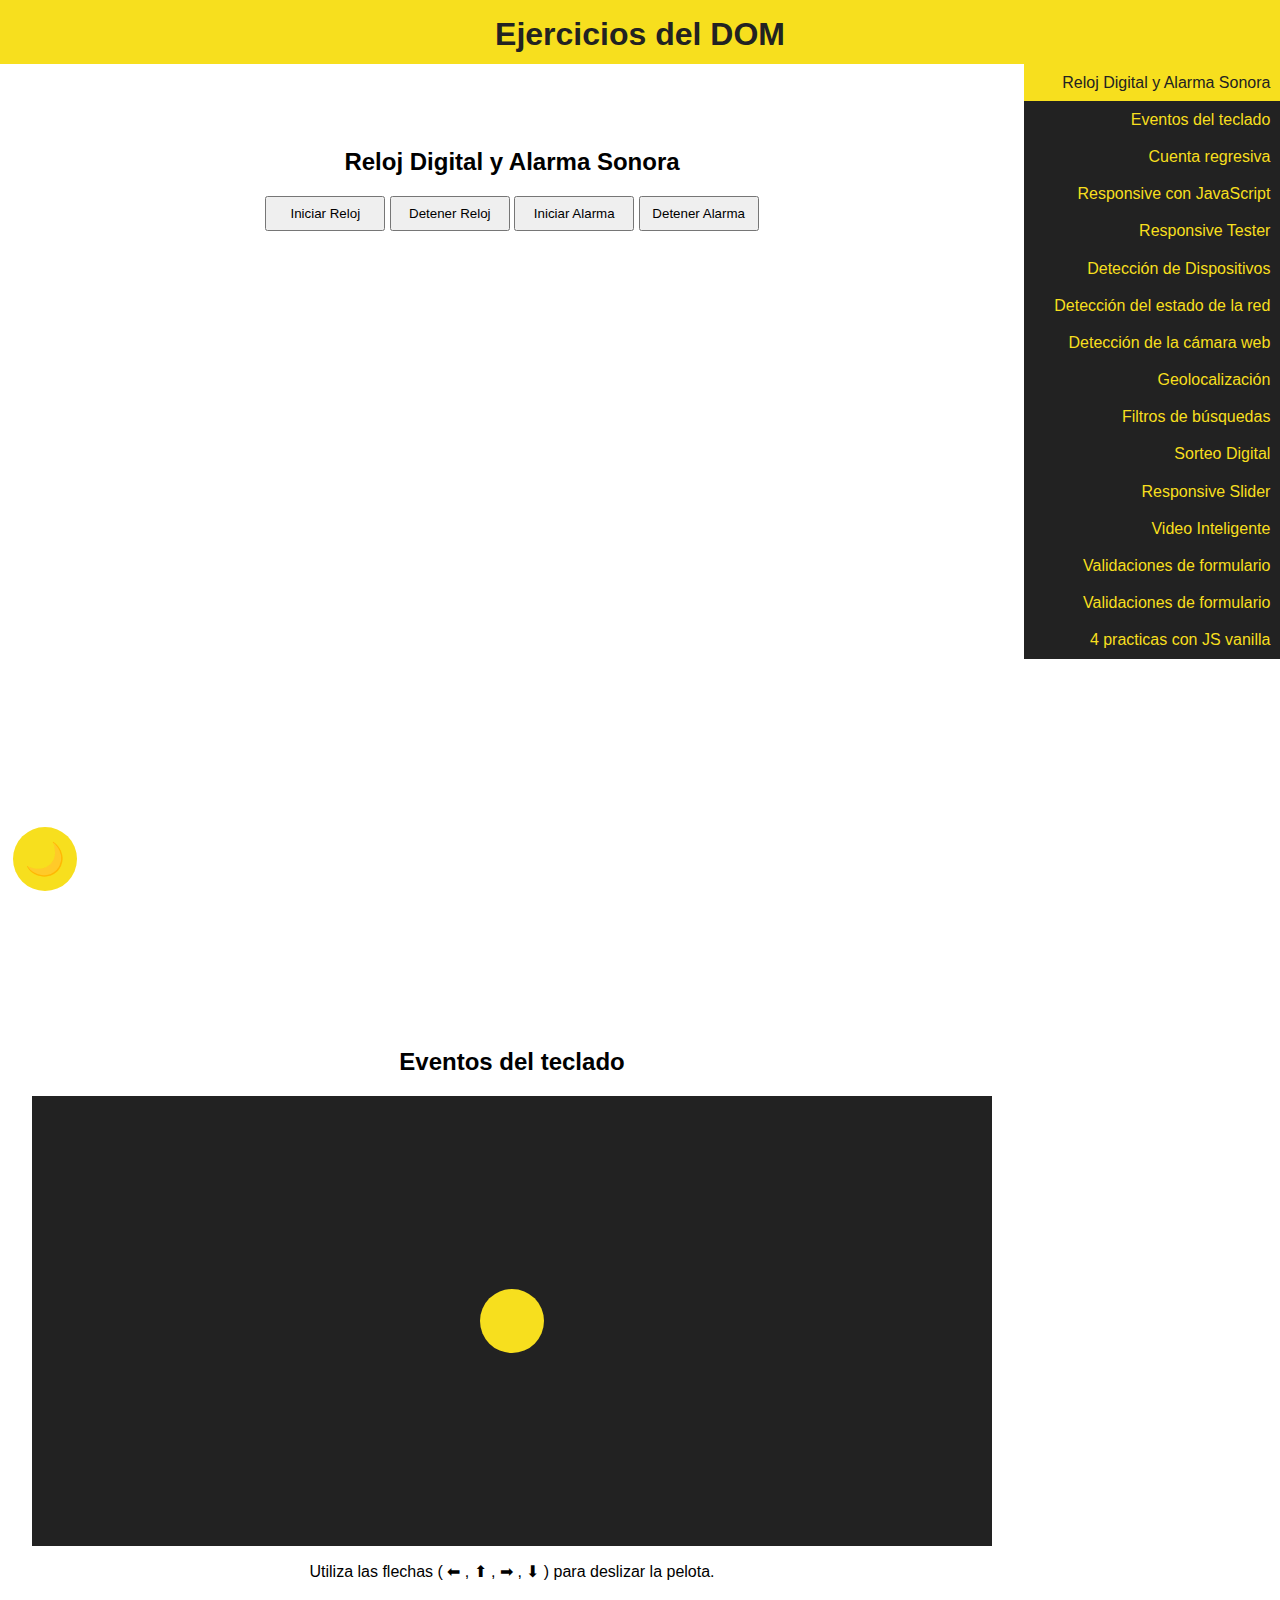
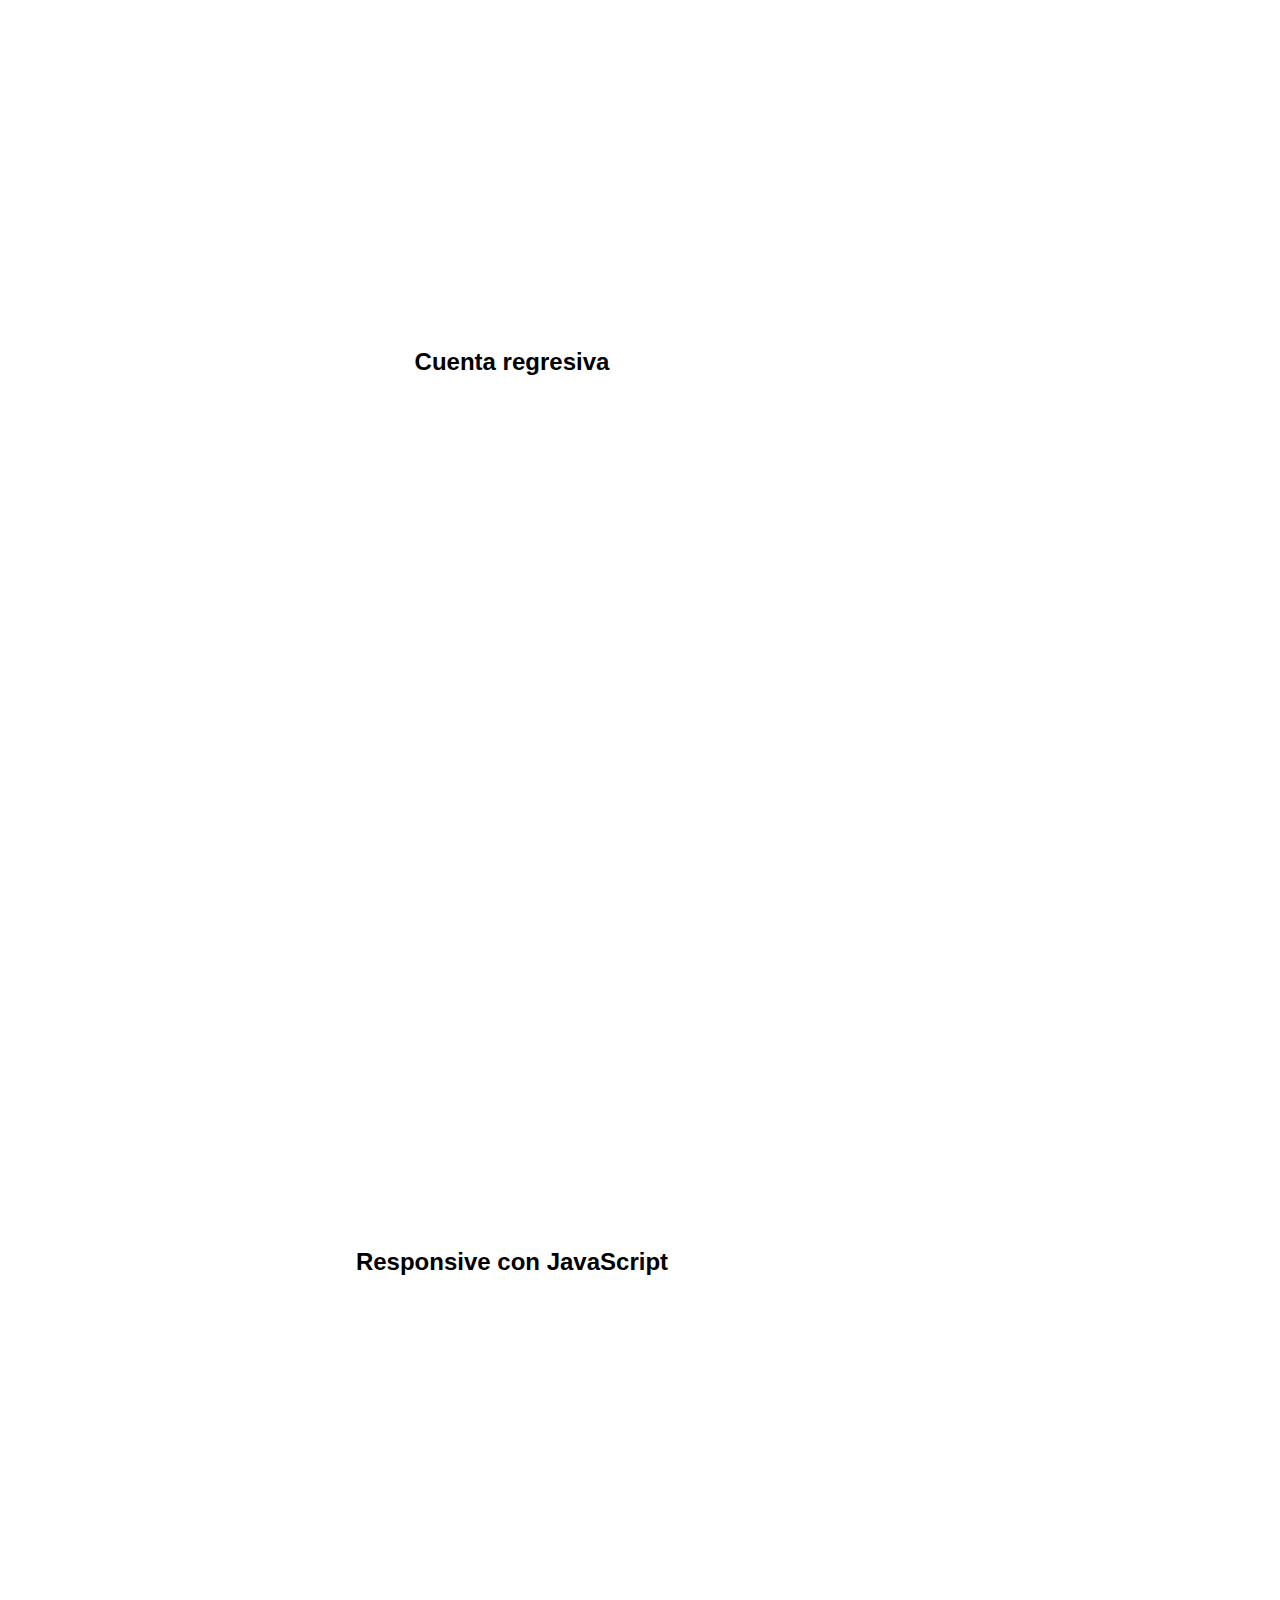
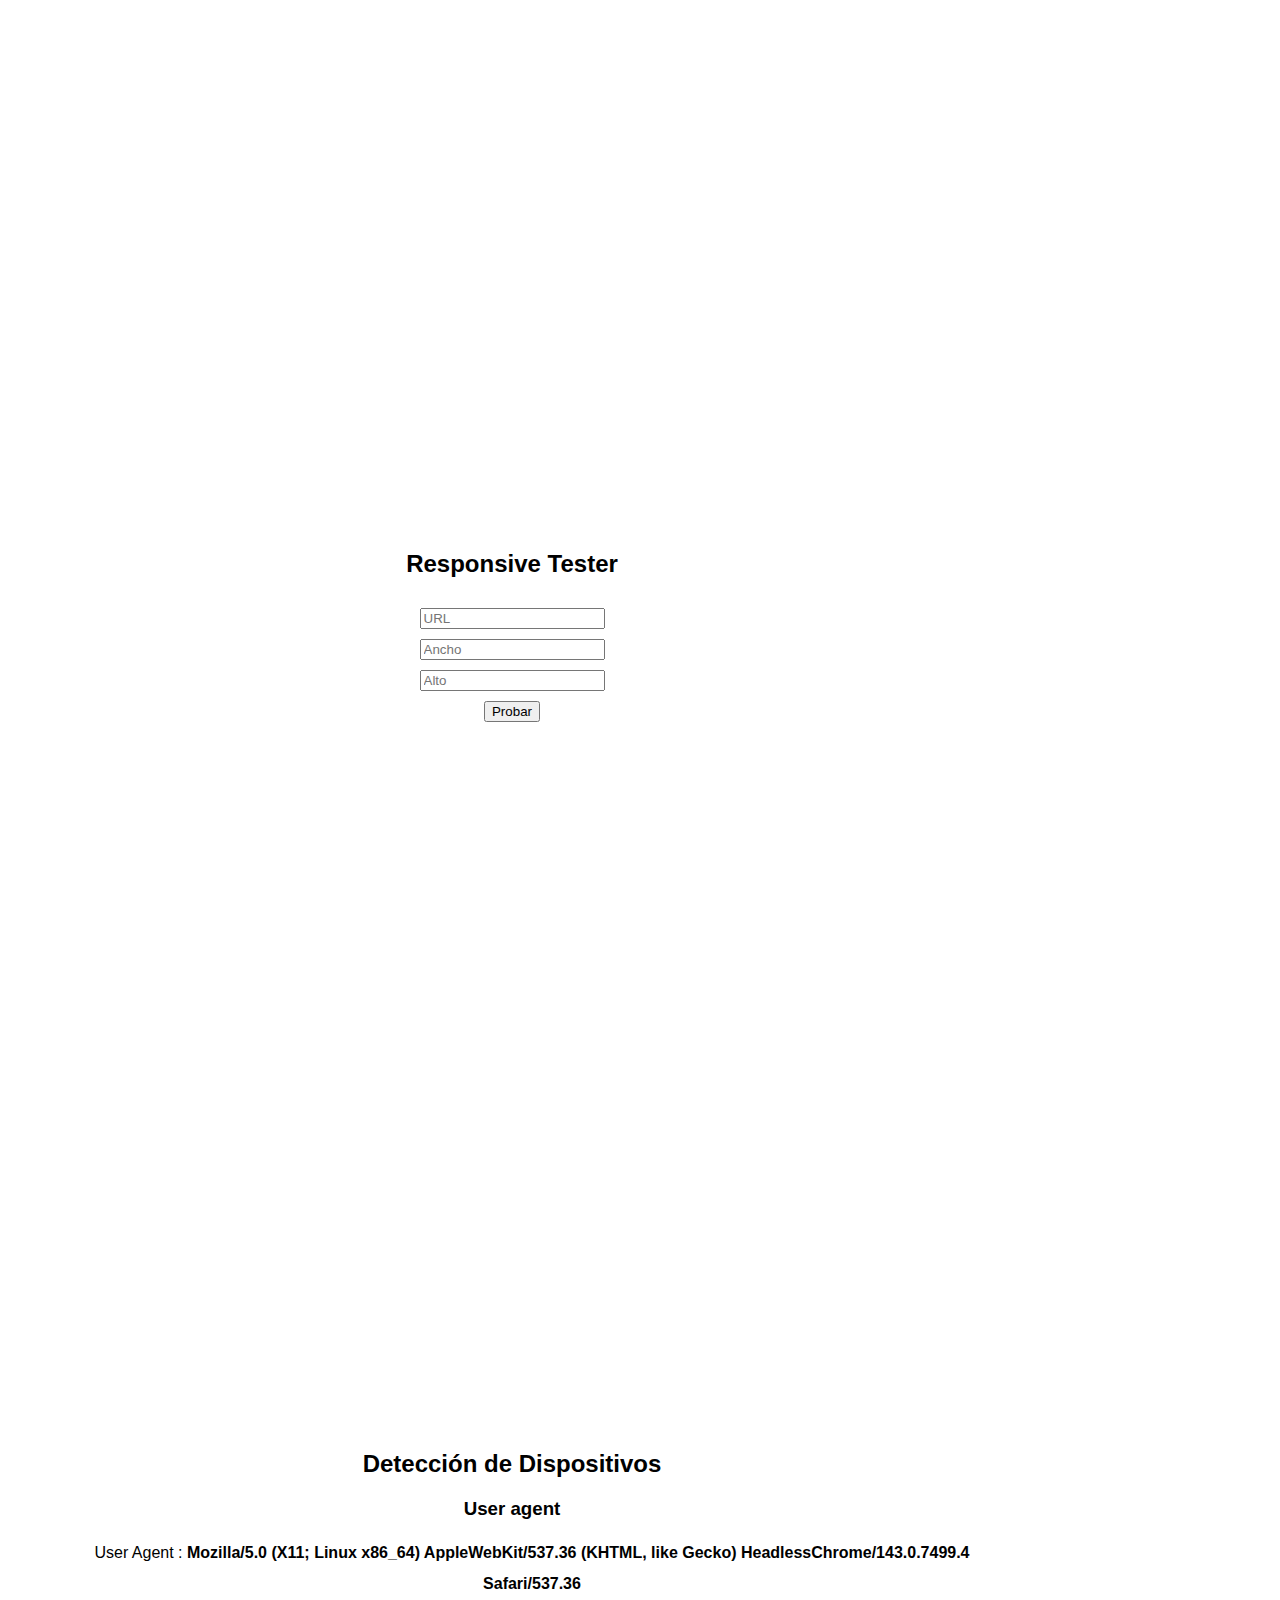
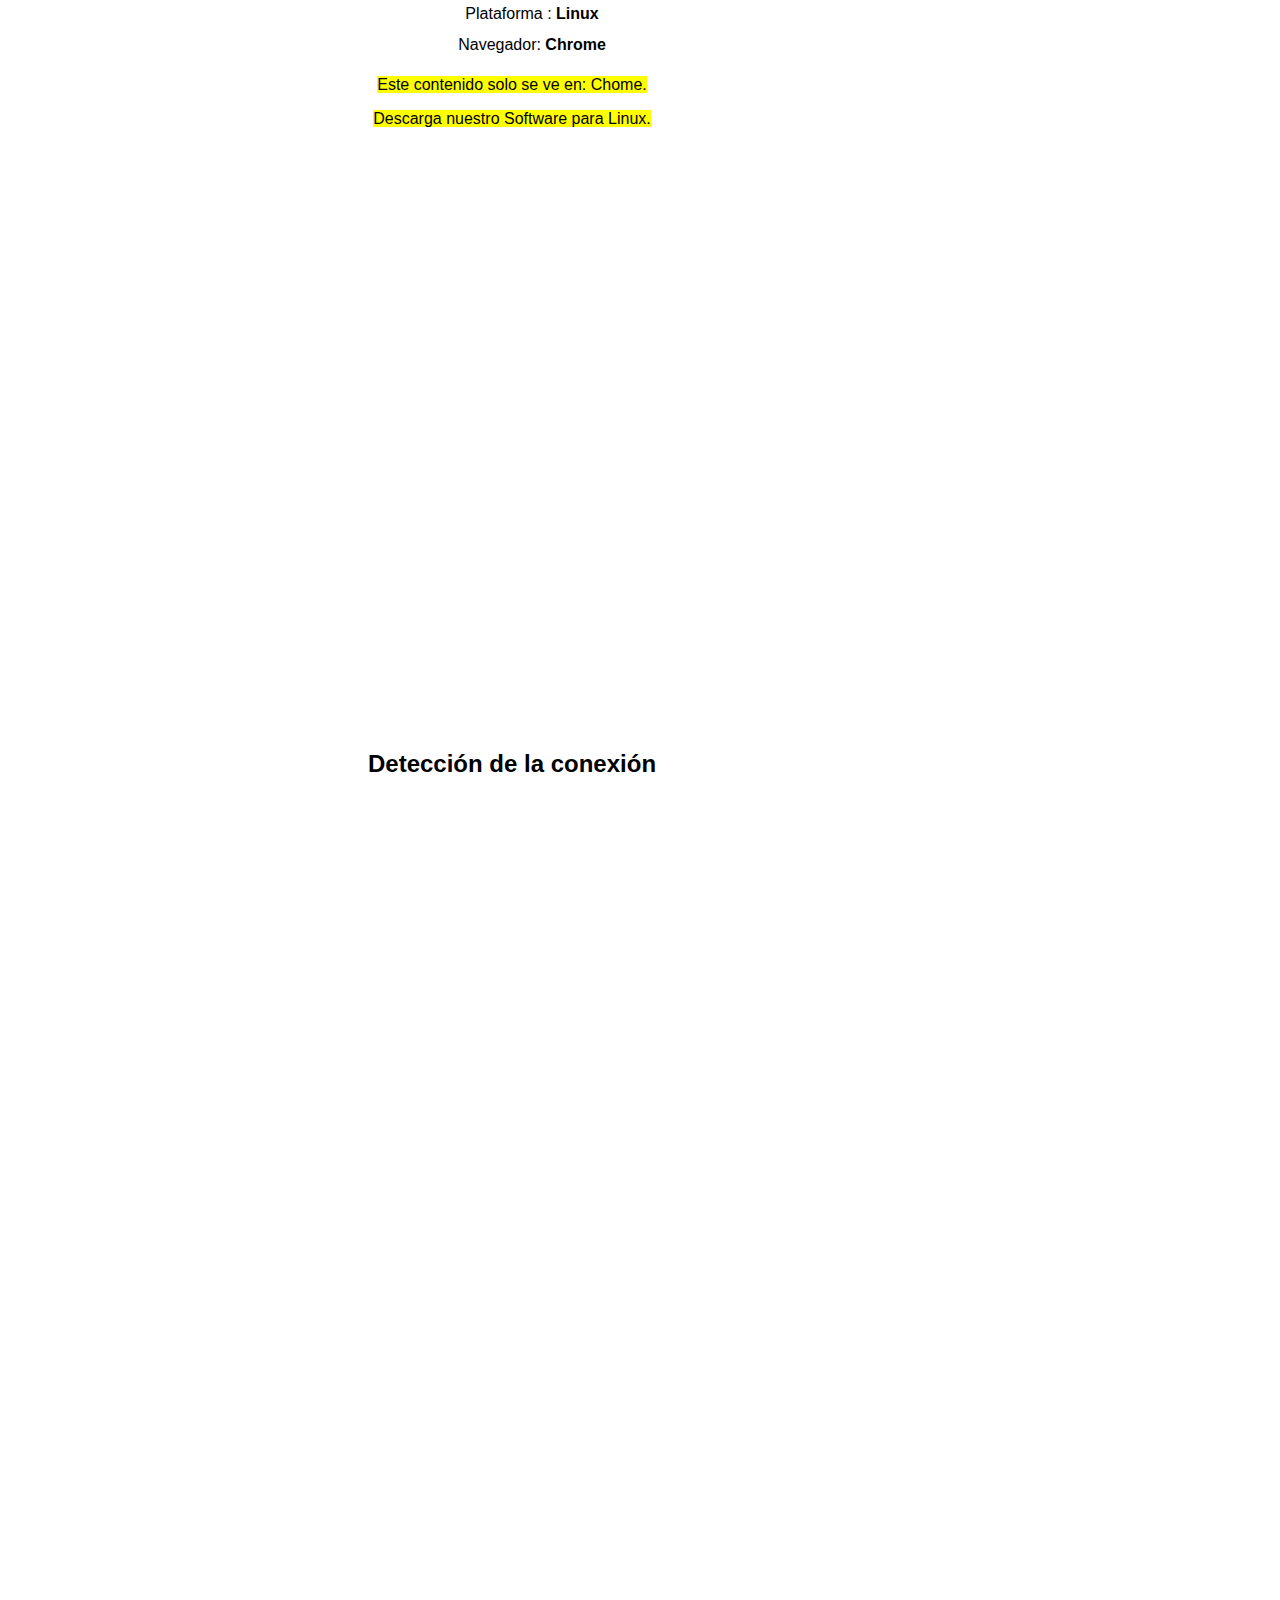
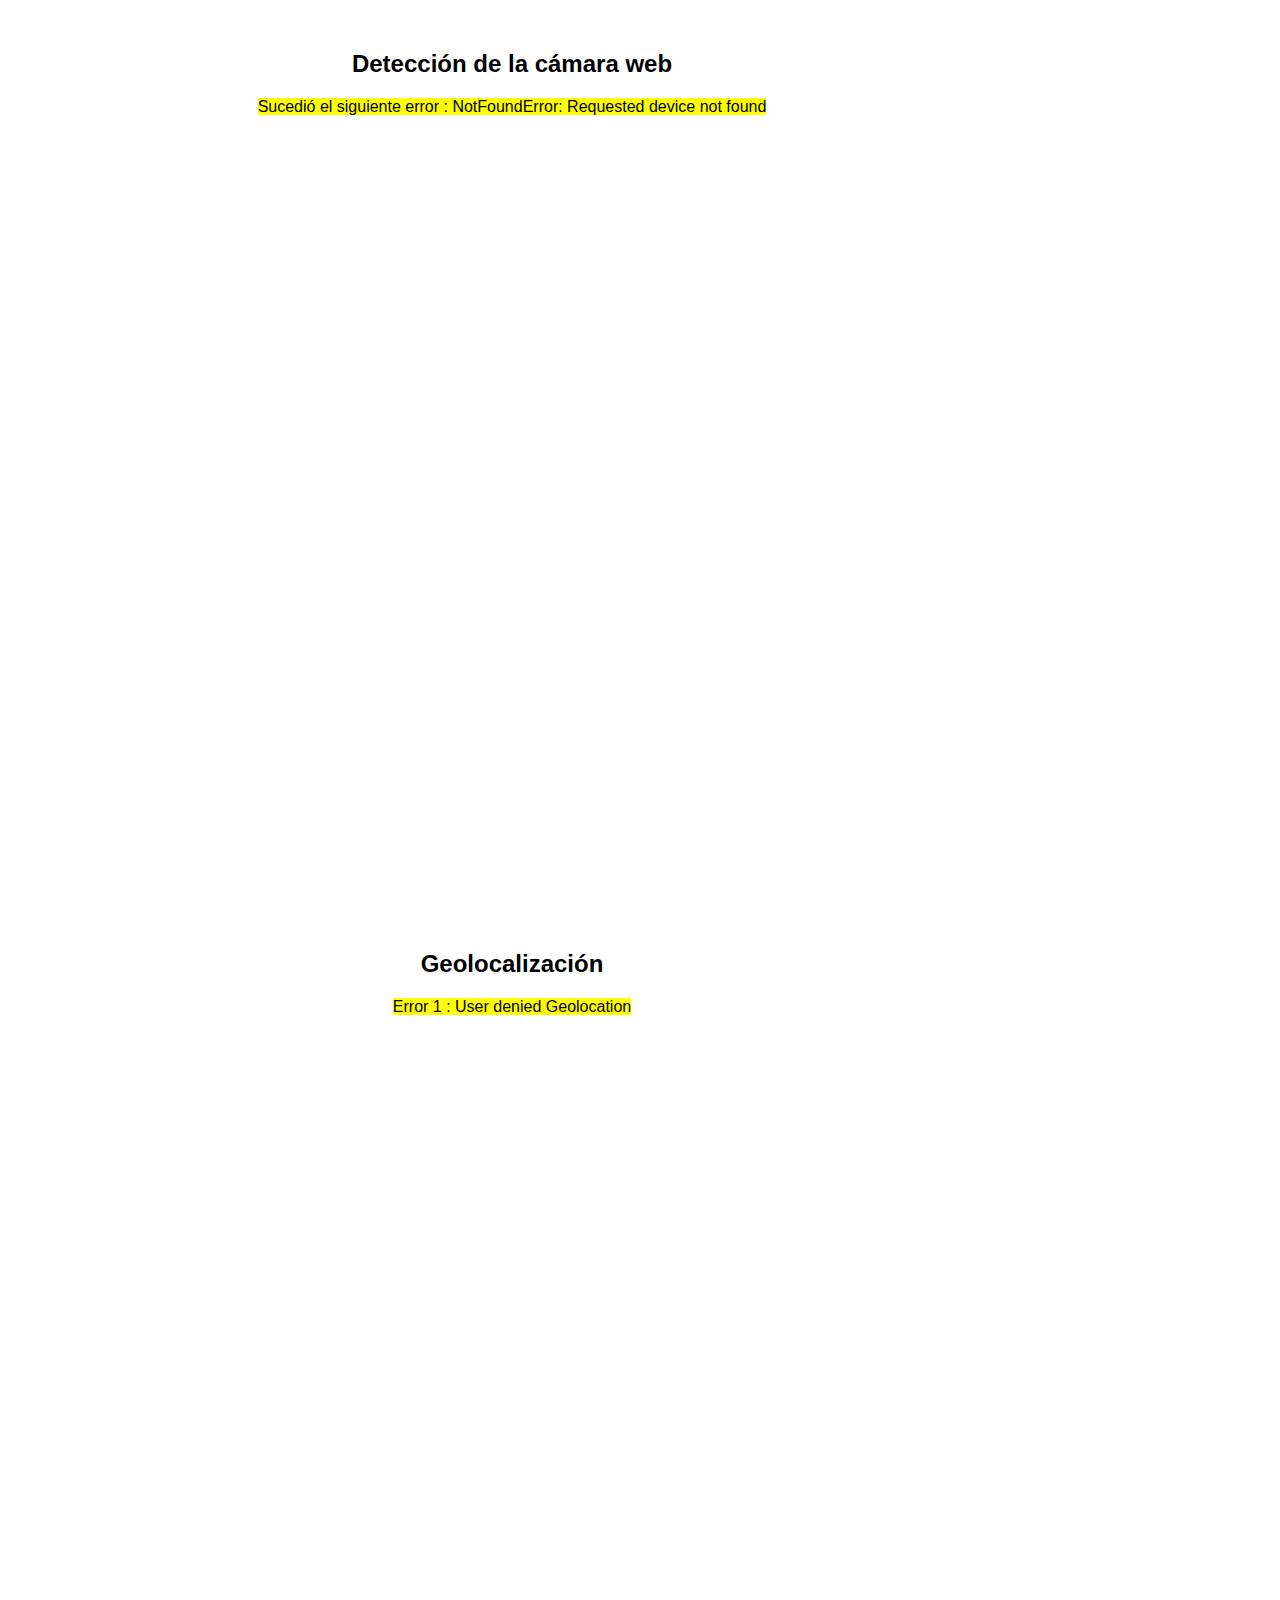
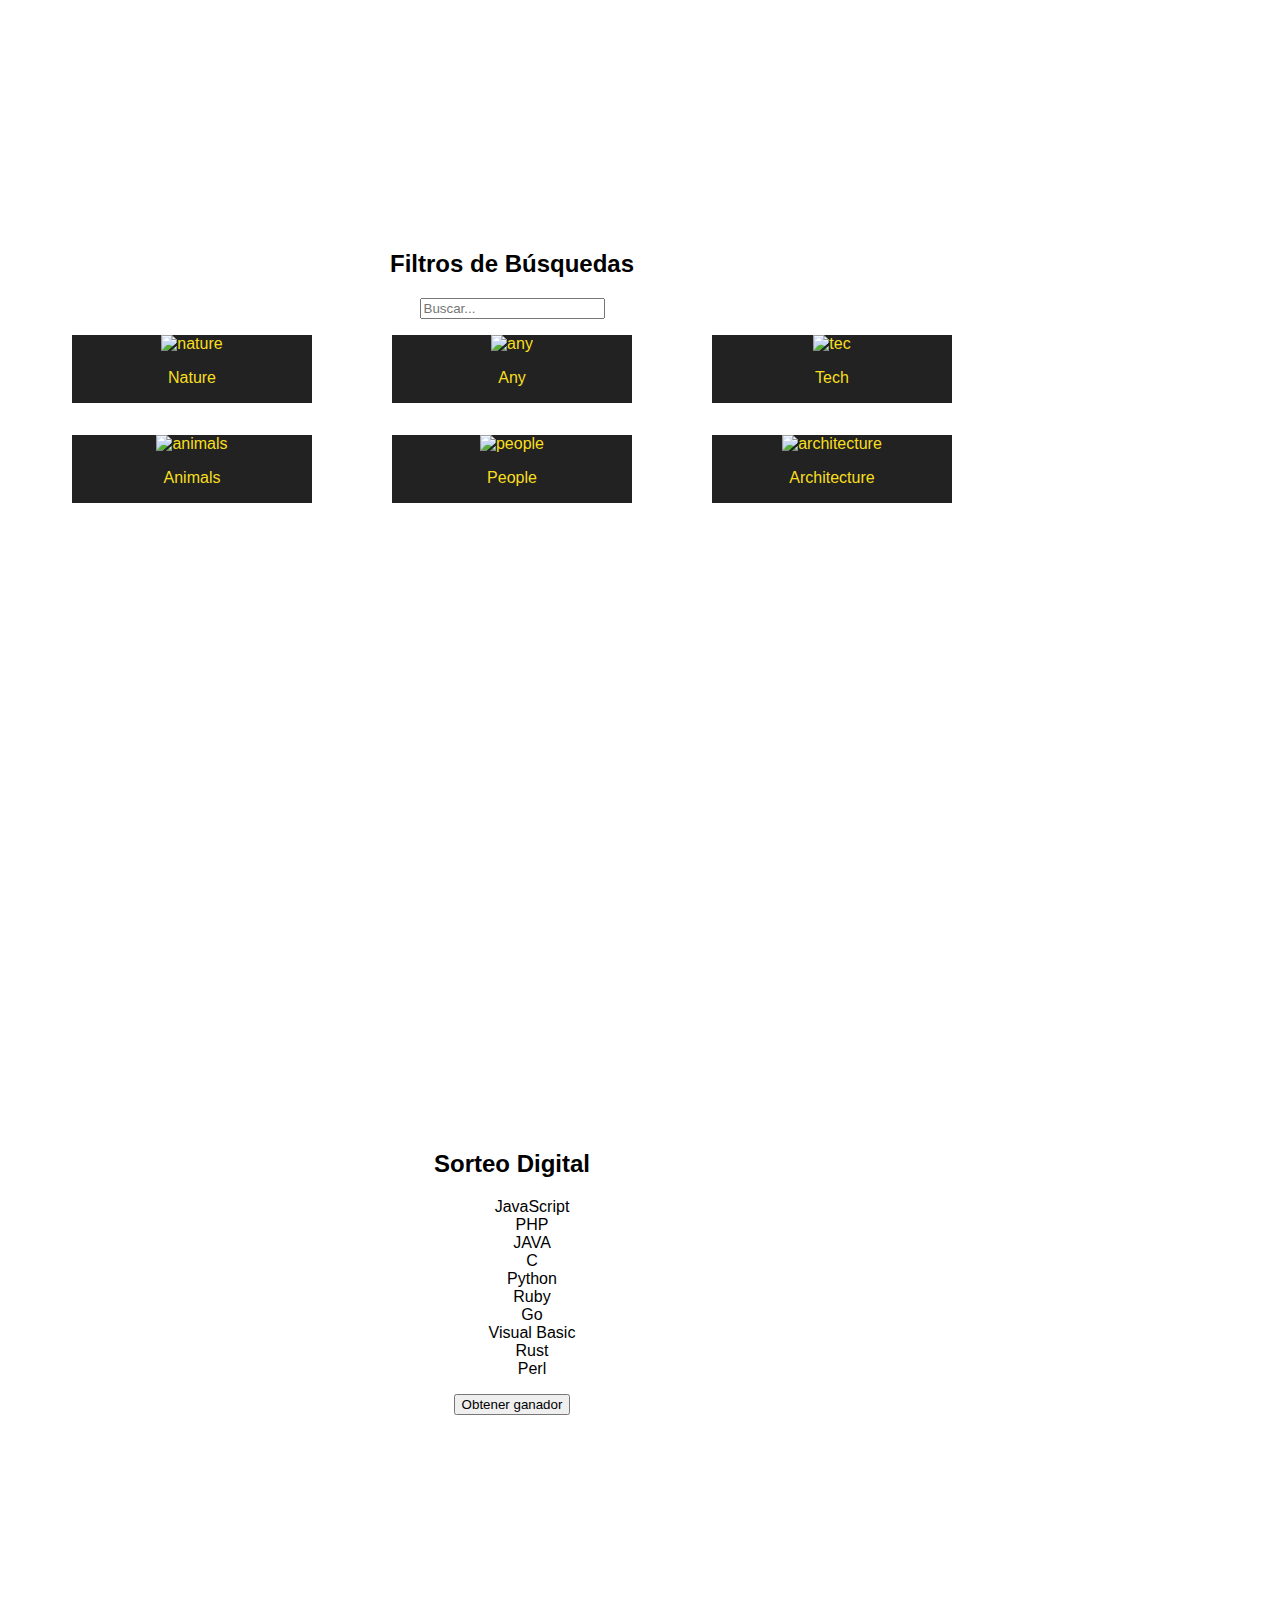
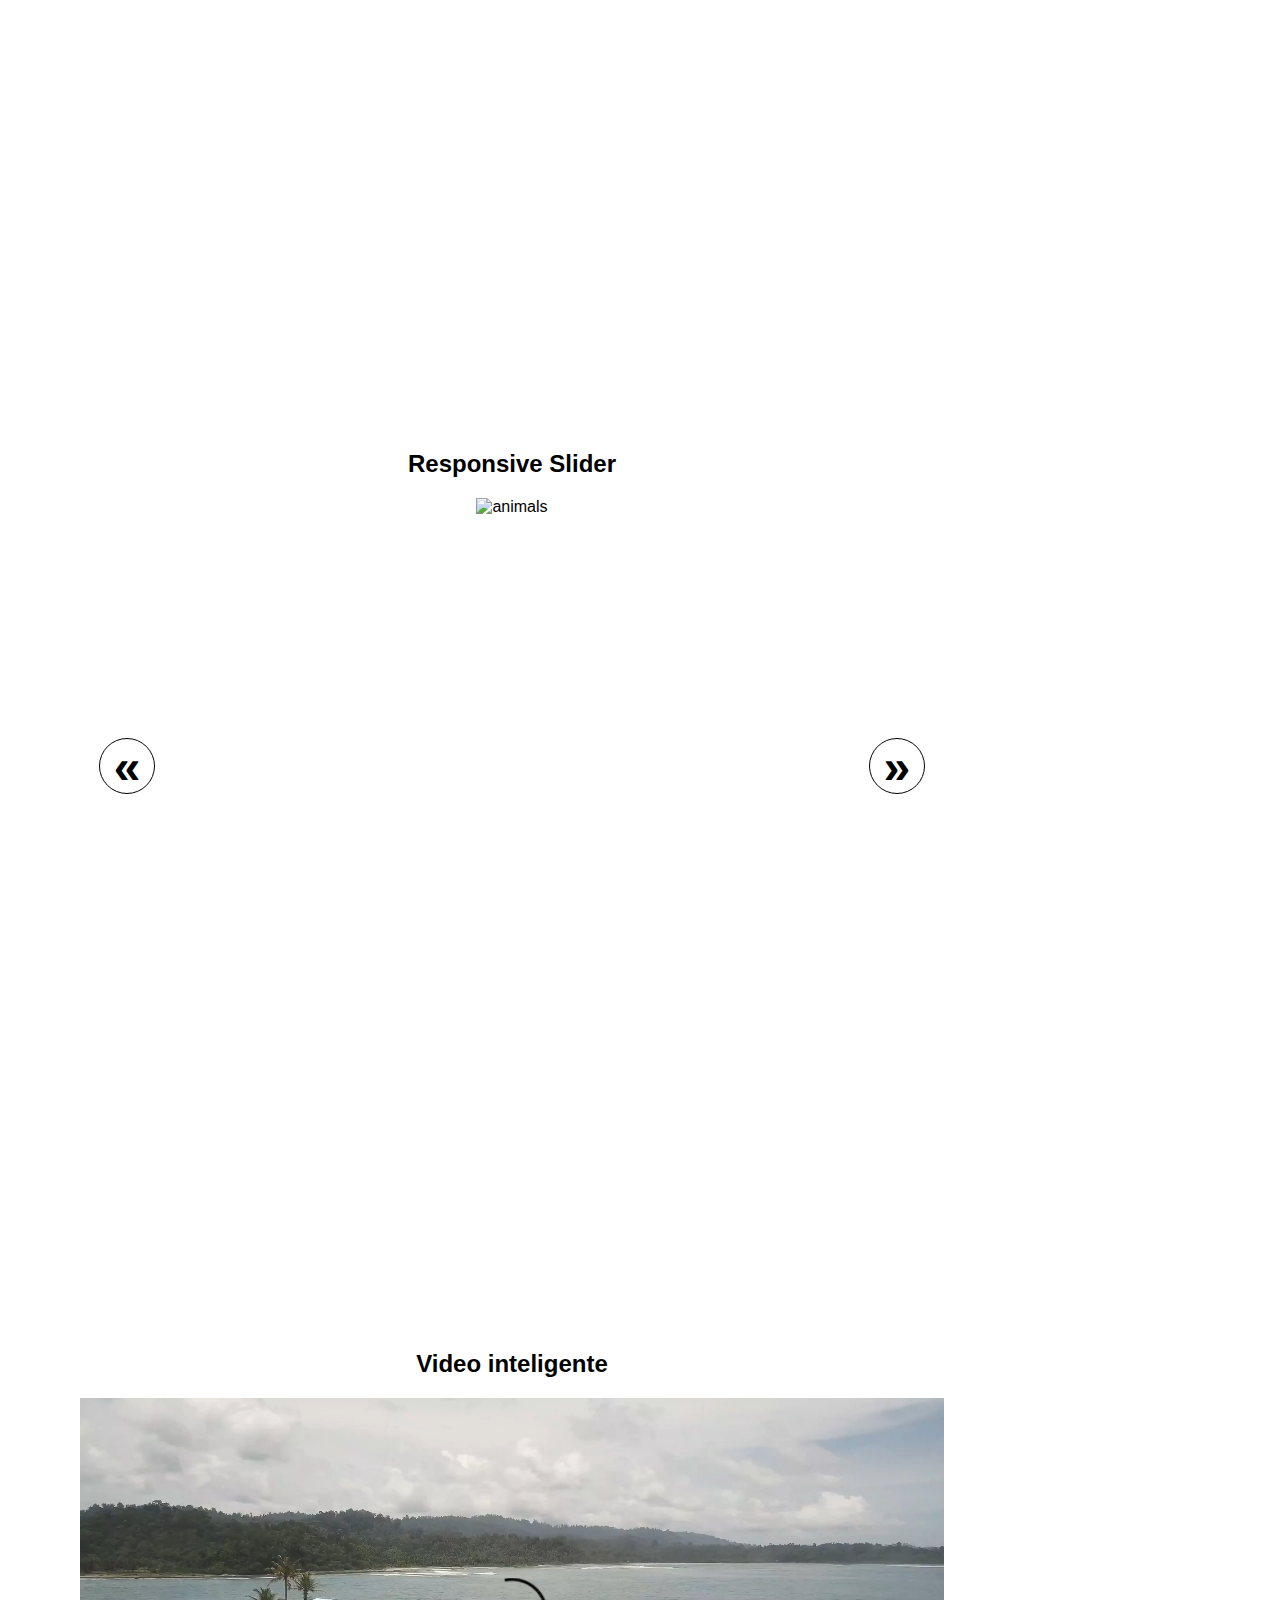
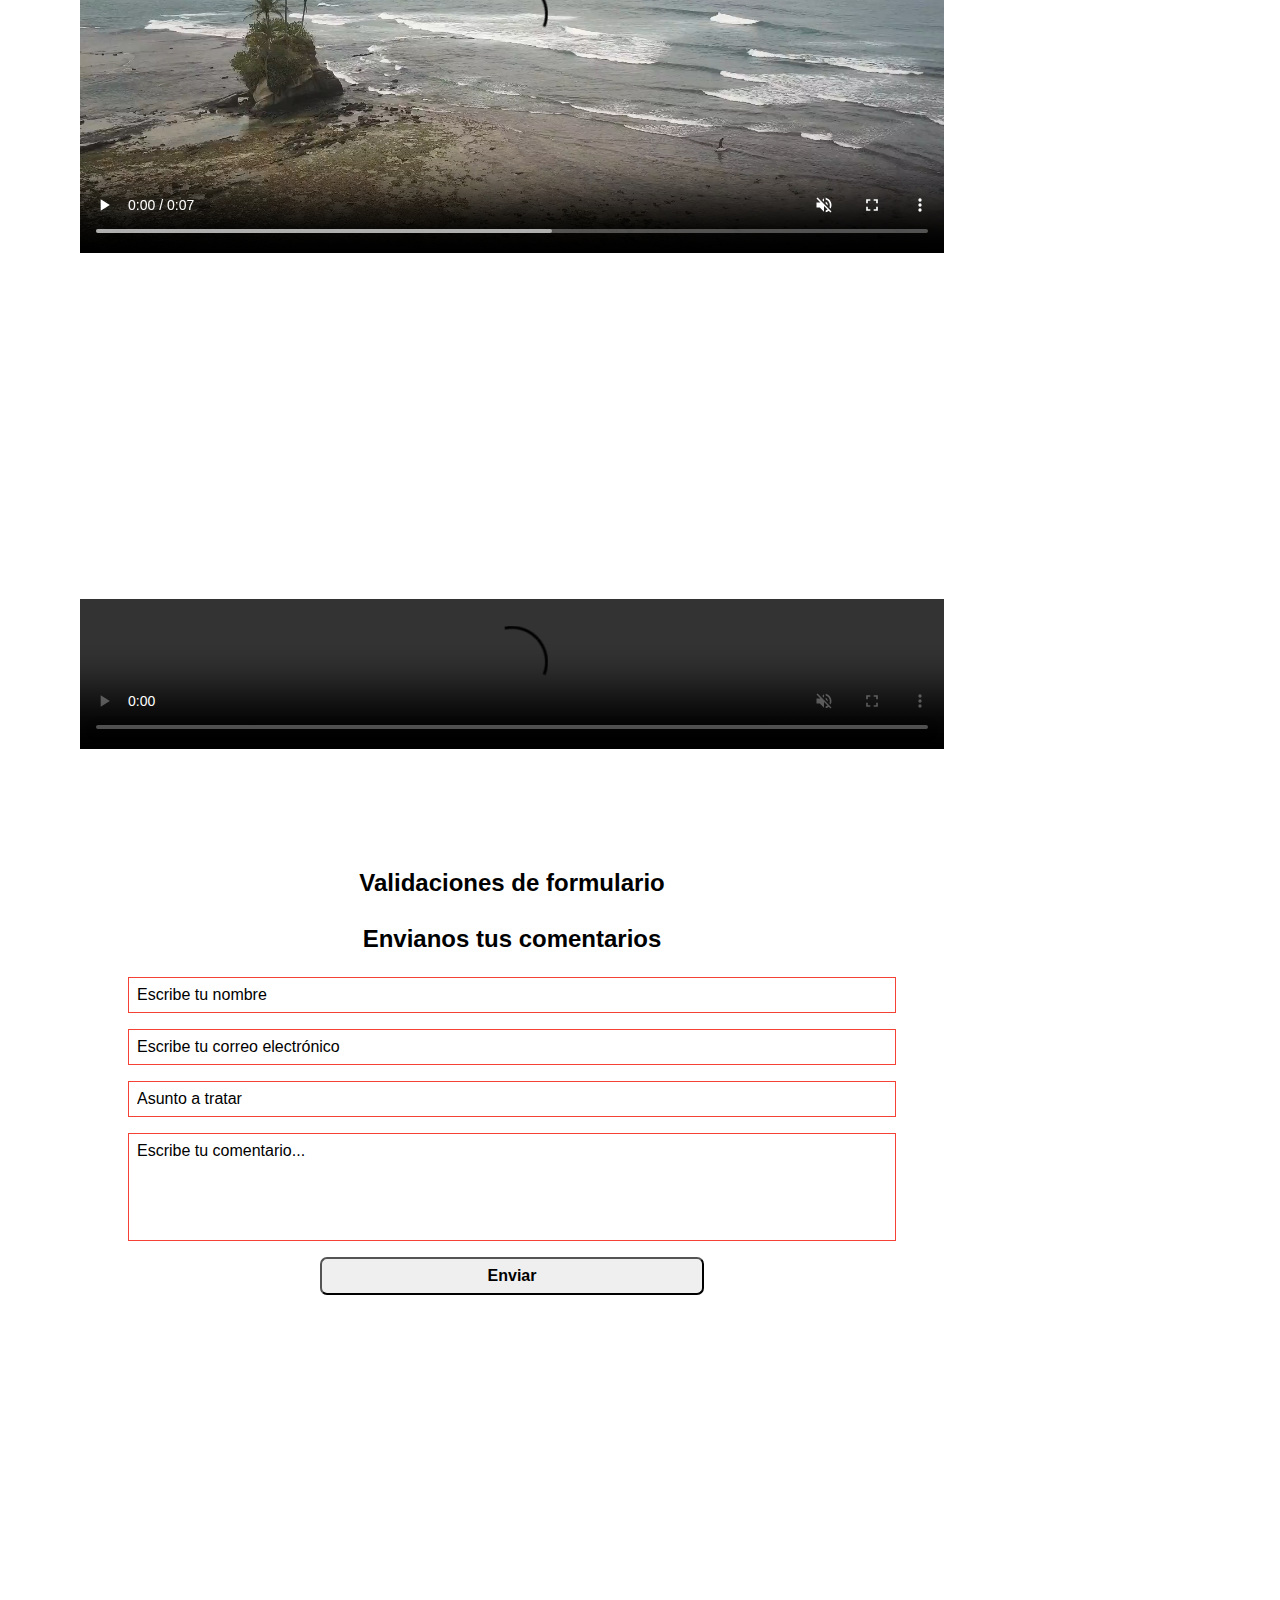
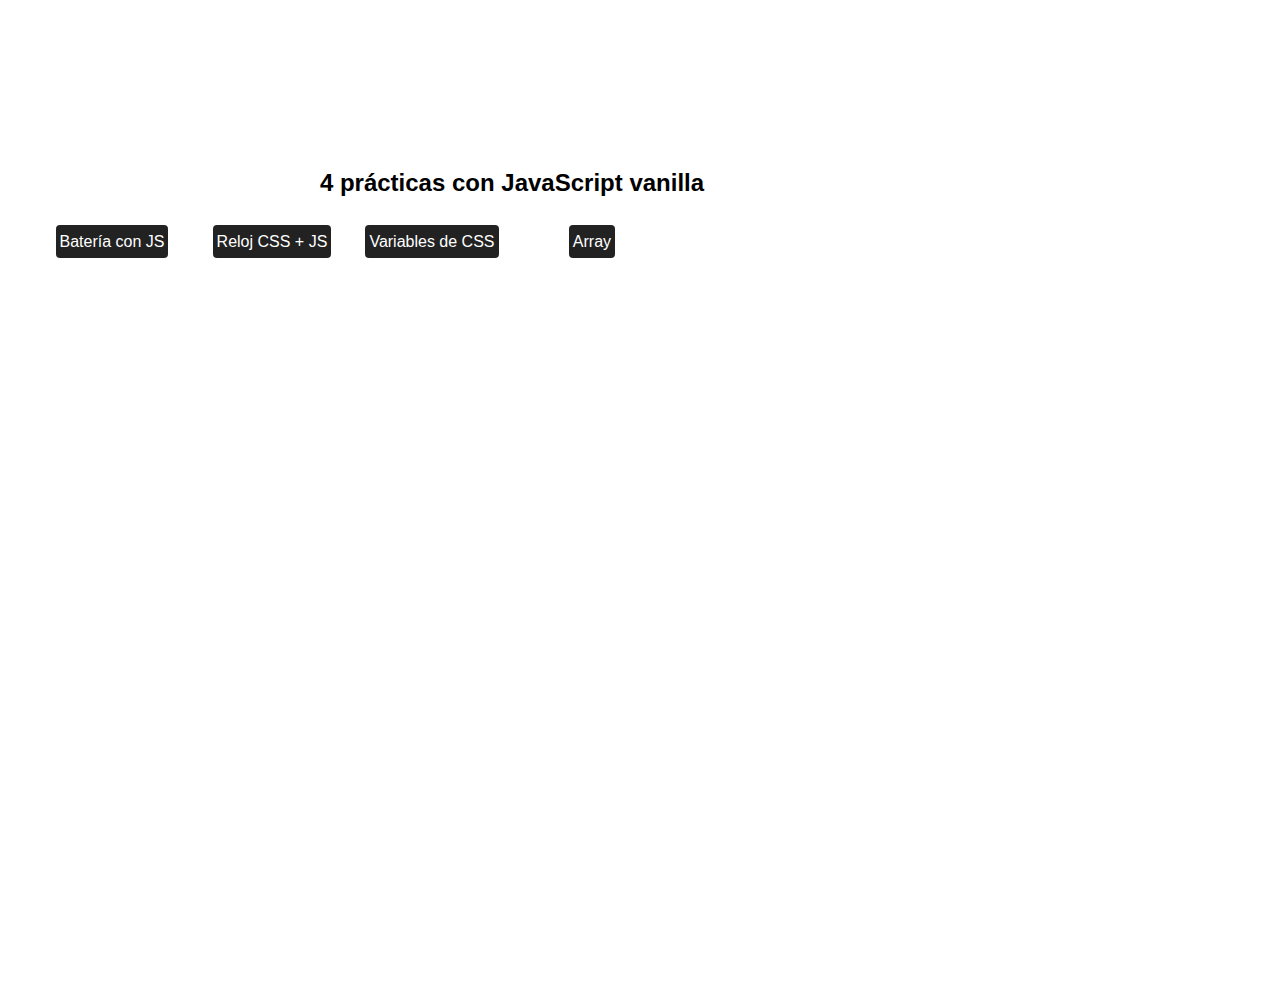
==== index.html @ 79c233e4 "agrego un cuarto ejercicio de JS vanilla, se ve en la consola del navegador, deje explicado el codig" ====
<!DOCTYPE html>
<html lang="es" data-dark> <!--Para aplicar a todo mi HTML el efecto de claro / oscuro-->
<head>
  <meta charset="UTF-8">
  <meta http-equiv="X-UA-Compatible" content="IE=edge">
  <meta name="viewport" content="width=device-width, initial-scale=1.0">
  <title>Ejercicios de práctica con JS</title>
  <!--CDN de hamburguer para la X del menu hamburguesa-->
  <link rel="stylesheet" href="https://cdnjs.cloudflare.com/ajax/libs/hamburgers/1.1.3/hamburgers.min.css">
  <!--Mi CSS-->
  <link rel="stylesheet" href="./css/style.css">
  <!-- Favicon-->
  <link rel="shortcut icon" href="./assets/img/js.png" type="image/x-icon">
  <!--Para el SEO -->
  <meta name="description"
  content="Hola bienvenidos! Soy Maria Eugenia Costa y veras mis ejercicios de practica con JavaScript">
  <link rel="apple-touch-icon" href="./assets/img/js.png">
  <meta name="theme-color" content="#d5197a">
  <meta name="twitter:card" content="summary">
  <meta property="og:type" content="website">
  <meta property="og:title" name="twitter:title" content="Ejercicios de practica con JS">
  <meta property="og:description" name="twitter:description"
    content="Hola bienvenidos! Soy Maria Eugenia Costa y veras mis ejercicios para practica con JavaScript">
  <meta property="og:image" name="twitter:image"
    content="./assets/img/js.png">
  <meta property="og:url" name="twitter:url"
    content="https://eugenia1984.github.io/ejercicios-dom">
</head>
<body data-dark> <!--Para aplicar a todo mi HTML el efecto de claro / oscuro-->
  <header class="header">
    <h1>Ejercicios del DOM</h1>
  </header>
  <!--Boton de hamburguesa CSS-->
  <button class="panel-btn hamburger hamburger--vortex" type="button">
    <span class="hamburger-box">
      <span class="hamburger-inner"></span>
    </span>
  </button>
  <!--Panel del menu-->
  <aside class="panel">
    <nav class="menu">
      <a href="#seccion1" data-scroll-spy> Reloj Digital y Alarma Sonora</a>
      <a href="#seccion2" data-scroll-spy> Eventos del teclado</a>
      <a href="#seccion3" data-scroll-spy> Cuenta regresiva</a>
      <a href="#seccion4" data-scroll-spy> Responsive con JavaScript</a>
      <a href="#seccion5" data-scroll-spy> Responsive Tester</a>
      <a href="#seccion6" data-scroll-spy> Detección de Dispositivos</a>
      <a href="#seccion7" data-scroll-spy> Detección del estado de la red</a>
      <a href="#seccion8" data-scroll-spy> Detección de la cámara web</a>
      <a href="#seccion9" data-scroll-spy> Geolocalización</a>
      <a href="#seccion10" data-scroll-spy>Filtros de búsquedas</a>
      <a href="#seccion11" data-scroll-spy>Sorteo Digital</a>
      <a href="#seccion12" data-scroll-spy>Responsive Slider</a>
      <a href="#seccion13" data-scroll-spy>Video Inteligente</a>
      <a href="#seccion14" data-scroll-spy>Validaciones de formulario</a>
      <a href="#seccion14" data-scroll-spy>Validaciones de formulario</a>
      <a href="#seccion15" data-scroll-spy>4 practicas con JS vanilla</a>
    </nav>
  </aside>
  <!--Main con las secciones a las que lleva el menú-->
  <main>
    <!--------Seccion 1 - REloj Digital y Alarma sonora------>
    <section id="seccion1" class="section" data-scroll-spy>
      <h2>Reloj Digital y Alarma Sonora</h2>
      <div id="reloj">  </div>
      <div>
        <button id="activar-reloj">Iniciar Reloj</button>
        <button id="desactivar-reloj">Detener Reloj</button>
        <button id="activar-alarma">Iniciar Alarma</button>
        <button id="desactivar-alarma">Detener Alarma</button>
      </div>
    </section>
    <!--------Seccion 2 - Eventos del teclado----->
    <section id="seccion2" class="section" data-scroll-spy>
      <h2>Eventos del teclado</h2>
      <article class="stage">
        <div class="ball">
        </div>
      </article>
      <article><p>Utiliza las flechas ( ⬅ , ⬆  , ➡ , ⬇ ) para deslizar la pelota.</p></article>
    <!--------Seccion 3 - Cuenta regresiva------>  
    </section>
    <section id="seccion3" class="section" data-scroll-spy>
      <h2>Cuenta regresiva</h2>
      <div id="countdown"></div>
    </section>
    <!----Seccion 4 - Responsive Resposable JS------>
    <section id="seccion4" class="section" data-scroll-spy>
      <h2>Responsive con JavaScript</h2>
      <div id="youtube"></div>
      <div id="gmaps"></div>
    </section>
    <!-------Seccion 5 - REsponsive Tester--------->
    <section id="seccion5" class="section" data-scroll-spy>
      <h2>Responsive Tester</h2>
      <form  id="responsive-tester">
        <input name="direccion" type="url" placeholder="URL" required>
        <br>
        <input name="ancho" type="text" placeholder="Ancho" required>
        <br>
        <input name="alto" type="text" placeholder="Alto" required>
        <br>
        <input name="probar" type="submit" value="Probar">
      </form>
    </section>
    <!------Seccion 6 Deteccion de dispositivos------>
    <section id="seccion6" class="section" data-scroll-spy>
      <h2>Detección de Dispositivos</h2>
      <h3>User agent</h3>
      <div id="user-device">
      </div>
    </section>
    <!----Seccion 7 Detexión de conexion----->
    <section id="seccion7" class="section" data-scroll-spy>
      <h2>Detección de la conexión</h2>
    </section>
    <!---Seccion 8 Camara Web---->
    <section id="seccion8" class="section" data-scroll-spy>
      <h2>Detección de la cámara web</h2>
      <video id="webcam" src=""></video>
    </section>
    <!---Seccion 9 Geolocalizacion----->
    <section id="seccion9" class="section" data-scroll-spy>
      <h2>Geolocalización</h2>
      <div id="geolocation"></div>
    </section>
    <!---Seccion 10 Filtros de Búsqueda----->
    <section id="seccion10" class="section" data-scroll-spy>
      <h2>Filtros de Búsquedas</h2>
      <input type="search" placeholder="Buscar..." class="card-filter">
      <article class="cards">
        <figure class="card">
          <img src="https://placeimg.com/200/200/nature" alt="nature">
          <figcaption>Nature</figcaption>
        </figure>
        <figure class="card">
          <img src="https://placeimg.com/200/200/any" alt="any">
          <figcaption>Any</figcaption>
        </figure>
        <figure class="card">
          <img src="https://placeimg.com/200/200/tech" alt="tec">
          <figcaption>Tech</figcaption>
        </figure>
        <figure class="card">
          <img src="https://placeimg.com/200/200/animals" alt="animals">
          <figcaption>Animals</figcaption>
        </figure>
        <figure class="card">
          <img src="https://placeimg.com/200/200/people" alt="people">
          <figcaption>People</figcaption>
        </figure>
        <figure class="card">
          <img src="https://placeimg.com/200/200/arch" alt="architecture">
          <figcaption>Architecture</figcaption>
        </figure>
      </article>
    </section>
    <!---Seccion 11 Sorteo Digital----->
    <section id="seccion11" class="section" data-scroll-spy>
      <h2>Sorteo Digital</h2>
      <ul class="players">
        <li class="player">JavaScript</li>
        <li class="player">PHP</li>
        <li class="player">JAVA</li>
        <li class="player">C</li>
        <li class="player">Python</li>
        <li class="player">Ruby</li>
        <li class="player">Go</li>
        <li class="player">Visual Basic</li>
        <li class="player">Rust</li>
        <li class="player">Perl</li>
      </ul>
      <button id="winner-btn">Obtener ganador</button>
    </section> 
    <!---Seccion 12 Responsive Slider--->
    <section id="seccion12" class="section" data-scroll-spy>
      <h2>Responsive Slider</h2>
      <div class="slider">
        <div class="slider-slides">
          <div class="slider-slide active">
            <img src="https://placeimg.com/400/400/animals" alt="animals">
          </div>
          <div class="slider-slide">
            <h4>Diapositiva 2</h4>
            <p>Este es un ejemplo <br>de que el slider puede <br>tener texto además de imagenes.</p>
          </div>
          <div class="slider-slide">
            <img src="https://placeimg.com/400/400/nature" alt="nature">
          </div>
          <div class="slider-slide">
            <img src="https://placeimg.com/200/200/arch" alt="architecture">
          </div>
          <div class="slider-slide">
            <img src="https://placeimg.com/200/200/tech" alt="technology">
          </div>
        </div>
        <div class="slider-btns">
          <a class="prev" href="#">&laquo;</a>
          <a class="next" href="#">&raquo;</a>
        </div>
      </div>
    </section>
    <!---Seccion 13 Video Inteligentey--->
    <section id="seccion13" class="section" data-scroll-spy>
      <h2>Video inteligente</h2>
      <video src="./assets/surferattheisland.mp4" muted controls loop data-smart-video></video>
      <br>
      <br>
      <br>
      <br>
      <br>
      <br>
      <br>
      <br>
      <br>
      <br>
      <br>
      <br>
      <br>
      <br>
      <br>
      <br>
      <br>
      <br>
      <br>
      <br>
      <video src="./assets/sun_shining_palm_tree.mp4" muted controls loop data-smart-video></video>
    </section>
    <!---Seccion 14 Video Inteligentey--->
    <section id="seccion14" class="section" data-scroll-spy>
      <h2>Validaciones de formulario</h2>
      <form class="contact-form" action="https://formsubmit.co/costamariaeugenia1@gmail.com" method="POST" target="_blank">
        <legend>Envianos tus comentarios</legend>
        <!--Nombre-->
        <input type="text" name="name" placeholder="Escribe tu nombre" title="Nombre sólo acepta letras y espacios en blanco" pattern="^[A-Za-zÑñÁáÉéÍíÓóÚúÜü\s]+$" required>
        <!--Email-->
        <input type="email" name="email" placeholder="Escribe tu correo electrónico" title="Email incorrecto" pattern="^^[a-z0-9]+(\.[_a-z0-9]+)*@[a-z0-9-]+(\.[a-z0-9-]+)*(\.[a-z]{2,15})$" required>
        <!--Asunto-->
        <input type="text" name="asunto" placeholder="Asunto a tratar" title="El asunto es requerido" required>
        <!--TextArea-->
        <textarea name="comments" cols="50" rows="5" placeholder="Escribe tu comentario..." title="Tu comentario no debe exceder los 255 caracteres" data-pattern="^.{1,255}$" required></textarea>
          <!--Submit-->
        <input type="submit" value="Enviar">
        <div class="contact-form-loader none">
          <img src="./assets/oval.svg" alt="cargando">
        </div>
        <div class="contact-form-response none">
          <p>Los datos han sido enviados.</p>
        </div>
      </form>
    </section>
    <!--Seccion 15 - 30 practicas con JS vanilla-->
    <section id="seccion15" class="section" data-scroll-spy>
      <h2>4 prácticas con JavaScript vanilla</h2>
      <section class="row links-exercises">
        <article class="col-12 col-sm-6 col-md-4 col-lg-3 col-xl-2">
          <p><a href="bateria.html" target="_blank" rel="noopener noreferrer"> Batería con JS</a></p>
        </article>
        <article class="col-12 col-sm-6 col-md-4 col-lg-3 col-xl-2">
          <p><a href="reloj.html" target="_blank" rel="noopener noreferrer">Reloj CSS + JS</a></p>
        </article>
        <article class="col-12 col-sm-6 col-md-4 col-lg-3 col-xl-2">
          <p><a href="variables_css.html" target="_blank" rel="noopener noreferrer">Variables de CSS</a></p>
        </article>
        <article class="col-12 col-sm-6 col-md-4 col-lg-3 col-xl-2">
          <p><a href="array.html" target="_blank" rel="noopener noreferrer">Array</a></p>
        </article>
      </section>

    </section>
  </main>
  <!--EL botón para el scroll-->
  <button class="scroll-top-btn hidden"> &#11014;</button>
  <!--El boton para el dark/light-->
  <button class="dark-theme-btn"> 🌙 </button>

  
  <script src="js/index_dom.js" type="module"></script>
</body>
</html>
---- css/style.css ----
/******************Reseteo********************/
:root {
  --main-font: sans-serif;
  --font-size: 16px;
  --main-color: #f7df1e;
  --second-color: #222;
  --main-modal-color: rgba(247, 222, 30, 0.85);
  --second-modal-color: rgba(34, 34, 34, 0.85);
  --white-color: #fff;
  --container-width: 1200px;
}
html {
  box-sizing: border-box;
  font-family: var(--main-font);
  font-size: var(--font-size);
  scroll-behavior: smooth;
}
*, *:before, *:after {box-sizing: inherit;}
body {
  margin: 0;
  overflow-x: hidden;
}
img {
  max-width: 100%;
  height: auto;
}
/******************Menu Hamburguesa********************/
.header {
  position: sticky;
  z-index: 997; /*Para que el slider que tiene position relative no me lo tape*/
  top: 0;
  padding: 1rem;
  background-color: var(--main-color);
  color: var(--second-color);
}
.header h1 {
  margin: 0;
  text-align: center;
}
.section {
  padding: 2rem;
  padding-top: 4rem;
  margin-left: auto;
  margin-right: auto;
  width: 100%;
  max-width: var(--container-width);
  min-height: 100vh;
  text-align: center;
}
.panel {
  position: fixed;
  z-index: 998;
  /*Unnumeromenoralbotónasinolotapa*/top: 0;
  bottom: 0;
  right: 0;
  left: 0;
  width: 100%;
  overflow-y: auto;
  background-color: var(--second-modal-color);
  opacity: 0;
  visibility: hidden; /*Para que el menu no este, en realidad esta oculto, y luego al cambiar la visibilidad y la opacidad se ve*/
  transition: transform 0.3s ease,opacity 0.5s ease;
}
.panel.is-active {
  opacity: 1;  /*Para que se vea el menu al hacer click en el menu hamburguesa*/
  visibility: visible;
}
.panel-btn {
  position: fixed;
  z-index: 999;  /*Asi me aseguro que no tenga ningun otro elemento que me tape el boton*/
  bottom: 1vh;
  right: 1vh;
  width: 4rem;
  height: 4rem;
  border-radius: 50%;
  -webkit-border-radius: 50%;
  -moz-border-radius: 50%;
  -ms-border-radius: 50%;
  -o-border-radius: 50%;
  padding: 0;
  display: flex;  /*Uso flexbox para alinear las rayitas del menu en el centro*/
  justify-content: center;
  align-items: center;
  background-color: var(--main-color);
}
/**Panel del menu**/
.menu {
  width: inherit;
  display: flex;
  flex-direction: column;
  justify-content: space-evenly;
  text-align: center;
}
.menu a {
  padding: 1.75rem;
  width: inherit;
  display: block;
  font-size: 1.25rem;
  text-decoration: none;
  color: var(--main-color);
  transition: all 0.3 ease;
  -webkit-transition: all 0.3 ease;
  -moz-transition: all 0.3 ease;
  -ms-transition: all 0.3 ease;
  -o-transition: all 0.3 ease;
}
.menu a:hover{
  font-weight: bold;
  color: var(--second-color);
  background-color: var(--main-modal-color);
}

/****************Reloj digital y alarma sonora****************/

#seccion1 button {
  min-width: 120px;
  min-height: 35px;
}
/**********Eventos del teclado************/

.stage {
  display: flex;
  min-height: 50vh;
  background-color: var(--second-color);
}
.ball {
  margin: auto;
  width: 4rem; /*le doy mismo ancho y alto para hacer un cuadrado*/
  height: 4rem;
  border-radius: 50%; /*la redondeo para hacerla pelota*/
  background-color: var(--main-color);
  -webkit-border-radius: 50%;
  -moz-border-radius: 50%;
  -ms-border-radius: 50%;
  -o-border-radius: 50%;
}

/****************Botón de scroll*************/

.scroll-top-btn {
  position: fixed;
  z-index: 999;
  /*Tieneelmismoz-indezqueelmenuhamburgueza*/bottom: 1vh;
  right: calc(4.25rem + 1vh);
  /*hagoelcalculoparanotaparelmenuhamburguesauetiene4rem*/width: 4rem;
  height: 4rem;
  border-radius: 50%;
  /*Loconviertoencirculo*/-webkit-border-radius: 50%;
  -moz-border-radius: 50%;
  -ms-border-radius: 50%;
  -o-border-radius: 50%;
  font-size: 2rem;
  font-weight: bold;
  background-color: var(--main-color);
  /*lepongocolordefondoycoloralaflecha*/color: var(--second-color);
  cursor: pointer;
  outline: 0;
  border: 0;
  transition:all 0.3s esase-out;
  -moz-transition:all 0.3s esase-out;
  -ms-transition:all 0.3s esase-out;
  -o-transition:all 0.3s esase-out;
  -webkit-transition:all 0.3s esase-out;
}
/*En el estado hover invierto los colores del boton y con una transicion*/
.scroll-top-btn:hover {
  background-color: var(--second-color);
  color: var(--main-color);
} 
.hidden {
  visibility: hidden;
  opacity: 0;
}

/*********Botón de Dark / Ligth *********/

.dark-theme-btn {
  position: fixed;
  z-index: 999;
  /*Tieneelmismoz-indezqueelmenuhamburgueza*/bottom: 1vh;
  left: 1vw;
  /*hagoelcalculoparanotaparelmenuhamburguesauetiene4rem*/width: 4rem;
  height: 4rem;
  border-radius: 50%;
  /*Loconviertoencirculo*/-webkit-border-radius: 50%;
  -moz-border-radius: 50%;
  -ms-border-radius: 50%;
  -o-border-radius: 50%;
  font-size: 2rem;
  font-weight: bold;
  background-color: var(--main-color);
  /*lepongocolordefondoycoloralaflecha*/color: var(--second-color);
  cursor: pointer;
  outline: 0;
  border: 0;
  transition:all 0.3s esase-out;
  -moz-transition:all 0.3s esase-out;
  -ms-transition:all 0.3s esase-out;
  -o-transition:all 0.3s esase-out;
  -webkit-transition:all 0.3s esase-out;
}
/*En el estado hover invierto los colores del boton y con una transicion*/
.dark-theme-btn:hover {
  background-color: var(--second-color);
  color: var(--main-color);
} 
.hidden {
  visibility: hidden;
  opacity: 0;
}
/*la clase dark-mode para pasar de un estado al otro*/
.dark-mode{
  background-color: var(--second-color);
  color: var(--main-color);
}

/*****************Responsive Tester*********************/

#responsive-tester input {
  margin-top: 10px;
}

/************User Device***************/
#user-device ul li {
  list-style: none;
  line-height: 1.9;
}

/***************Network Status******************/
.online, .offline {
  position: sticky;
  top: 0;
  z-index: 1000;
  padding: 1rem;
  font-size: 1.5rem;
  font-weight: bold;
  text-align: center;
  background-color: #1b5e20;
  color: #fff;
}
.offline {
  background-color: #b71c1c;
}

/**************Geolocalizacion*************/
#geolocation ul {
  margin-bottom: 2rem;
}
#geolocation ul li {
  list-style: none;
  line-height: 1.9;
}
#geolocation a {
  padding: 0.75rem;
  background-color: var(--main-modal-color);
  border-radius: 7px;
  -webkit-border-radius: 7px;
  -moz-border-radius: 7px;
  -ms-border-radius: 7px;
  -o-border-radius: 7px;
}

/*************Filtros de Búsqueda************/
.cards {
  display: grid;
  grid-template-columns: repeat(auto-fit,minmax(250px, 1fr));
}
.card {
  background-color: var(--second-color);
  color: var(--main-color);
  transition: all 0.3s ease-out;
  -webkit-transition: all 0.3s ease-out;
  -moz-transition: all 0.3s ease-out;
  -ms-transition: all 0.3s ease-out;
  -o-transition: all 0.3s ease-out;
}
.card img {
  width: 100%;
  height: auto;
}
.card figcaption {
  padding: 1rem;
}
/*Con JS voy a agregar la propiedad a las imagenes que no coincidan con la búsqueda, para ocultarlas*/
.filter {
  visibility: hidden;
  opacity: 0;
  order: 1; /*Con este order 1 paso adelante las trjetas que quiero se vean y paso al final las que no quiero que se vean*/
}

/**********Sorteo Digital*********/
.player {
  list-style: none;
}

/************Responsive Slider**********/
.slider {
  position: relative;
  width: 86%;
  margin: 1rem auto;
  text-align: center;
}
.slider-slides{
  position: relative;
  height: 480px;
}
.slider-slide {
  position: absolute;
  top:0;
  left:0;
  height: 100%;
  width: 100%;
  opacity: 0; /*solo oculto le contenido pero sigue estando*/
  visibility: hidden;
  transition: opacity 1s ease;
  -webkit-transition: opacity 1s ease;
  -moz-transition: opacity 1s ease;
  -ms-transition: opacity 1s ease;
  -o-transition: opacity 1s ease;
}
.slider-slide img {
  height: inherit;
  width: inherit;
  object-fit: cover;
  object-position: 50% 10%;
}
.slider-slide.active {
  opacity: 1;
  visibility: visible;
}
.slider-btns {
  position: absolute;
  width: 100%;
  top: 50%;
  display: flex;
  justify-content: space-between;
  font-size: 3rem;
  font-weight: bold;
}
.slider a {
  display: block;
  width: 3.5rem;
  height: 3.5rem;
  border-radius: 50%;
  -webkit-border-radius: 50%;
  -moz-border-radius: 50%;
  -ms-border-radius: 50%;
  -o-border-radius: 50%;
  border: thin solid #000;
  text-decoration: none;
  background-color: #fff;
  color: #000;
  transition: all 0.3s ease;
  -webkit-transition: all 0.3s ease;
  -moz-transition: all 0.3s ease;
  -ms-transition: all 0.3s ease;
  -o-transition: all 0.3s ease;
}

.slider a:hover {
  color: #4d4d4d;
}
/************** Scroll Spy*****************/
@media screen and (min-width: 1024px) {
  body {
    display: grid;
    grid-template-columns: 80% 20%;
    grid-template-rows: 4rem auto;
    grid-template-areas: 
    "header header"
    "main   panel";
  }
  main {
    grid-area: main;
  }
  .header {
    grid-area: header;
  }

  .panel {
    grid-area: panel;
    align-self: start;
    position: sticky;
    top: 4rem;
    justify-content: flex-start;
    background-color: var(--second-color);
    opacity: 1;  
    visibility: visible;
  }
  .panel-btn {
    display: none;
  }
  .menu {
    justify-content: start;
    text-align: right;
  }
  .menu a {
    font-size: 1rem;
    padding: 0.60rem;
  }
  .menu a:hover, 
  .menu a.active {
    color: var(--second-color);
    background-color: var(--main-color);
  }
  .scroll-top-btn {
    right: initial;
    left: calc(4.25rem + 1vw);
  }
}

/*******Seccion 13 Video inteligente*******/
#seccion13 video {
  width: 90%;
}

/************Seccion 14 Validacion de Formularios**********/
.contact-form {
  --form-ok-color: #333333;
  --form-error-color: #f44336;
  margin-left: auto;
  margin-right: auto;
  width: 80%;
}
.contact-form>* {
  padding: 0.5rem;
  margin: 1rem auto;
  display:block;
  width: 100%;
}
.contact-form textarea {
  resize: none;  /*Para que el textarea no pueda ser redimensionado, que no tenga la esquina abajo a la derrecha para redimensionar, queda al 100% de ancho de lo que ocupa el formulario*/
}
.contact-form legend,
.contact-form-response {
  font-size: 1.5rem;
  font-weight: bold;
  text-align: center;
}

.contact-form input,
.contact-form textarea {
  font-size: 1rem;
  font-family: sans-serif;
}

.contact-form input[type="submit"] {
  width: 50%;
  font-weight: bold;
  cursor: pointer;
  border-radius: 7px;
  -webkit-border-radius: 7px;
  -moz-border-radius: 7px;
  -ms-border-radius: 7px;
  -o-border-radius: 7px;
}

.contact-form *::placeholder {
  color: #000;
}

.contact-form [required]:valid {
  border: thin solid var(--form-ok-color);
}

.contact-form [required]:invalid {
  border: thin solid var(--form-error-color);
}

.contact-form-error {
  margin-top: -1rem; /*para que este pegado al input*/
  font-size: 80%;
  background-color: var(--form-error-color);
  color: #fff;
  transition: all 800ms ease; /*para que aparezcan y desaparezcan con animacion*/
  -webkit-transition: all 800ms ease;
  -moz-transition: all 800ms ease;
  -ms-transition: all 800ms ease;
  -o-transition: all 800ms ease;
}

.contact-form-error.is-active {
  display: block;
  animation: show-message 1s 1 normal 0s ease-out both;
  -webkit-animation: show-message 1s 1 normal 0s ease-out both;
}

.none {
  display: none;
}

@keyframes show-message {
  0% {
    visibility: hidden;
    opacity: 0;
  }
  
  100% {
    visibility: visible;
    opacity: 1;
  }
}

/* 30 ejercicios de JS vanilla*/
.row {
  display: flex;
  flex-wrap: wrap;
}


.col-1 {  width: 8.33333333333333333%;}
.col-2 {  width: 16.6666666666667%;}
.col-3 {  width: 25%;}
.col-4 {  width: 33.33333333333333%;}
.col-5 {  width: 41.666666666666667%;}
.col-6 {  width: 50%;}
.col-7 {  width: 58.3333333333333%;}
.col-8 {  width: 66.666666666666667%;}
.col-9 {  width: 75%;}
.col-10 {  width: 83.3333333333333333%;}
.col-11 {  width: 91.6666666666666667%;}
.col-12 {  width: 100%;}

@media screen and (min-width: 30em) {
  .col-sm-1 {  width: 8.33333333333333333%;}
  .col-sm-2 {  width: 16.6666666666667%;}
  .col-sm-3 {  width: 25%;}
  .col-sm-4 {  width: 33.33333333333333%;}
  .col-sm-5 {  width: 41.666666666666667%;}
  .col-sm-6 {  width: 50%;}
  .col-sm-7 {  width: 58.3333333333333%;}
  .col-sm-8 {  width: 66.666666666666667%;}
  .col-sm-9 {  width: 75%;}
  .col-sm-10 {  width: 83.3333333333333333%;}
  .col-sm-11 {  width: 91.6666666666666667%;}
  .col-sm-12 {  width: 100%;}
}

@media screen and (min-width: 48em) {
  .col-md-1 {  width: 8.33333333333333333%;}
  .col-md-2 {  width: 16.6666666666667%;}
  .col-md-3 {  width: 25%;}
  .col-md-4 {  width: 33.33333333333333%;}
  .col-md-5 {  width: 41.666666666666667%;}
  .col-md-6 {  width: 50%;}
  .col-md-7 {  width: 58.3333333333333%;}
  .col-md-8 {  width: 66.666666666666667%;}
  .col-md-9 {  width: 75%;}
  .col-md-10 {  width: 83.3333333333333333%;}
  .col-md-11 {  width: 91.6666666666666667%;}
  .col-md-12 {  width: 100%;}
}

@media screen and (min-width: 62em) {
  .col-lg-1 {  width: 8.33333333333333333%;}
  .col-lg-2 {  width: 16.6666666666667%;}
  .col-lg-3 {  width: 25%;}
  .col-lg-4 {  width: 33.33333333333333%;}
  .col-lg-5 {  width: 41.666666666666667%;}
  .col-lg-6 {  width: 50%;}
  .col-lg-7 {  width: 58.3333333333333%;}
  .col-lg-8 {  width: 66.666666666666667%;}
  .col-lg-9 {  width: 75%;}
  .col-lg-10 { width: 83.3333333333333333%;}
  .col-lg-11 {  width: 91.6666666666666667%;}
  .col-lg-12 {  width: 100%;}
}

@media screen and (min-width: 75em) {
  .col-xl-1 {  width: 8.33333333333333333%;}
  .col-xl-2 {  width: 16.6666666666667%;}
  .col-xl-3 {  width: 25%;}
  .col-xl-4 {  width: 33.33333333333333%;}
  .col-xl-5 {  width: 41.666666666666667%;}
  .col-xl-6 {  width: 50%;}
  .col-xl-7 {  width: 58.3333333333333%;}
  .col-xl-8 {  width: 66.666666666666667%;}
  .col-xl-9 {  width: 75%;}
  .col-xl-10 {  width: 83.3333333333333333%;}
  .col-xl-11 {  width: 91.6666666666666667%;}
  .col-xl-12 {  width: 100%;}
}

.links-exercises a {
  text-decoration: none;
  background-color: var(--second-color);
  color: var(--white-color);
  padding: 0.50rem 0.25rem;
  border-radius: 0.25rem;
  -webkit-border-radius: 0.25rem;
  -moz-border-radius: 0.25rem;
  -ms-border-radius: 0.25rem;
  -o-border-radius: 0.25rem;
}

.links-exercises a:hover {
  background-color: var(--main-color);
  color: var(--second-color);
}
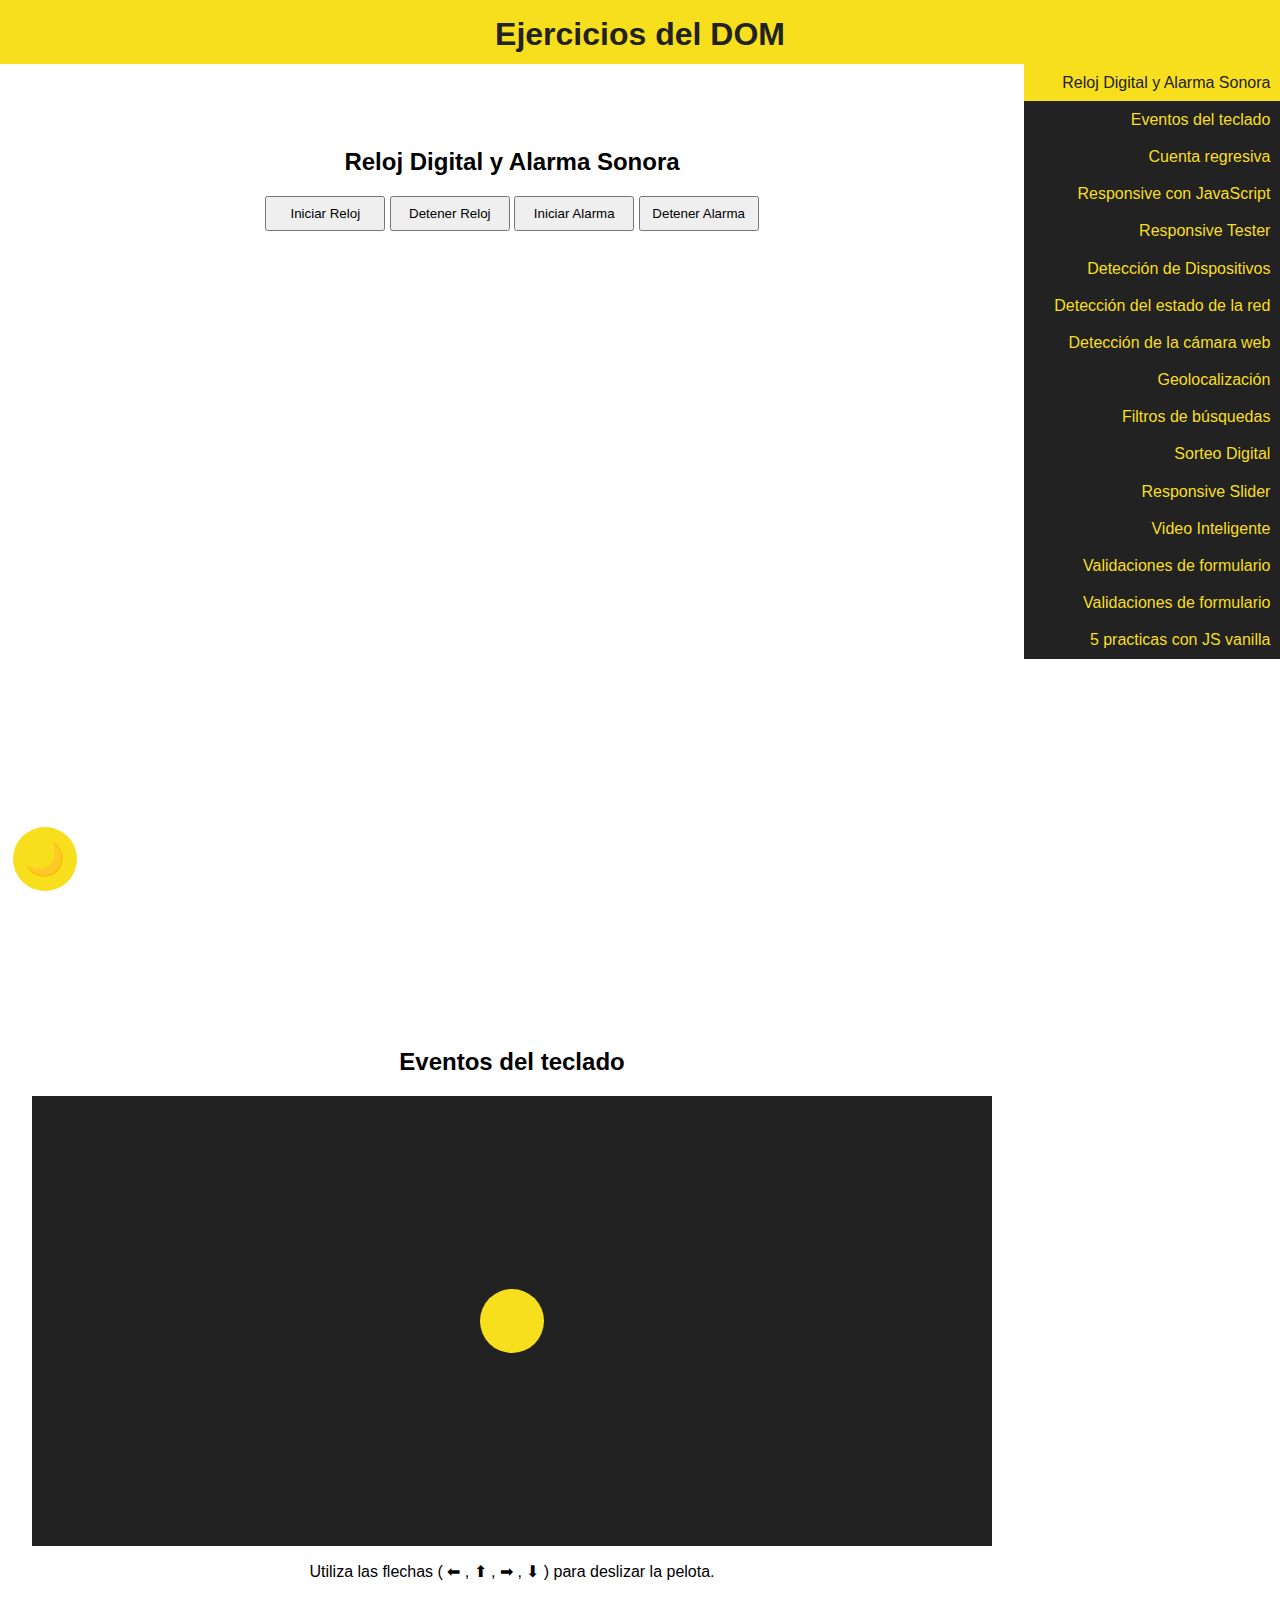
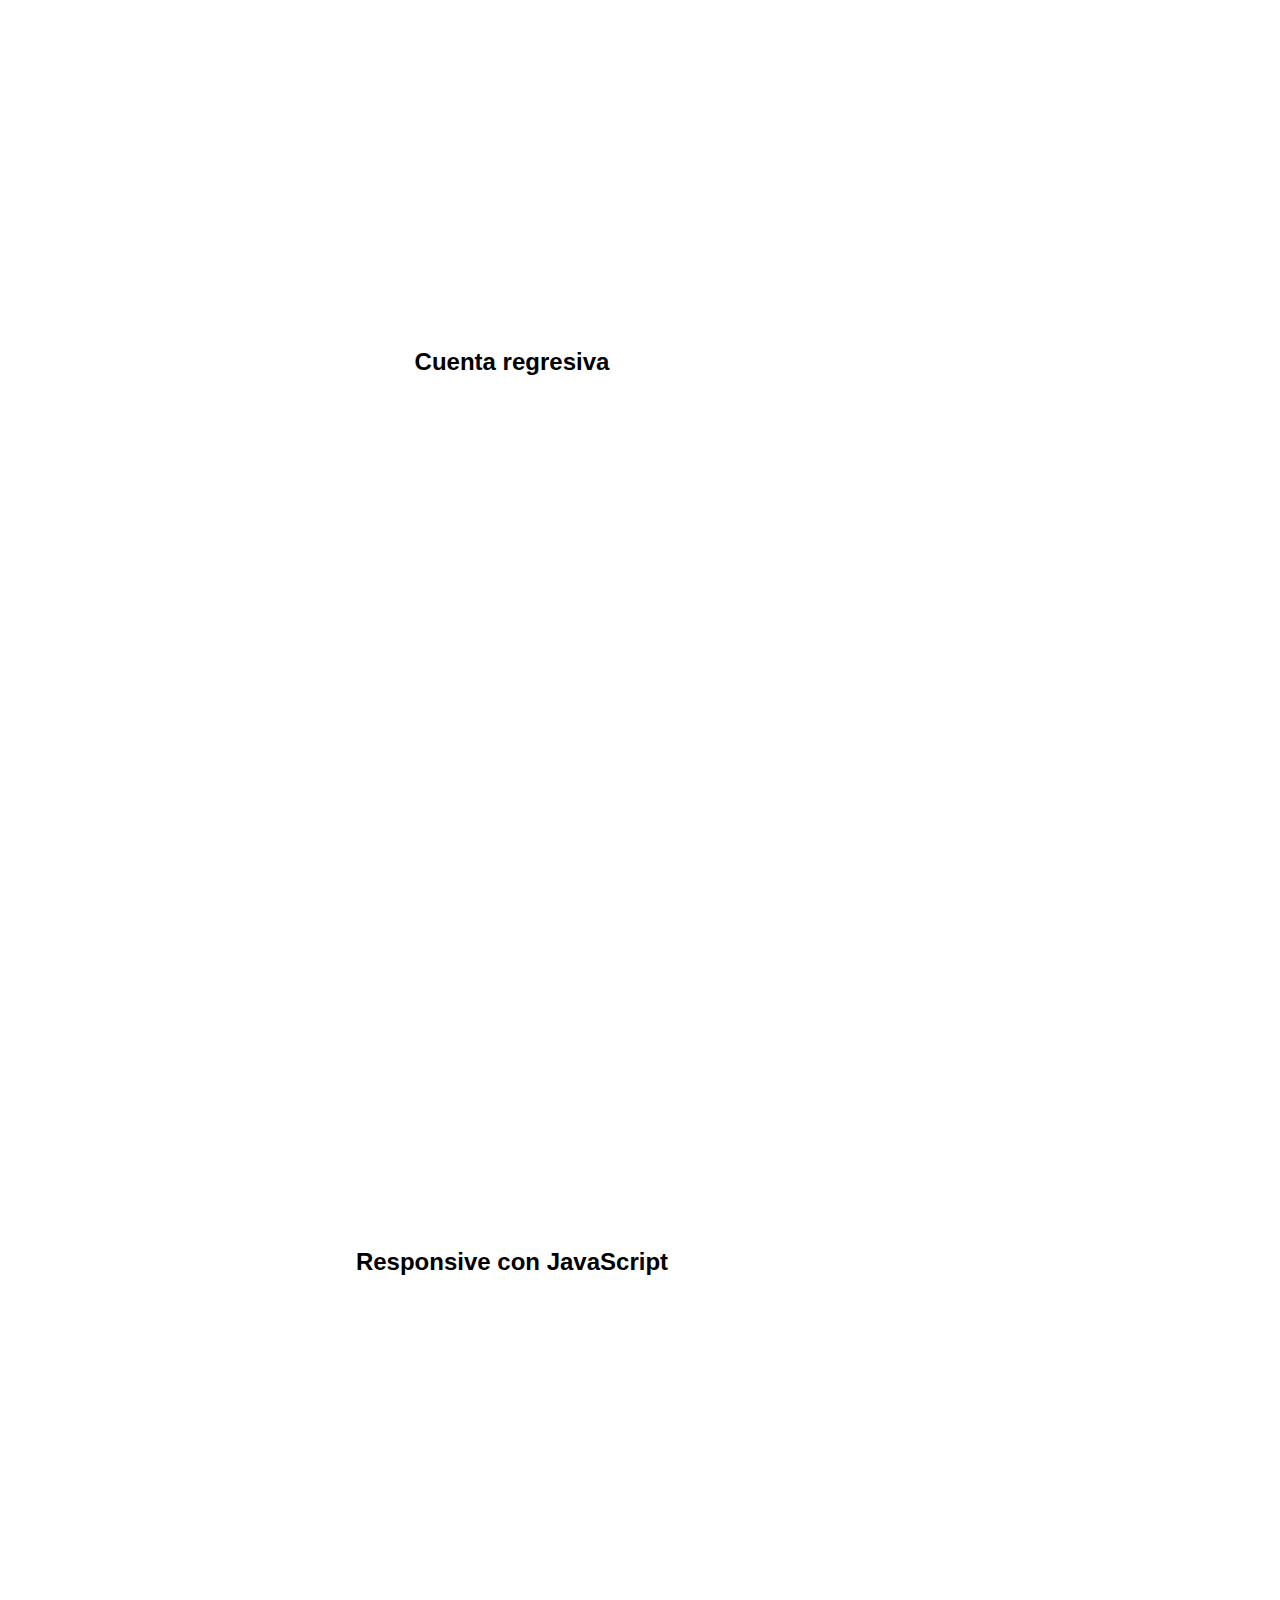
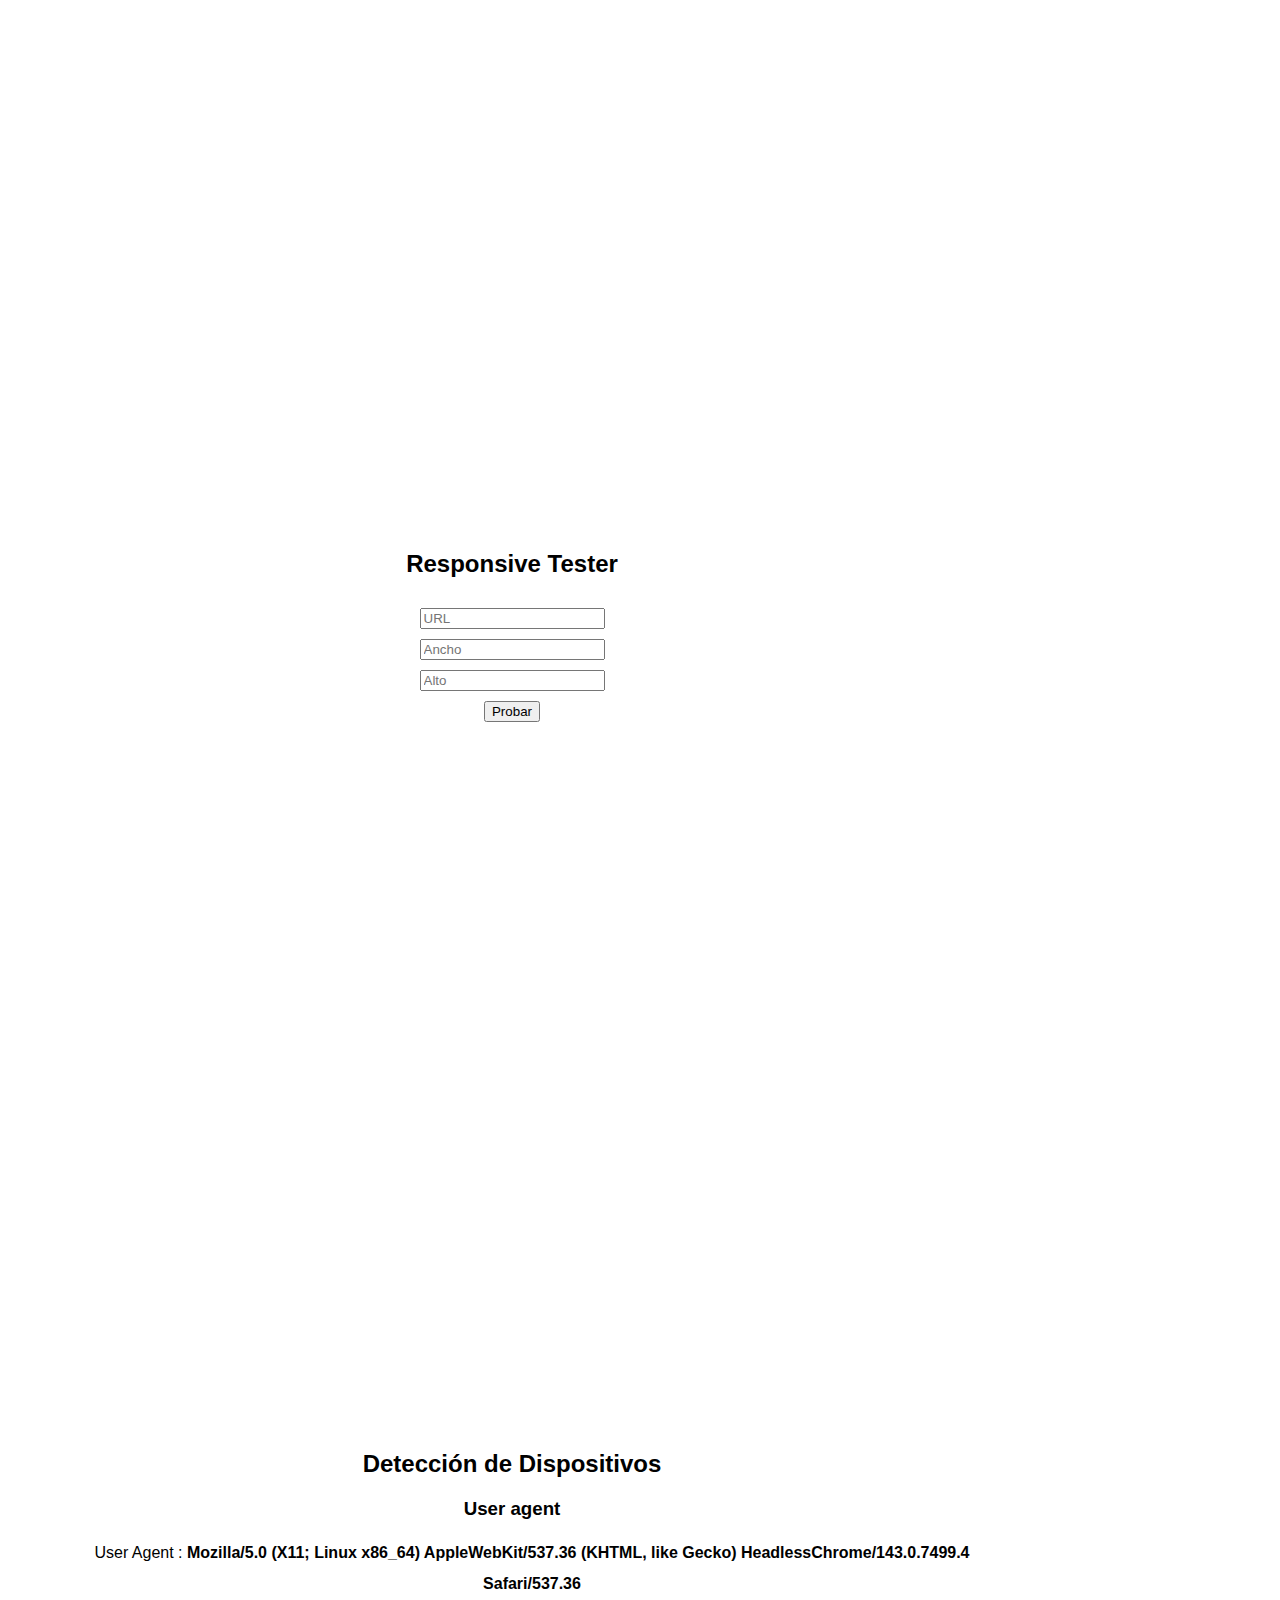
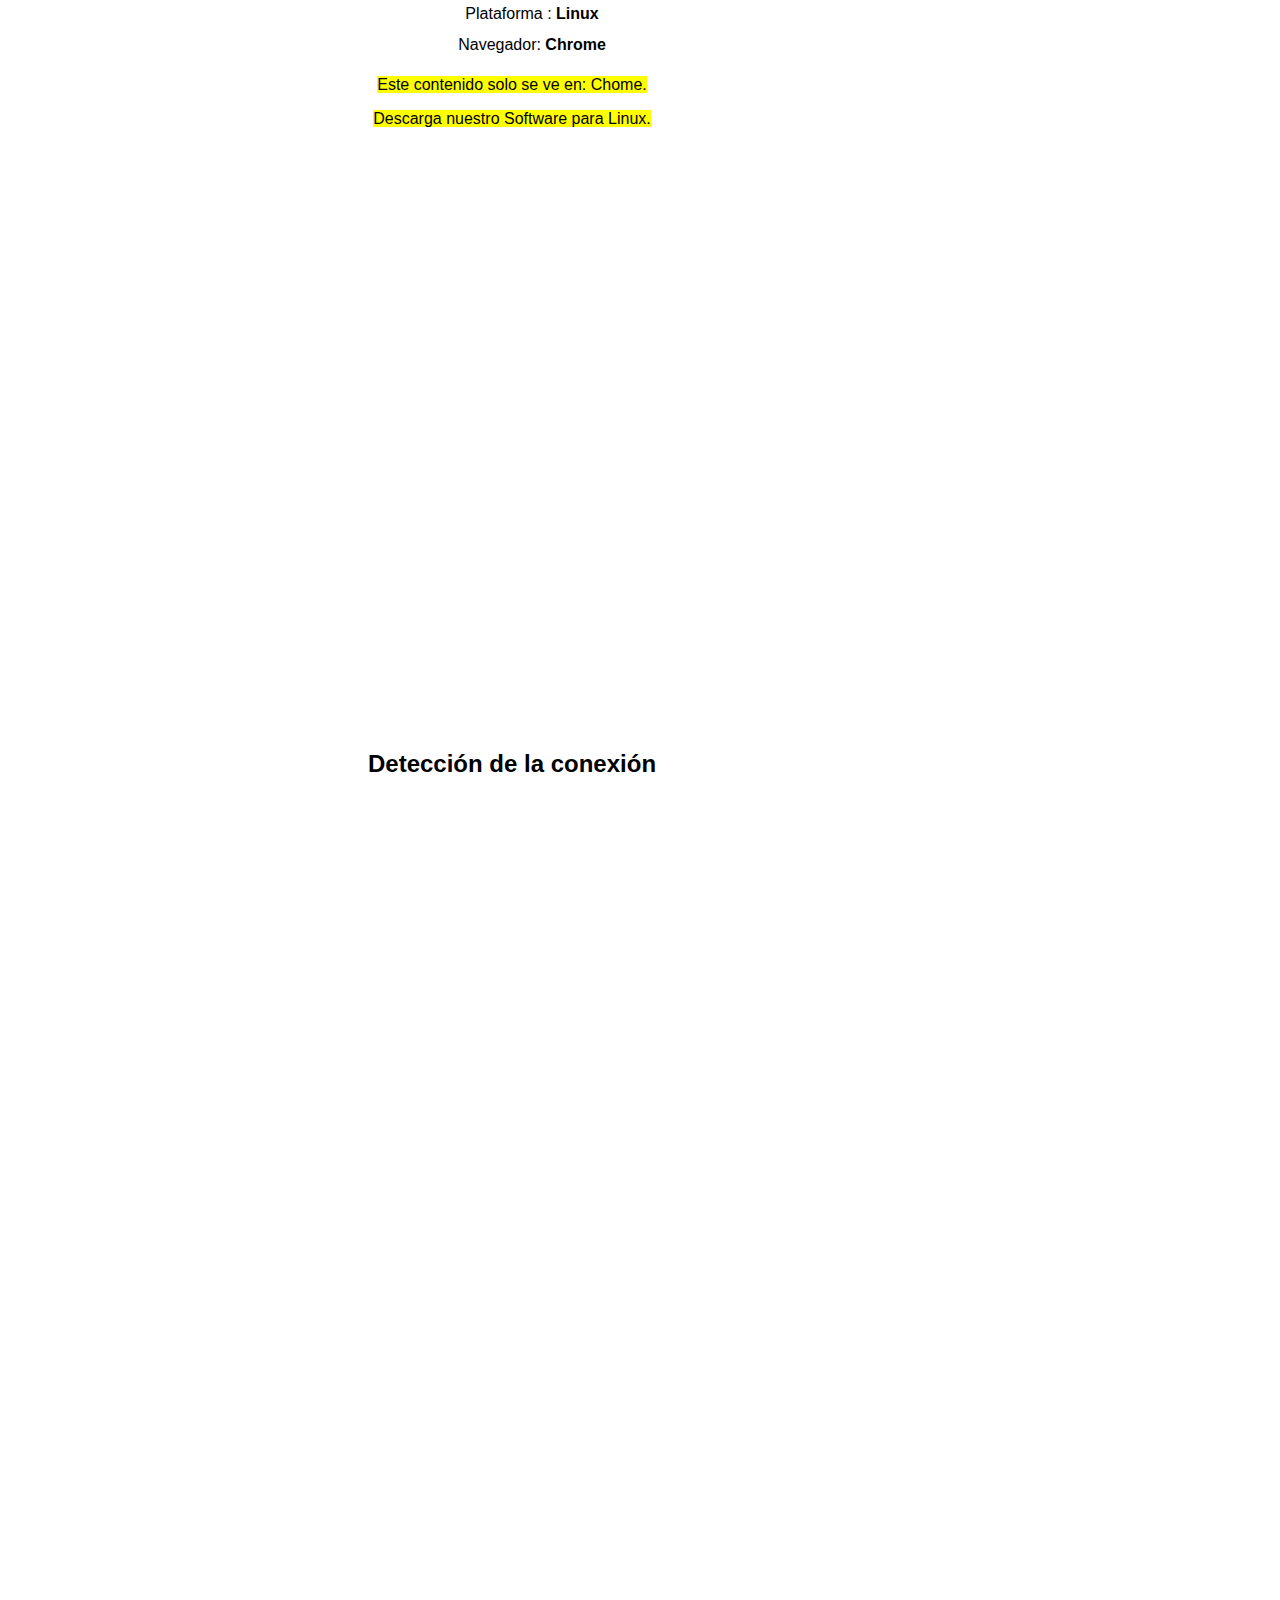
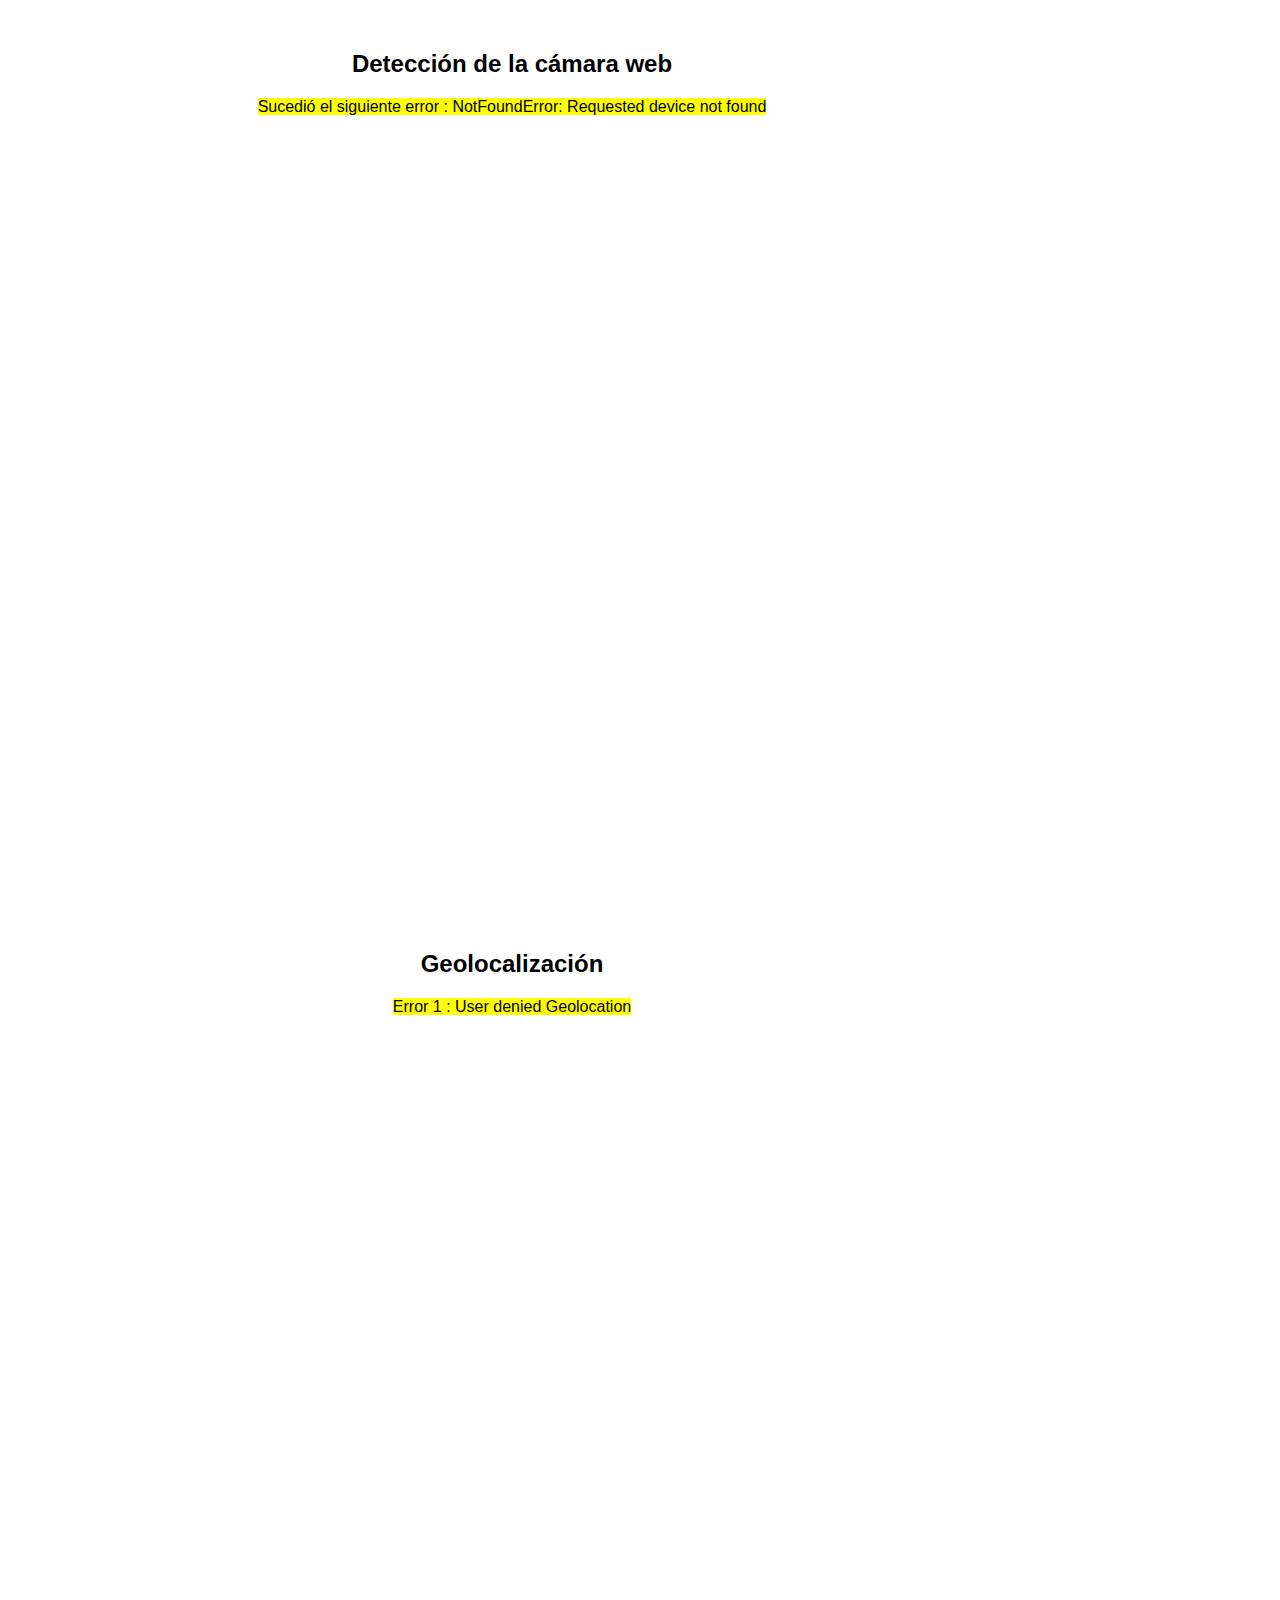
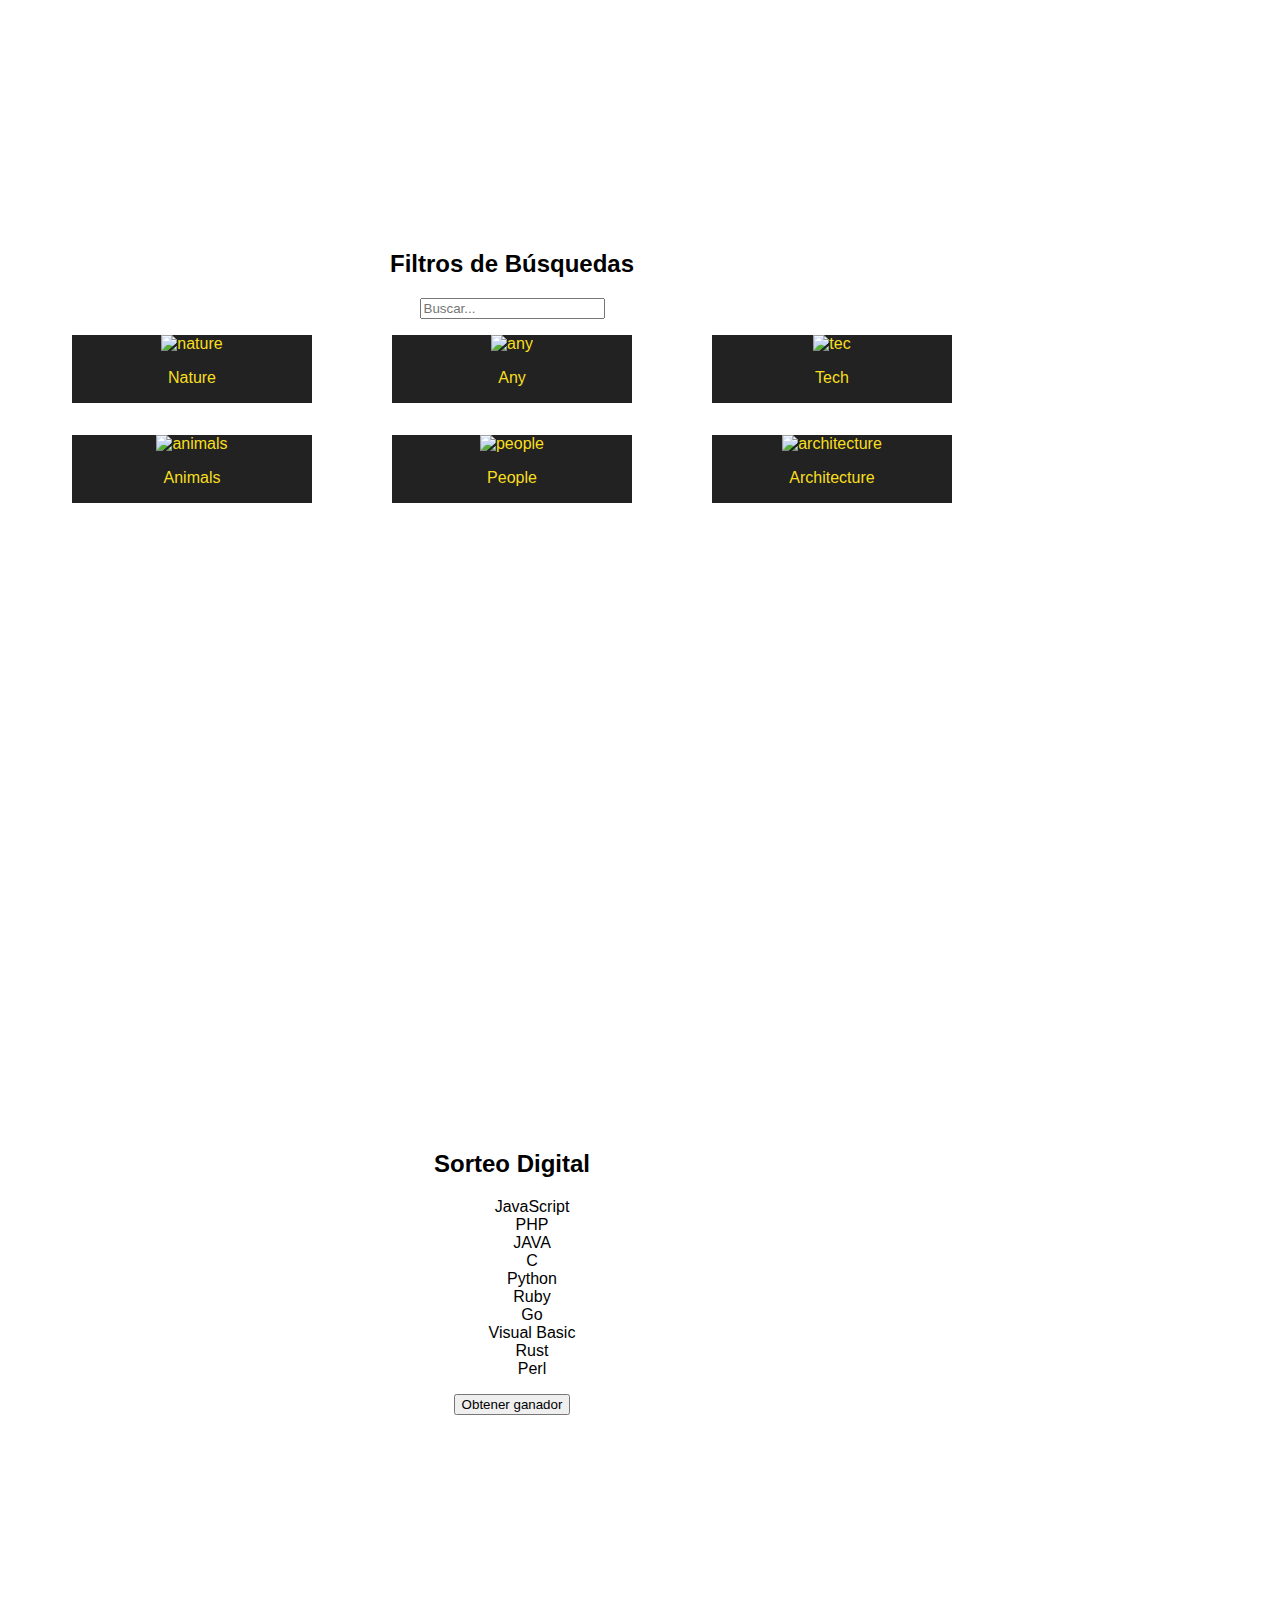
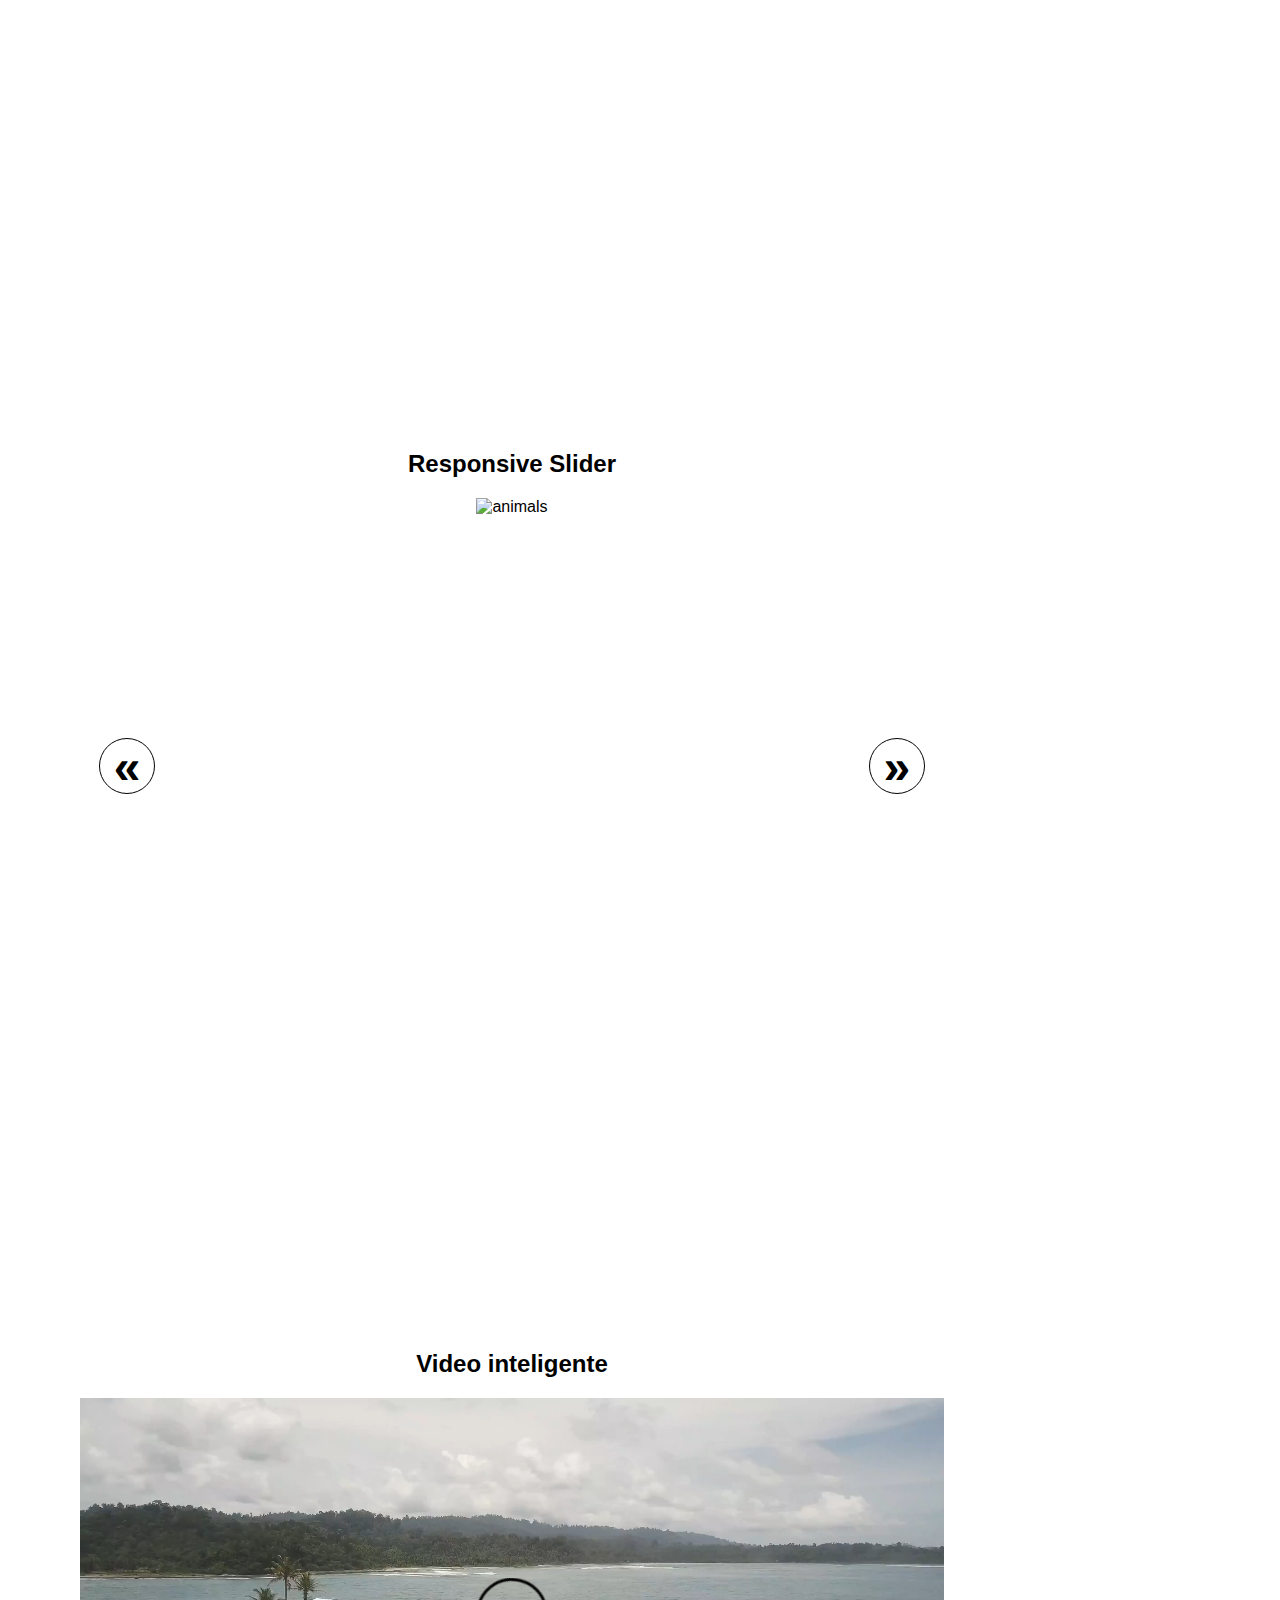
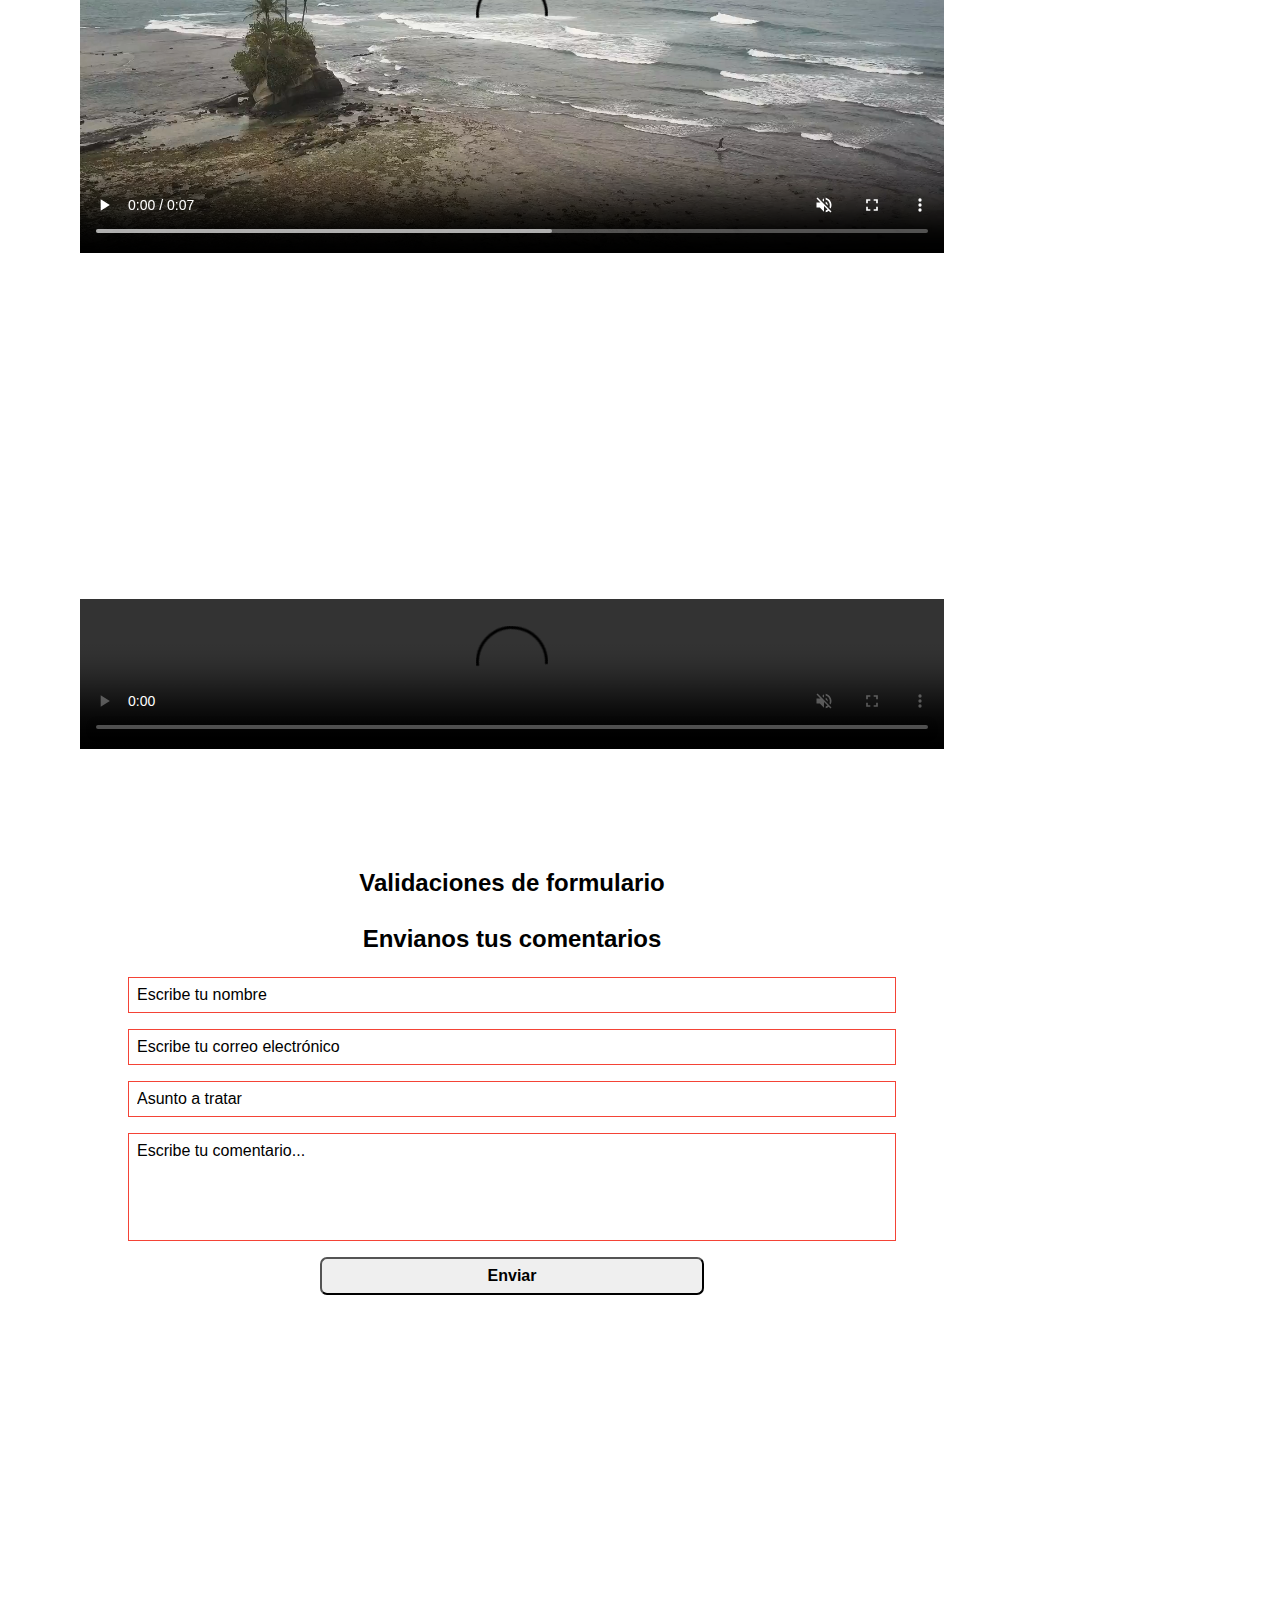
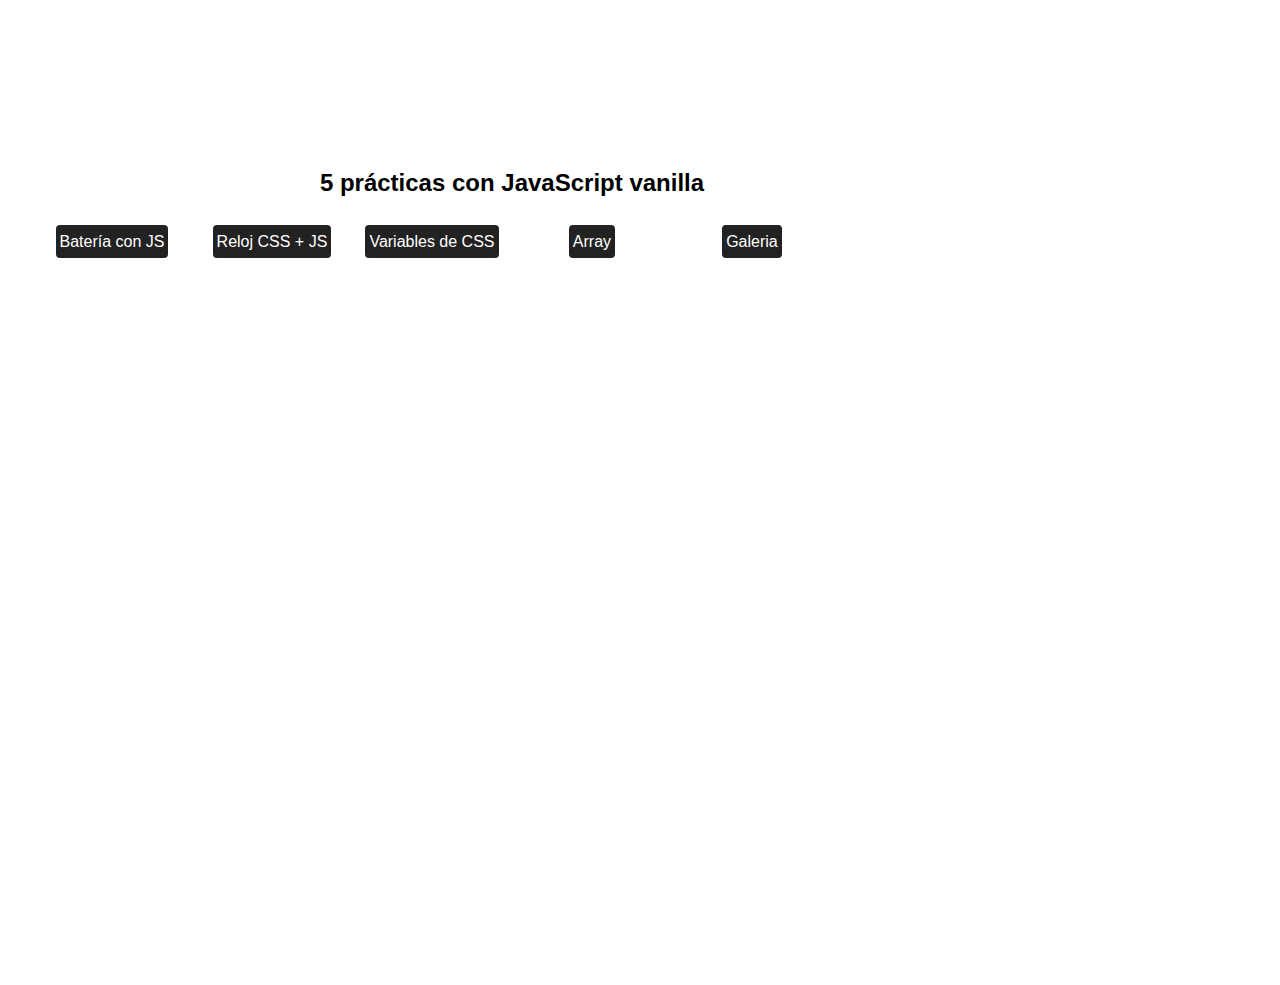
==== commit 41144c16: "agrego una nueva practica con JavaScript, una galeria de imagenes con flex-box que cambiar las clase" ====
--- a/index.html
+++ b/index.html
@@ -54,7 +54,7 @@
       <a href="#seccion13" data-scroll-spy>Video Inteligente</a>
       <a href="#seccion14" data-scroll-spy>Validaciones de formulario</a>
       <a href="#seccion14" data-scroll-spy>Validaciones de formulario</a>
-      <a href="#seccion15" data-scroll-spy>4 practicas con JS vanilla</a>
+      <a href="#seccion15" data-scroll-spy>5 practicas con JS vanilla</a>
     </nav>
   </aside>
   <!--Main con las secciones a las que lleva el menú-->
@@ -251,7 +251,7 @@
     </section>
     <!--Seccion 15 - 30 practicas con JS vanilla-->
     <section id="seccion15" class="section" data-scroll-spy>
-      <h2>4 prácticas con JavaScript vanilla</h2>
+      <h2>5 prácticas con JavaScript vanilla</h2>
       <section class="row links-exercises">
         <article class="col-12 col-sm-6 col-md-4 col-lg-3 col-xl-2">
           <p><a href="bateria.html" target="_blank" rel="noopener noreferrer"> Batería con JS</a></p>
@@ -264,6 +264,9 @@
         </article>
         <article class="col-12 col-sm-6 col-md-4 col-lg-3 col-xl-2">
           <p><a href="array.html" target="_blank" rel="noopener noreferrer">Array</a></p>
+        </article>
+        <article class="col-12 col-sm-6 col-md-4 col-lg-3 col-xl-2">
+          <p><a href="galeria.html" target="_blank" rel="noopener noreferrer">Galeria</a></p>
         </article>
       </section>
 
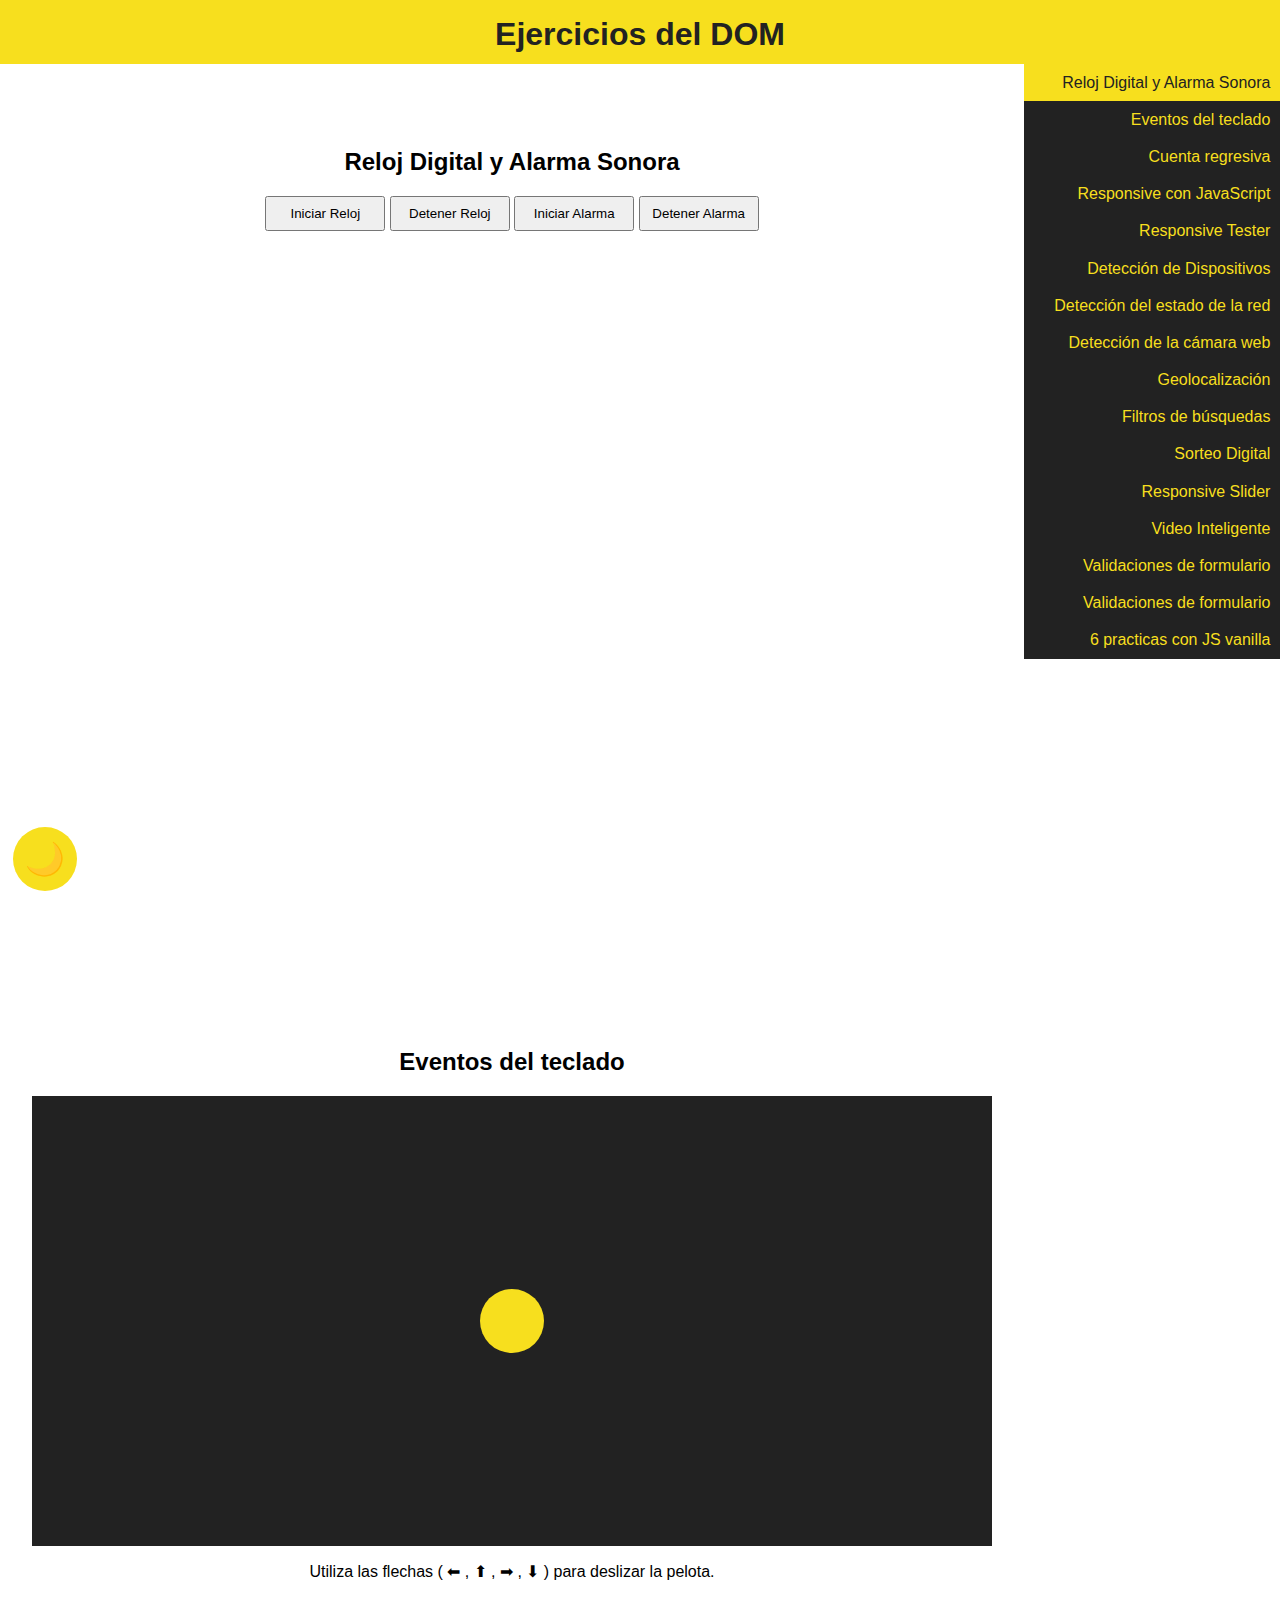
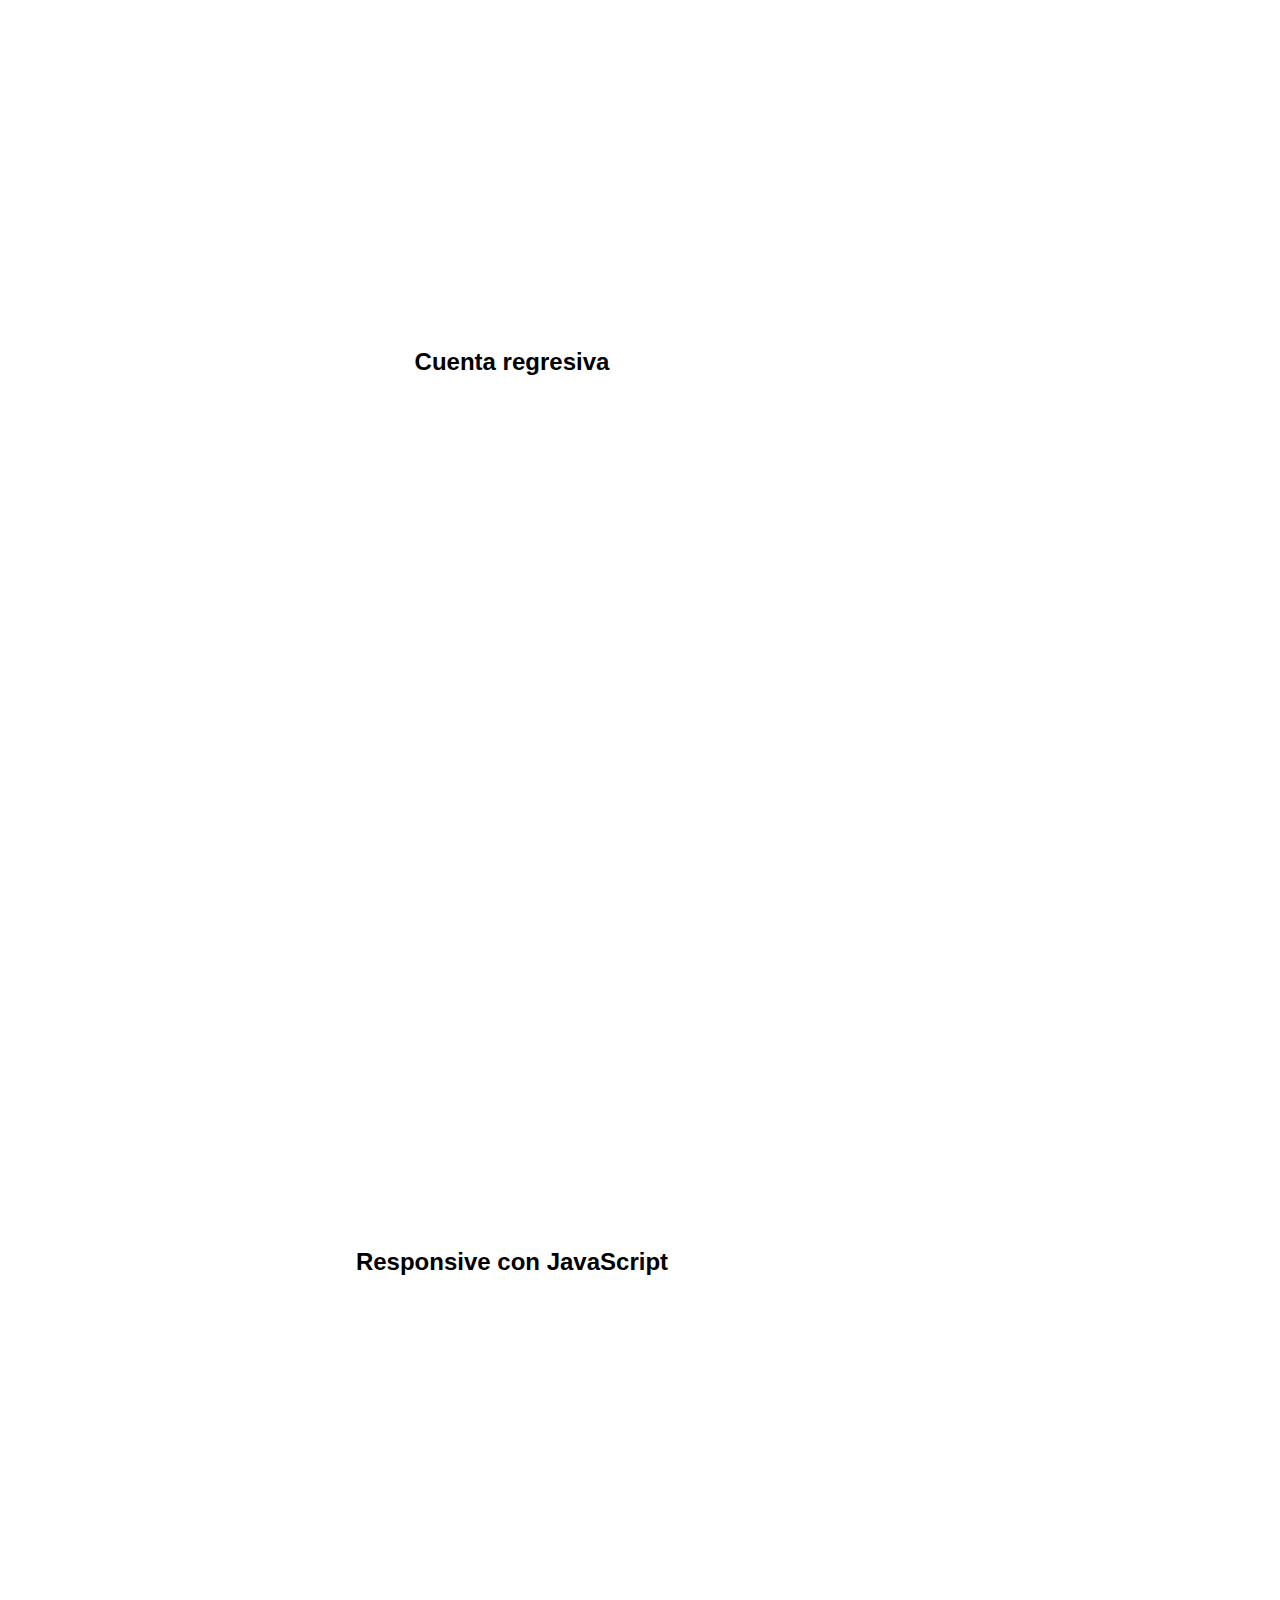
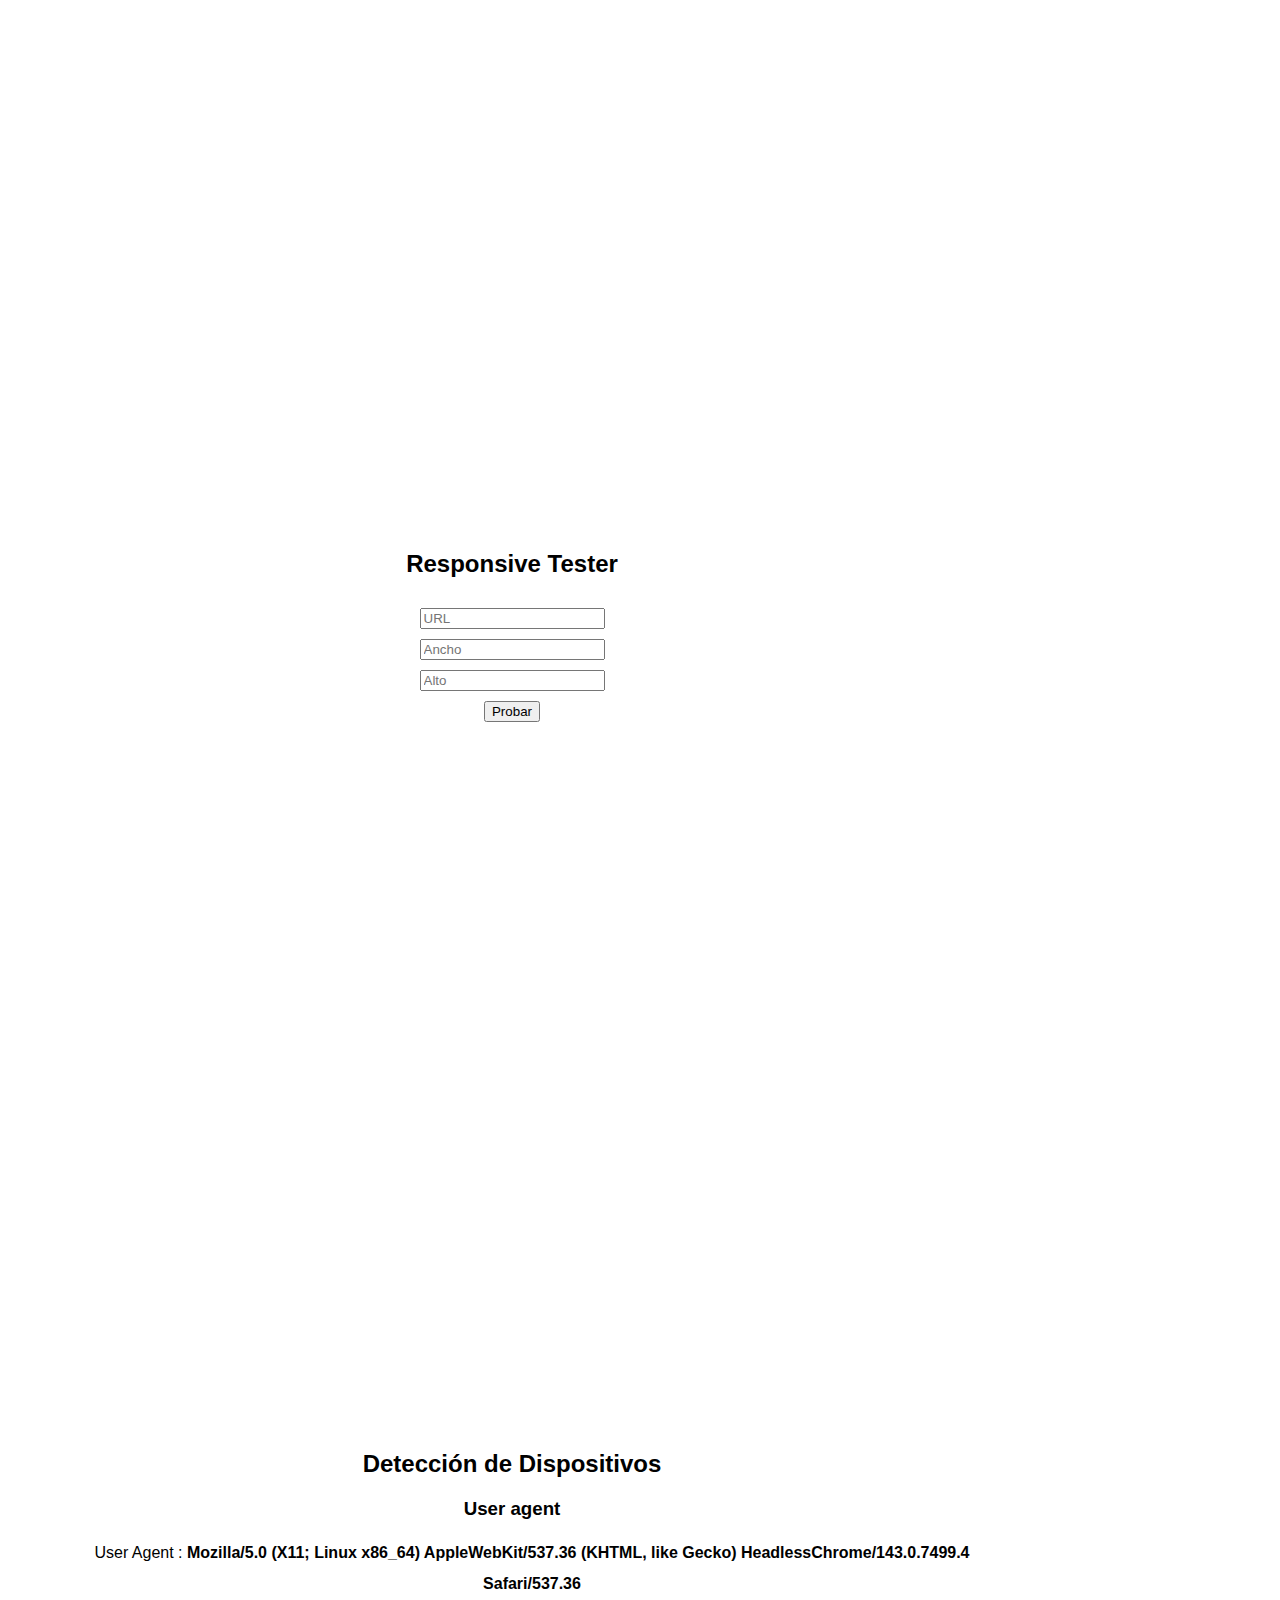
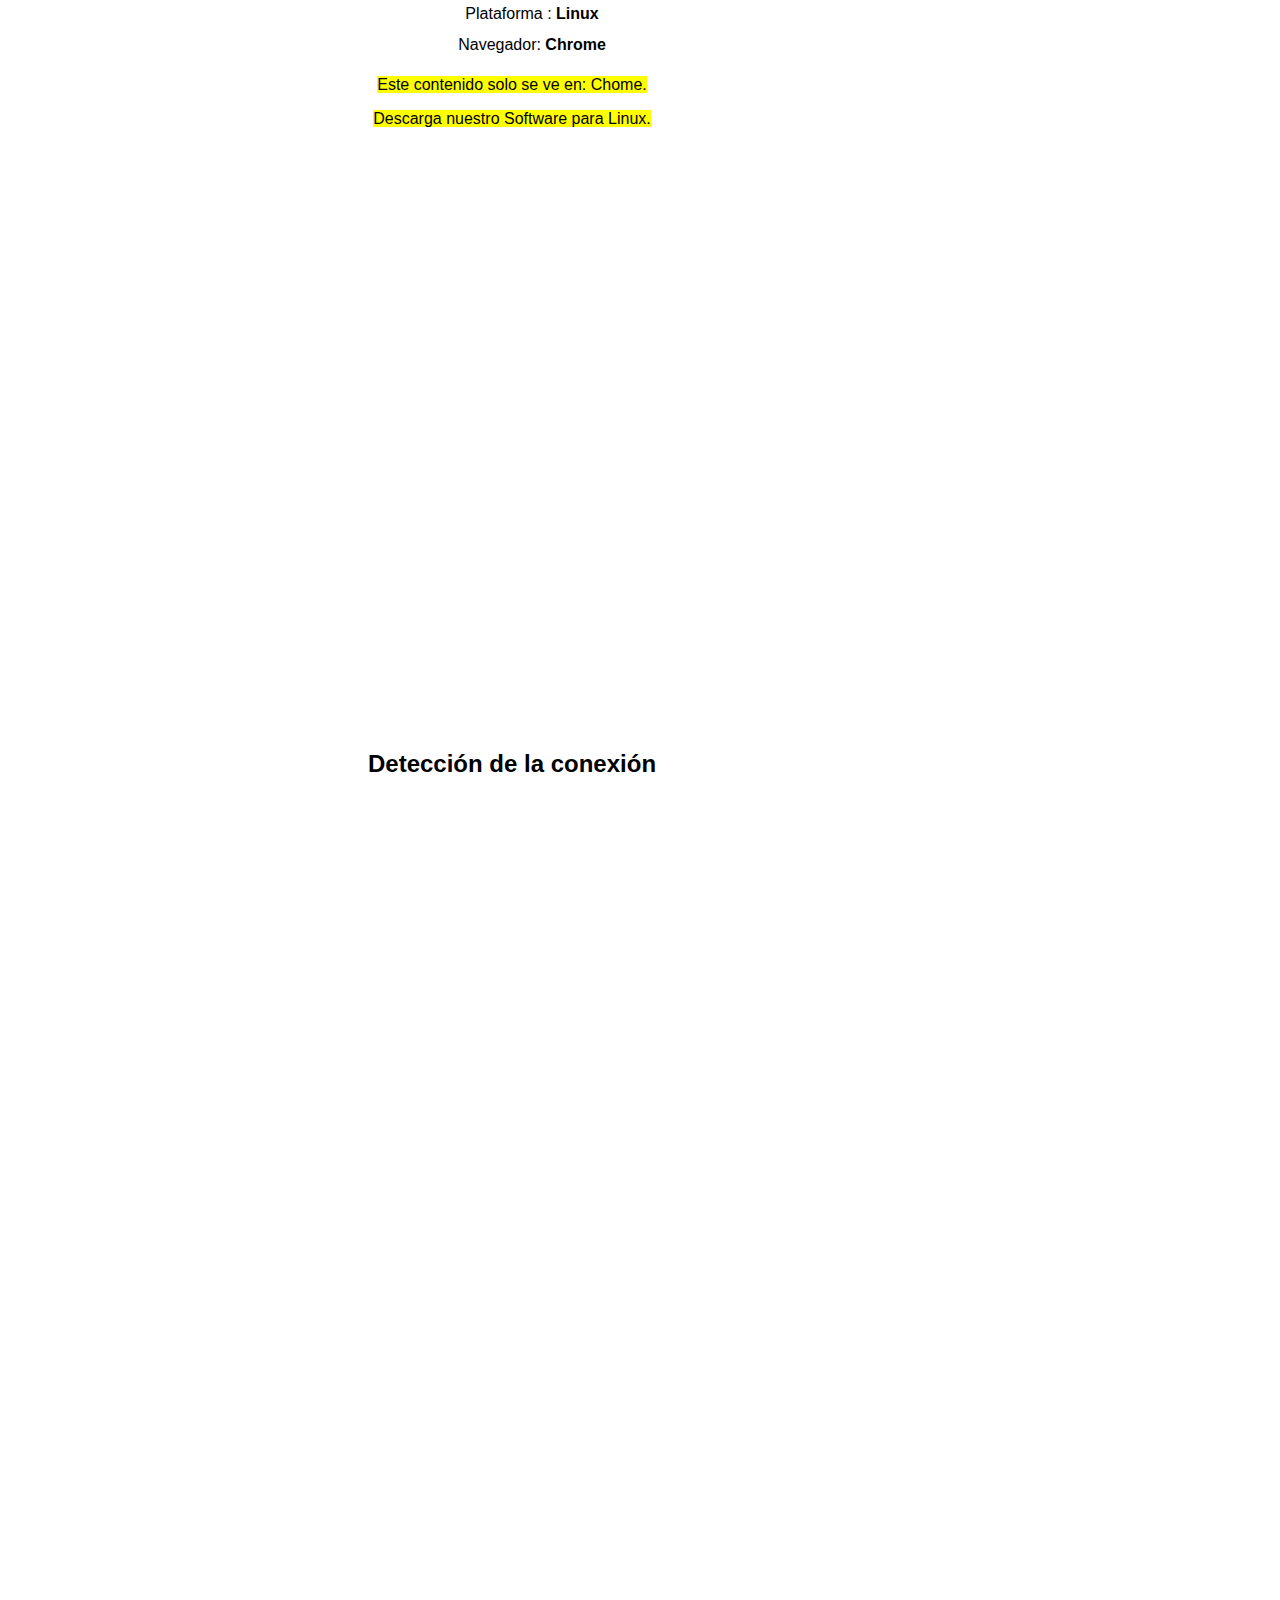
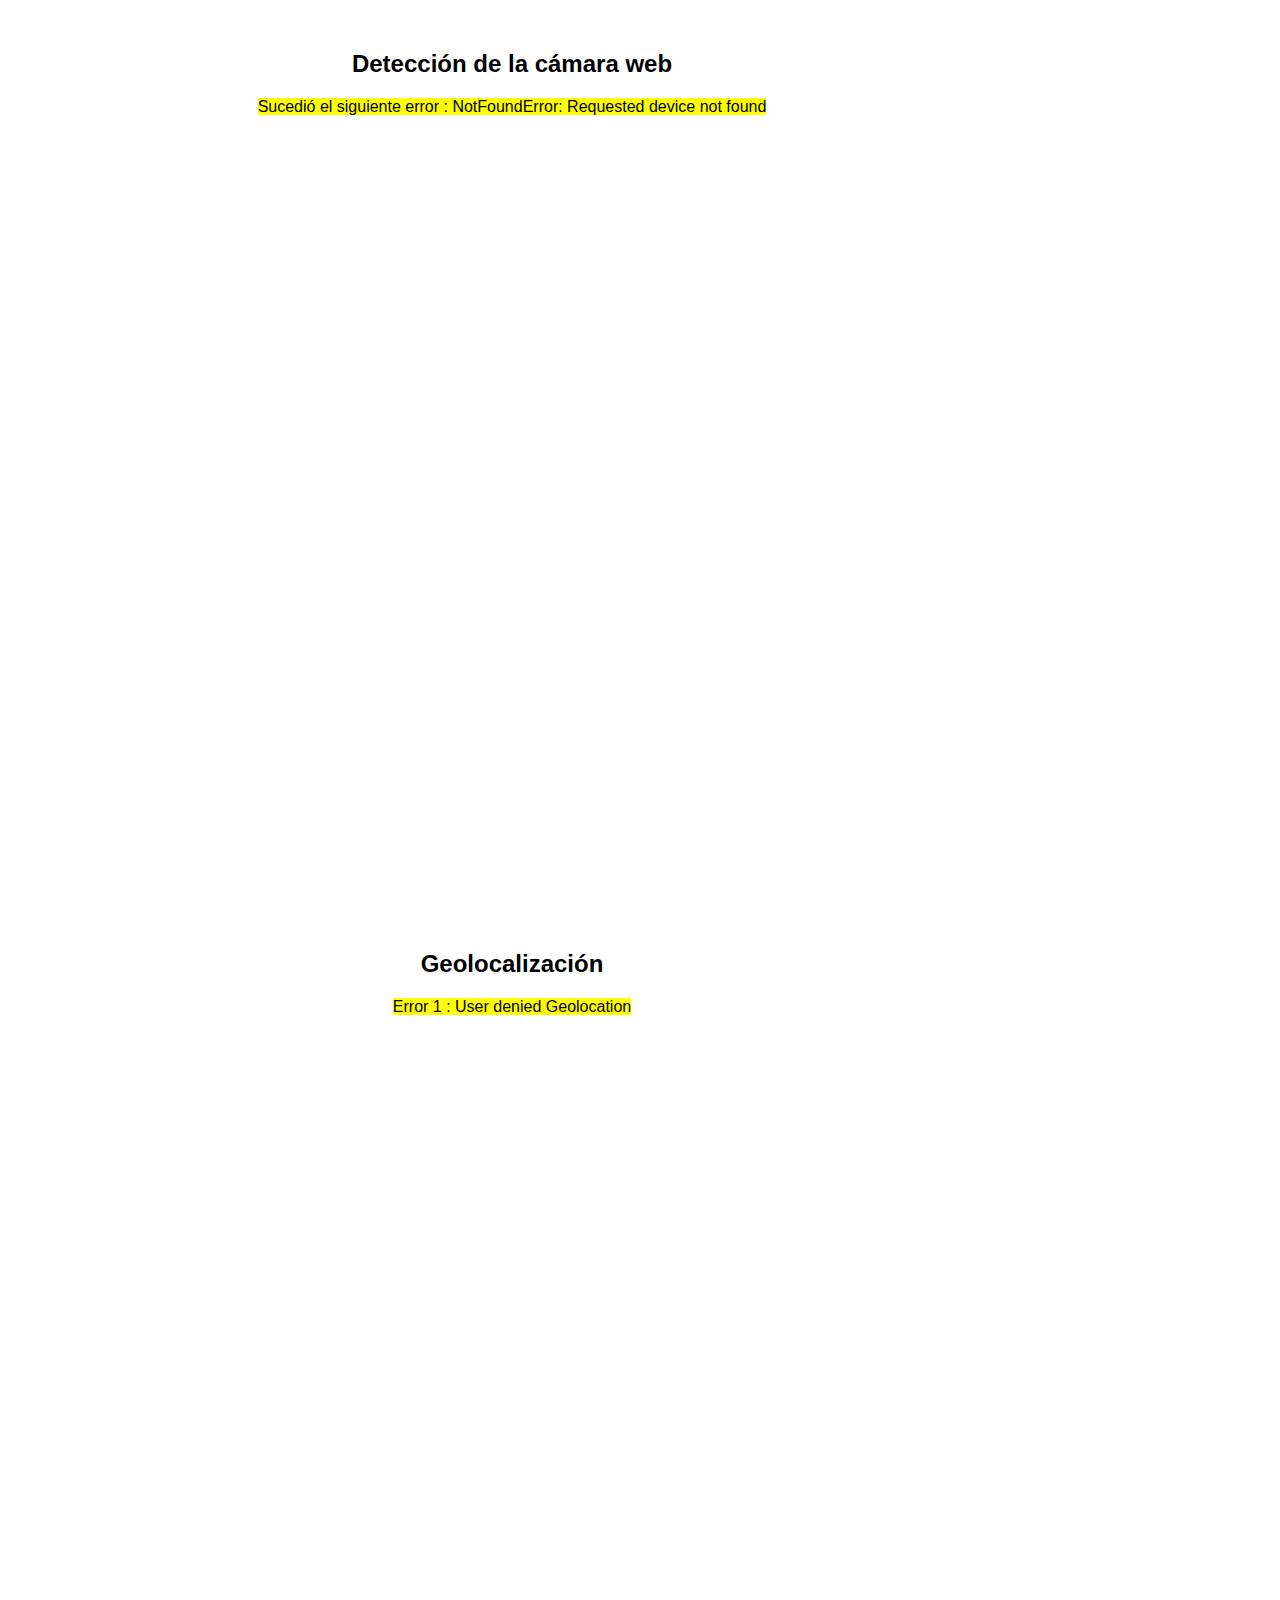
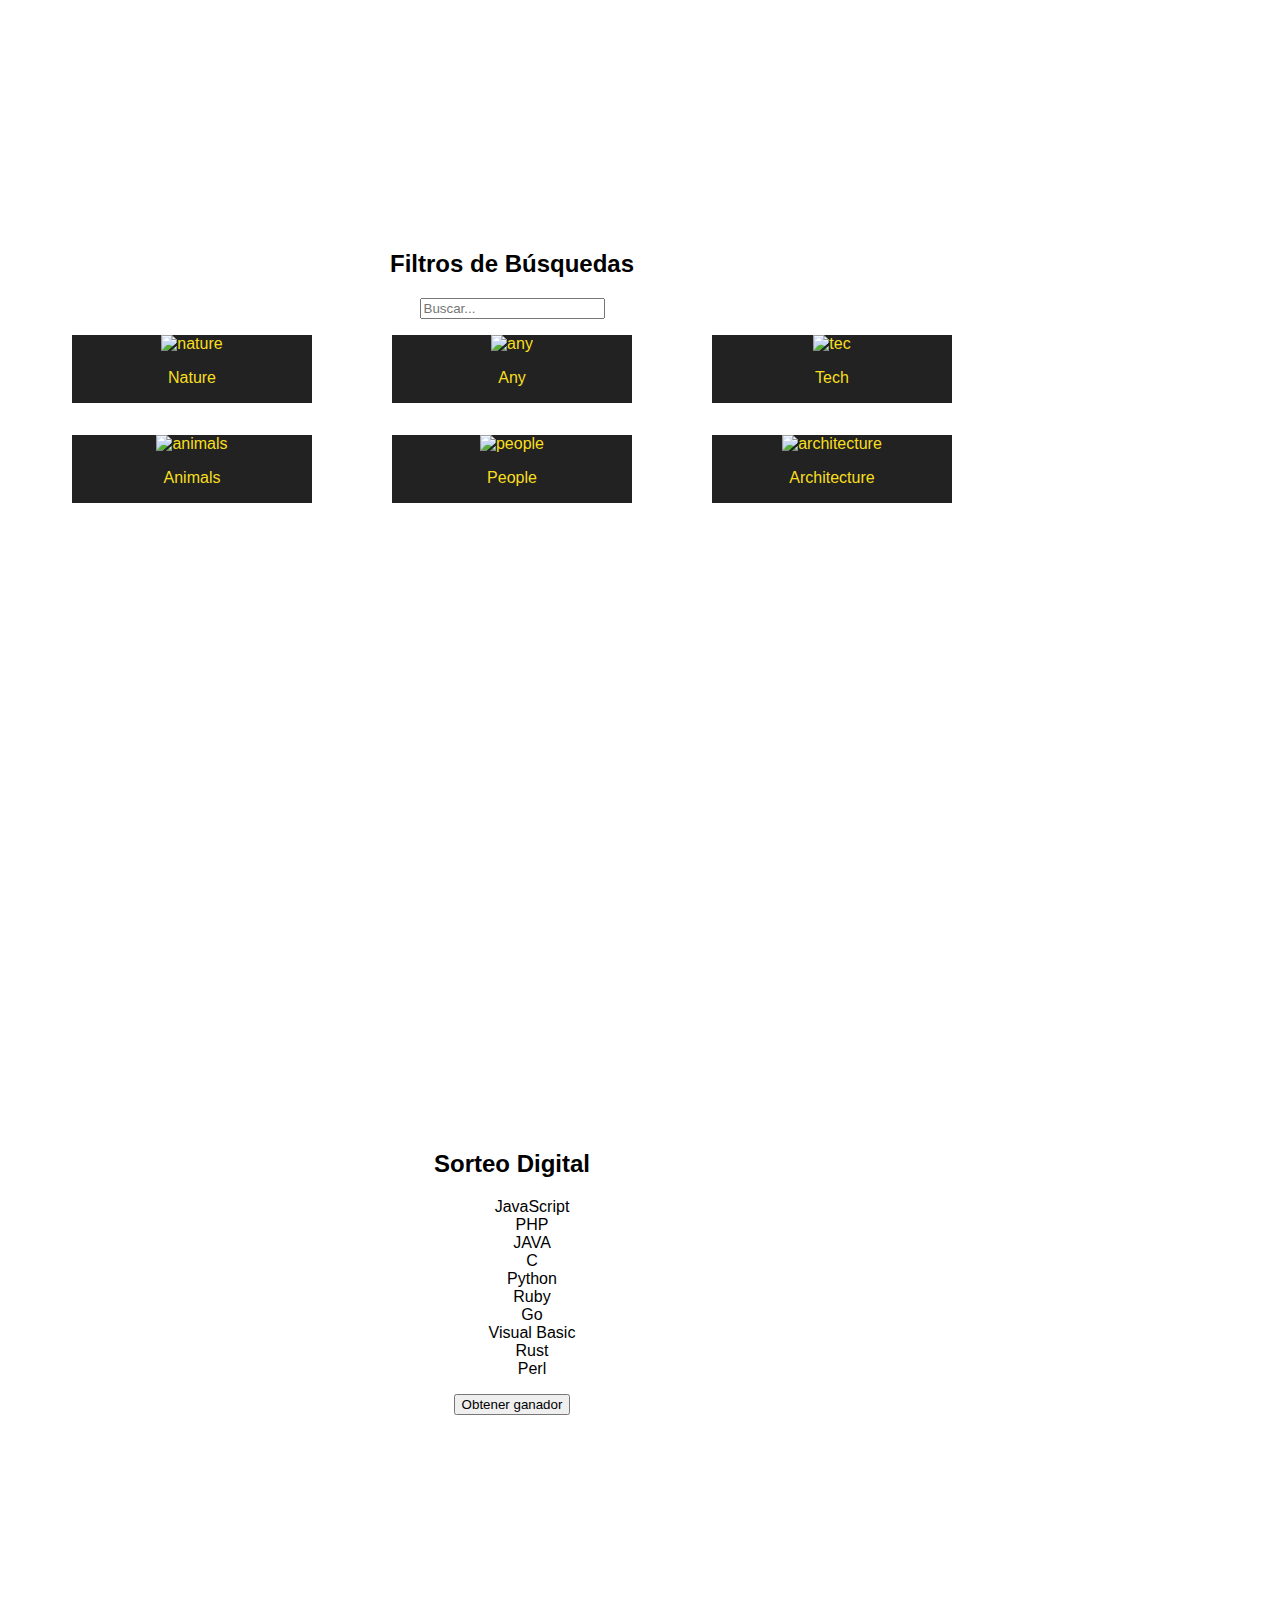
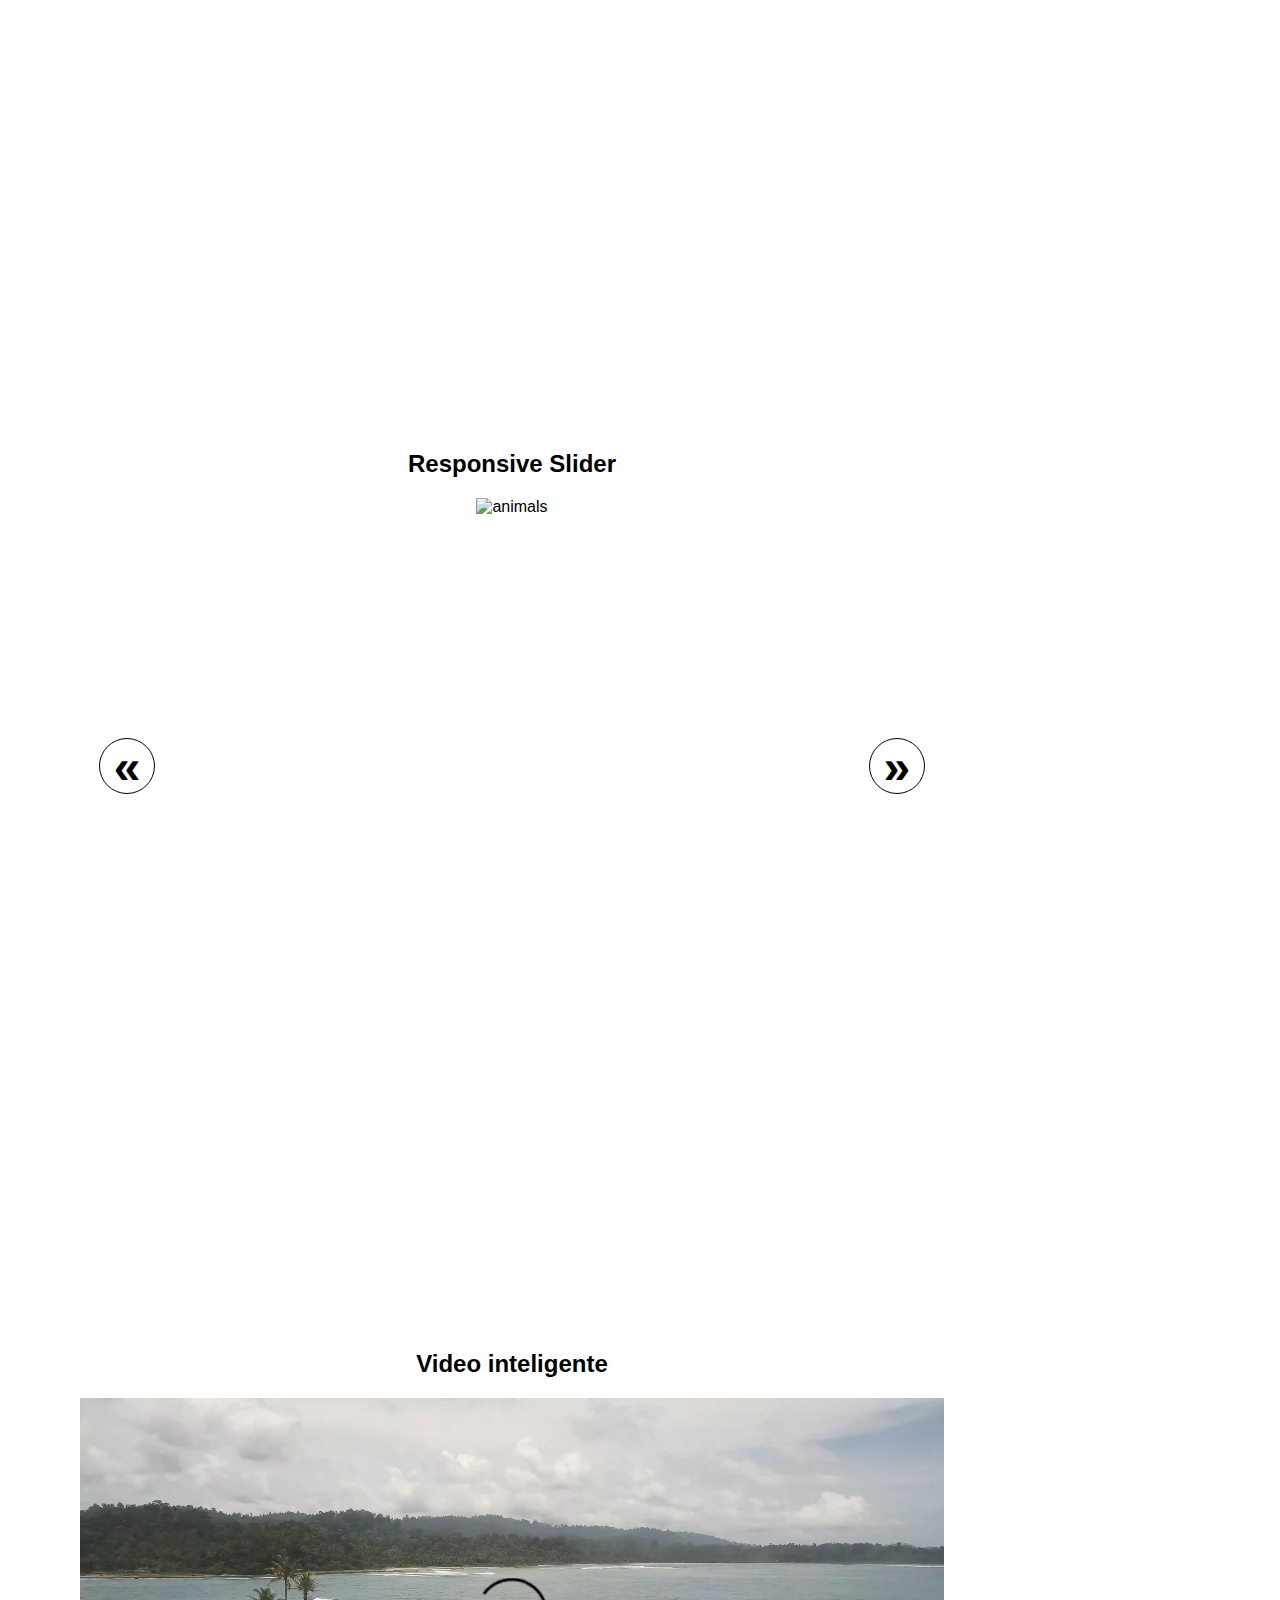
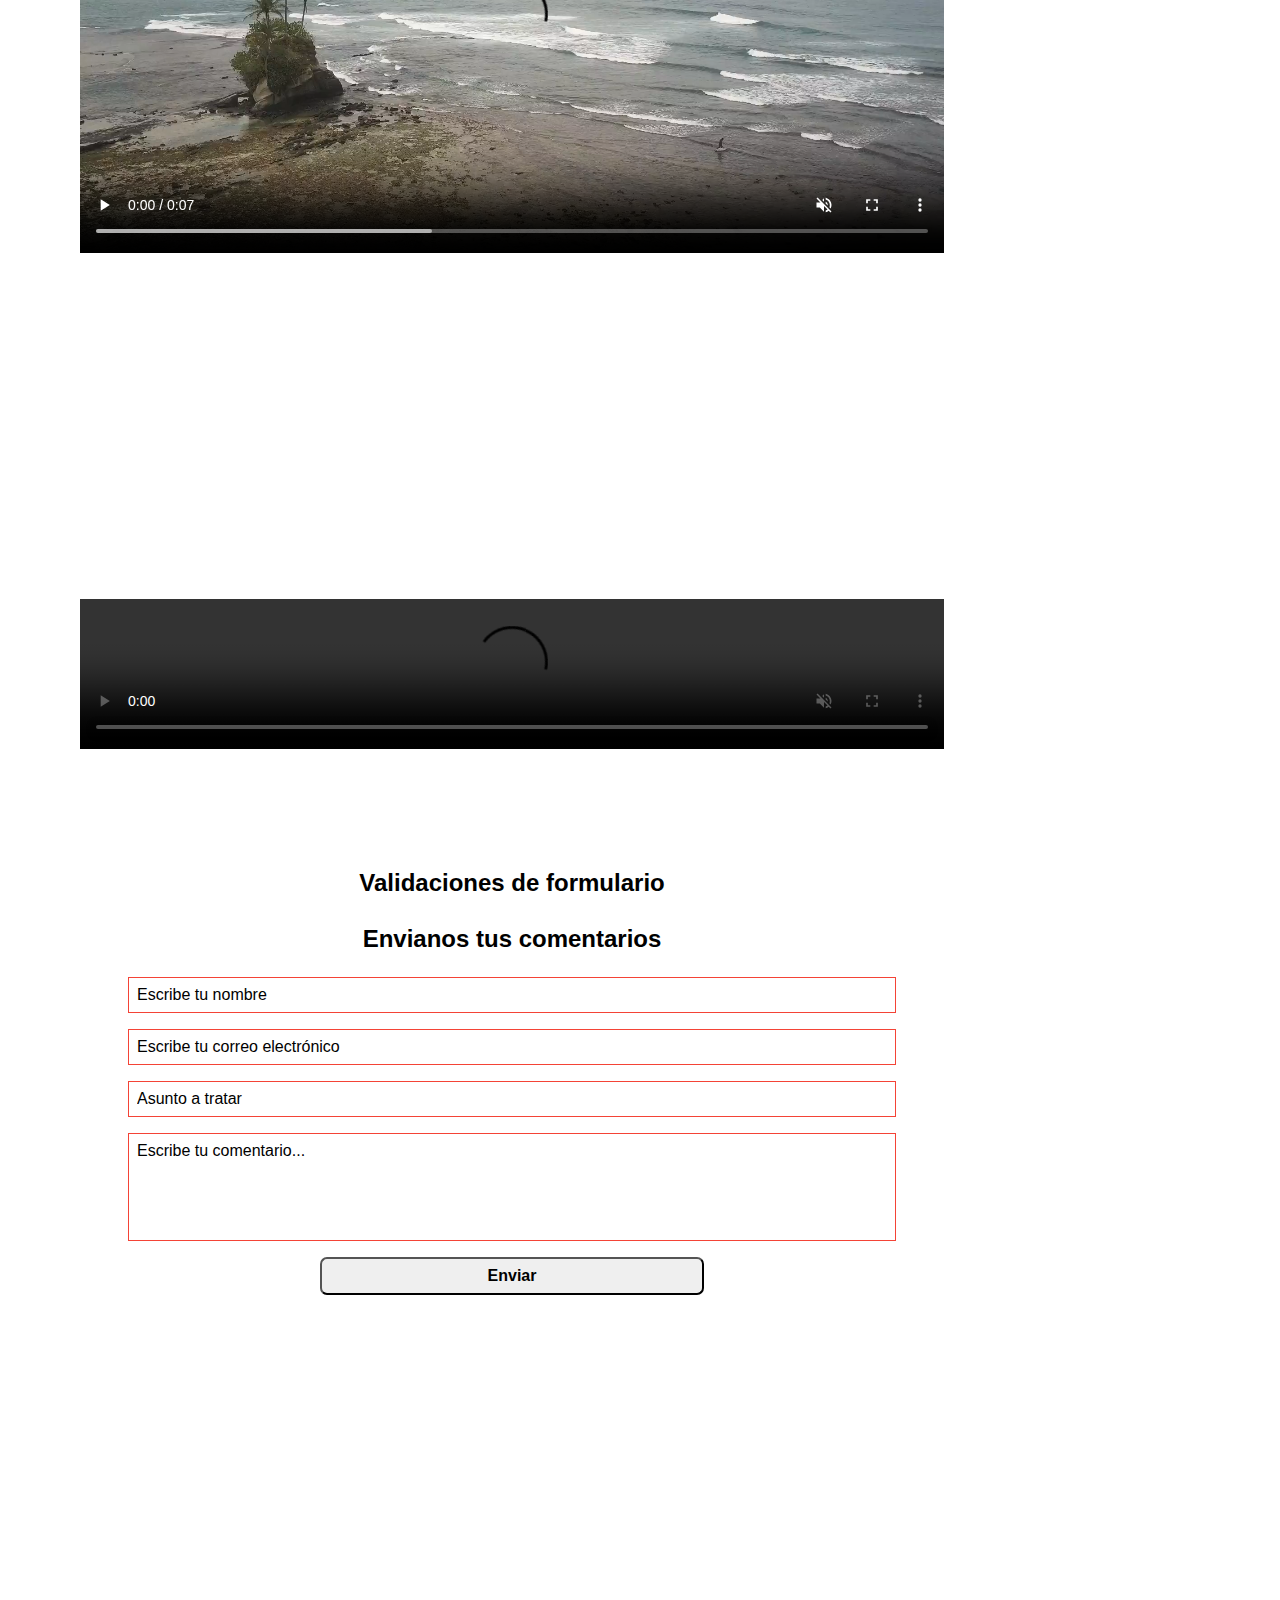
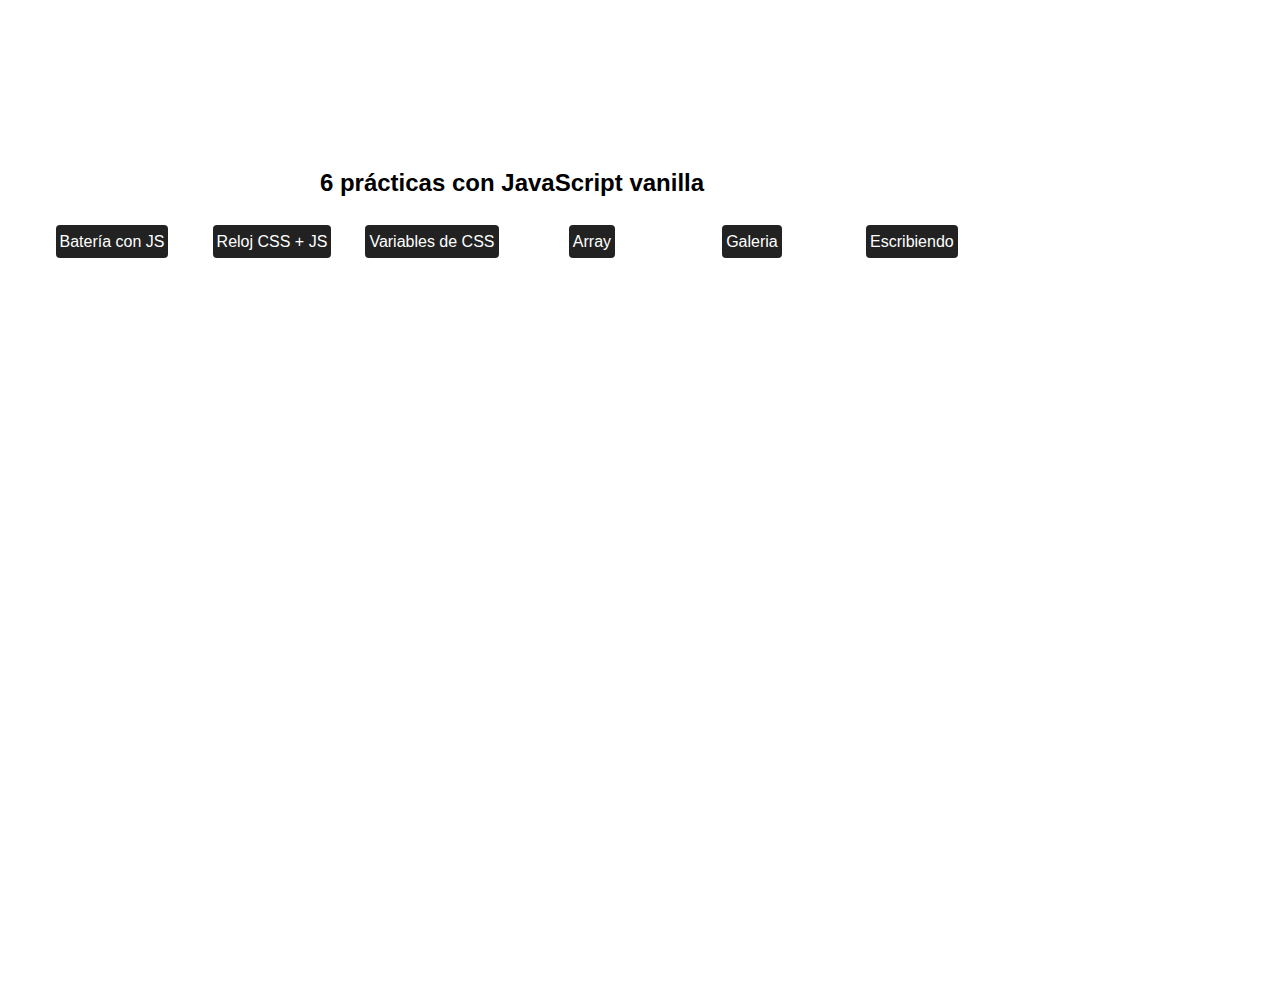
==== commit 94ae12a1: "agrego un nuevo ejercicio de JavaScript" ====
--- a/index.html
+++ b/index.html
@@ -54,7 +54,7 @@
       <a href="#seccion13" data-scroll-spy>Video Inteligente</a>
       <a href="#seccion14" data-scroll-spy>Validaciones de formulario</a>
       <a href="#seccion14" data-scroll-spy>Validaciones de formulario</a>
-      <a href="#seccion15" data-scroll-spy>5 practicas con JS vanilla</a>
+      <a href="#seccion15" data-scroll-spy>6 practicas con JS vanilla</a>
     </nav>
   </aside>
   <!--Main con las secciones a las que lleva el menú-->
@@ -251,7 +251,7 @@
     </section>
     <!--Seccion 15 - 30 practicas con JS vanilla-->
     <section id="seccion15" class="section" data-scroll-spy>
-      <h2>5 prácticas con JavaScript vanilla</h2>
+      <h2>6 prácticas con JavaScript vanilla</h2>
       <section class="row links-exercises">
         <article class="col-12 col-sm-6 col-md-4 col-lg-3 col-xl-2">
           <p><a href="bateria.html" target="_blank" rel="noopener noreferrer"> Batería con JS</a></p>
@@ -267,6 +267,9 @@
         </article>
         <article class="col-12 col-sm-6 col-md-4 col-lg-3 col-xl-2">
           <p><a href="galeria.html" target="_blank" rel="noopener noreferrer">Galeria</a></p>
+        </article>
+        <article class="col-12 col-sm-6 col-md-4 col-lg-3 col-xl-2">
+          <p><a href="escribiendo.html" target="_blank" rel="noopener noreferrer">Escribiendo</a></p>
         </article>
       </section>
 
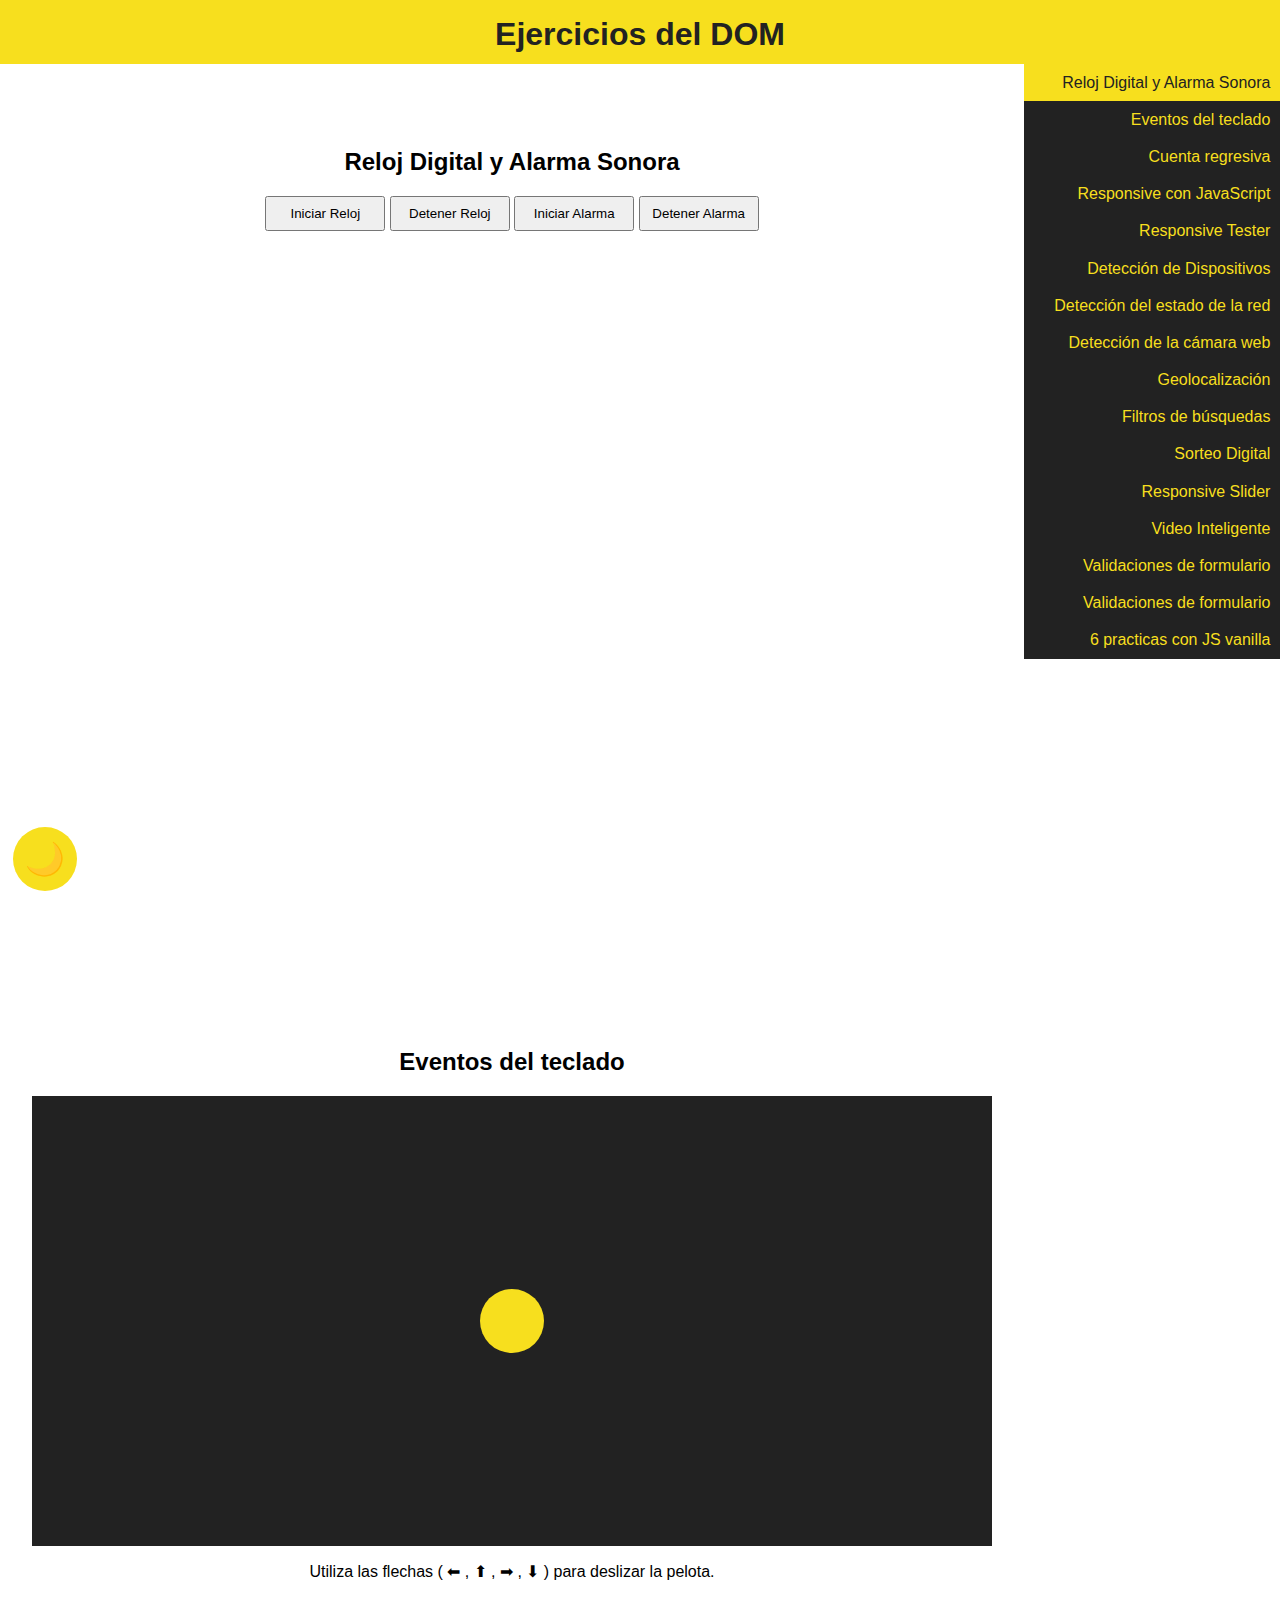
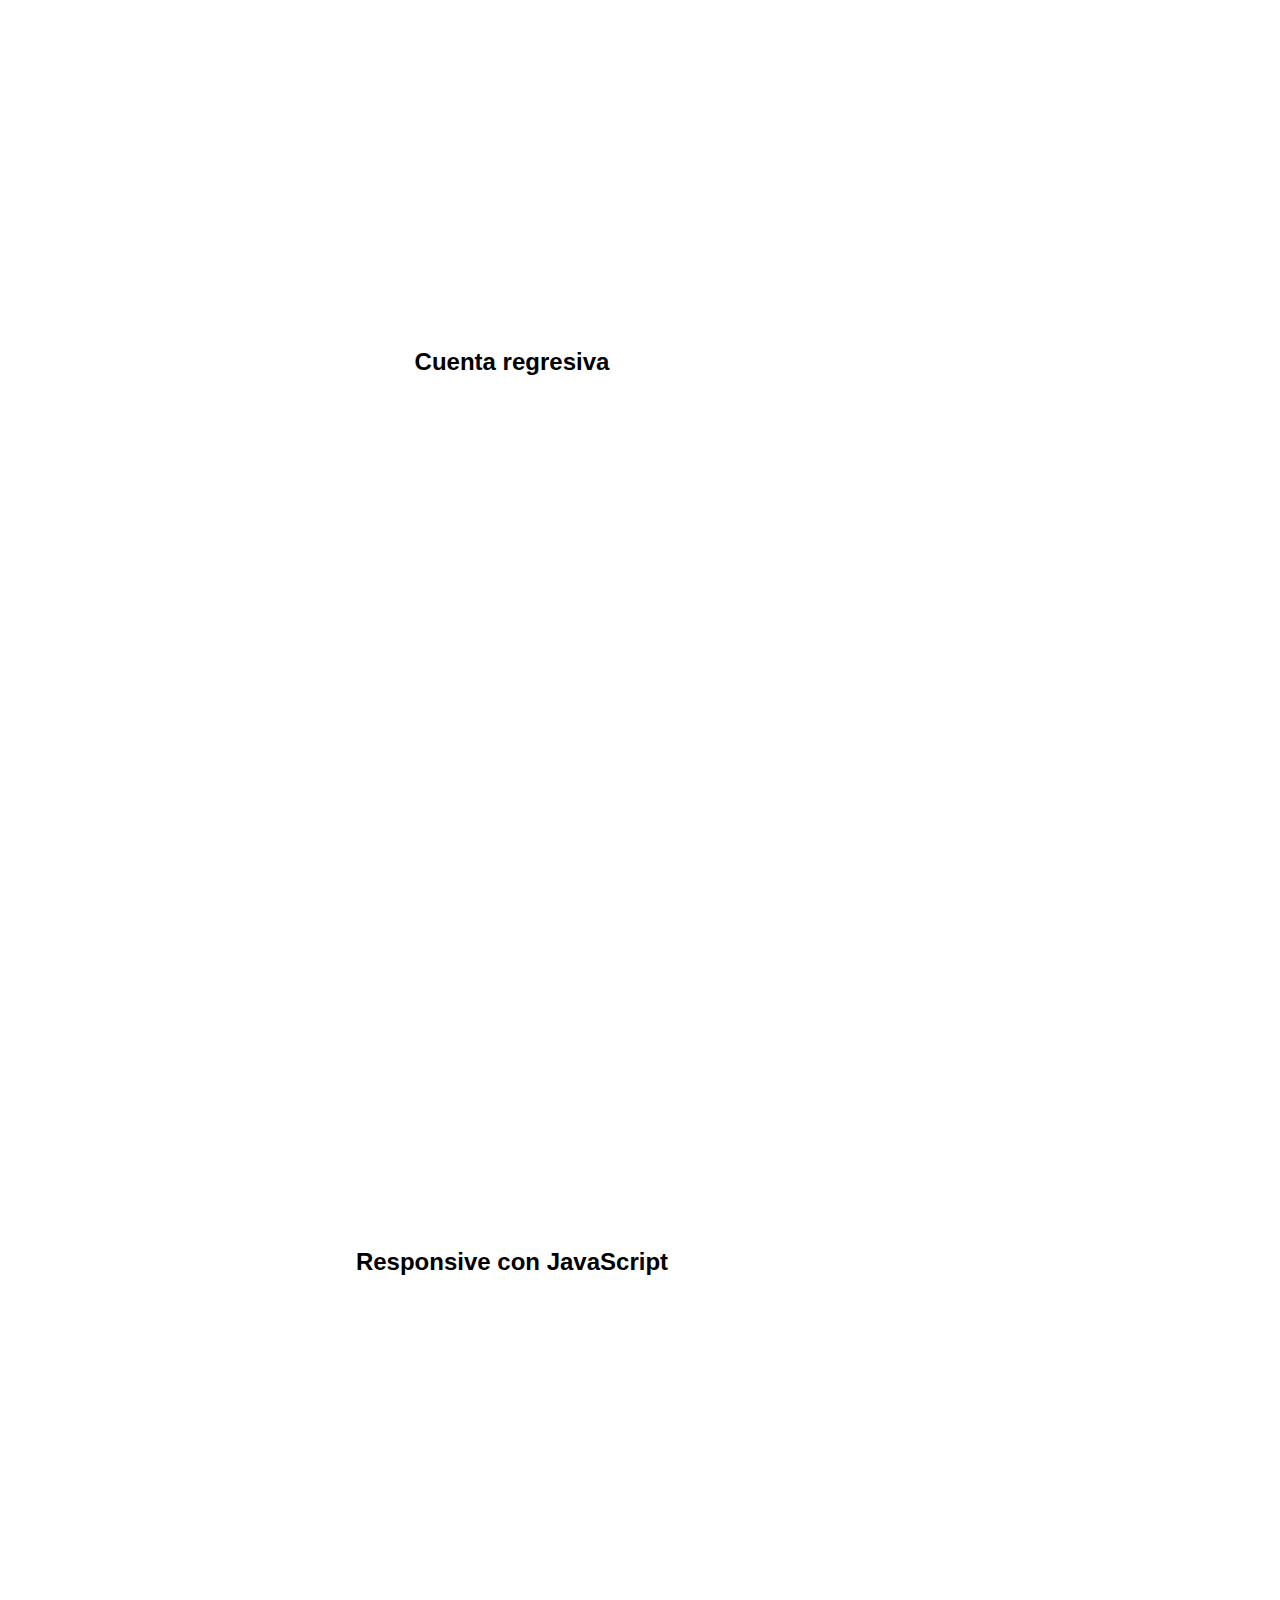
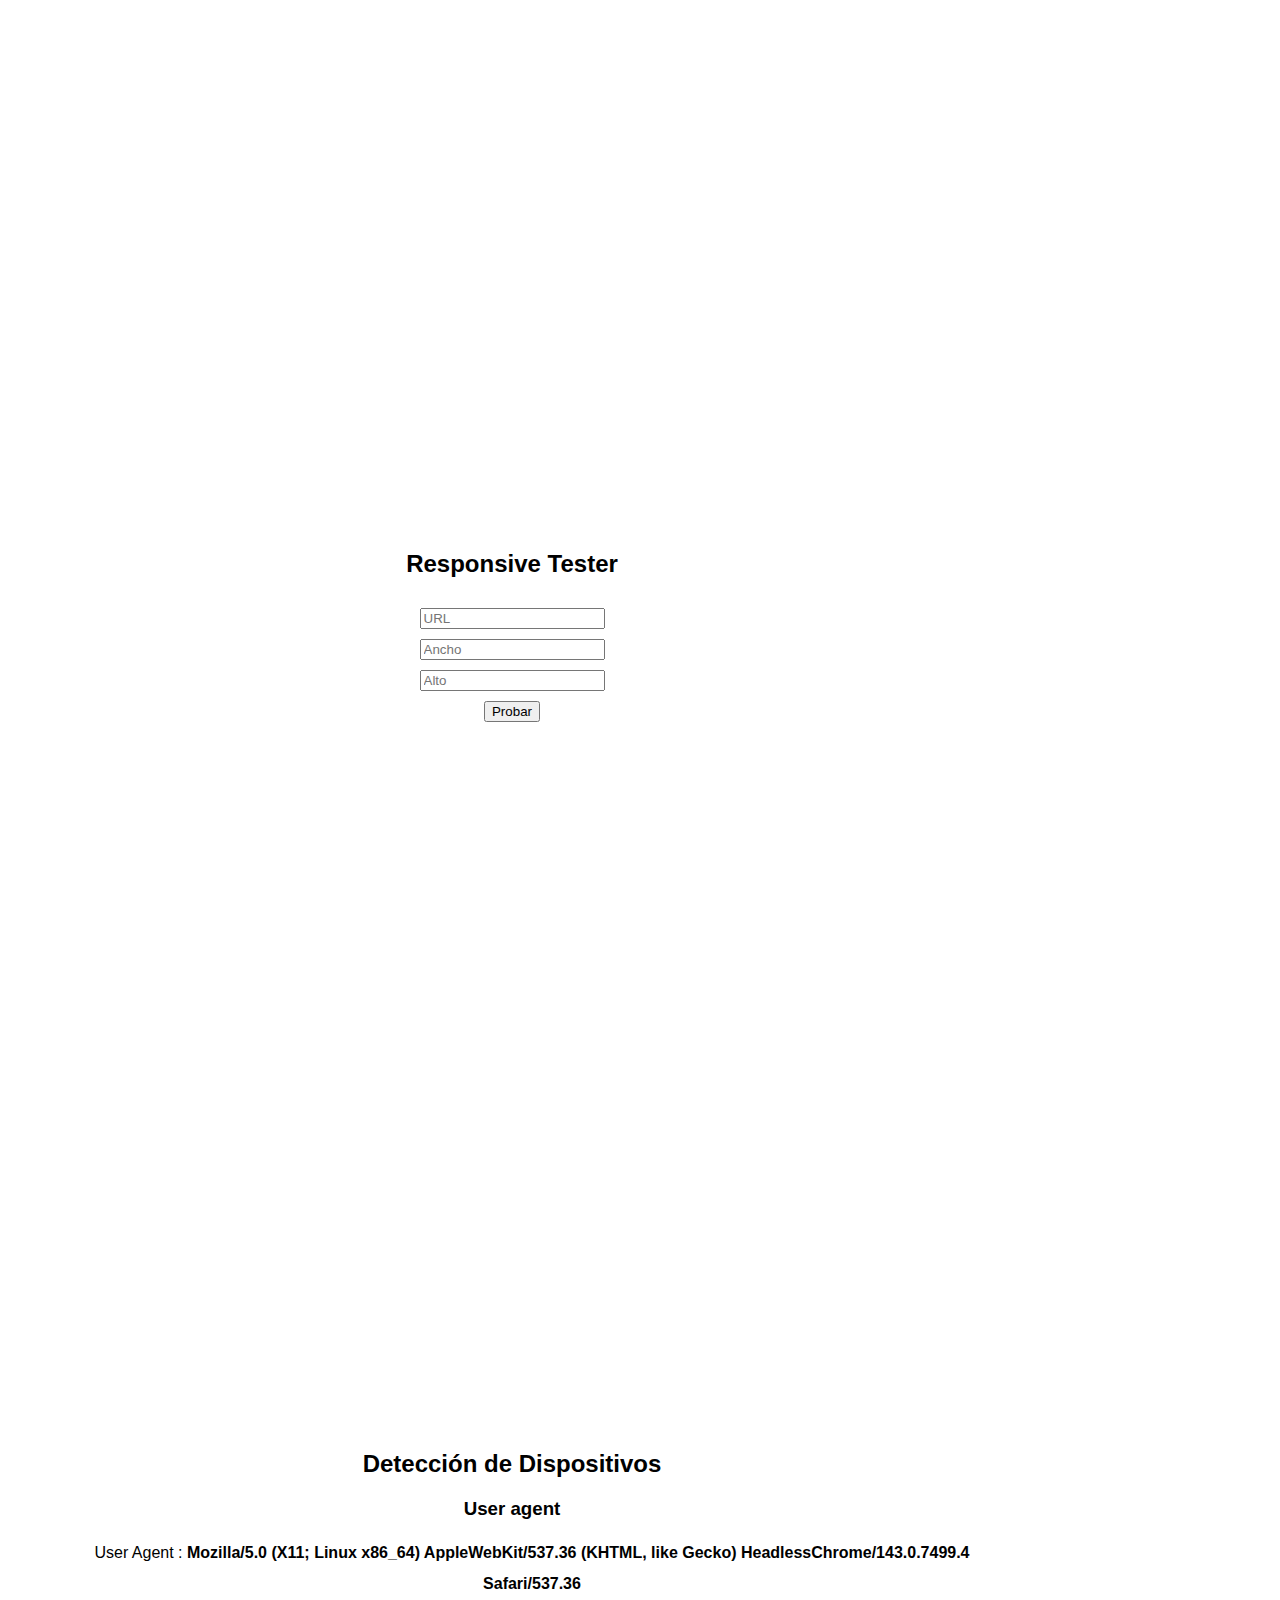
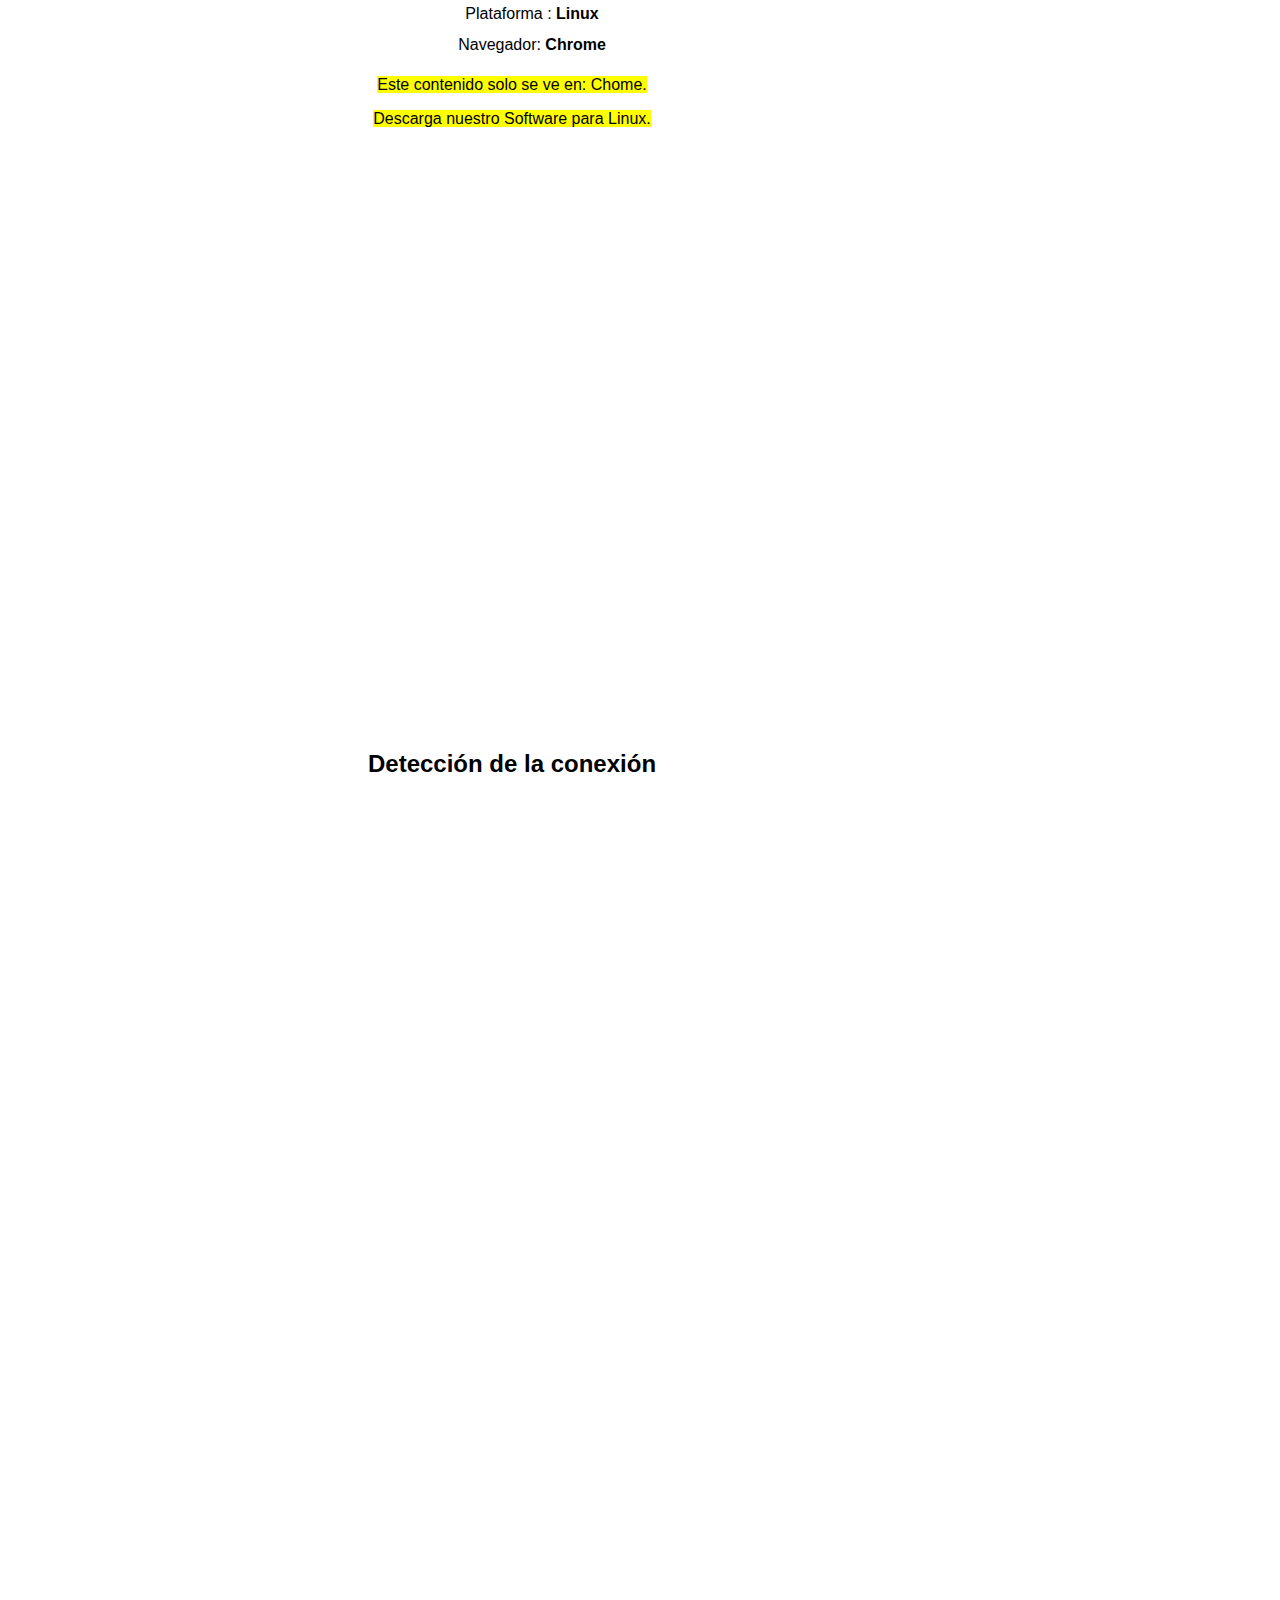
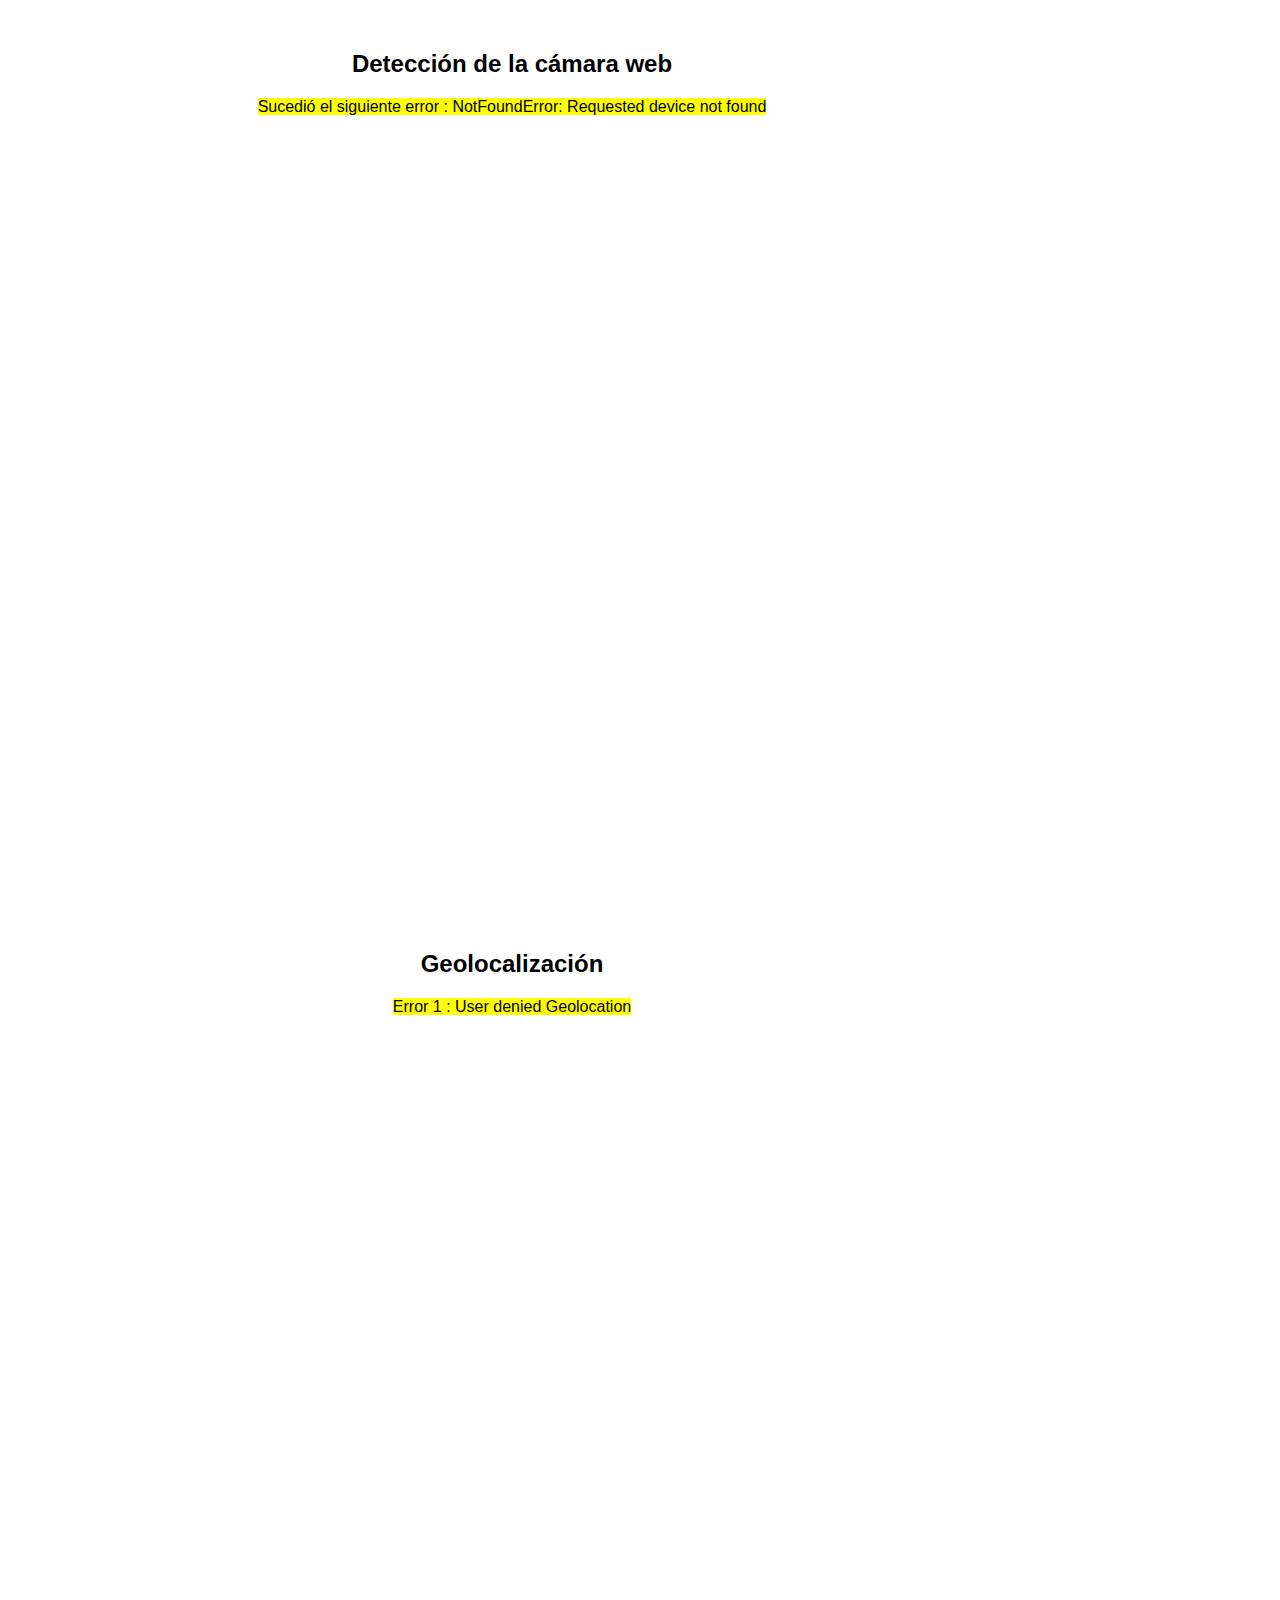
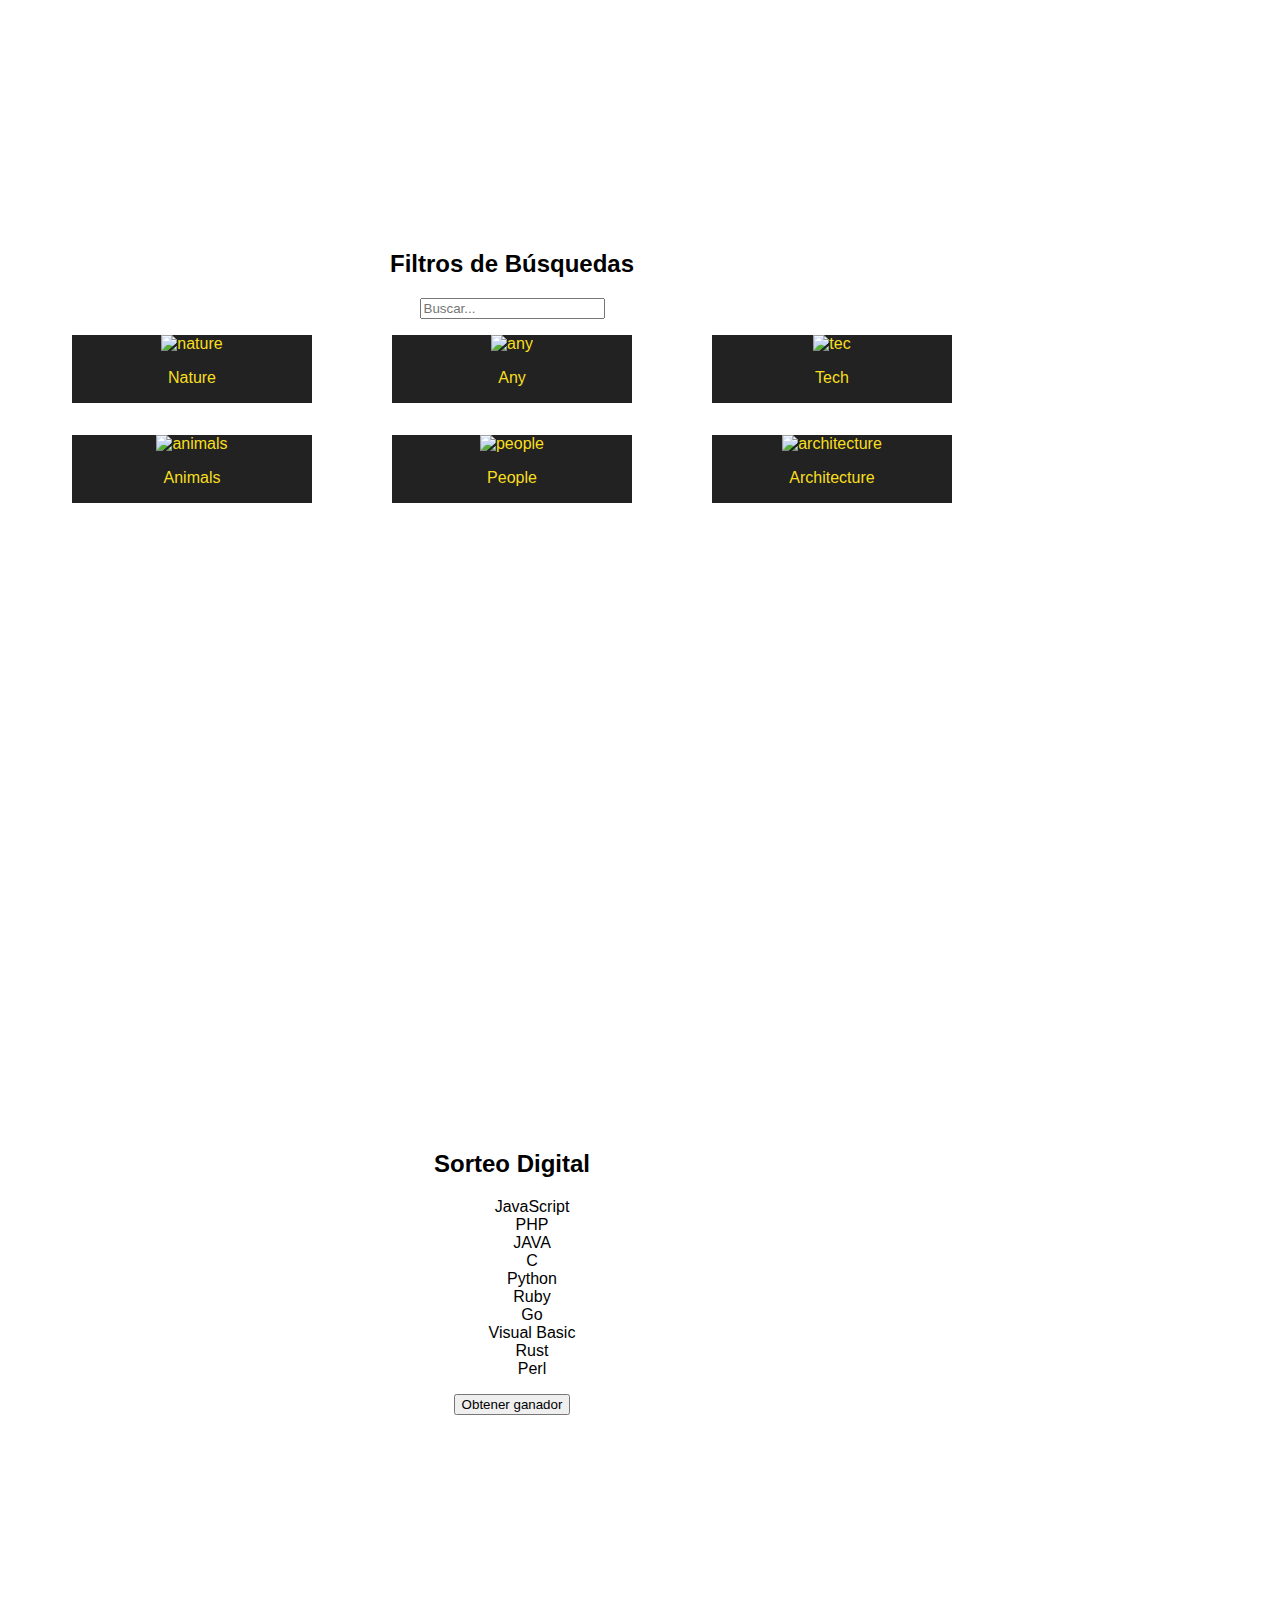
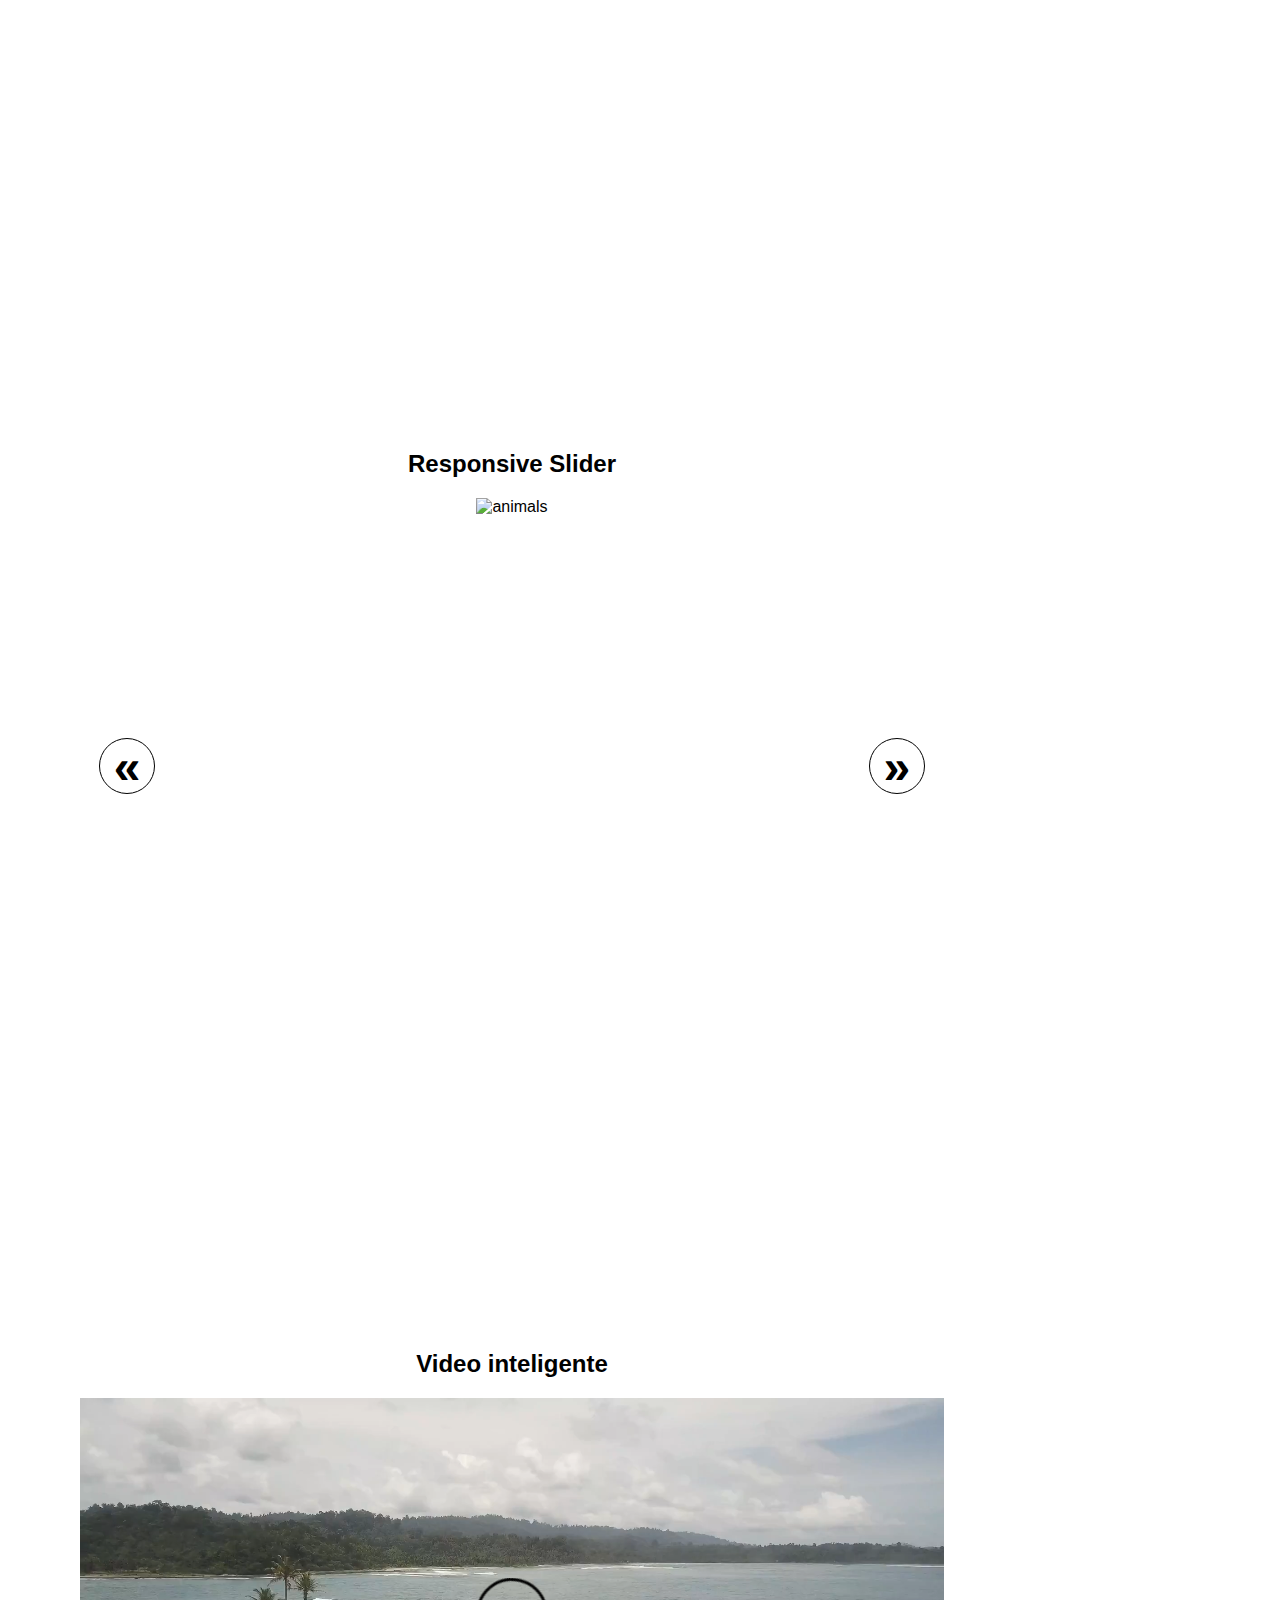
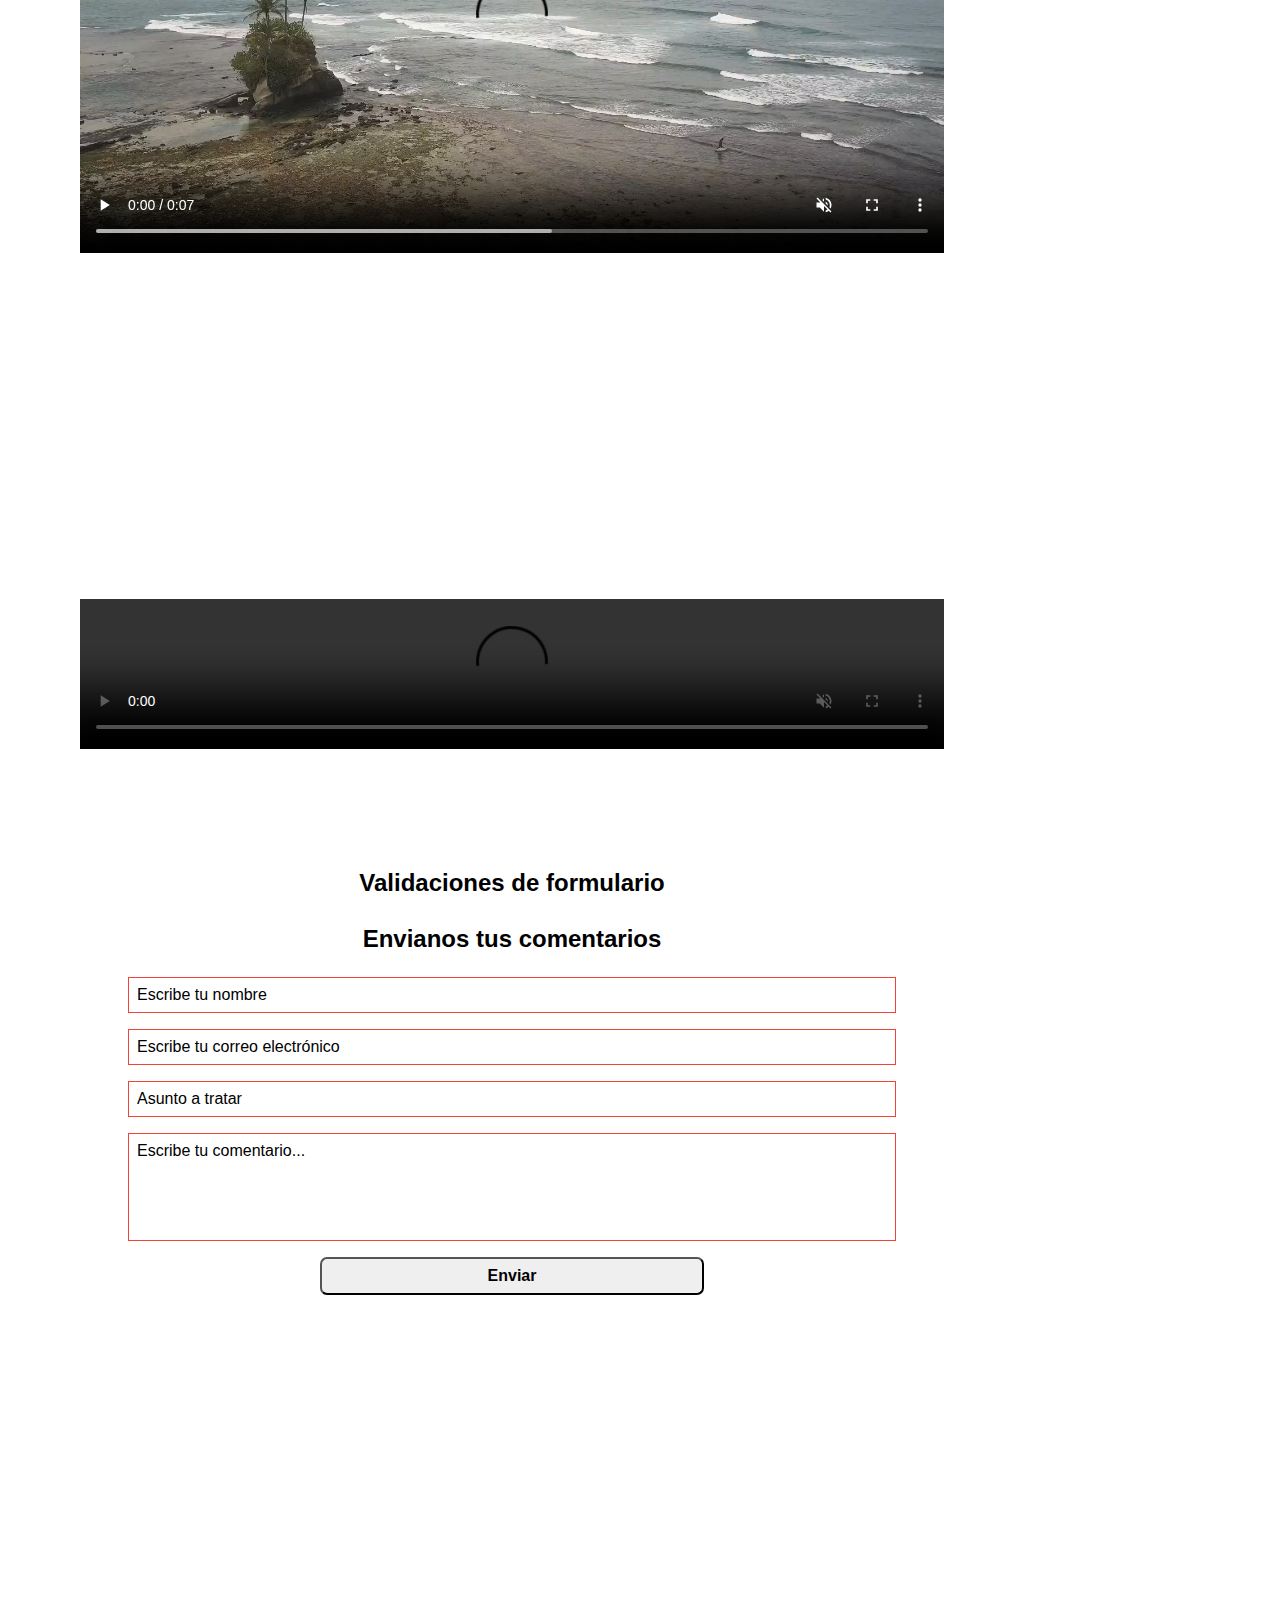
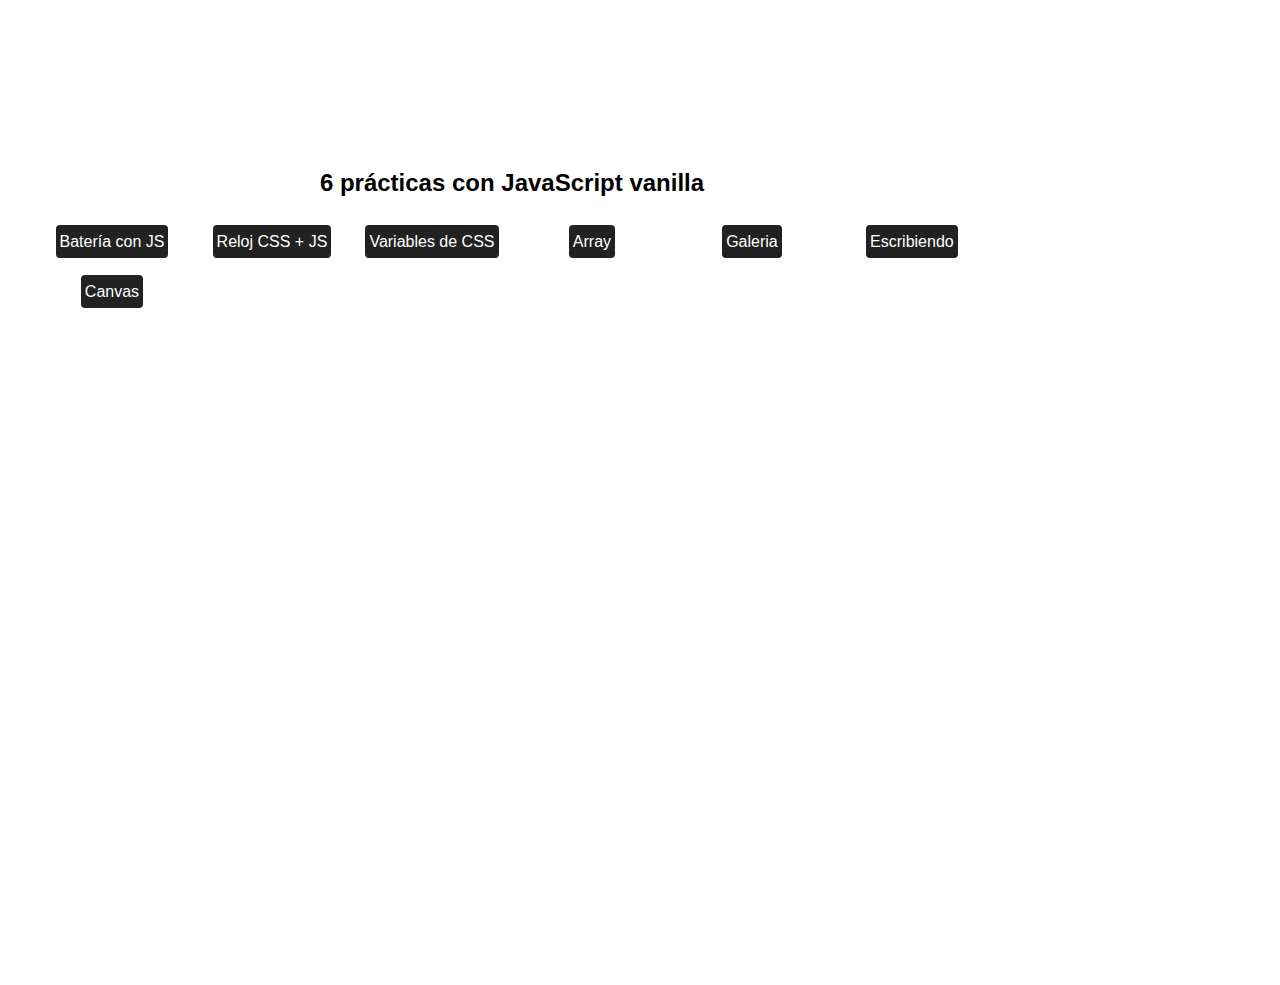
==== commit e4880171: "agrego en el readme general los detalles de los ejercicios que voy agregando. Agrego un ejercicio de" ====
--- a/index.html
+++ b/index.html
@@ -271,6 +271,9 @@
         <article class="col-12 col-sm-6 col-md-4 col-lg-3 col-xl-2">
           <p><a href="escribiendo.html" target="_blank" rel="noopener noreferrer">Escribiendo</a></p>
         </article>
+        <article class="col-12 col-sm-6 col-md-4 col-lg-3 col-xl-2">
+          <p><a href="canvas.html" target="_blank" rel="noopener noreferrer">Canvas</a></p>
+        </article>
       </section>
 
     </section>
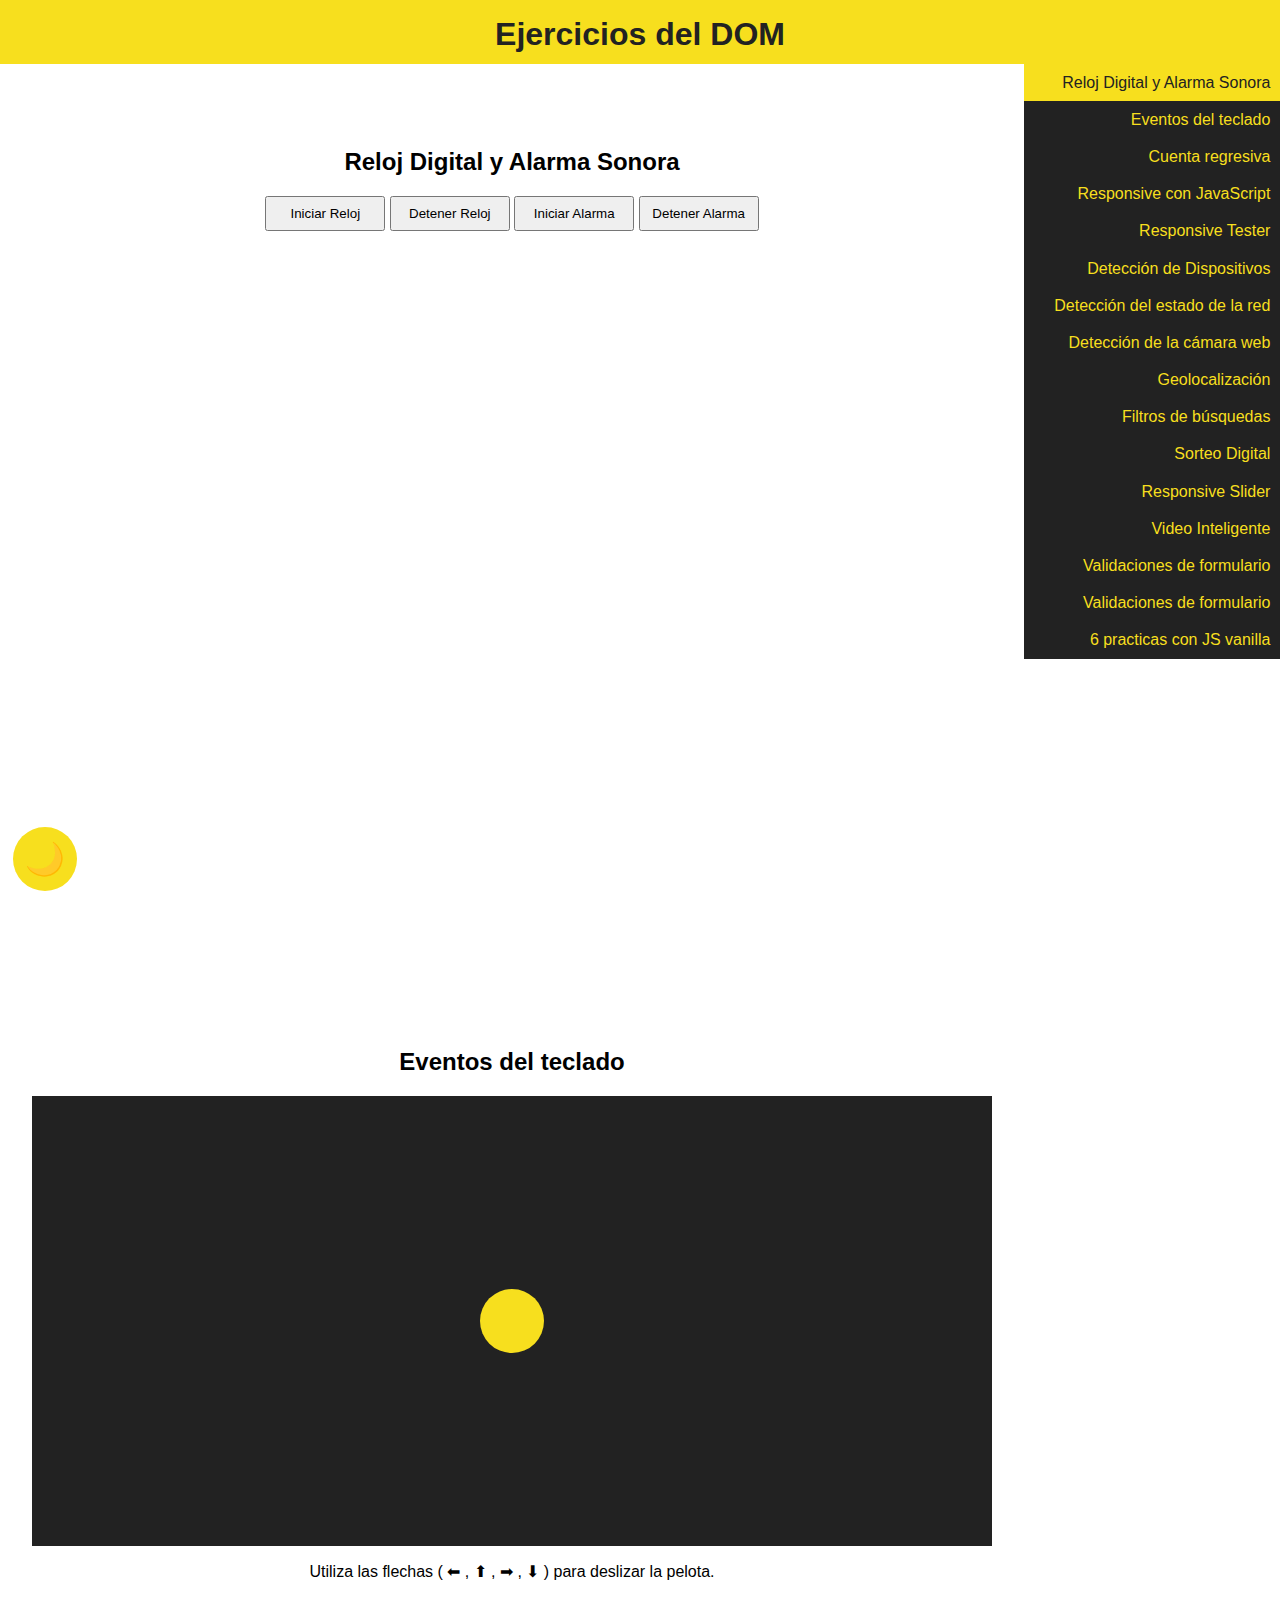
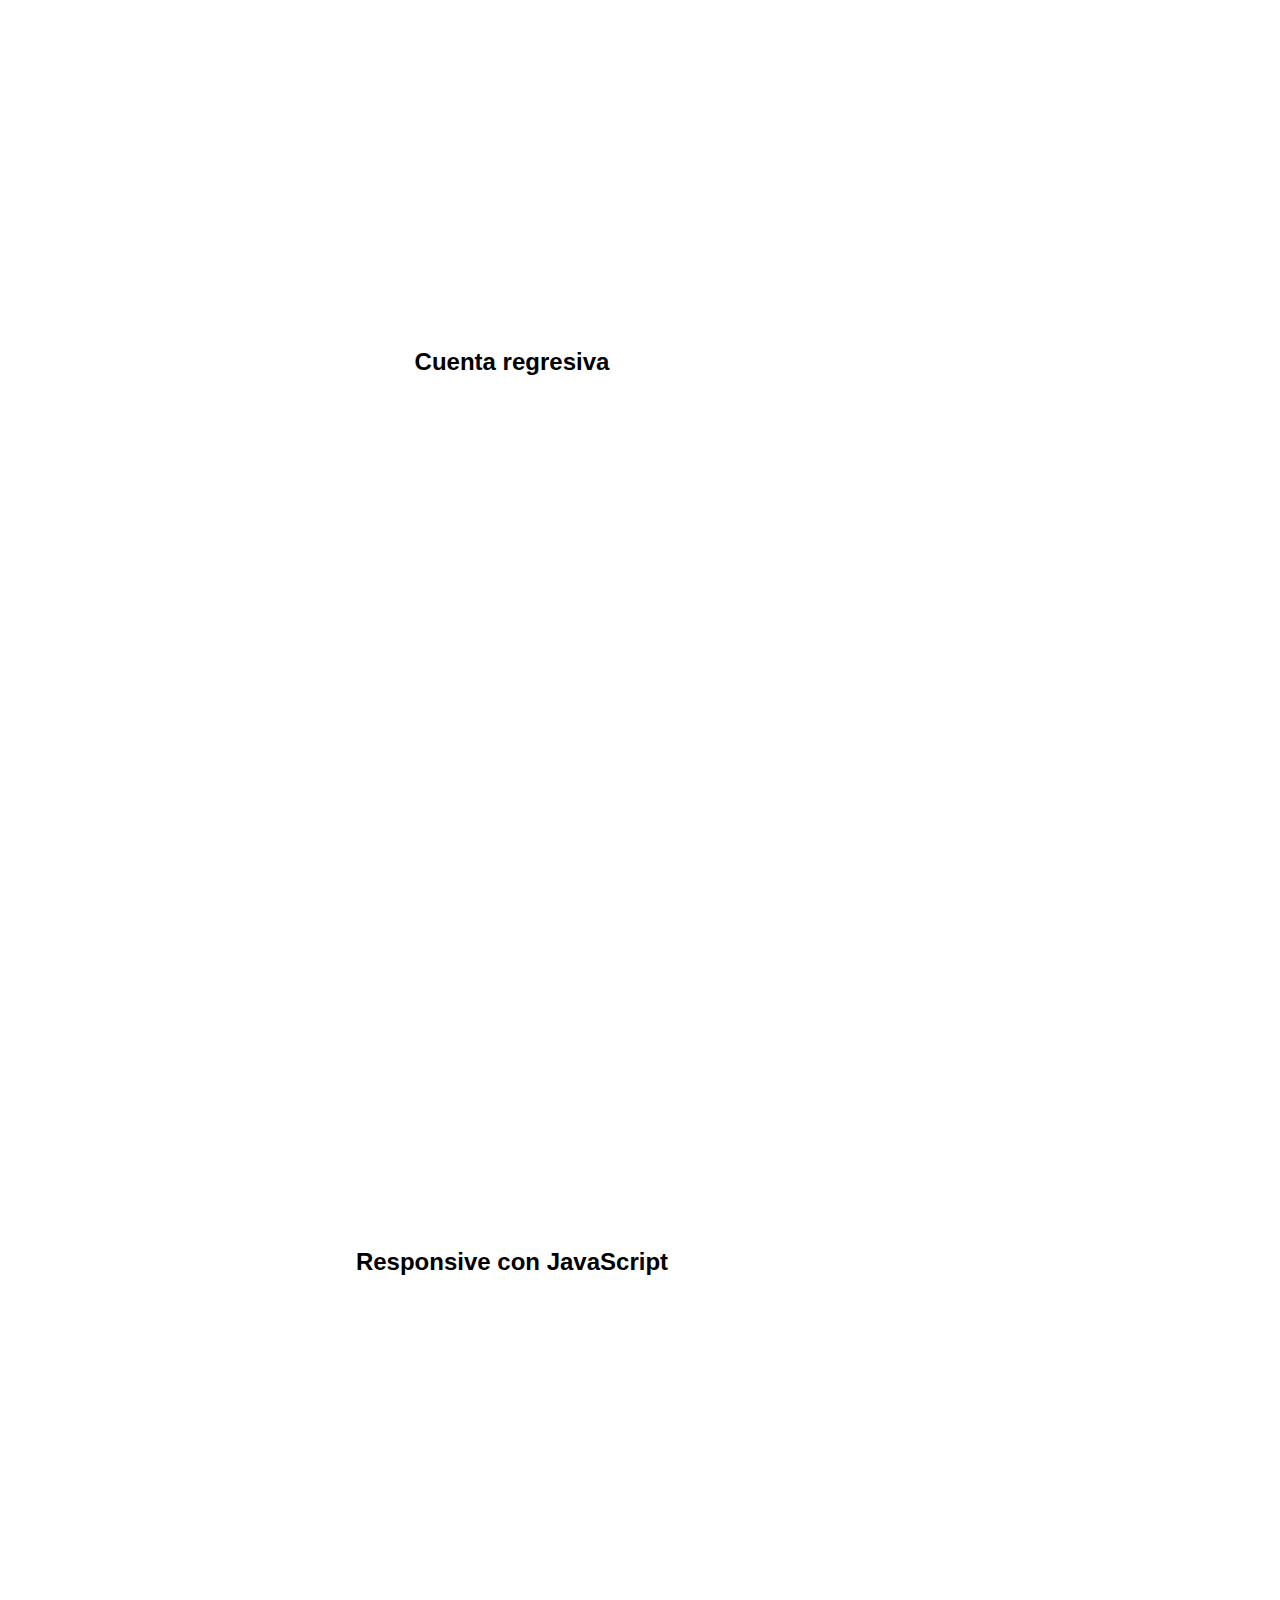
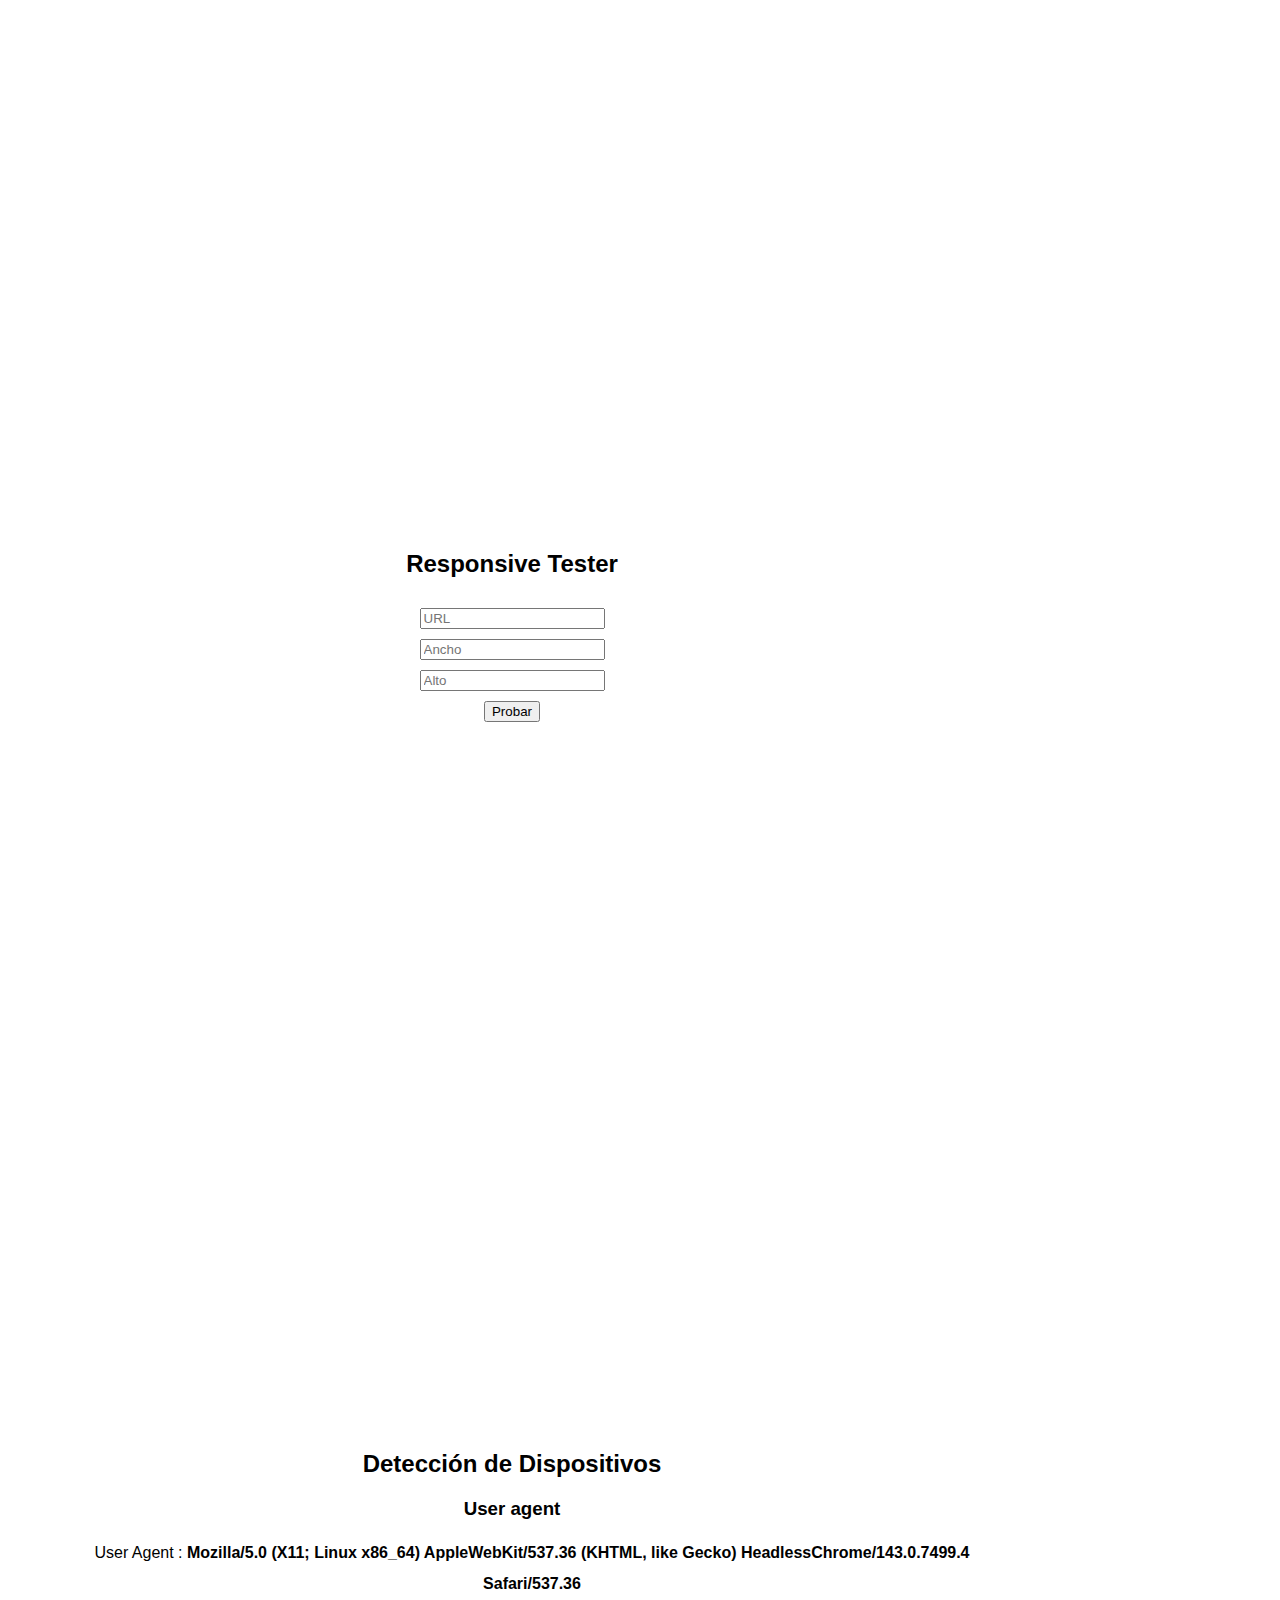
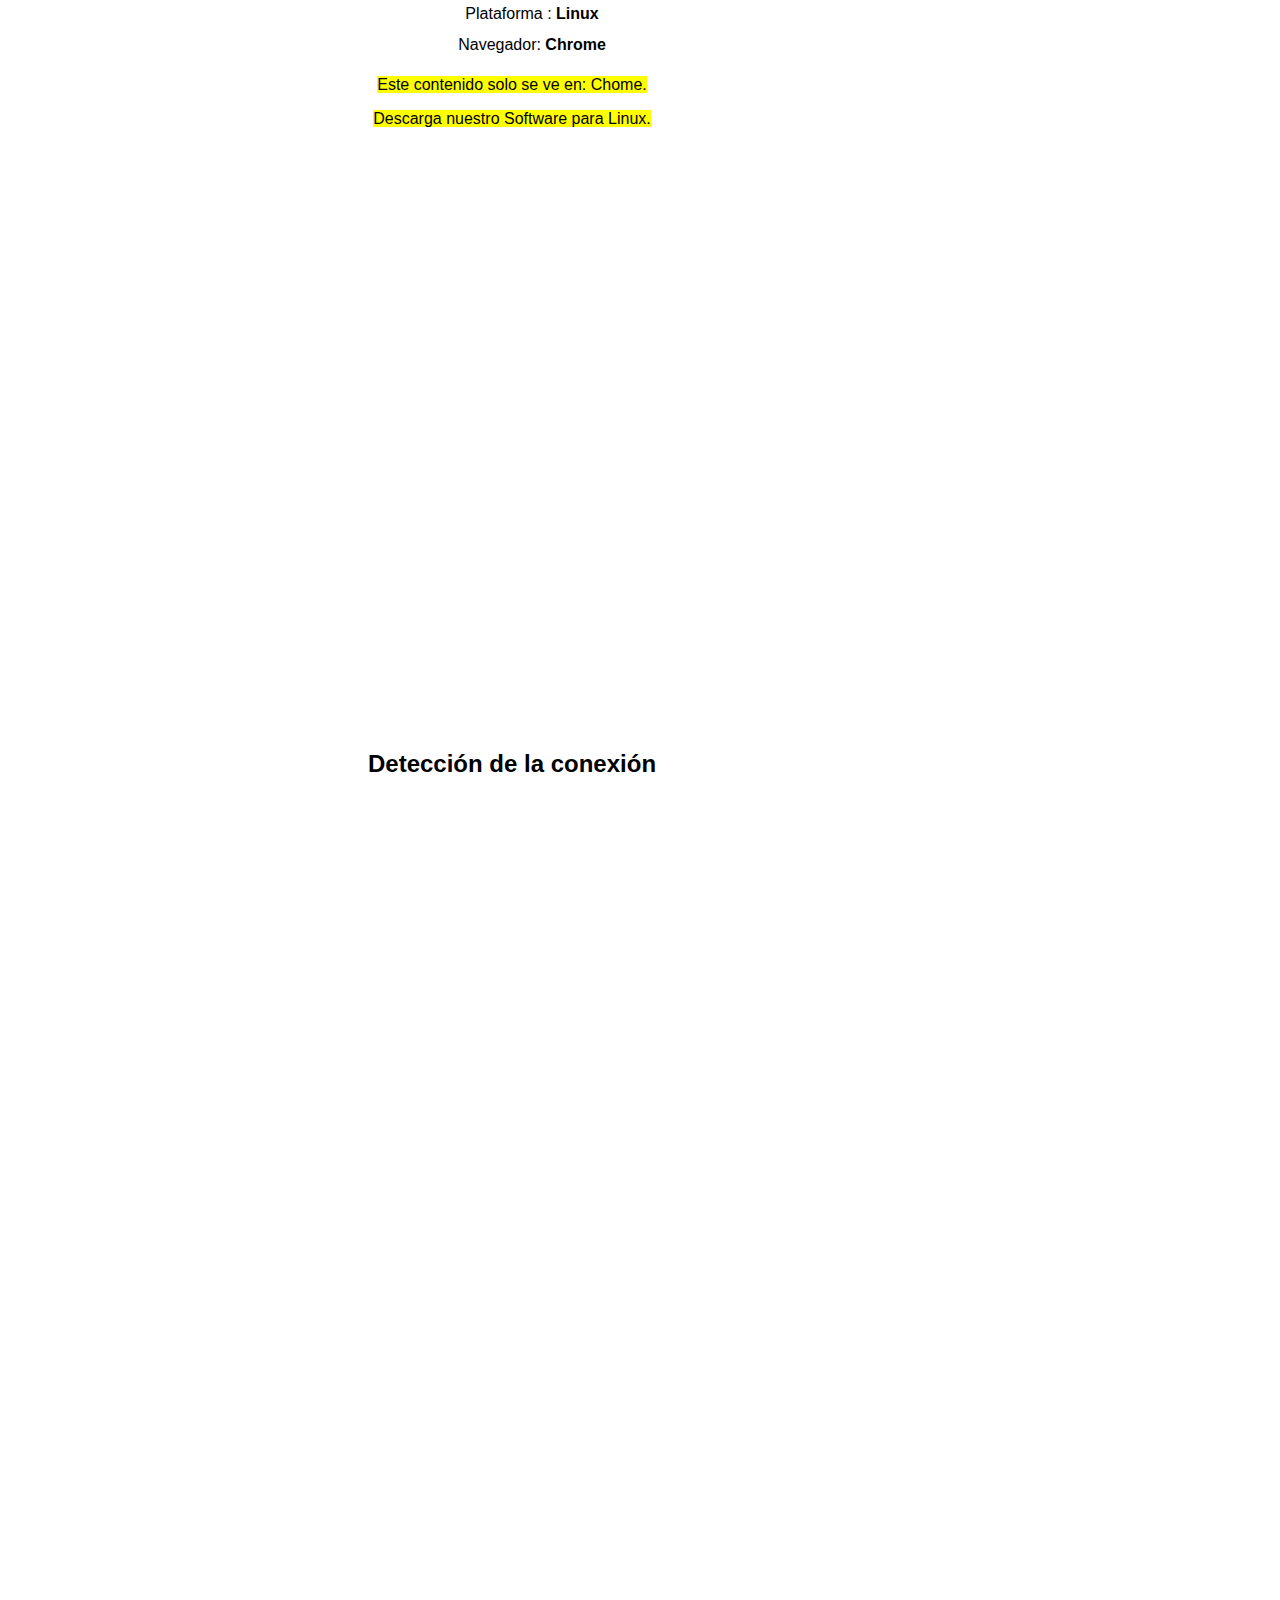
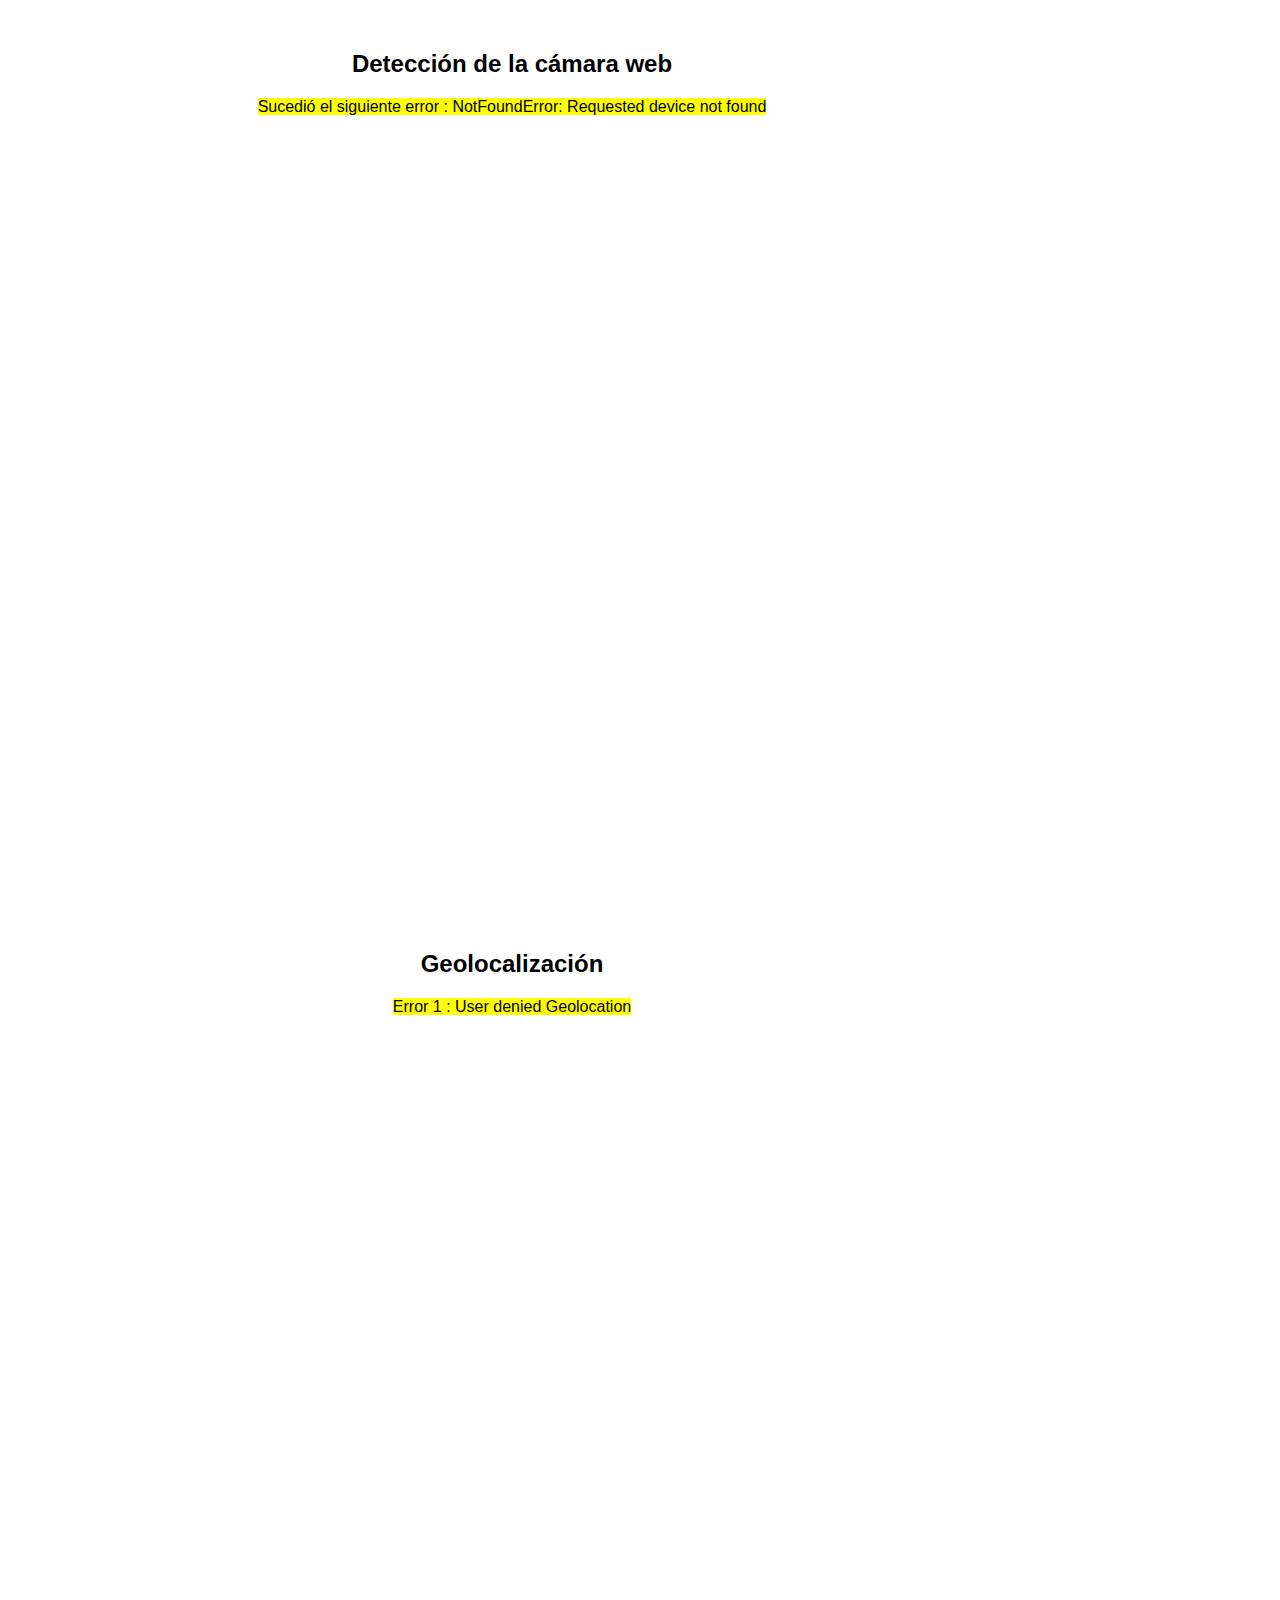
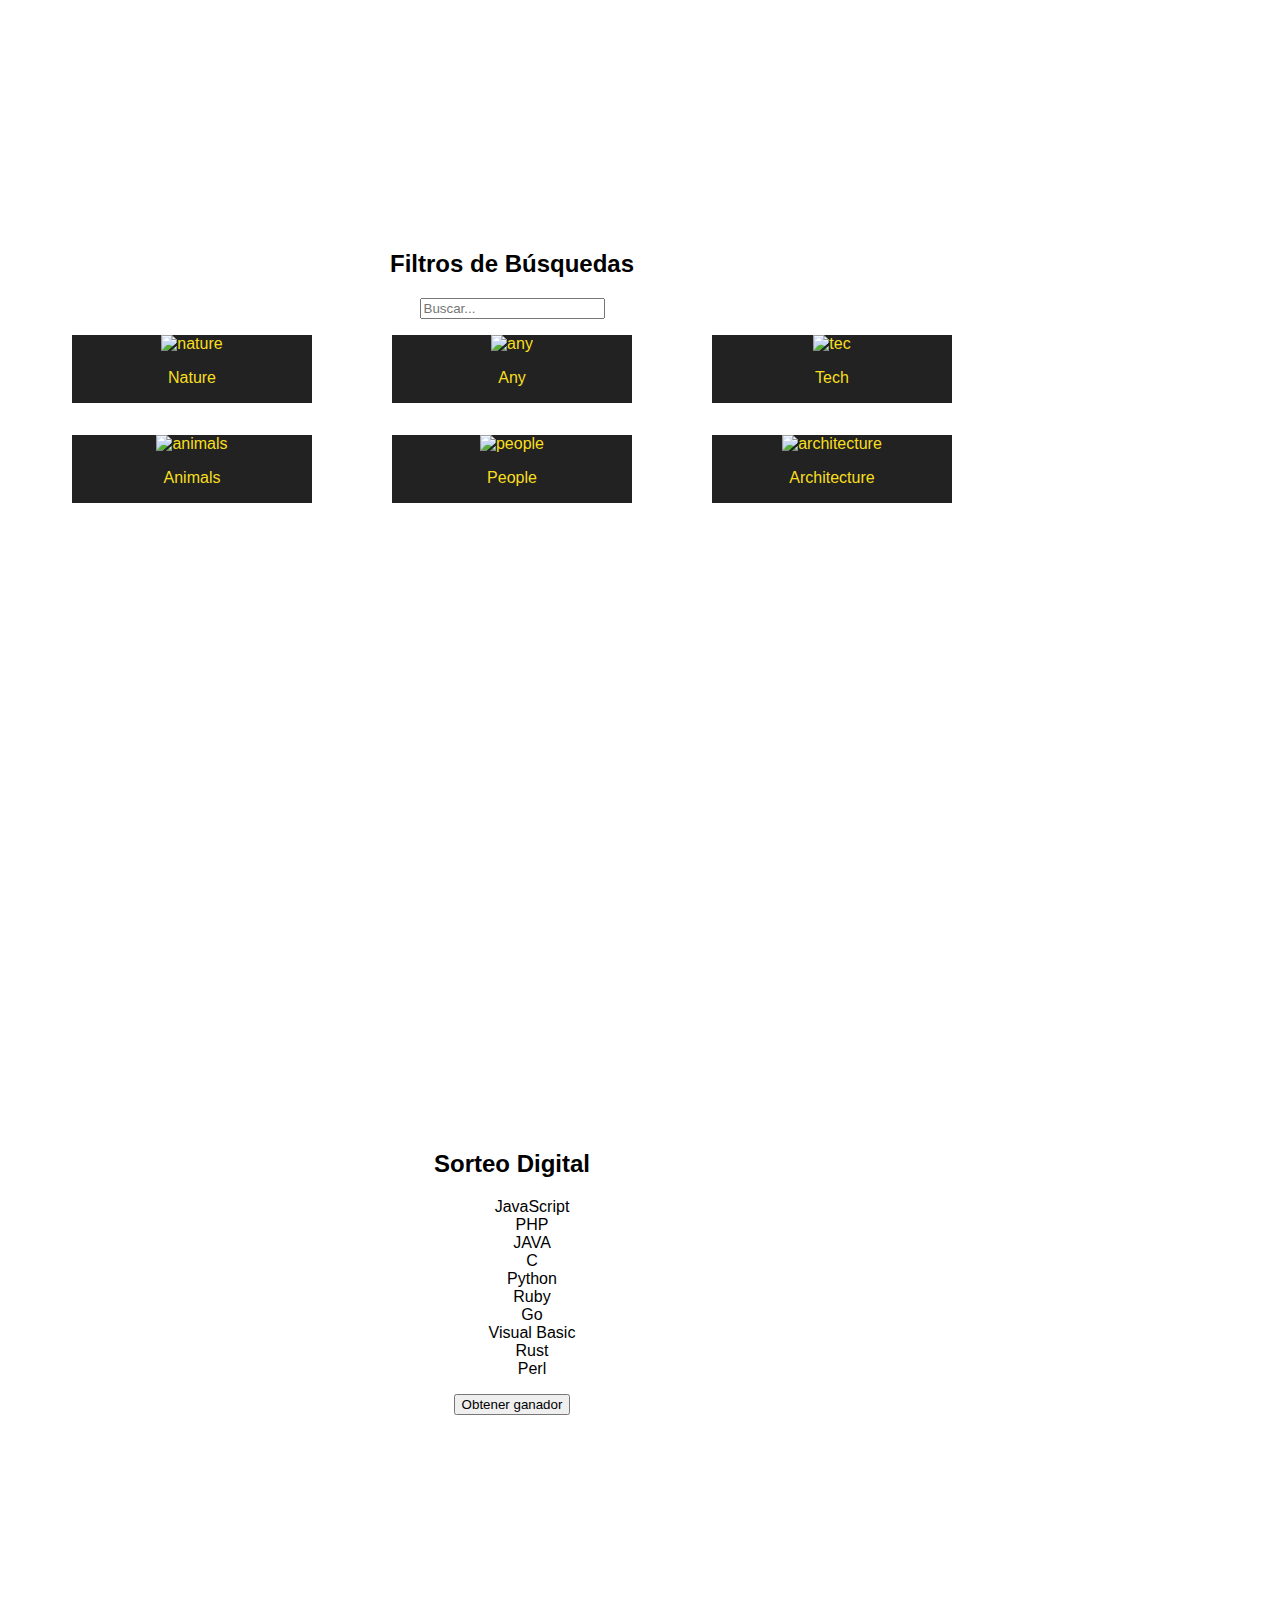
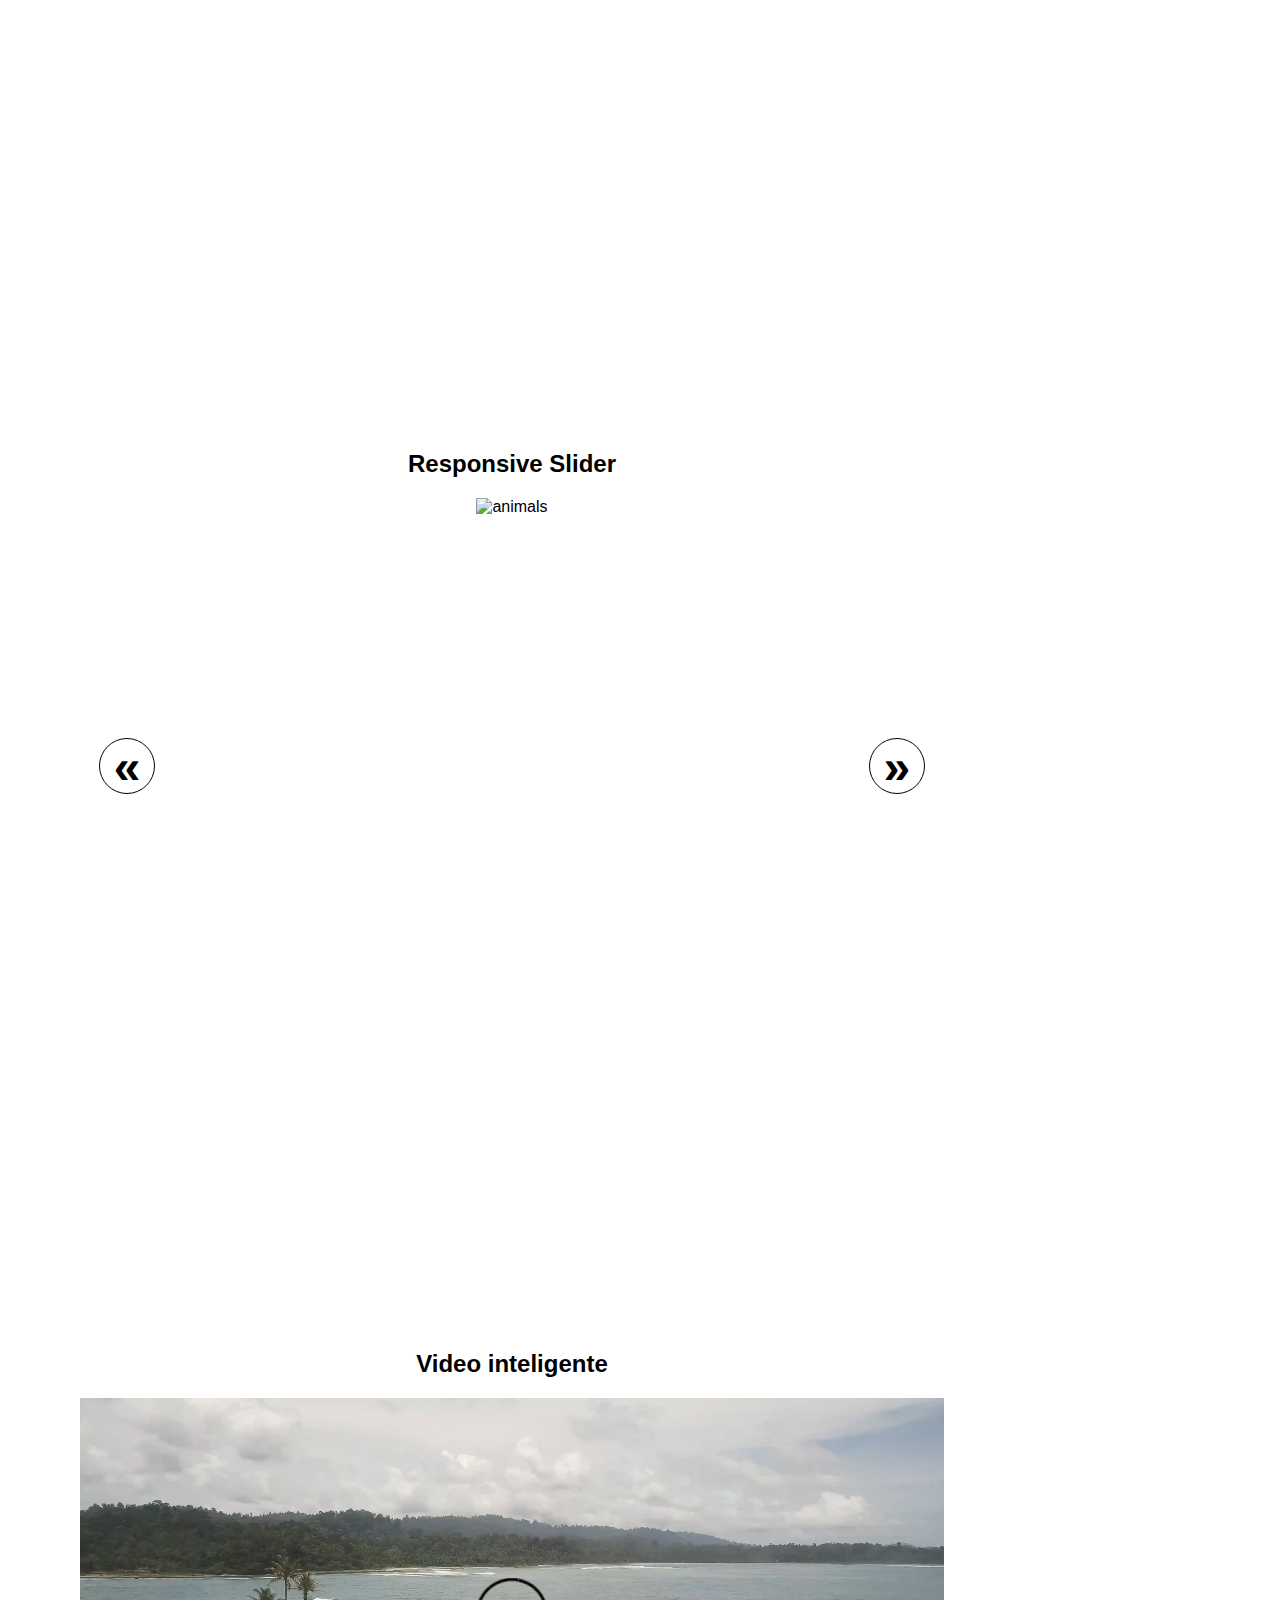
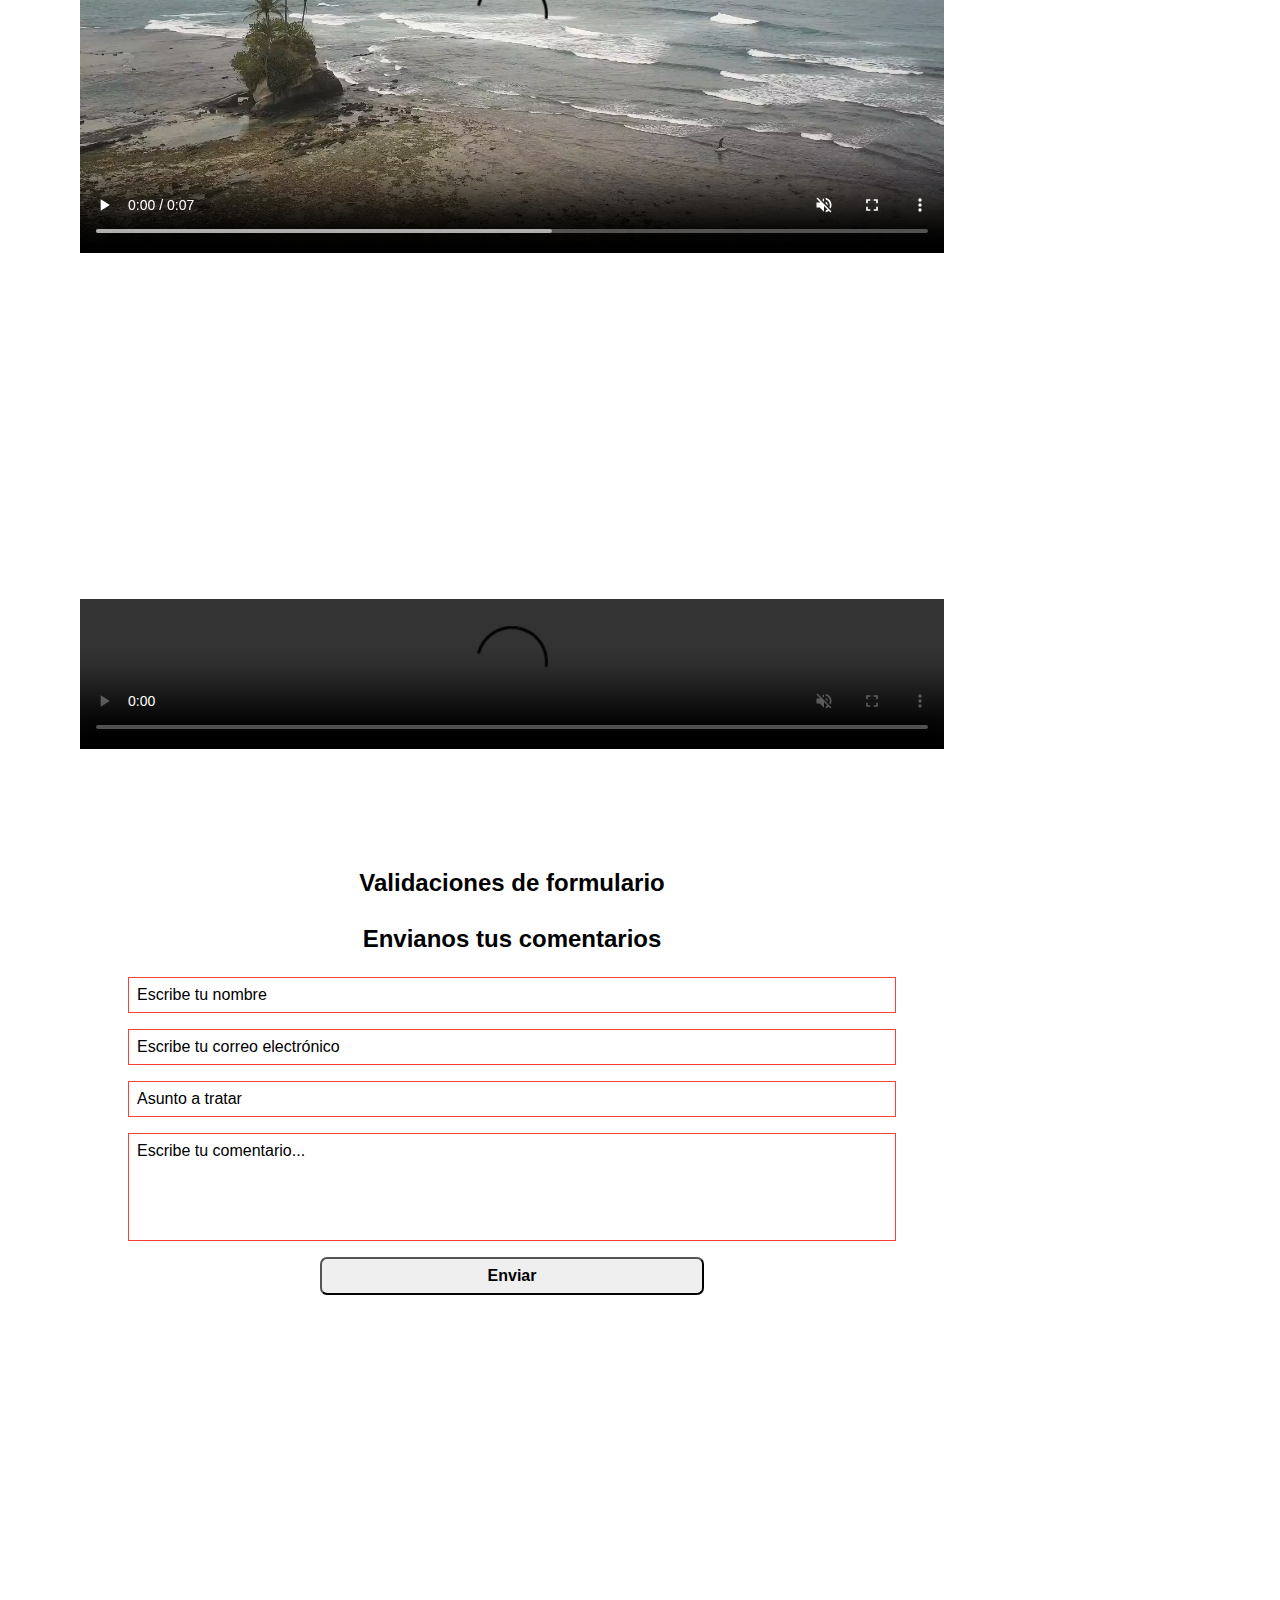
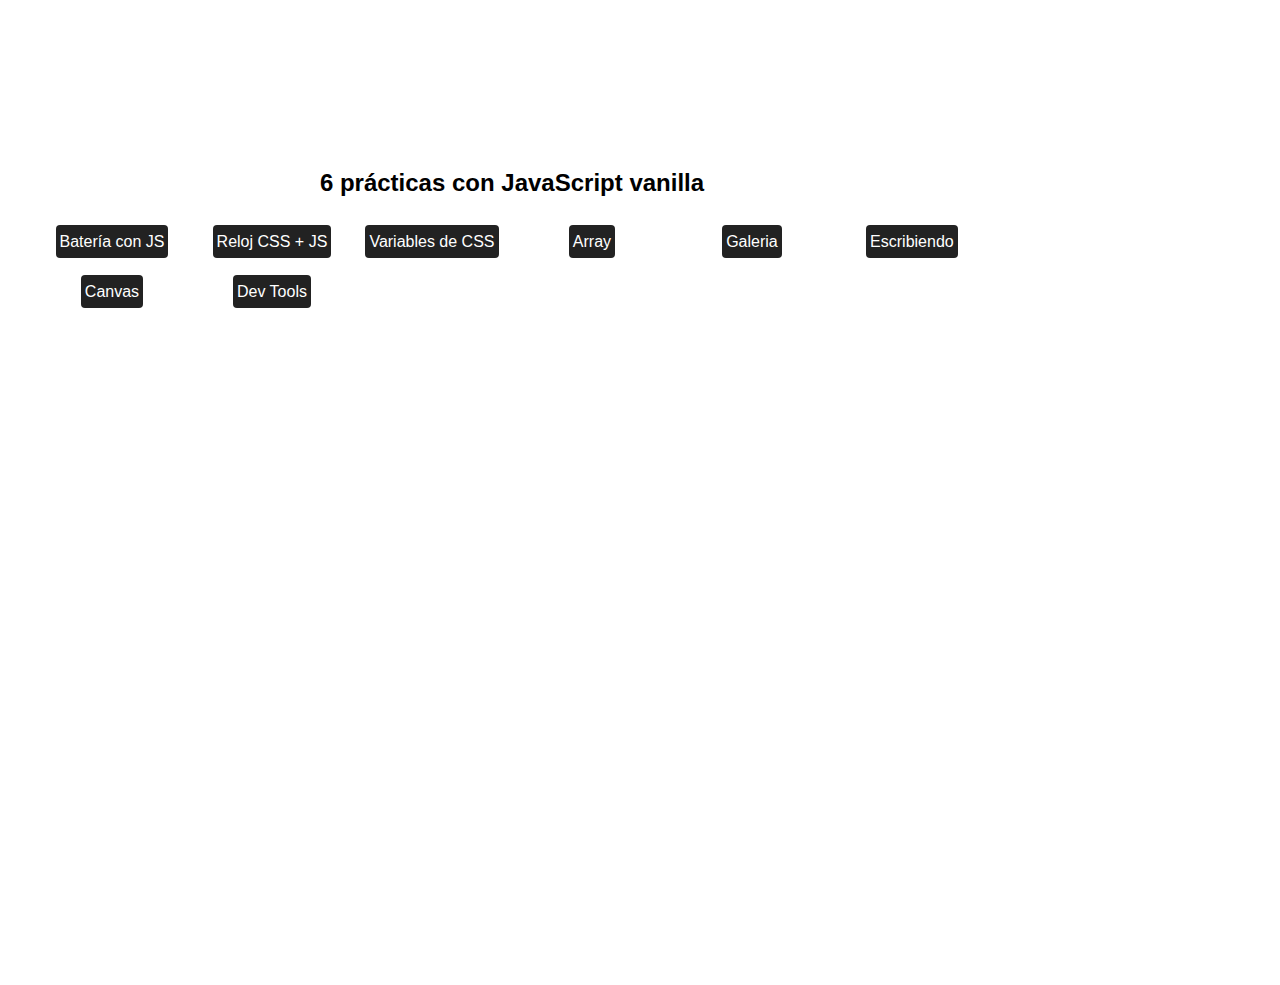
==== commit 2af9191a: "agrego un nuevo ejercicio de javascript" ====
--- a/index.html
+++ b/index.html
@@ -274,6 +274,9 @@
         <article class="col-12 col-sm-6 col-md-4 col-lg-3 col-xl-2">
           <p><a href="canvas.html" target="_blank" rel="noopener noreferrer">Canvas</a></p>
         </article>
+        <article class="col-12 col-sm-6 col-md-4 col-lg-3 col-xl-2">
+          <p><a href="dev_tools.html" target="_blank" rel="noopener noreferrer">Dev Tools</a></p>
+        </article>
       </section>
 
     </section>
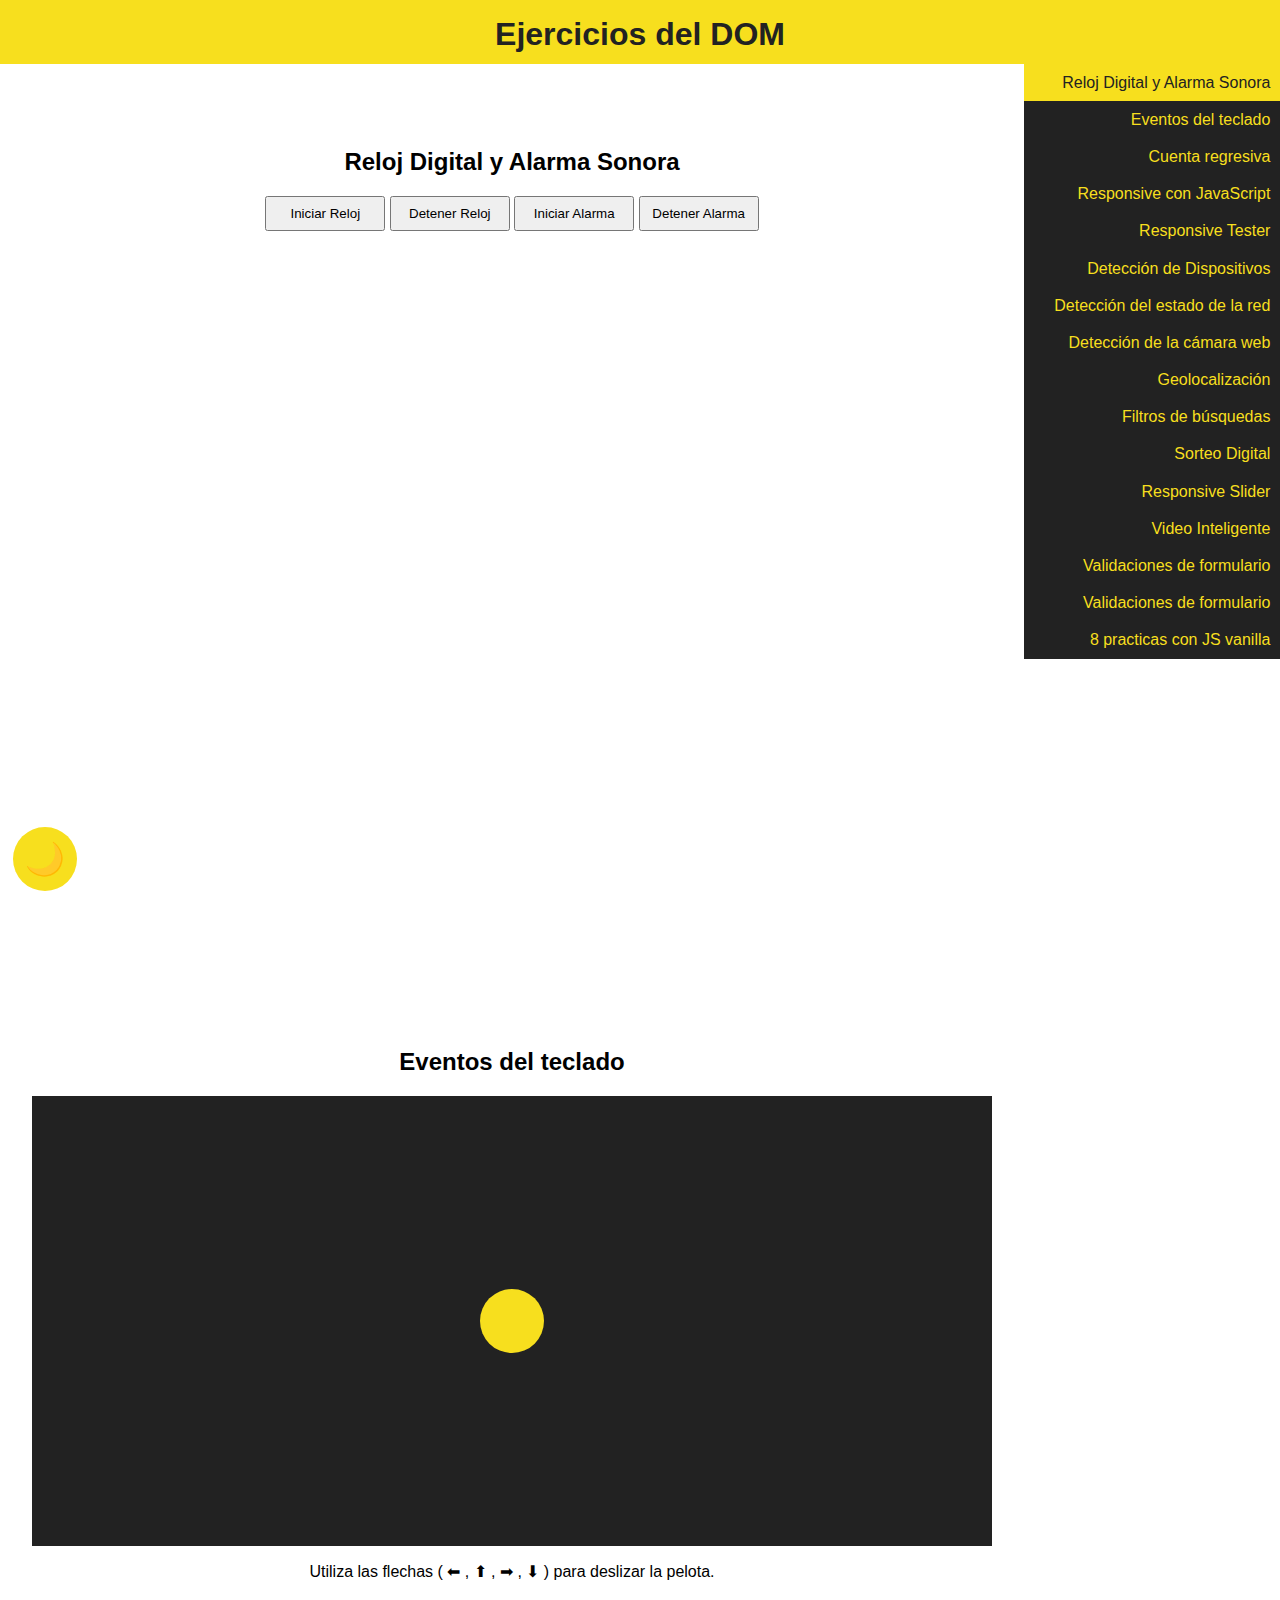
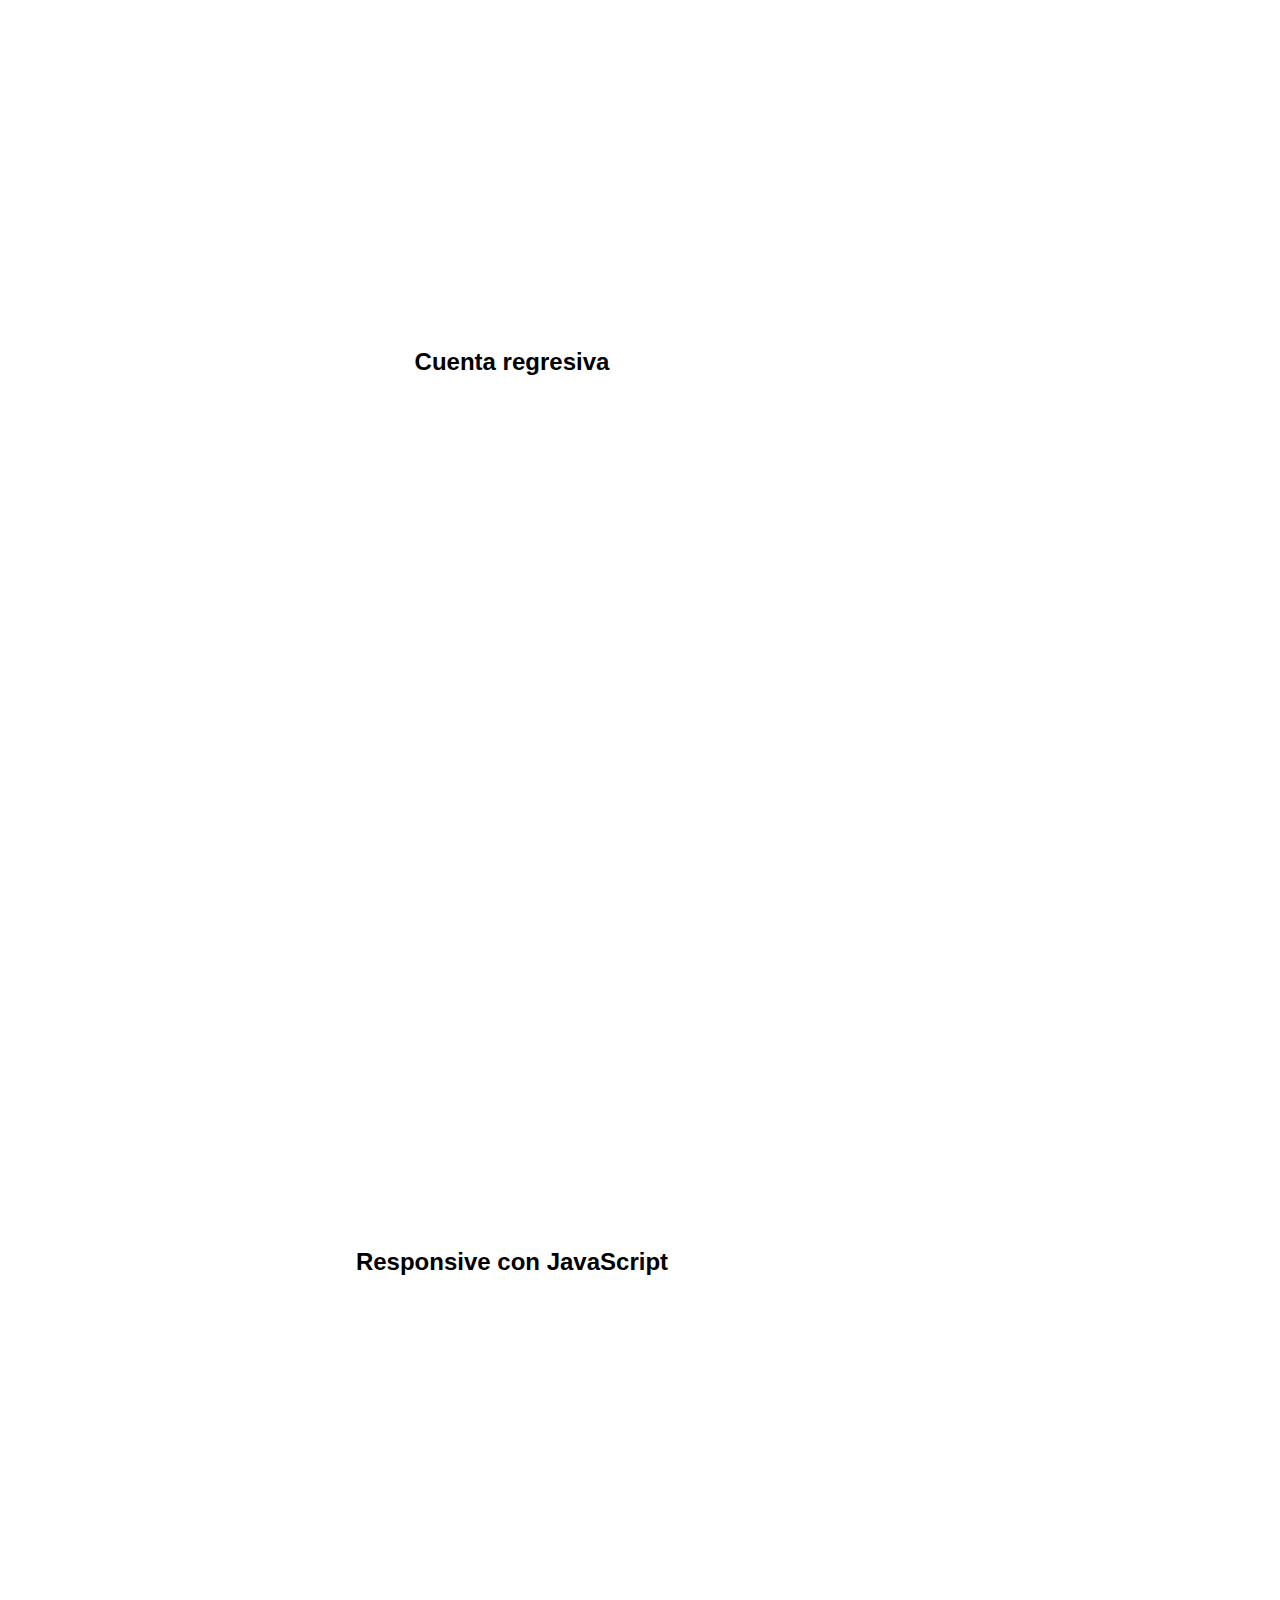
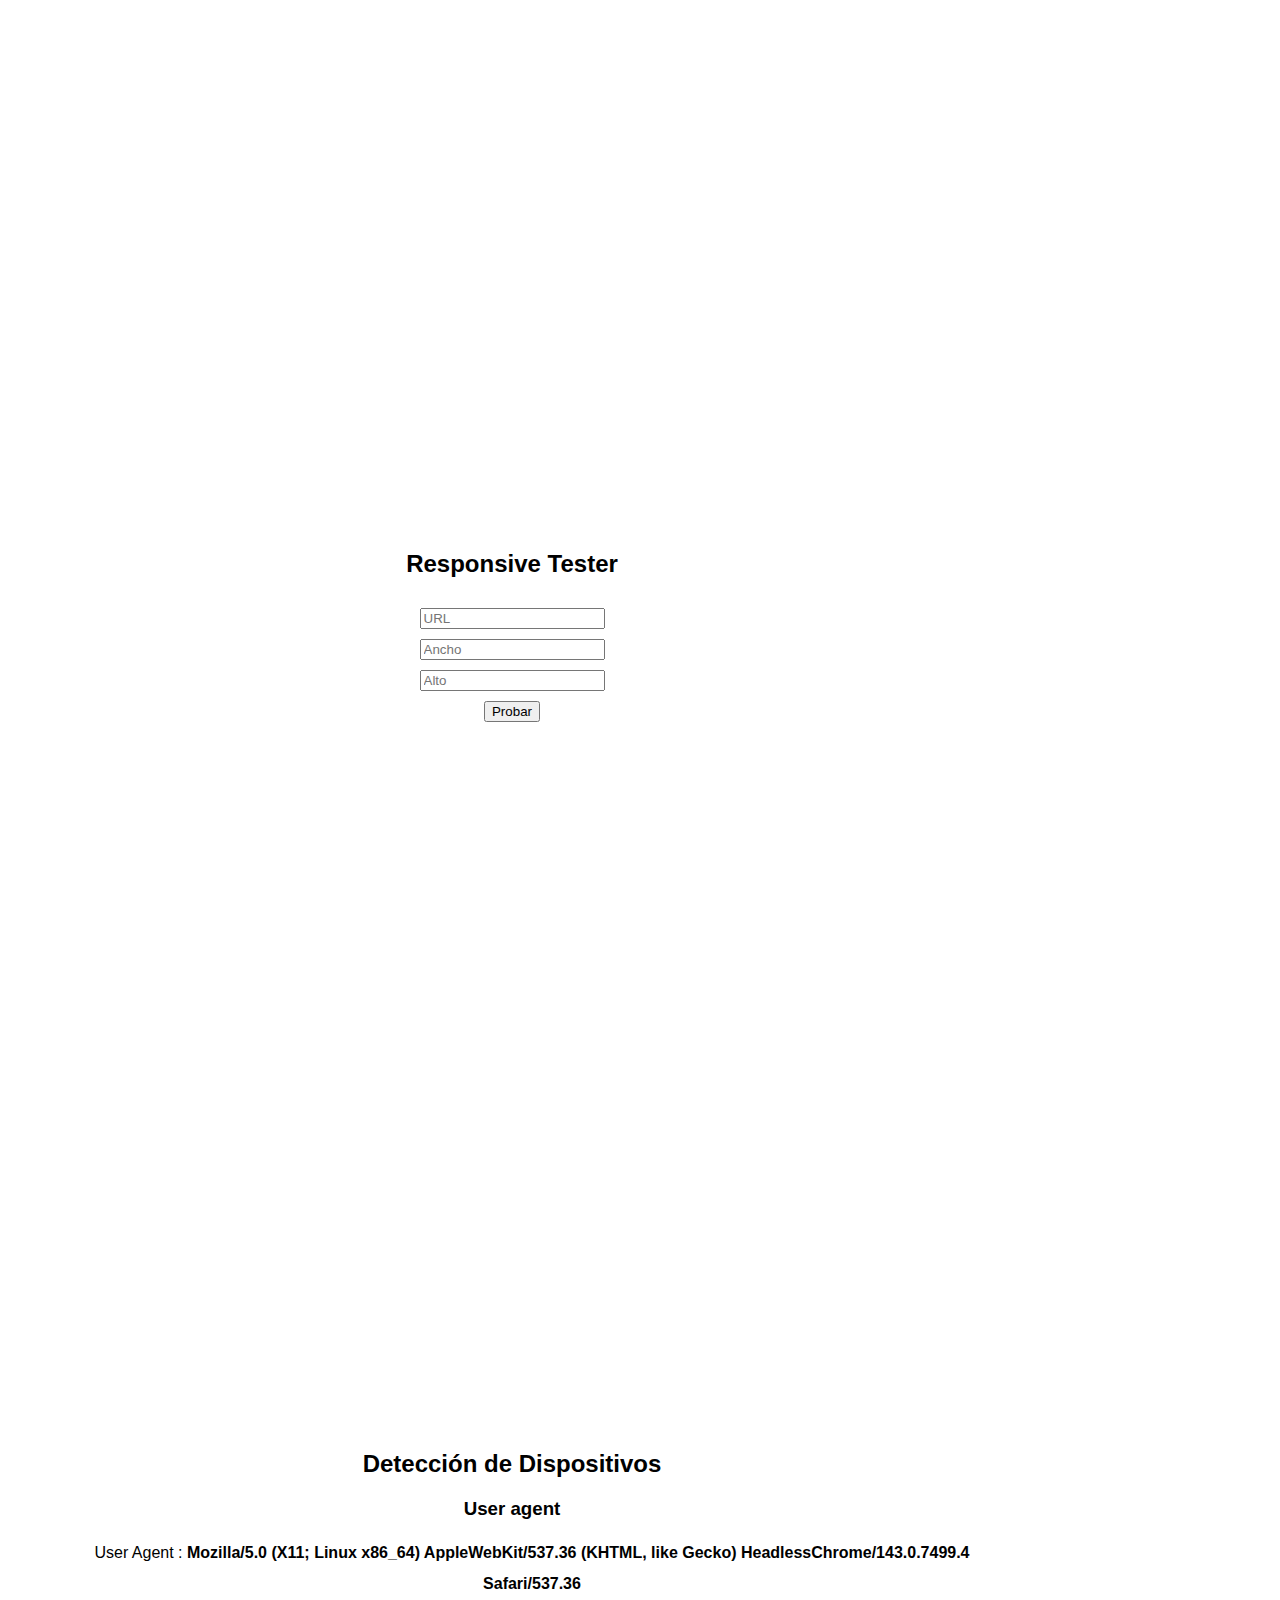
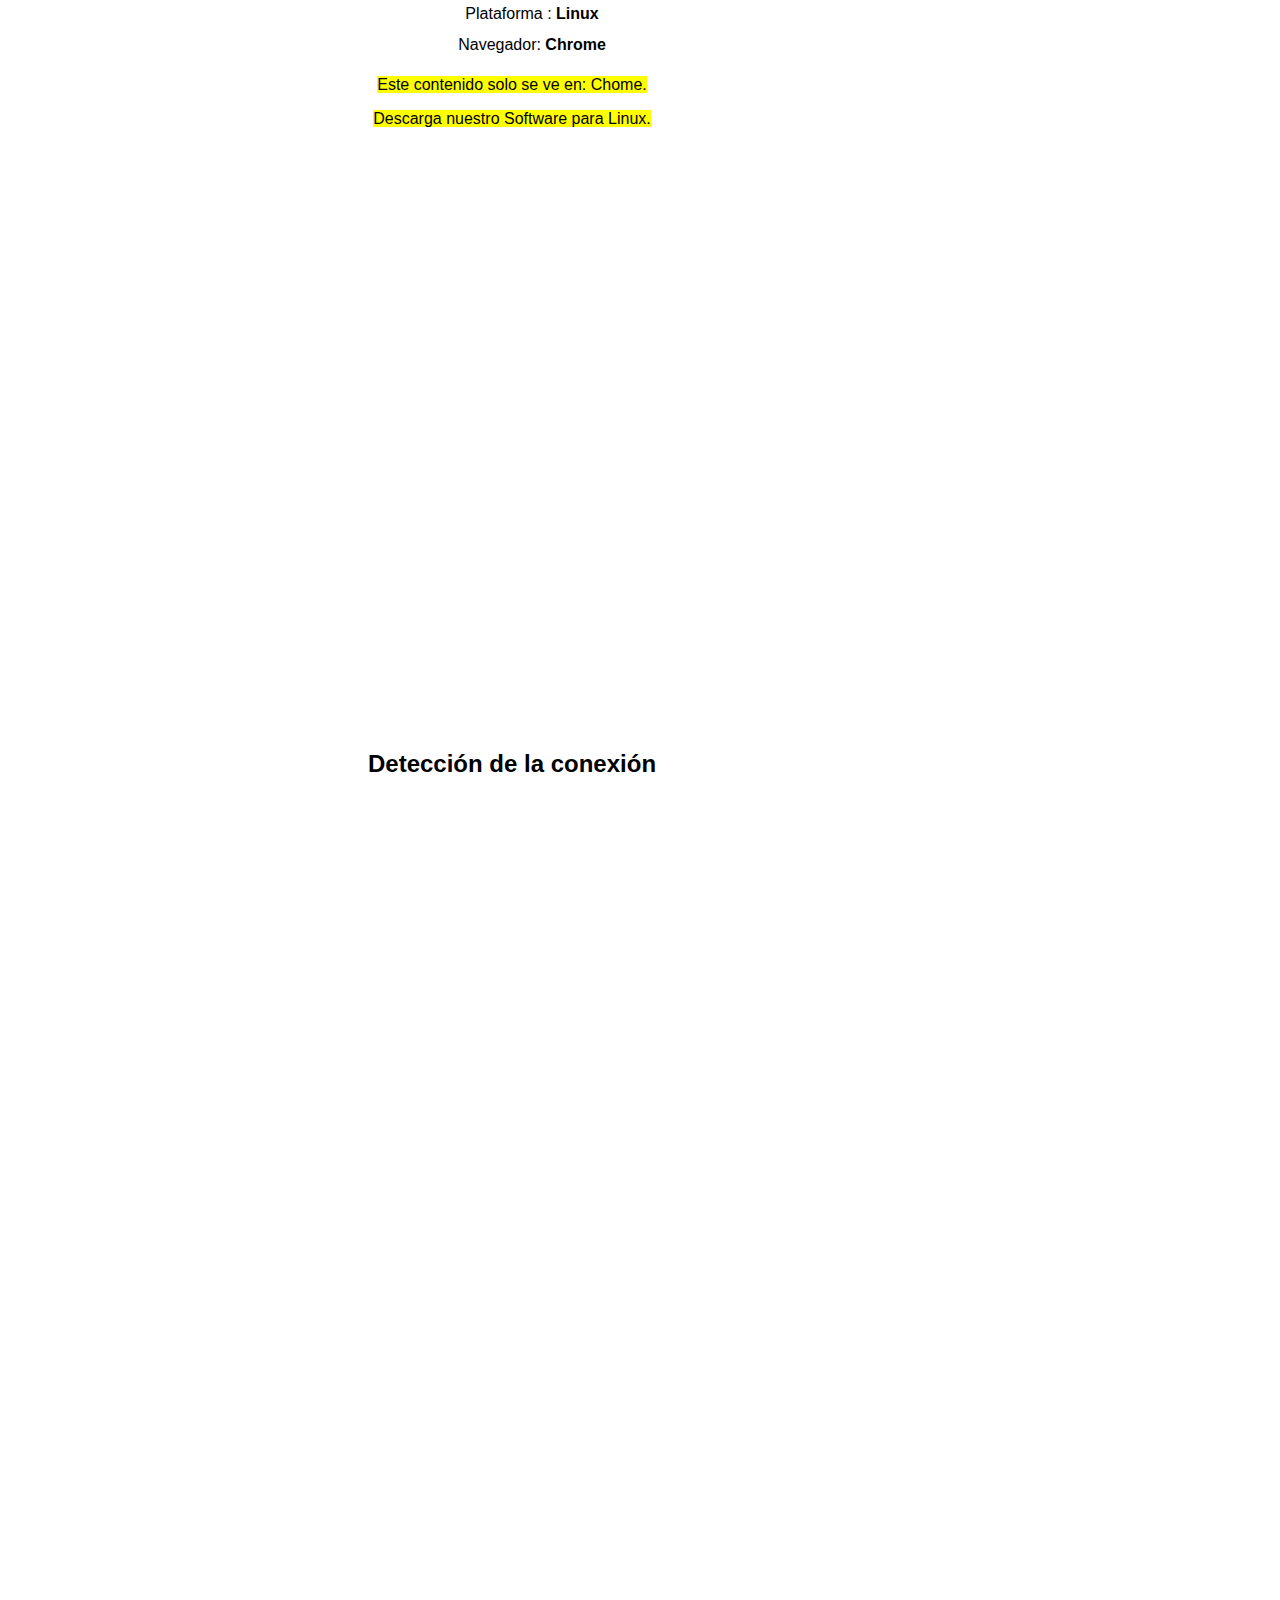
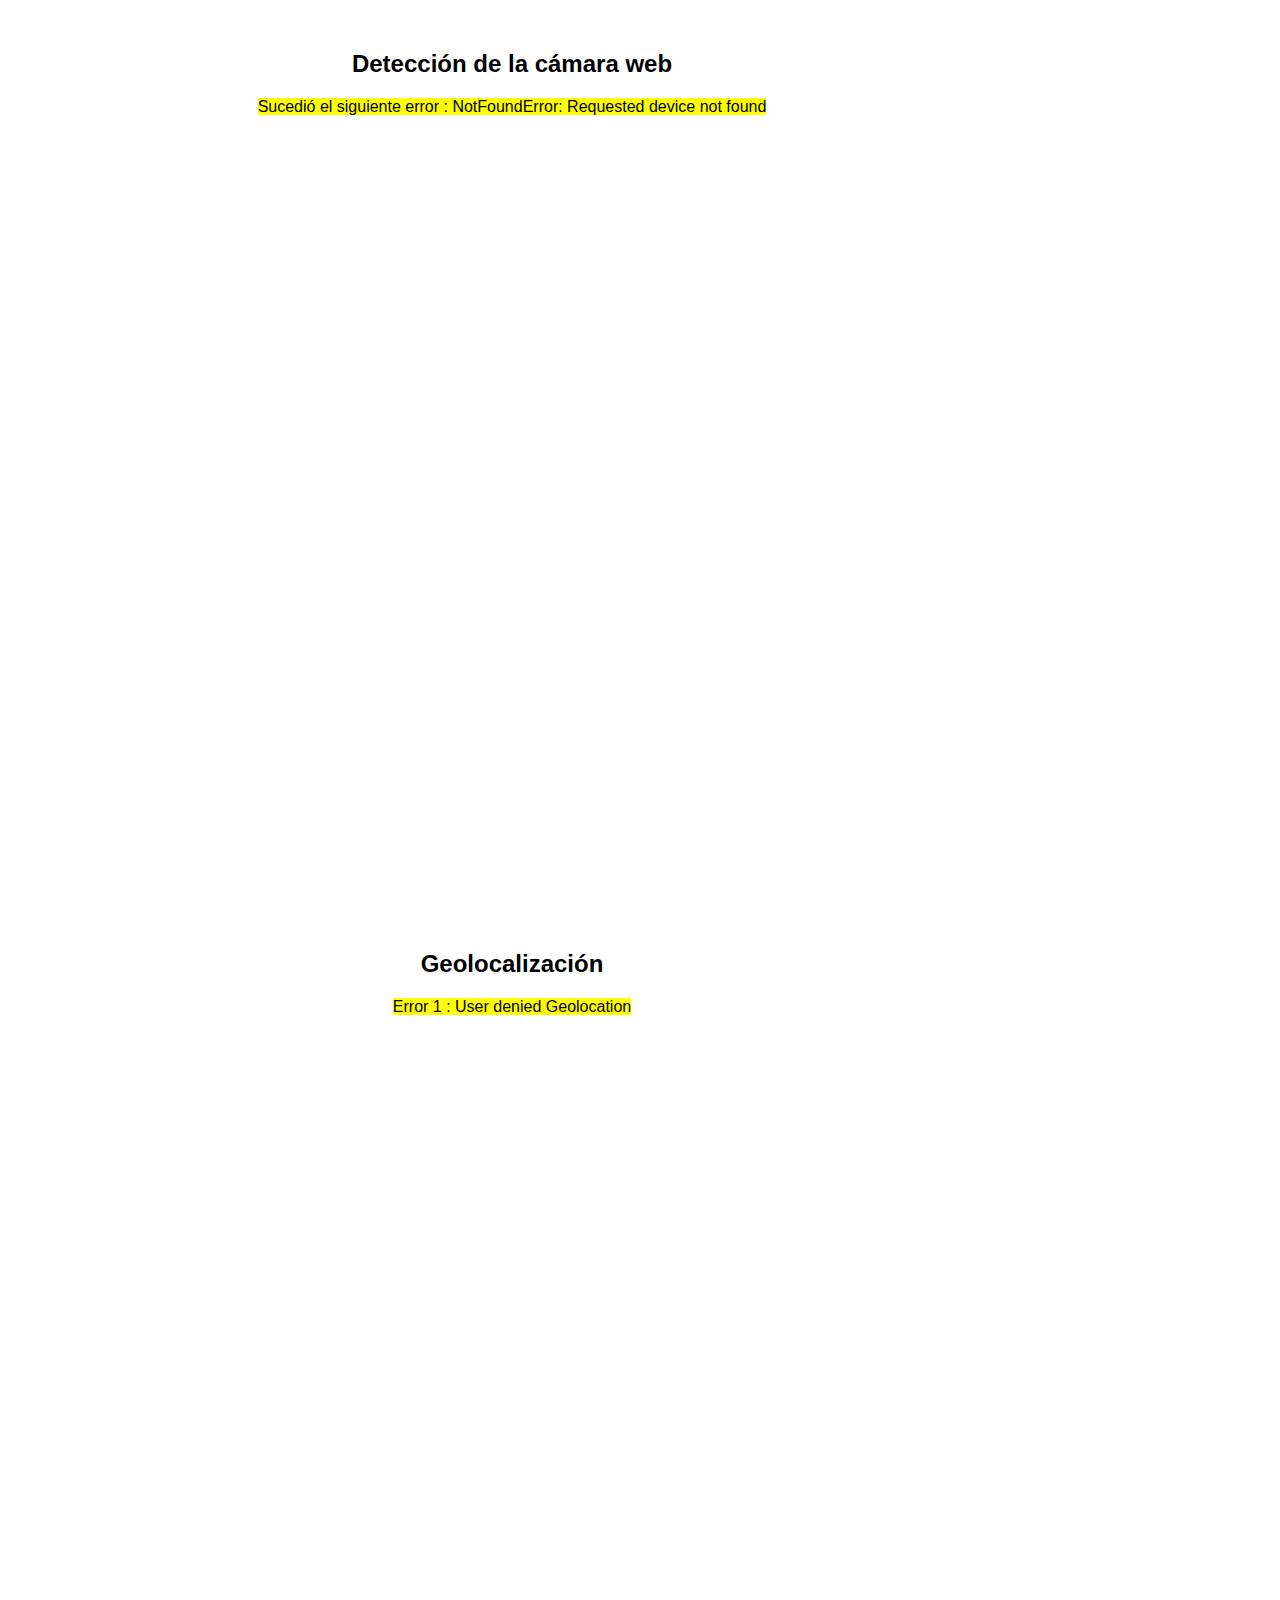
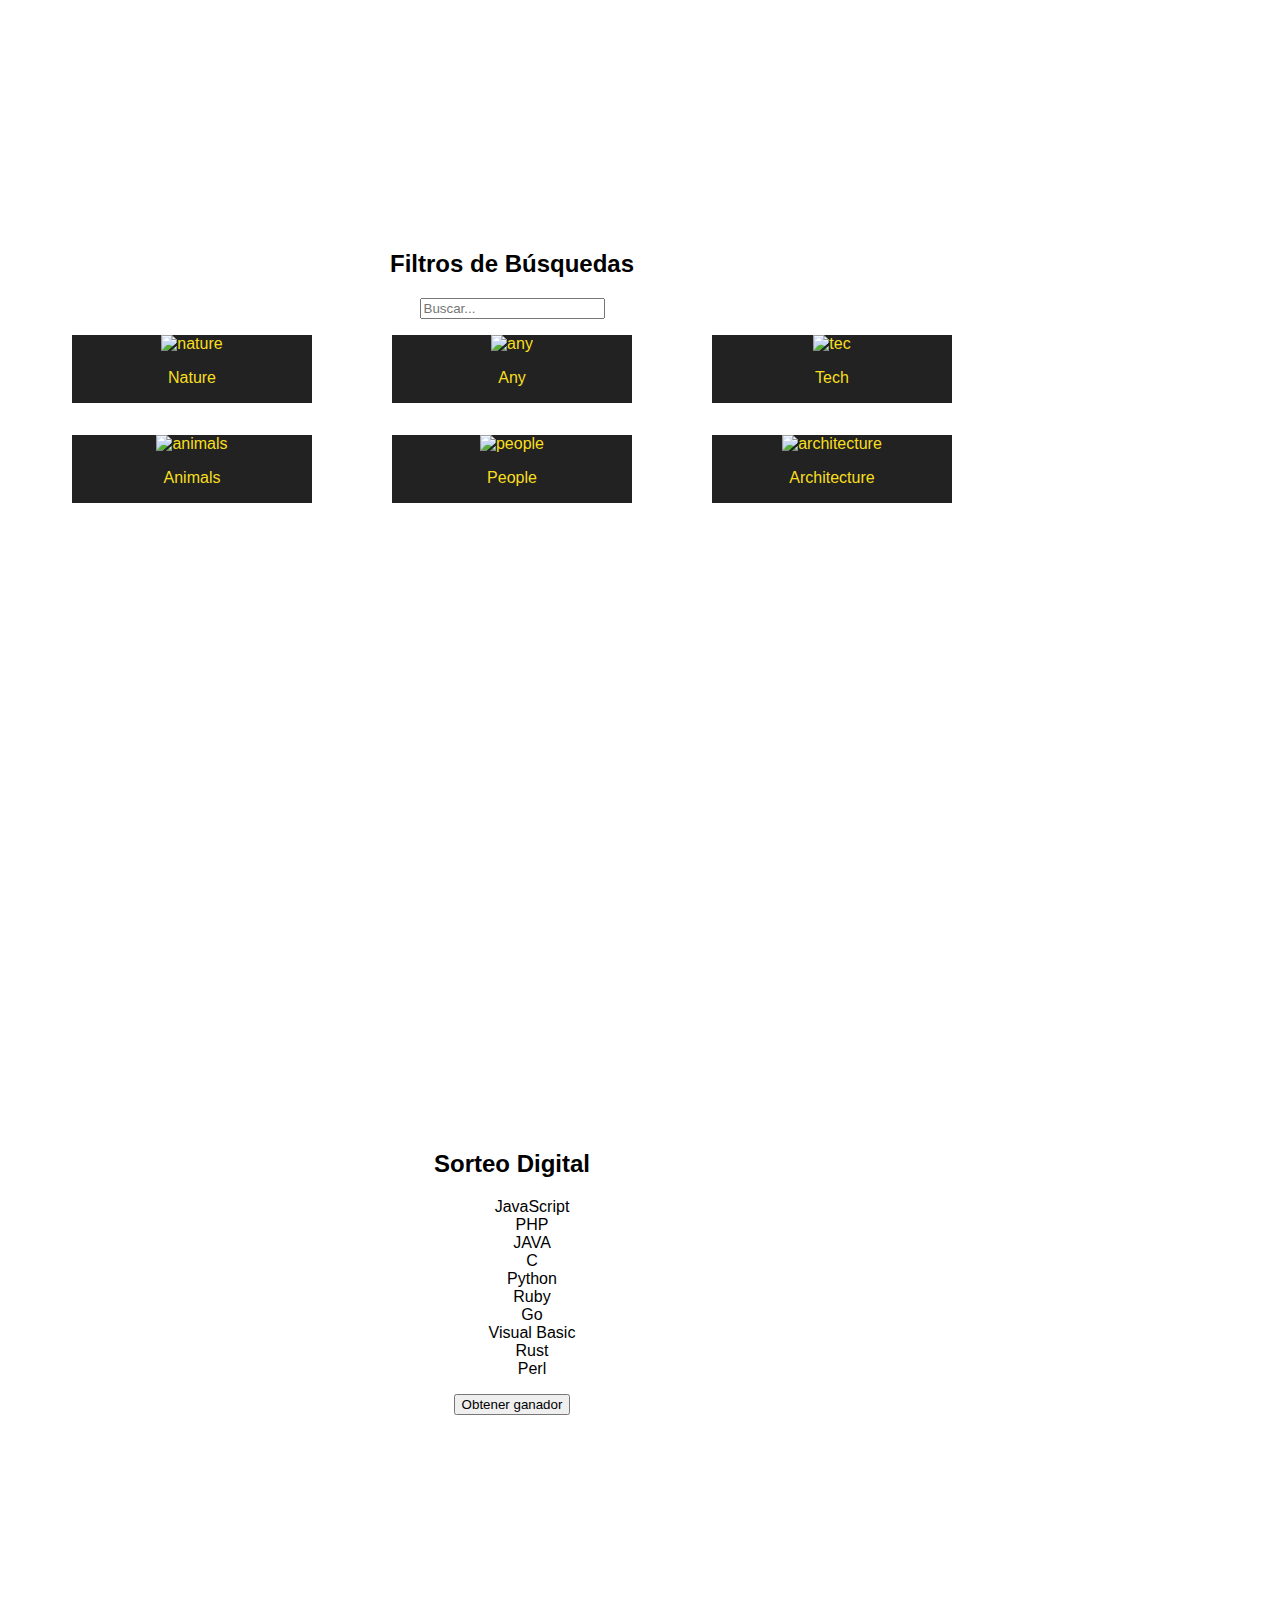
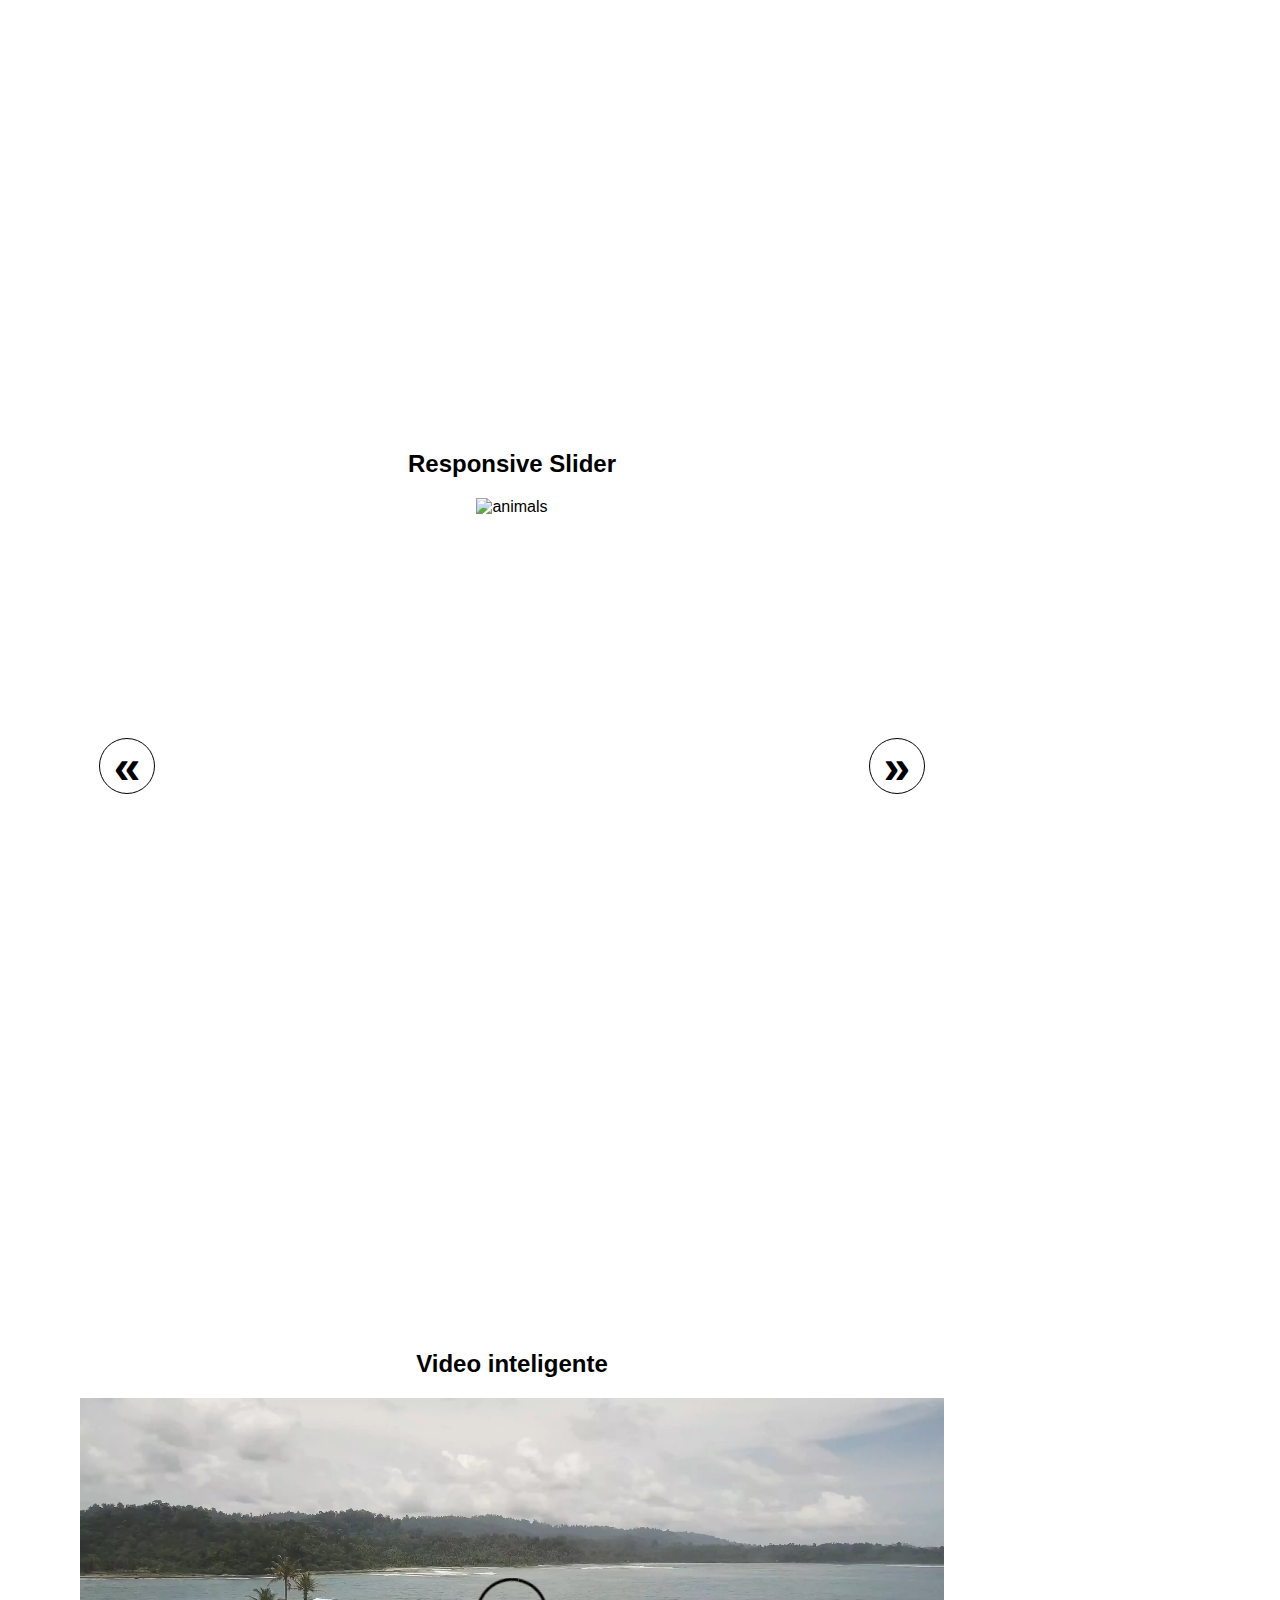
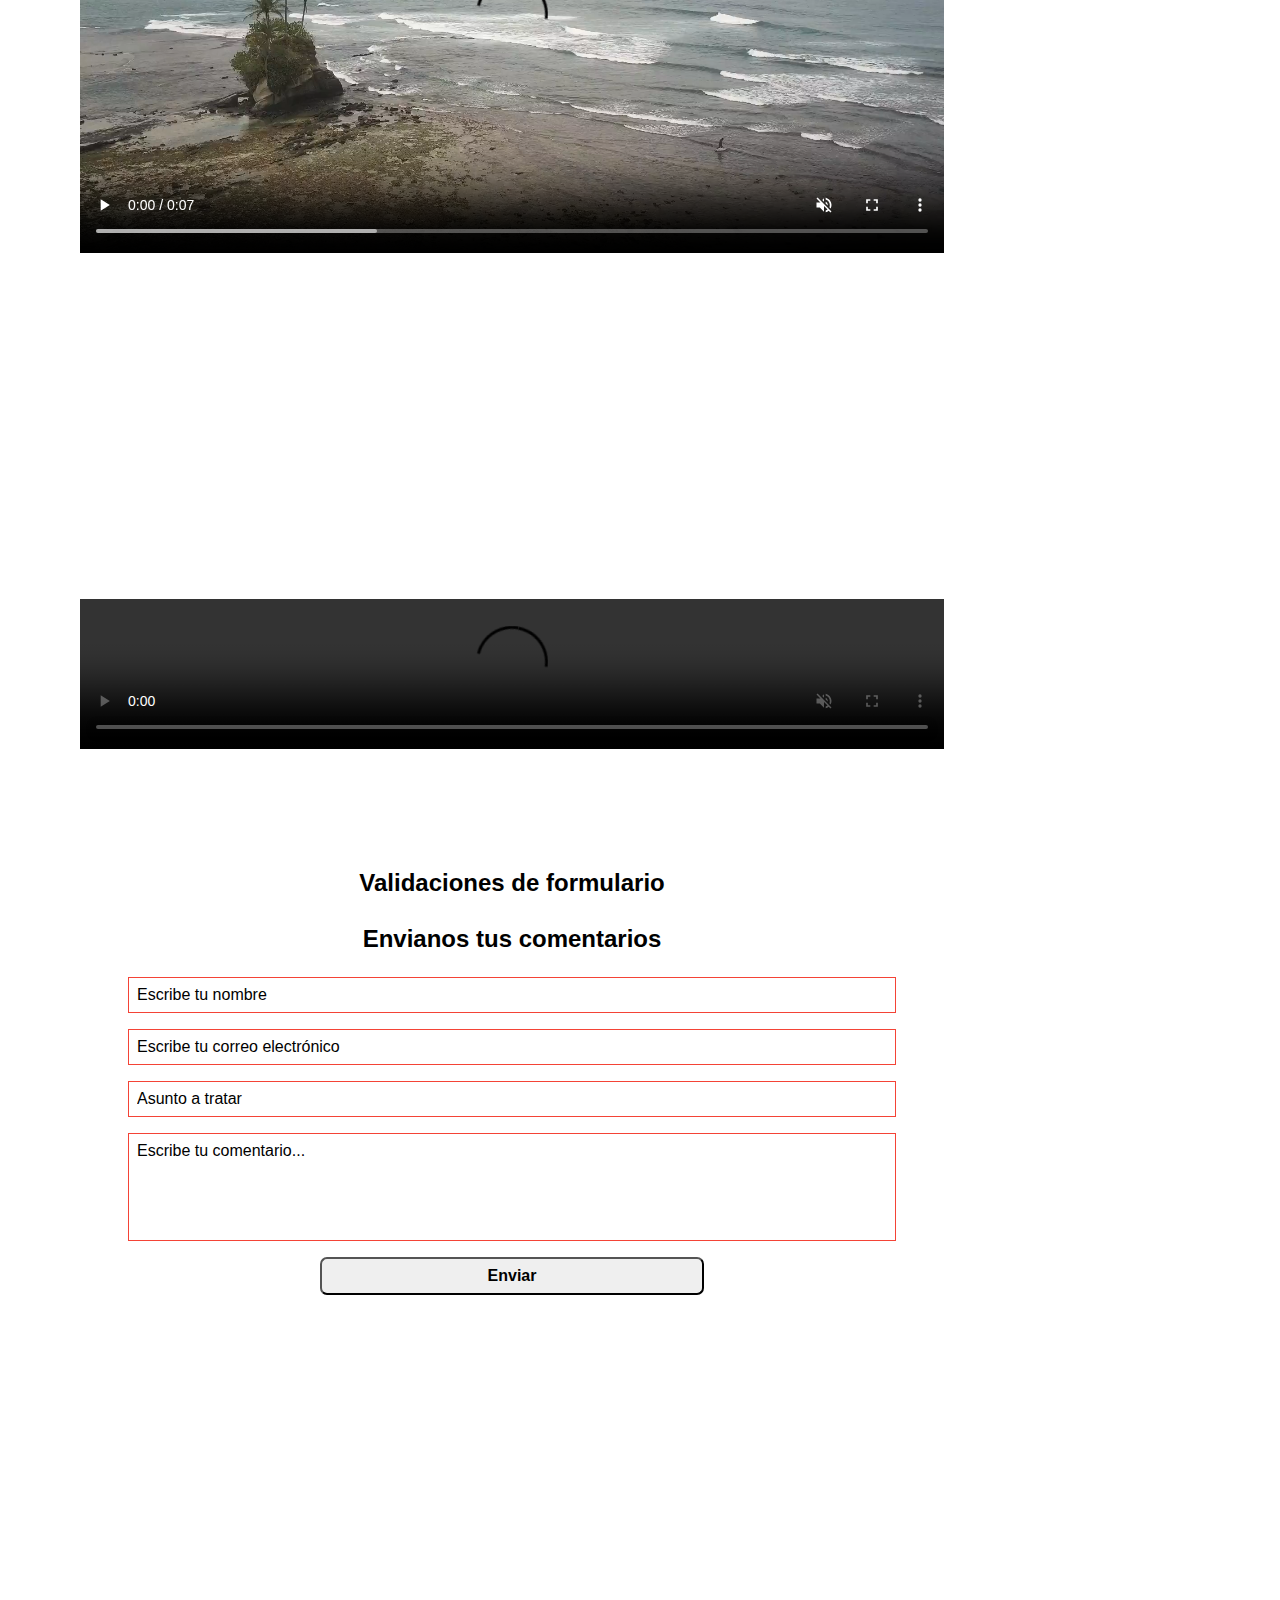
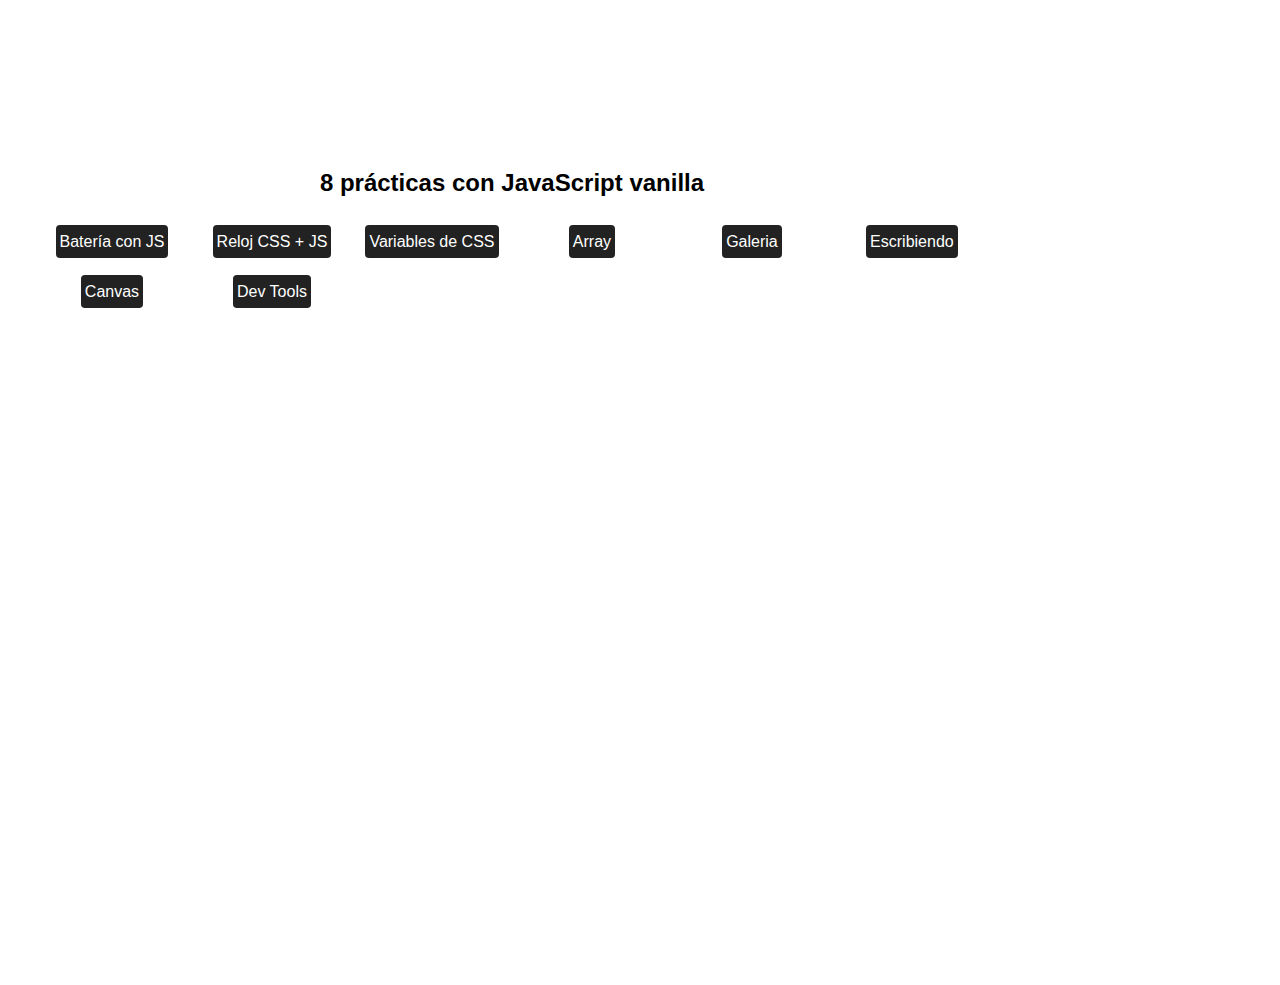
==== commit 43a509b7: "actualizo la cantidad de ejericios de practica de JS" ====
--- a/index.html
+++ b/index.html
@@ -54,7 +54,7 @@
       <a href="#seccion13" data-scroll-spy>Video Inteligente</a>
       <a href="#seccion14" data-scroll-spy>Validaciones de formulario</a>
       <a href="#seccion14" data-scroll-spy>Validaciones de formulario</a>
-      <a href="#seccion15" data-scroll-spy>6 practicas con JS vanilla</a>
+      <a href="#seccion15" data-scroll-spy>8 practicas con JS vanilla</a>
     </nav>
   </aside>
   <!--Main con las secciones a las que lleva el menú-->
@@ -251,7 +251,7 @@
     </section>
     <!--Seccion 15 - 30 practicas con JS vanilla-->
     <section id="seccion15" class="section" data-scroll-spy>
-      <h2>6 prácticas con JavaScript vanilla</h2>
+      <h2>8 prácticas con JavaScript vanilla</h2>
       <section class="row links-exercises">
         <article class="col-12 col-sm-6 col-md-4 col-lg-3 col-xl-2">
           <p><a href="bateria.html" target="_blank" rel="noopener noreferrer"> Batería con JS</a></p>
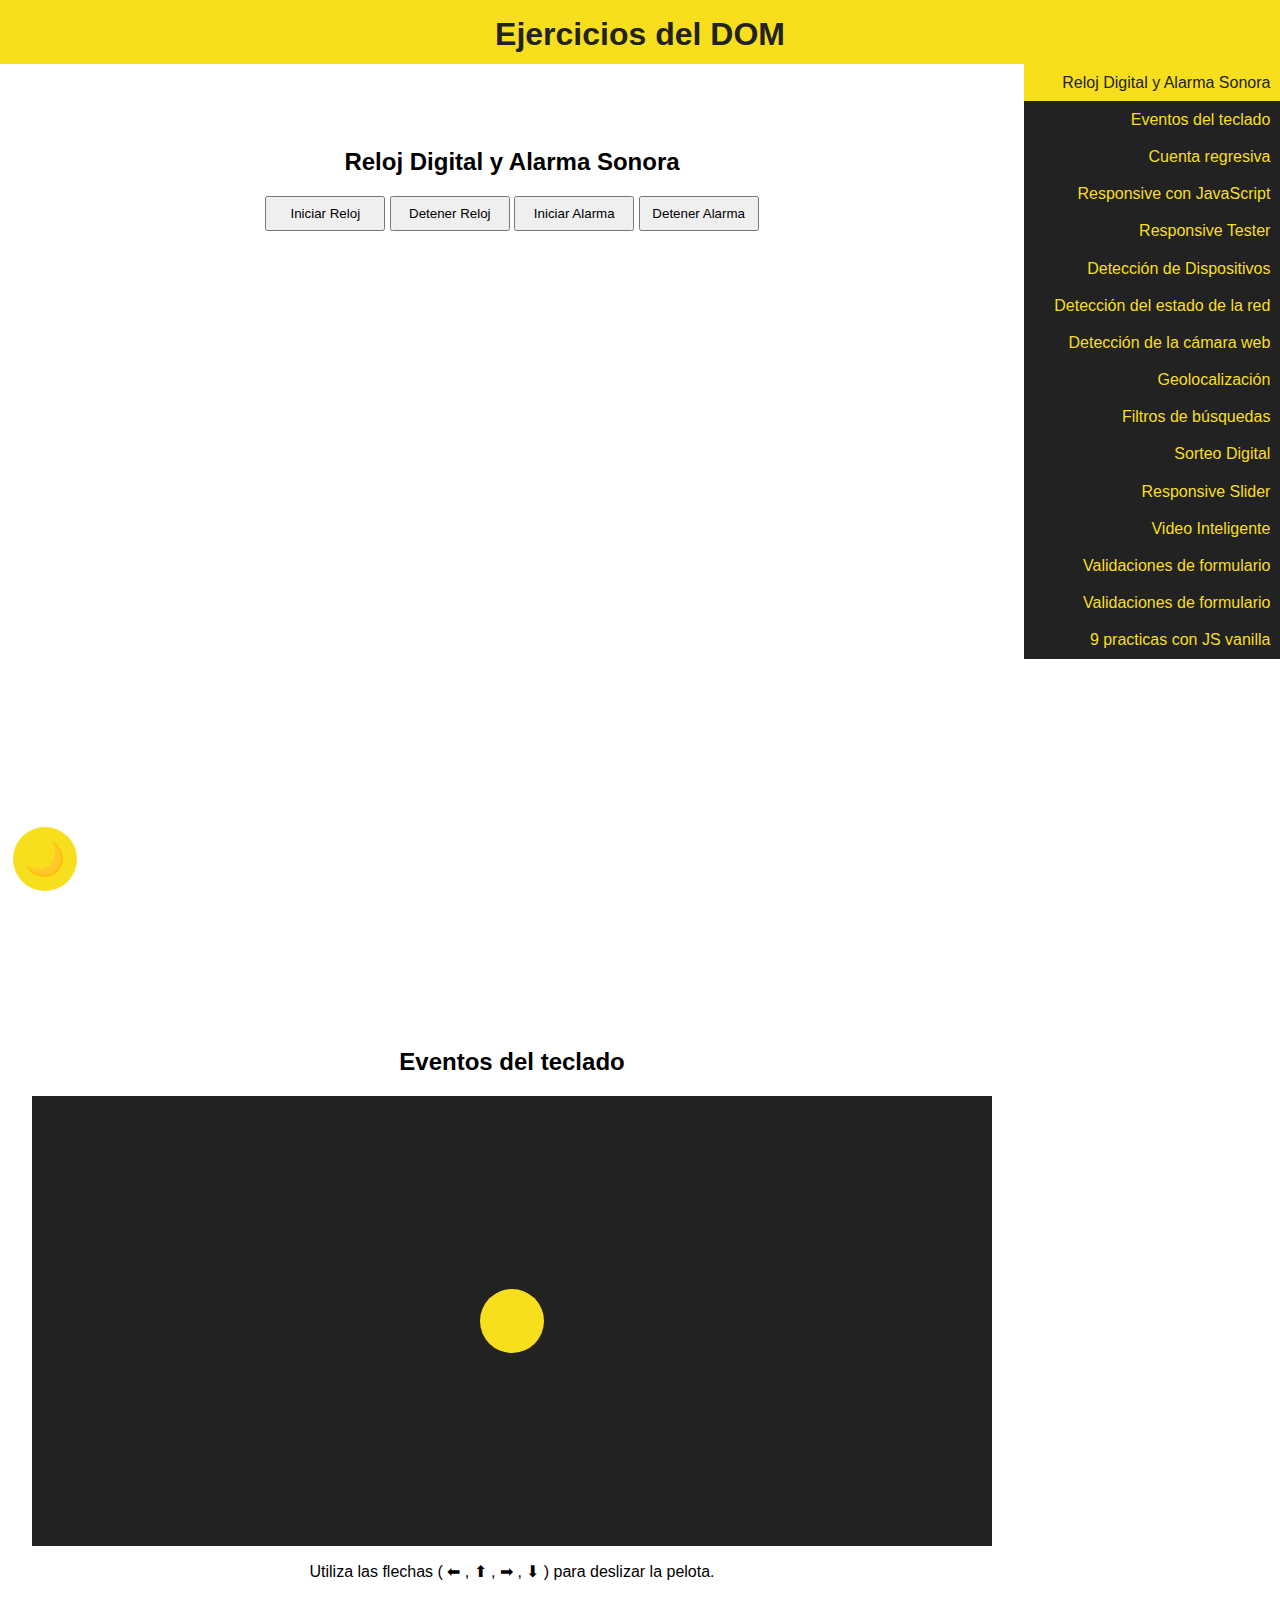
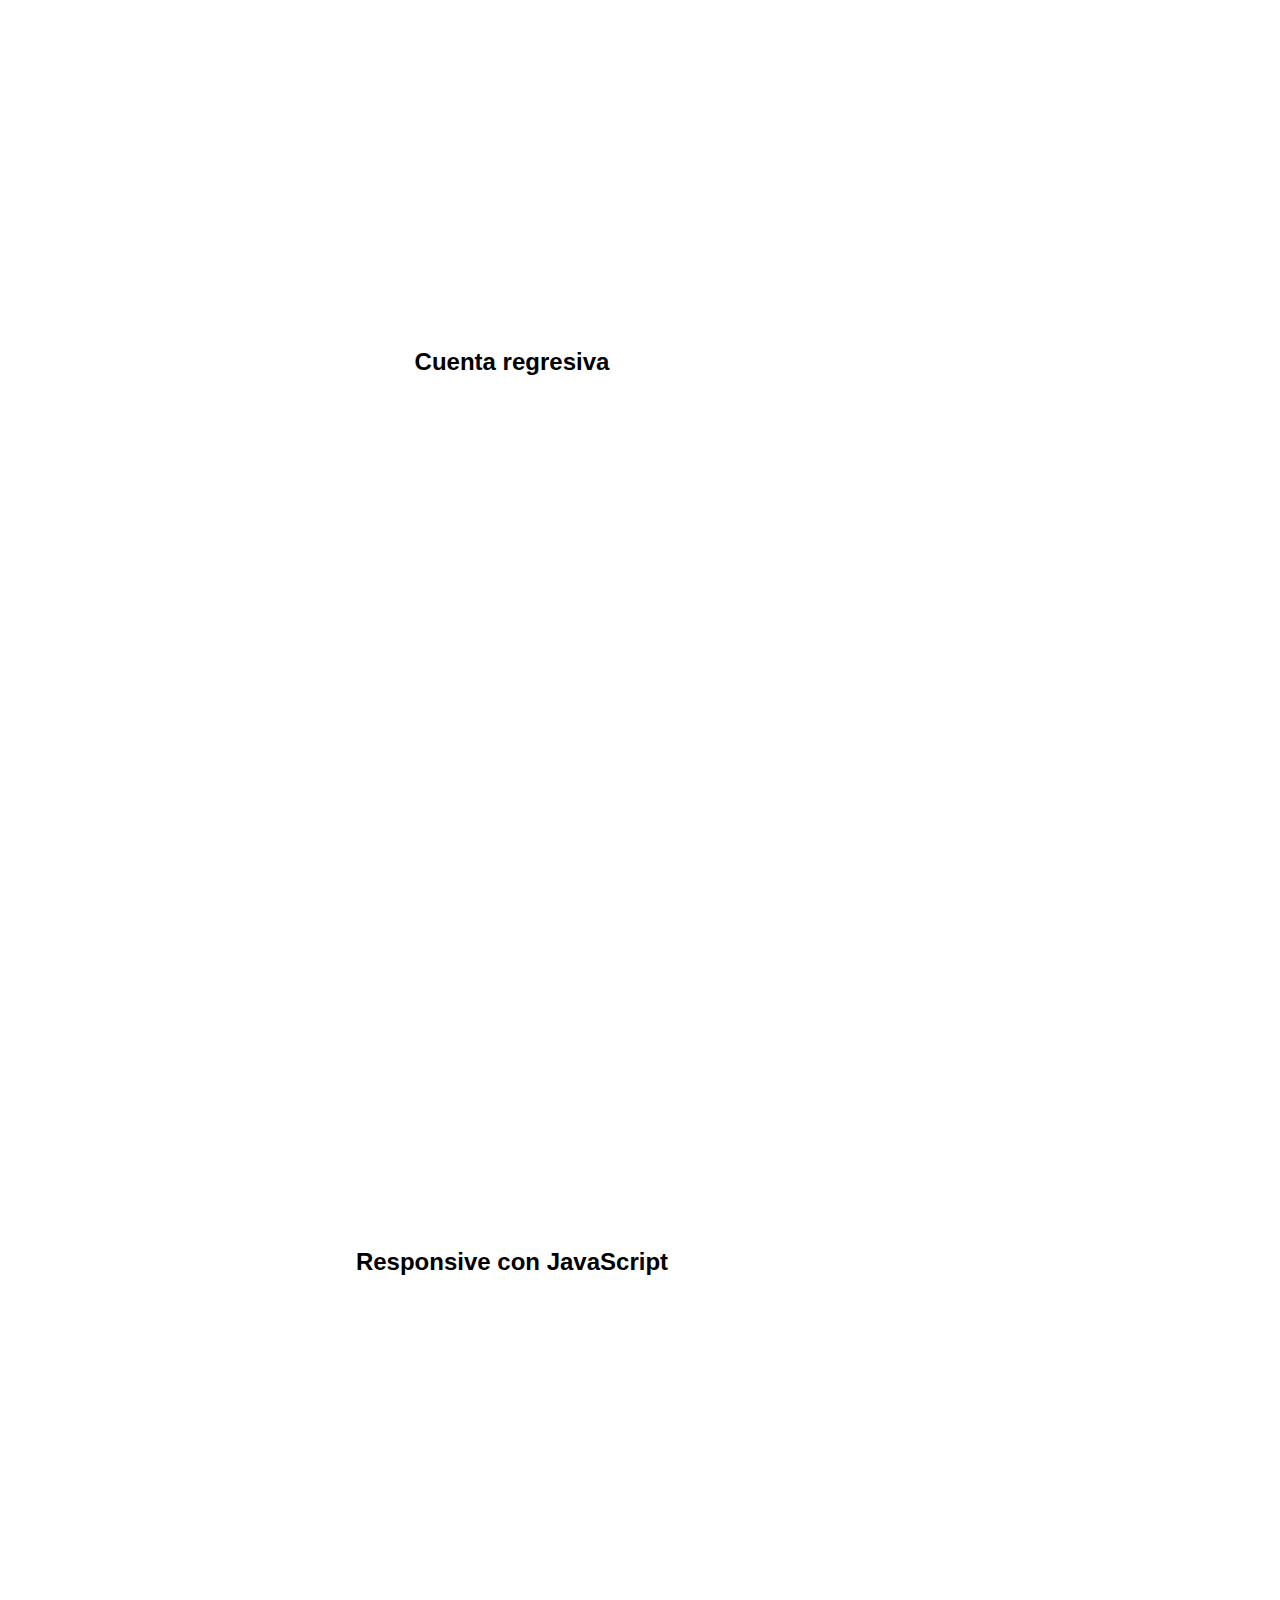
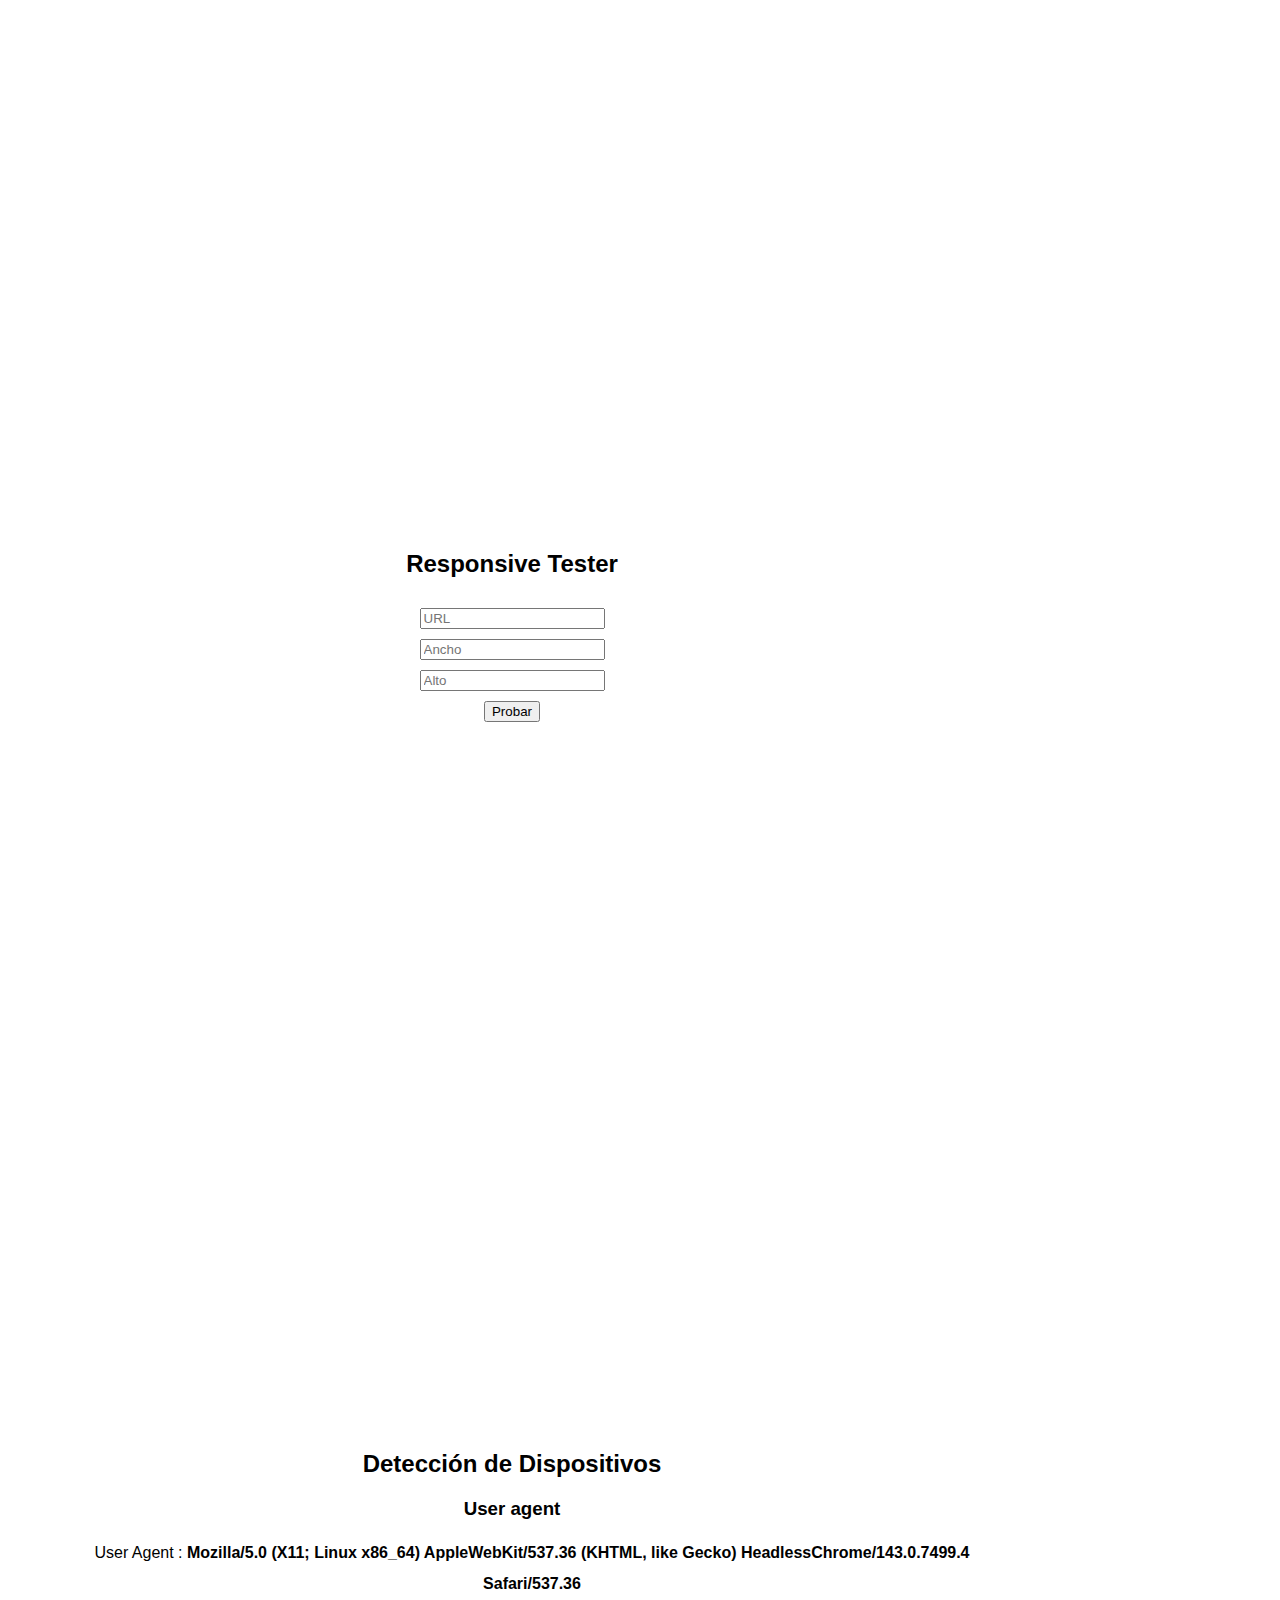
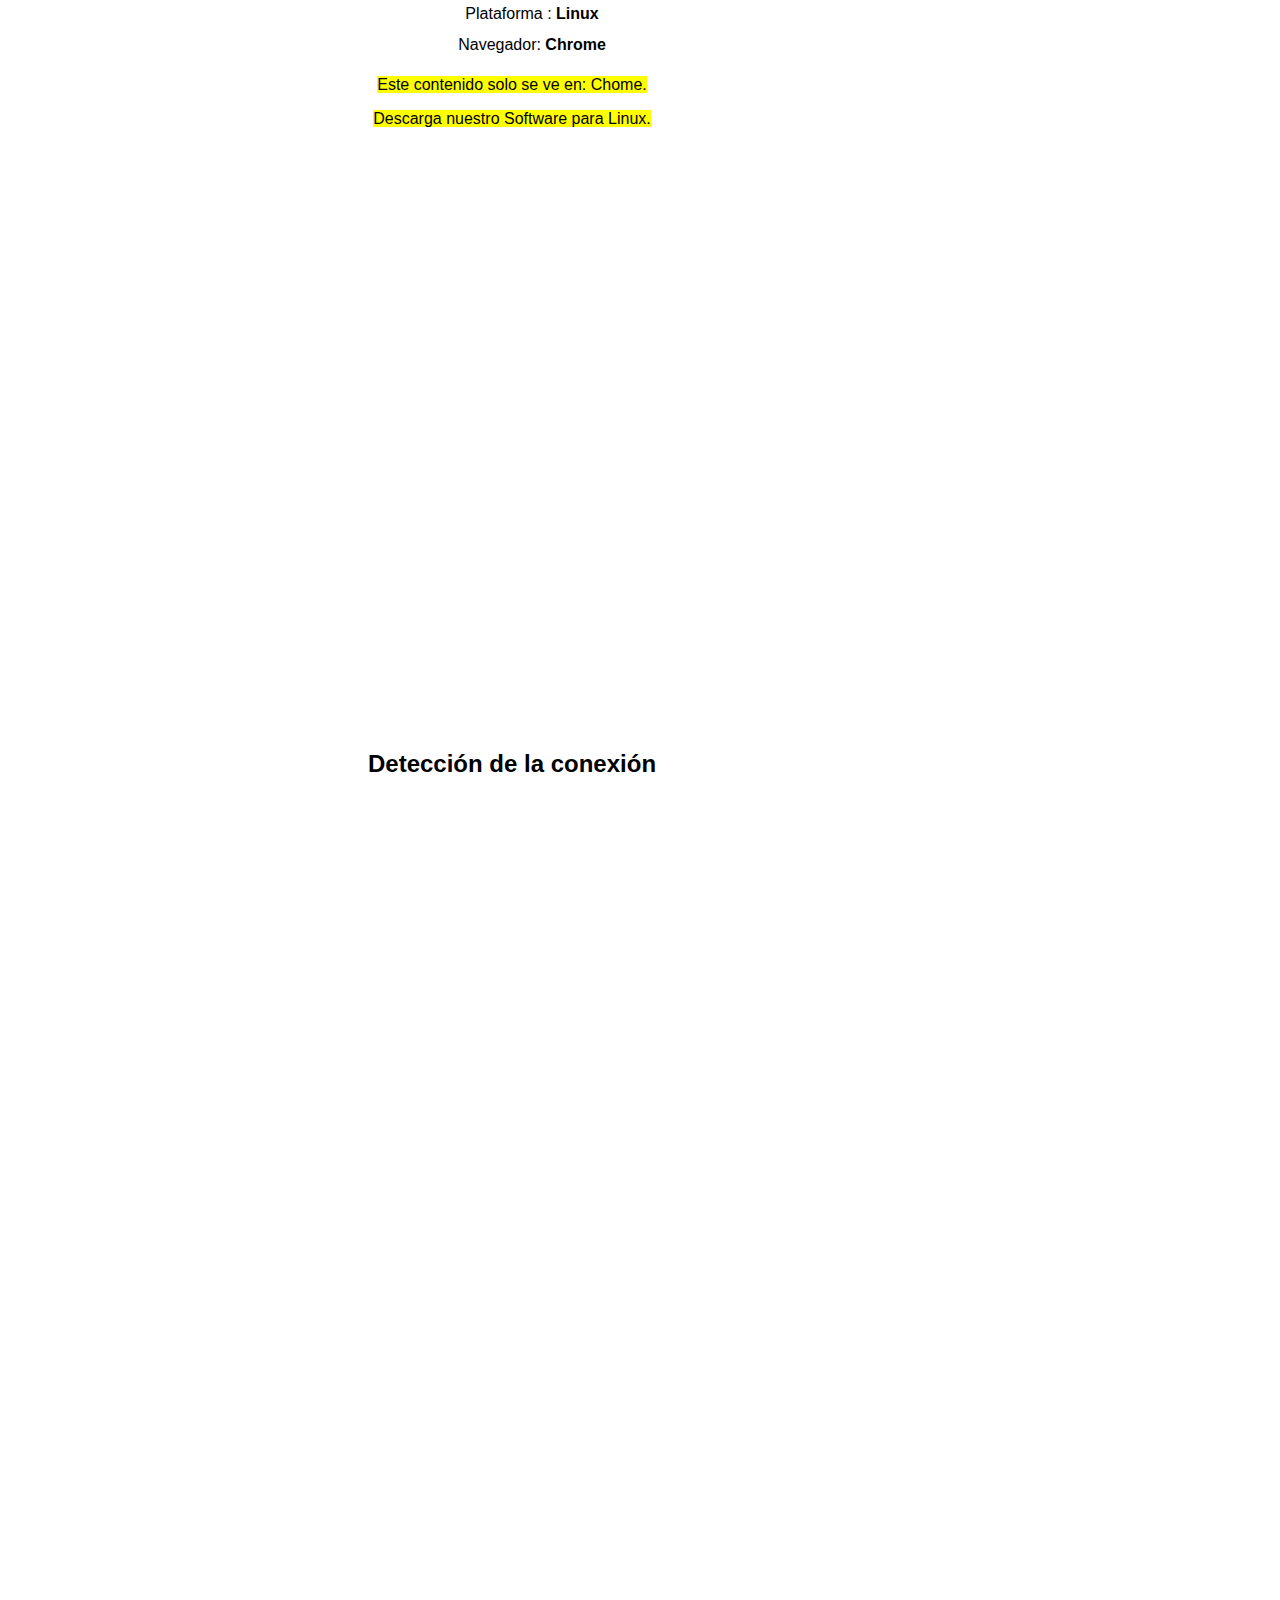
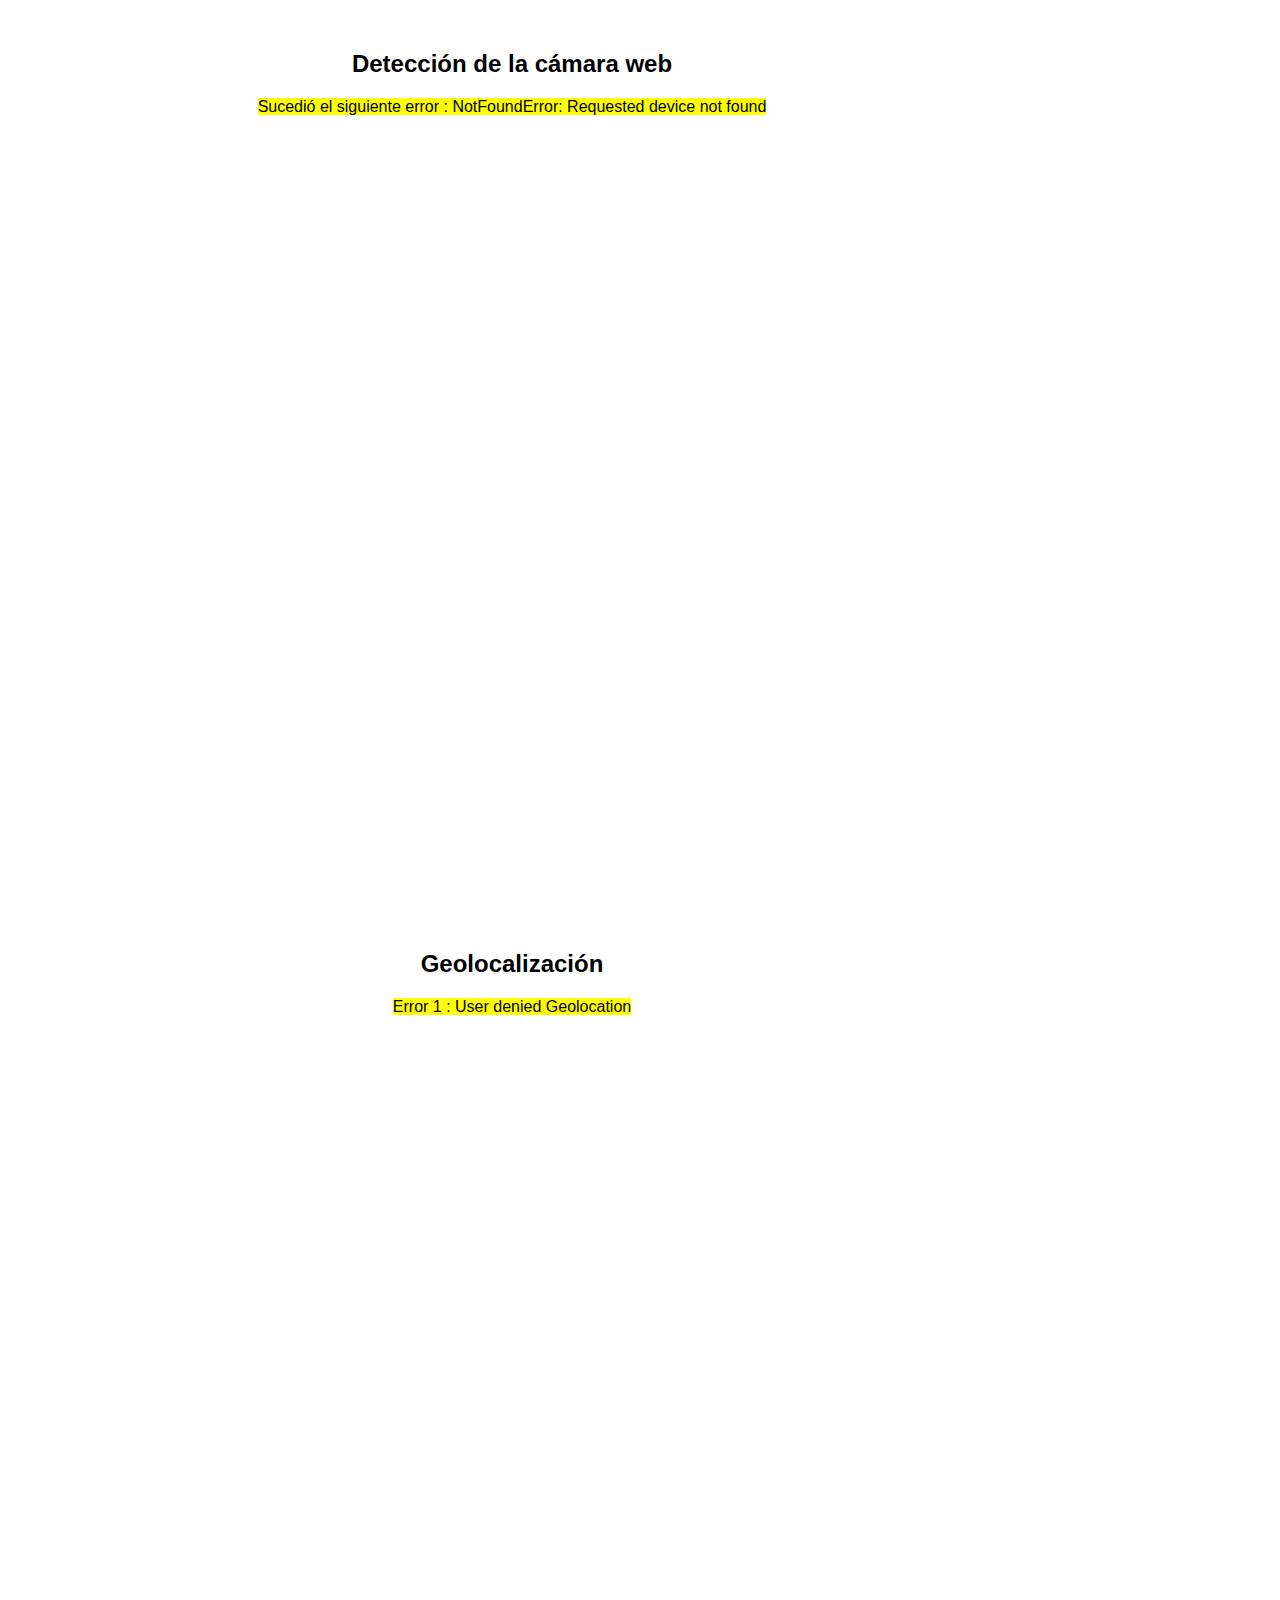
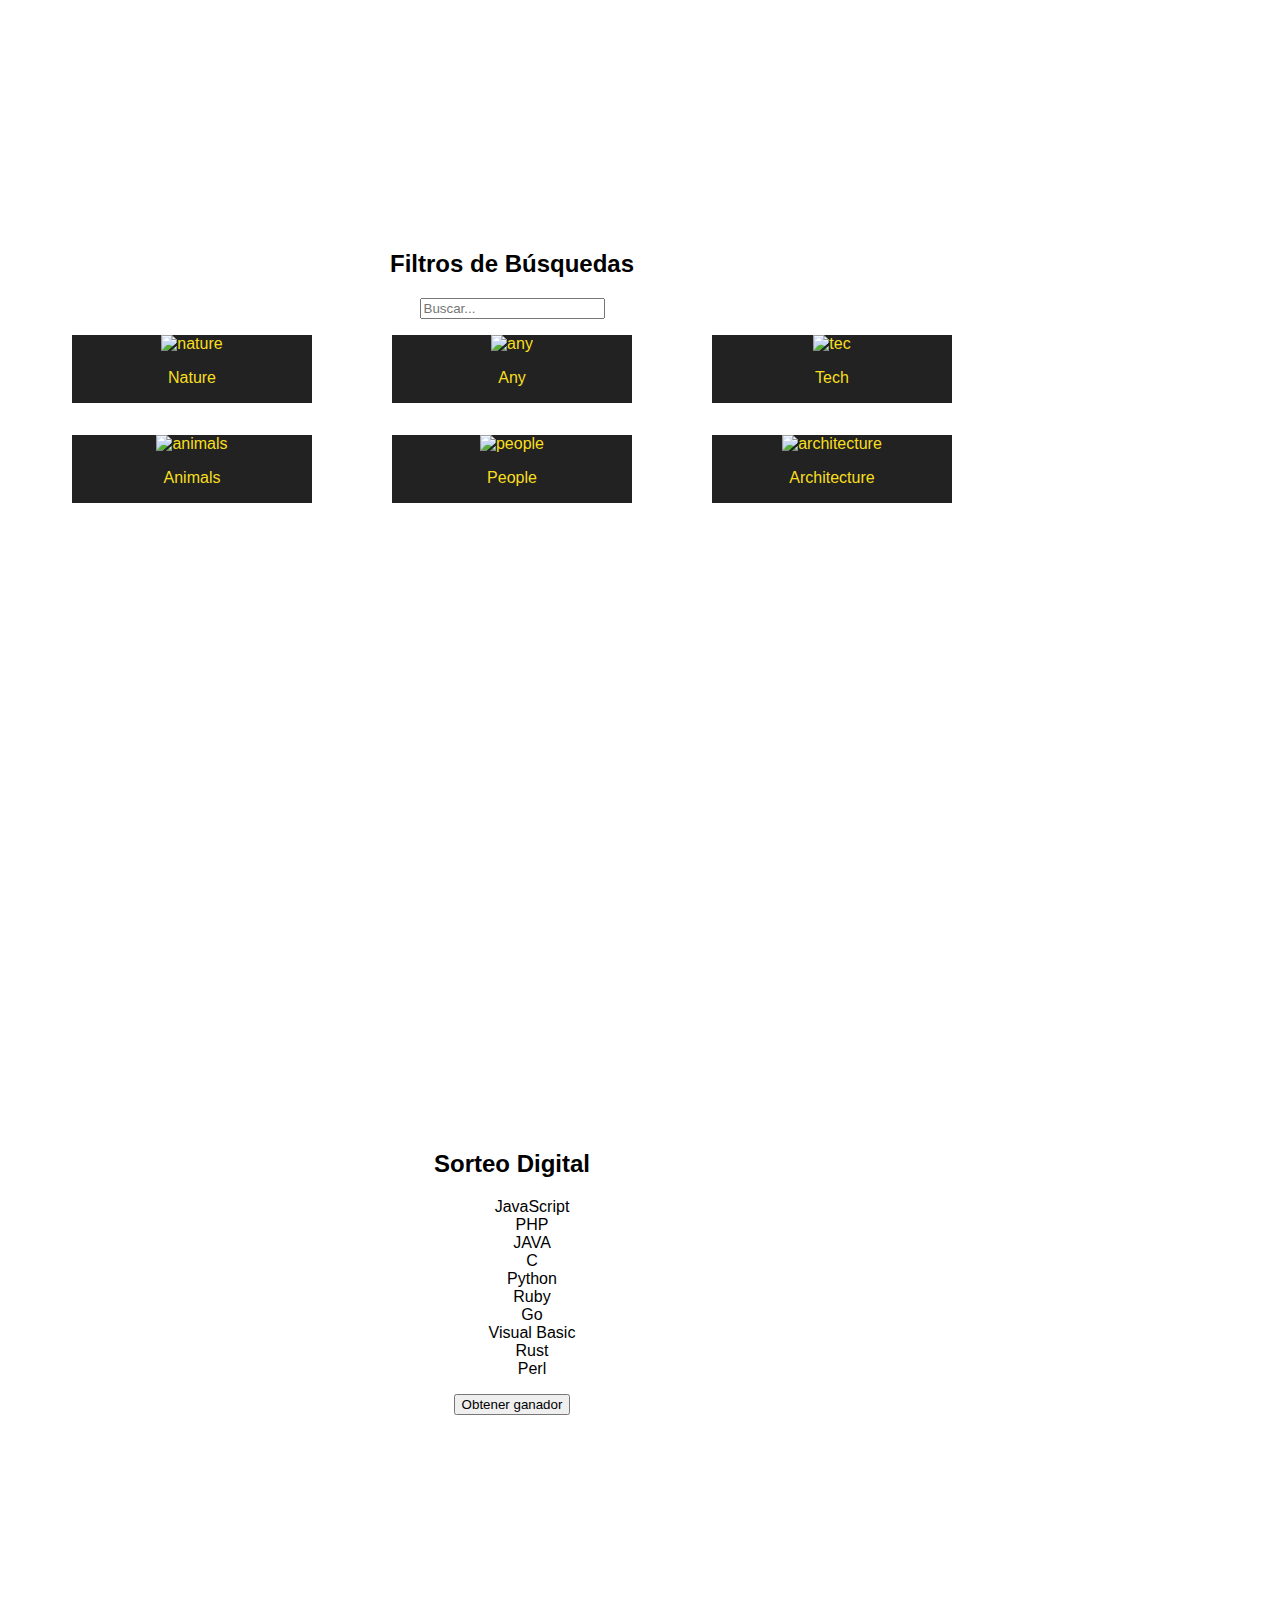
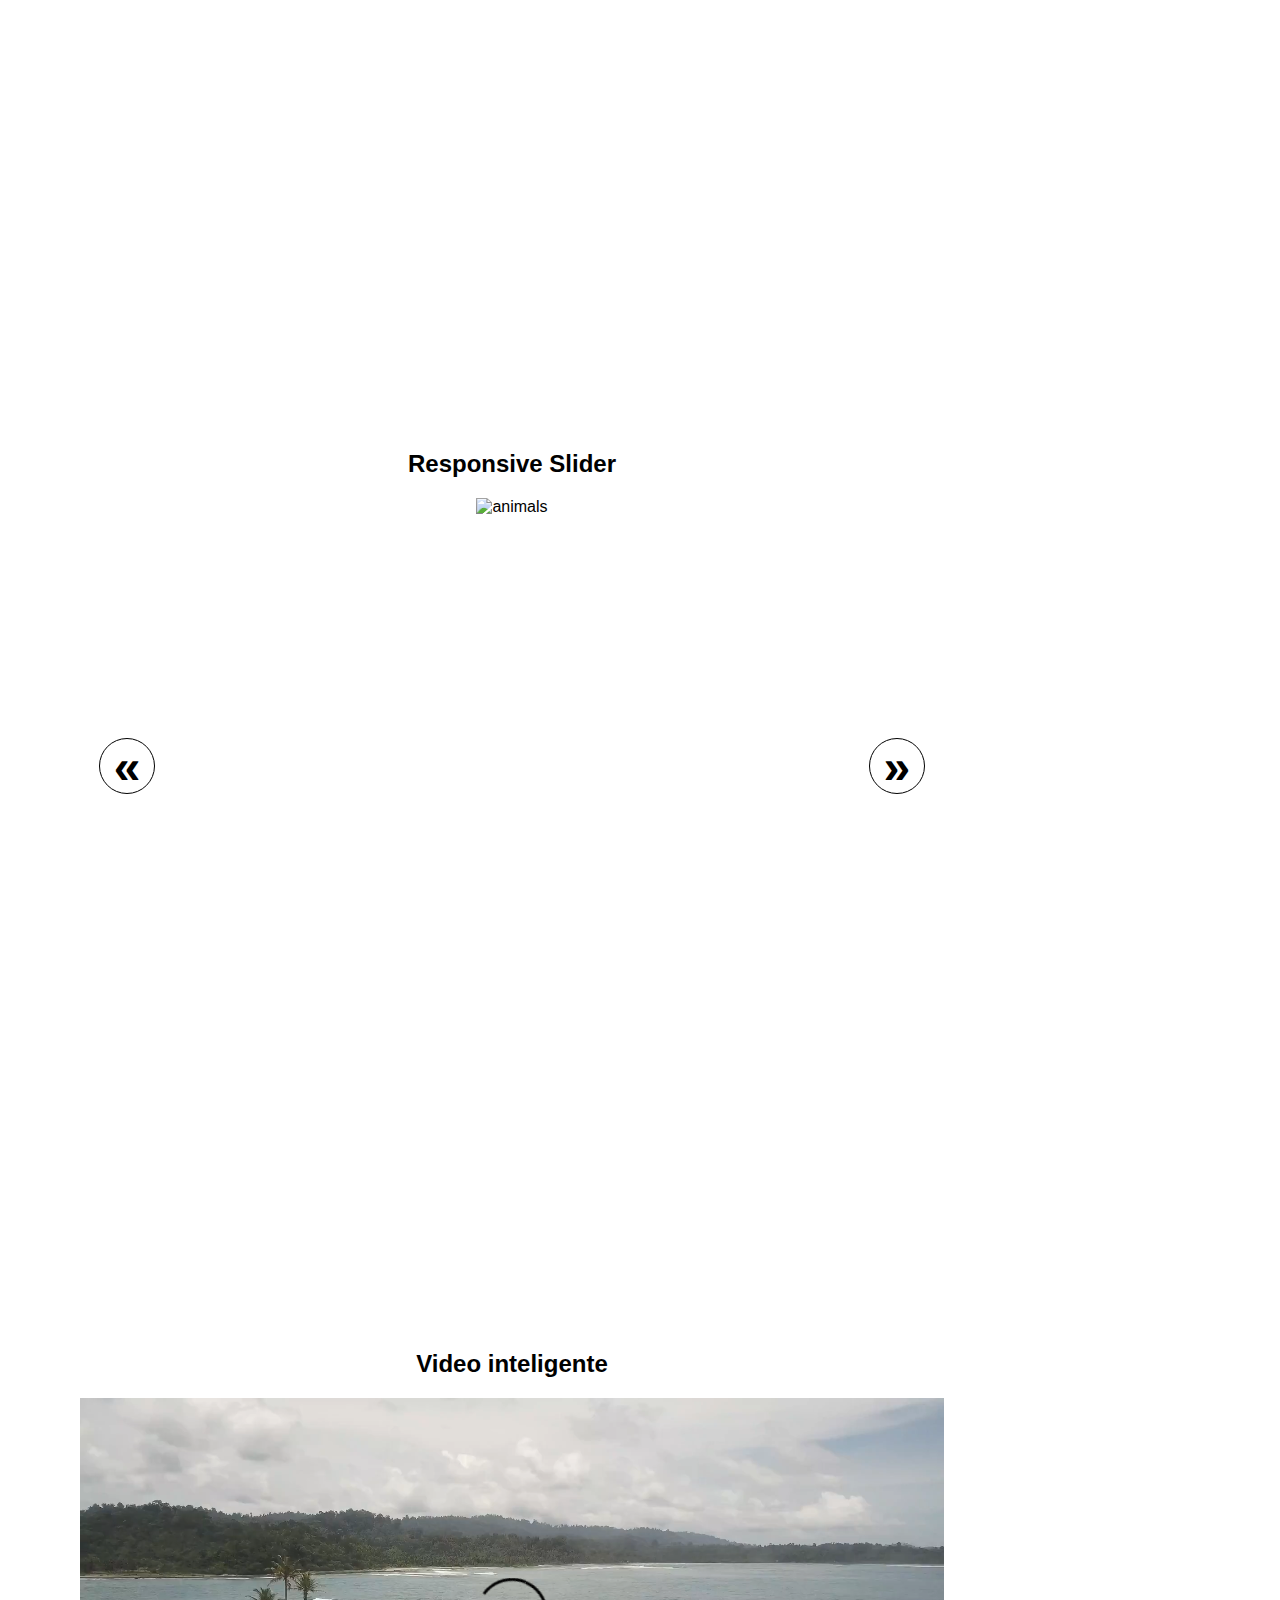
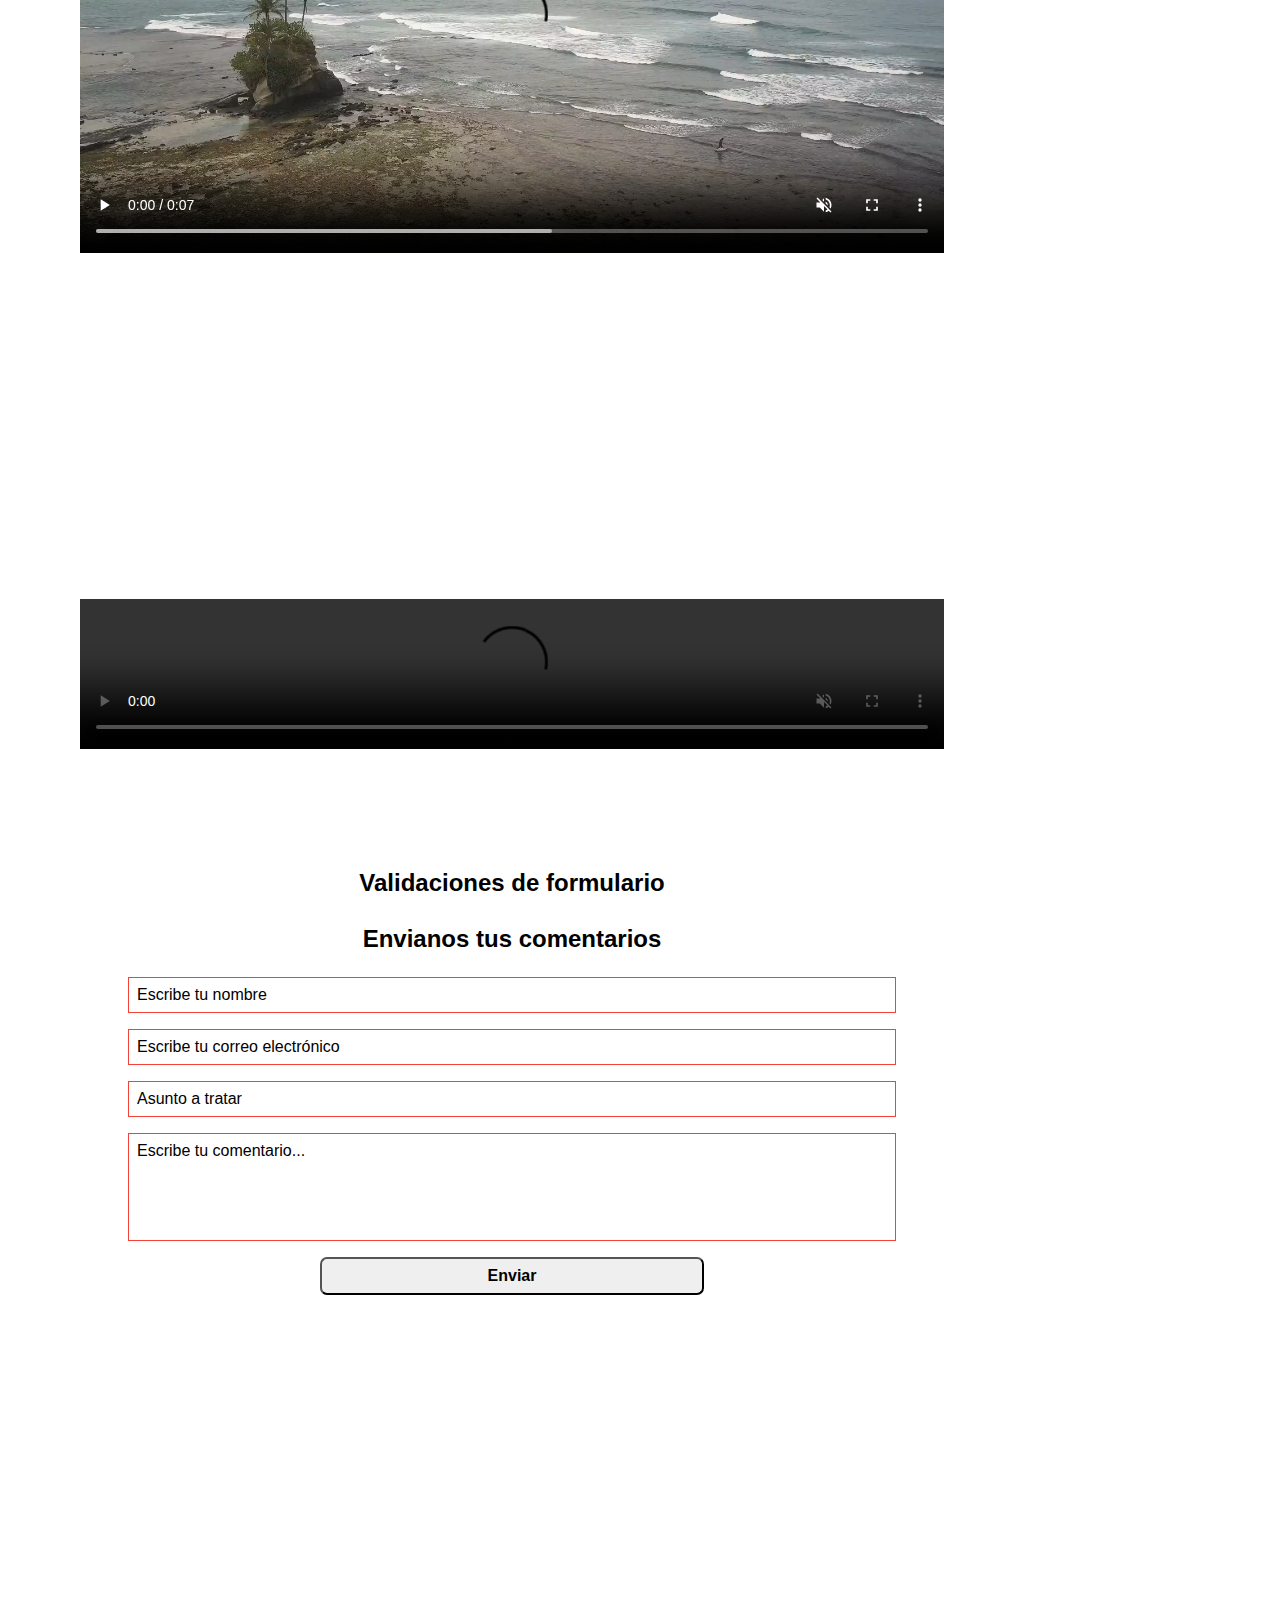
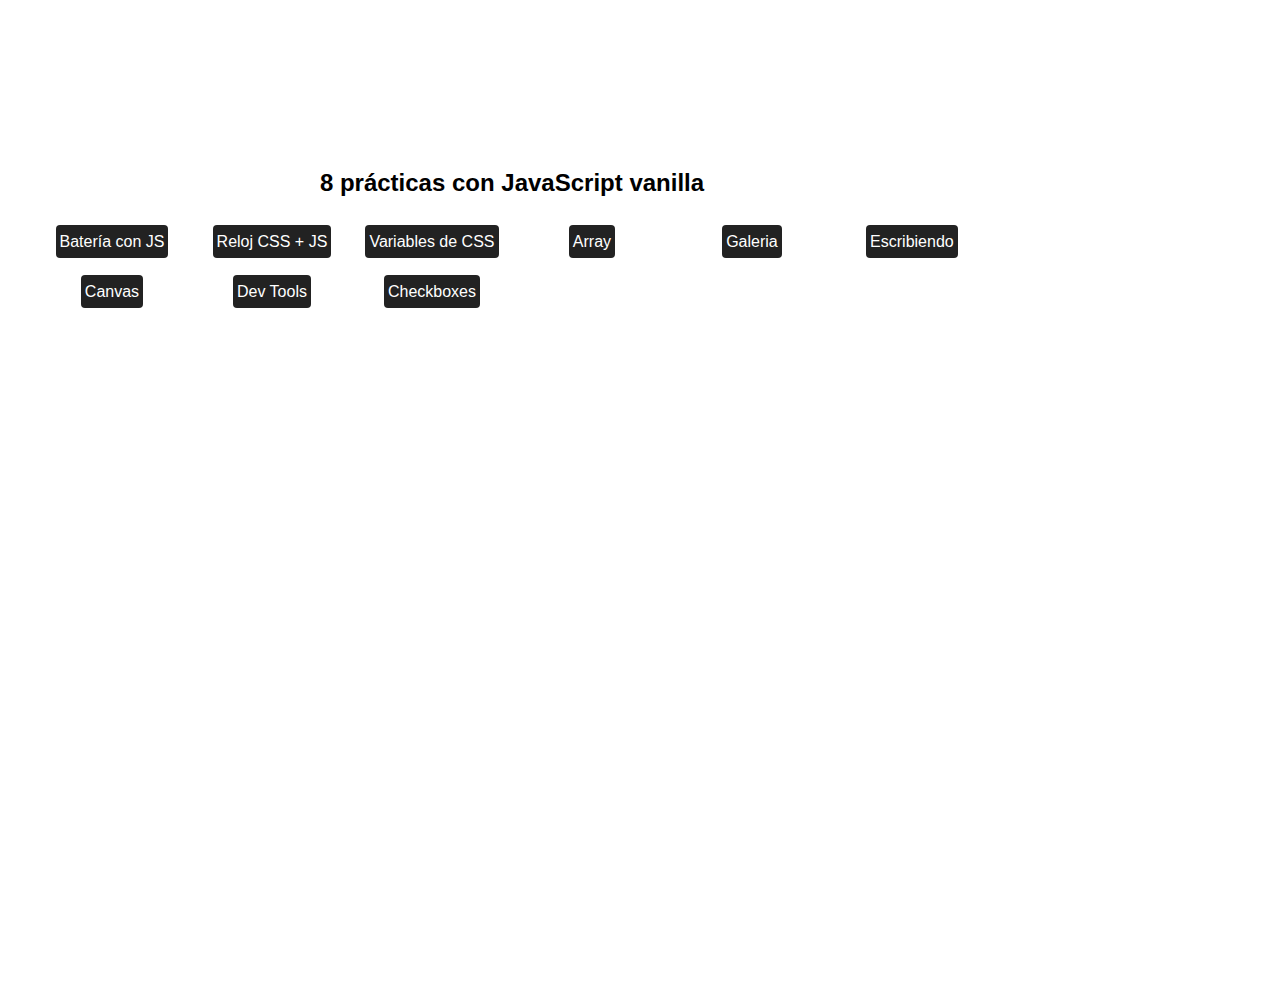
==== commit 44f55a5b: "agrego un nuevo ejericcio de practica con JS para simular una bandeja de entrada de un correo electr" ====
--- a/index.html
+++ b/index.html
@@ -54,7 +54,7 @@
       <a href="#seccion13" data-scroll-spy>Video Inteligente</a>
       <a href="#seccion14" data-scroll-spy>Validaciones de formulario</a>
       <a href="#seccion14" data-scroll-spy>Validaciones de formulario</a>
-      <a href="#seccion15" data-scroll-spy>8 practicas con JS vanilla</a>
+      <a href="#seccion15" data-scroll-spy>9 practicas con JS vanilla</a>
     </nav>
   </aside>
   <!--Main con las secciones a las que lleva el menú-->
@@ -277,6 +277,9 @@
         <article class="col-12 col-sm-6 col-md-4 col-lg-3 col-xl-2">
           <p><a href="dev_tools.html" target="_blank" rel="noopener noreferrer">Dev Tools</a></p>
         </article>
+        <article class="col-12 col-sm-6 col-md-4 col-lg-3 col-xl-2">
+          <p><a href="checkboxes.html" target="_blank" rel="noopener noreferrer">Checkboxes</a></p>
+        </article>
       </section>
 
     </section>
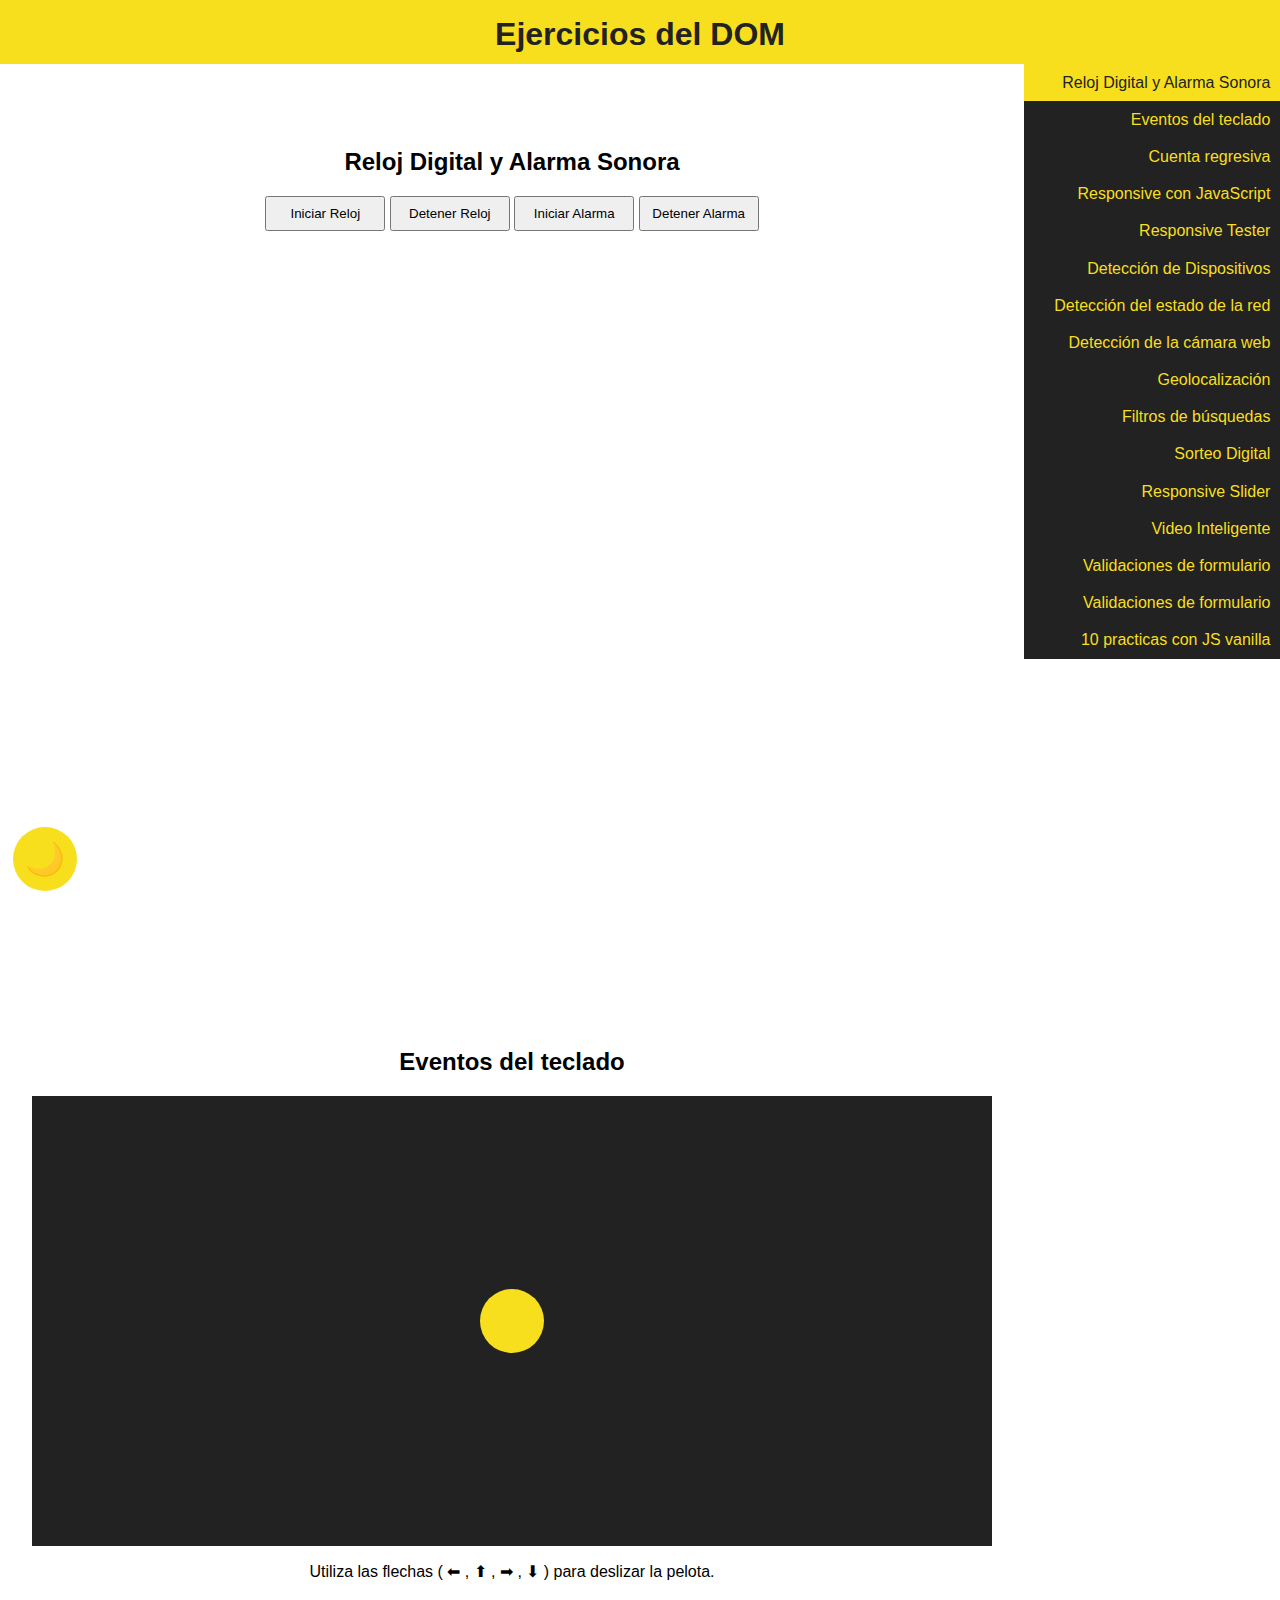
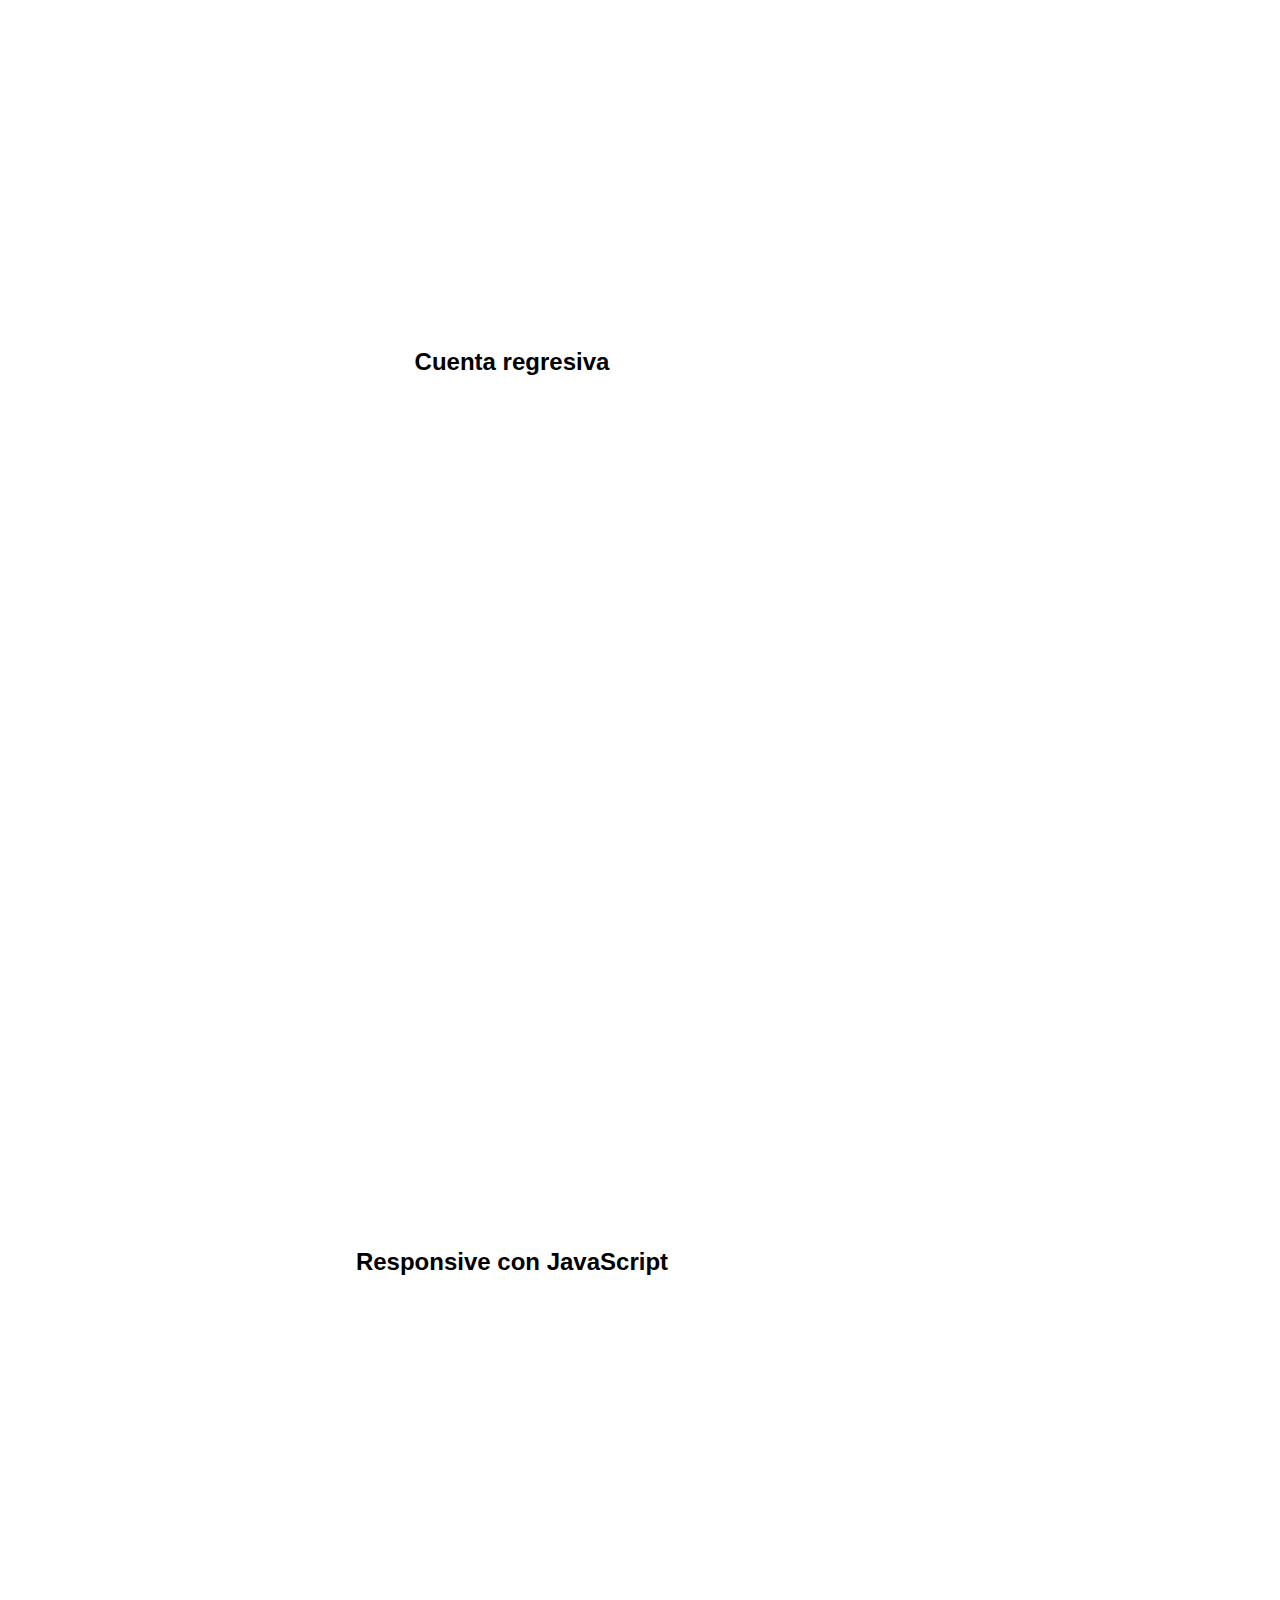
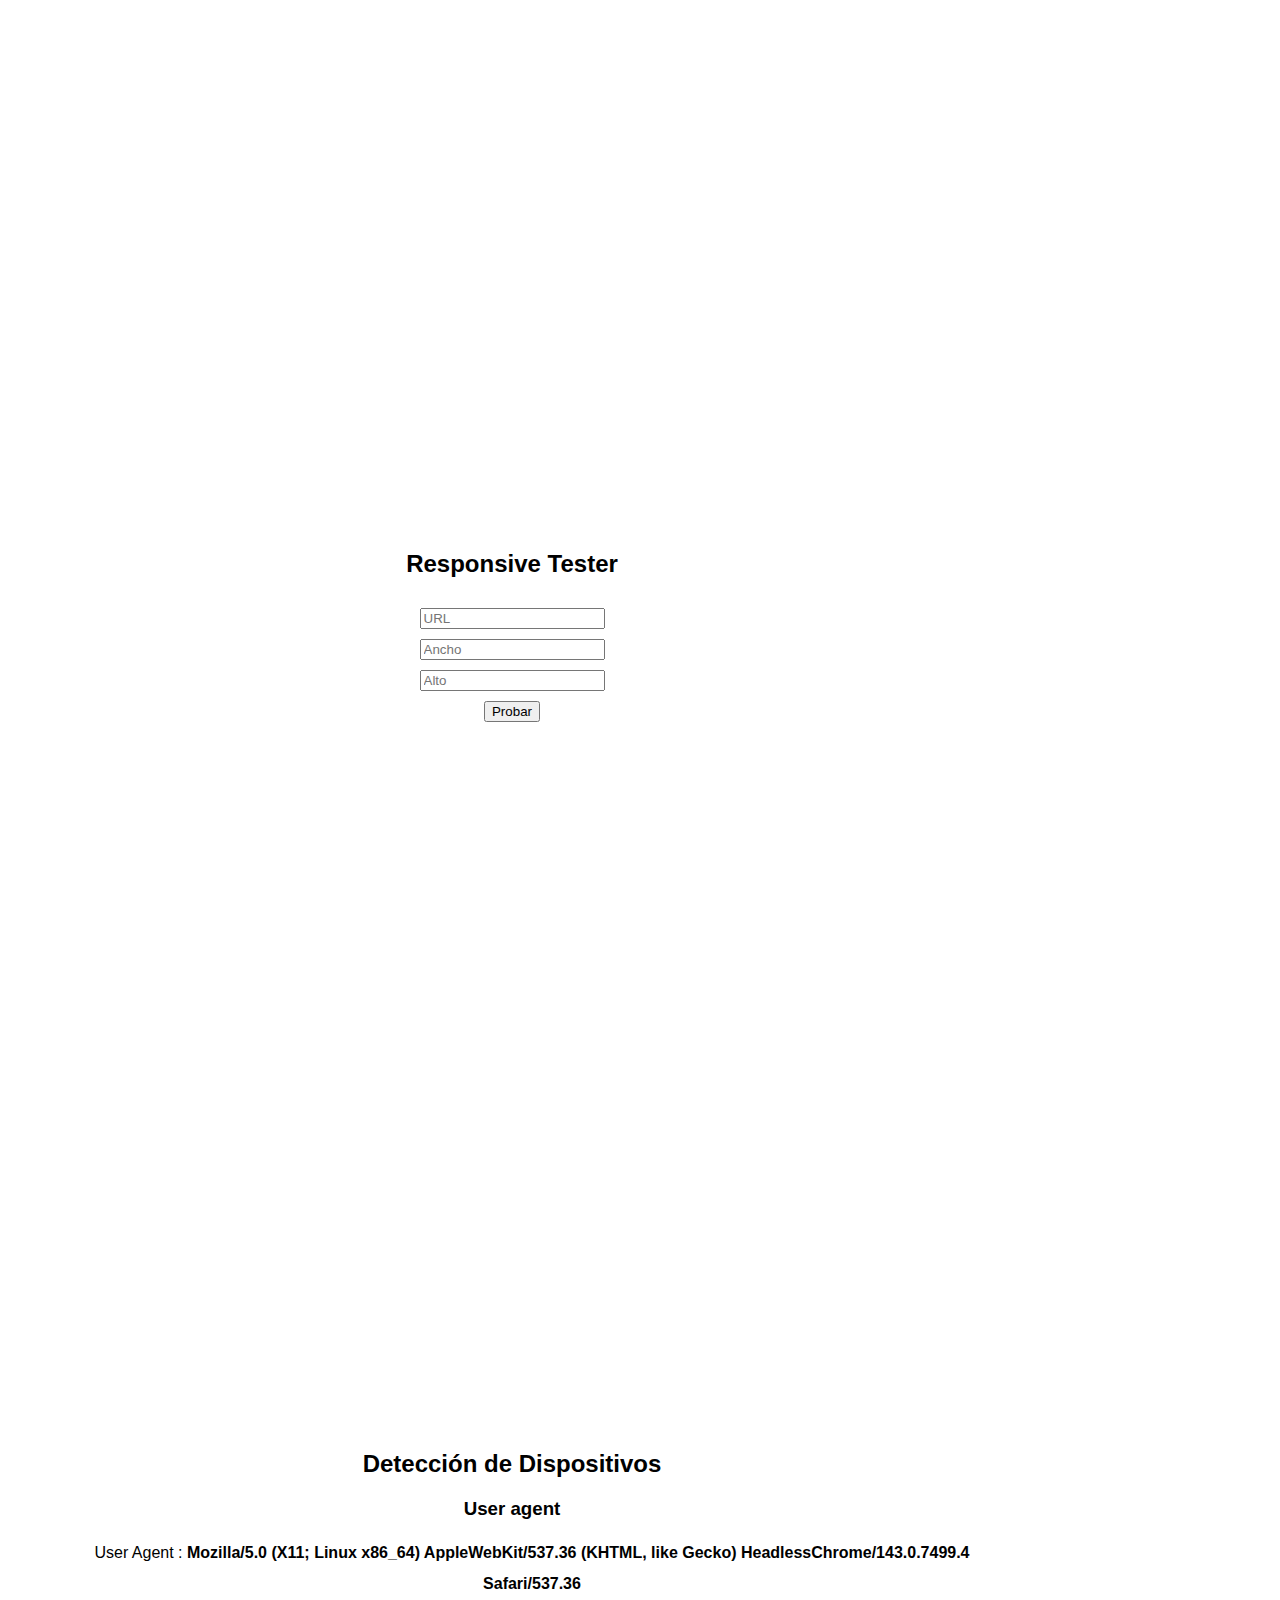
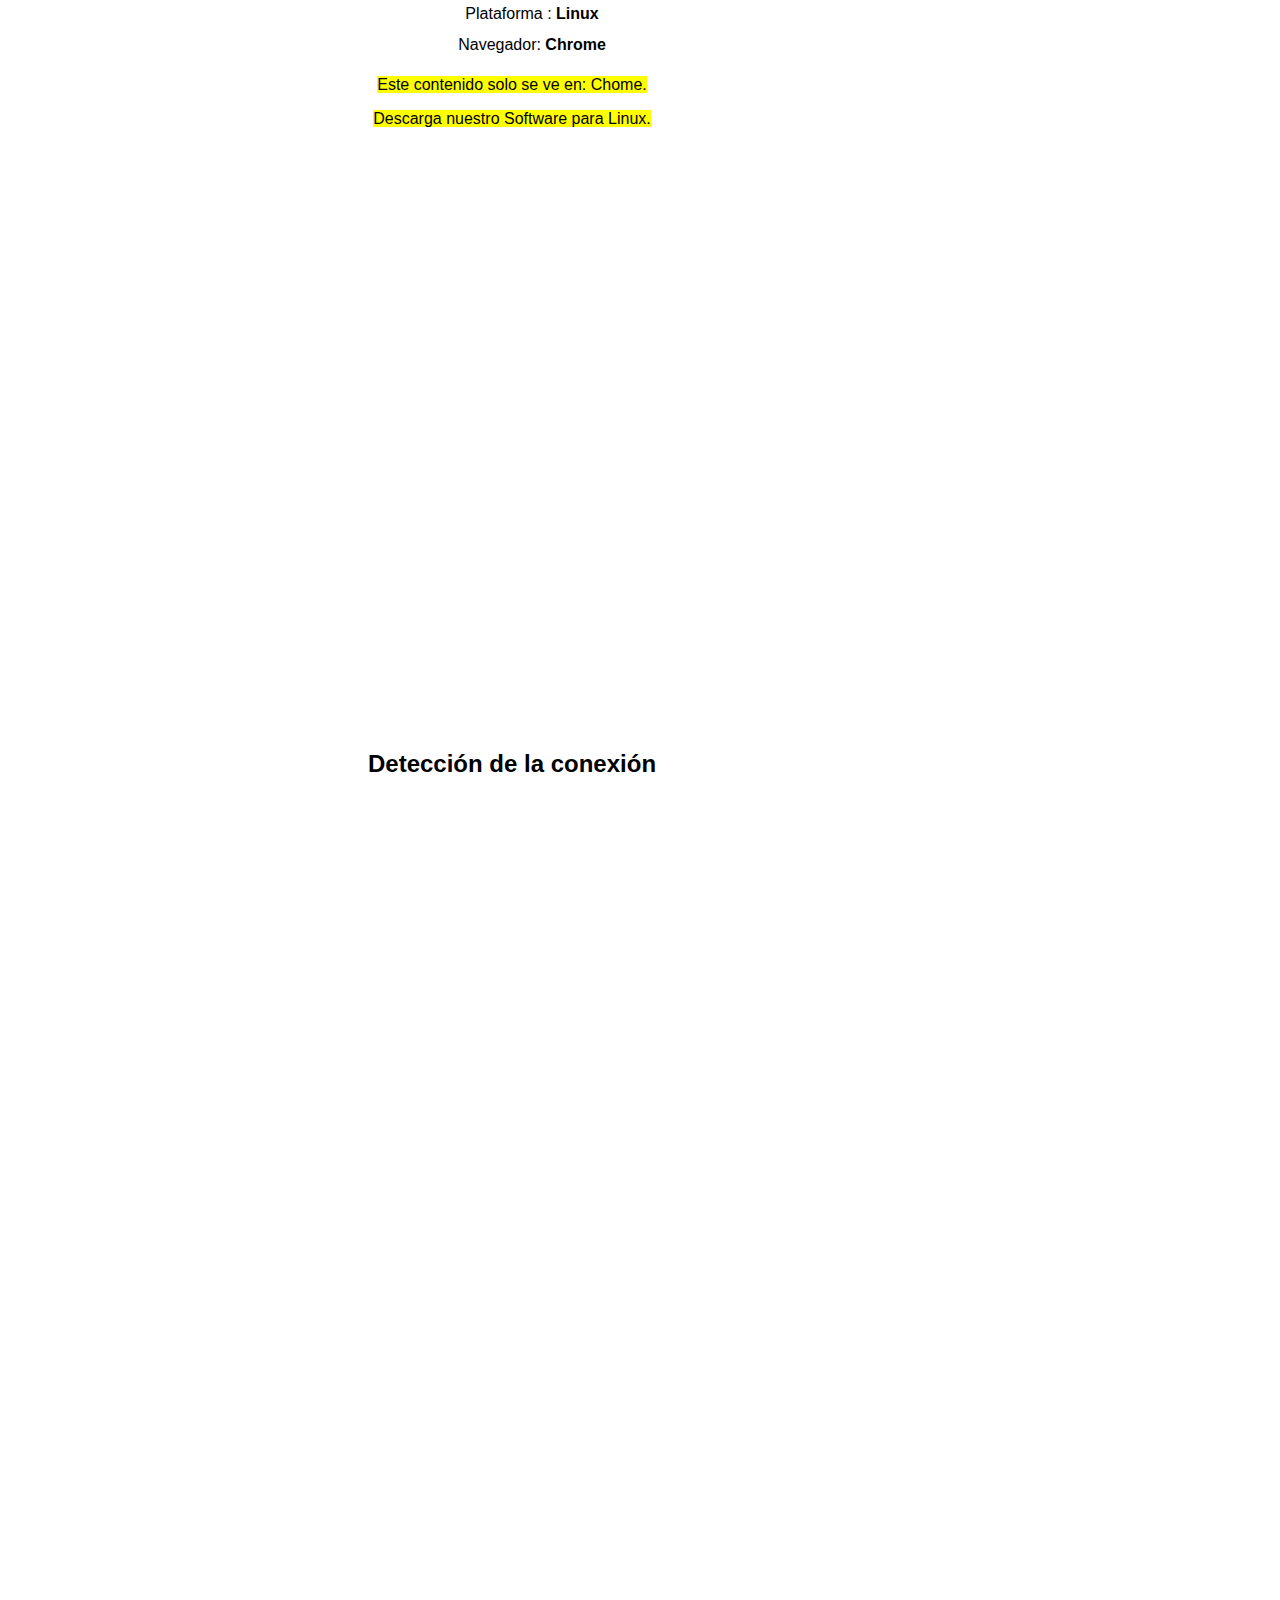
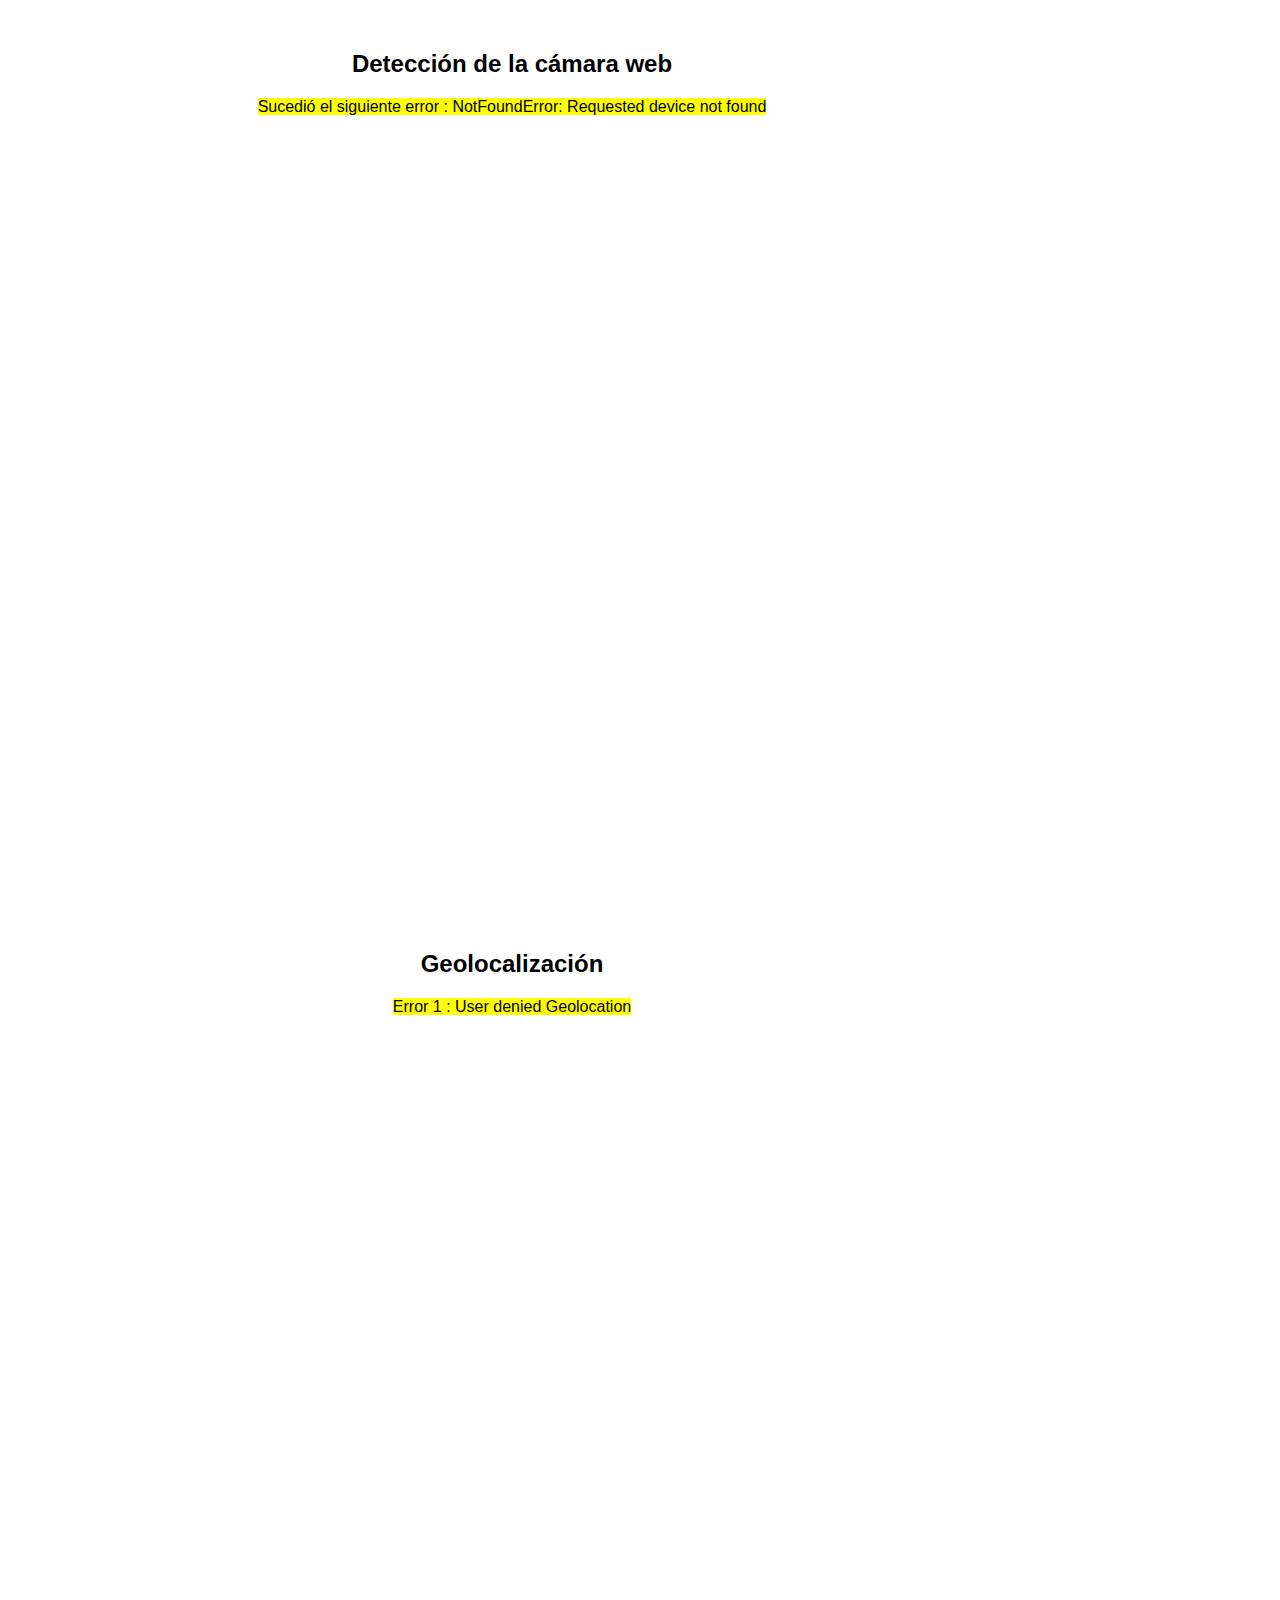
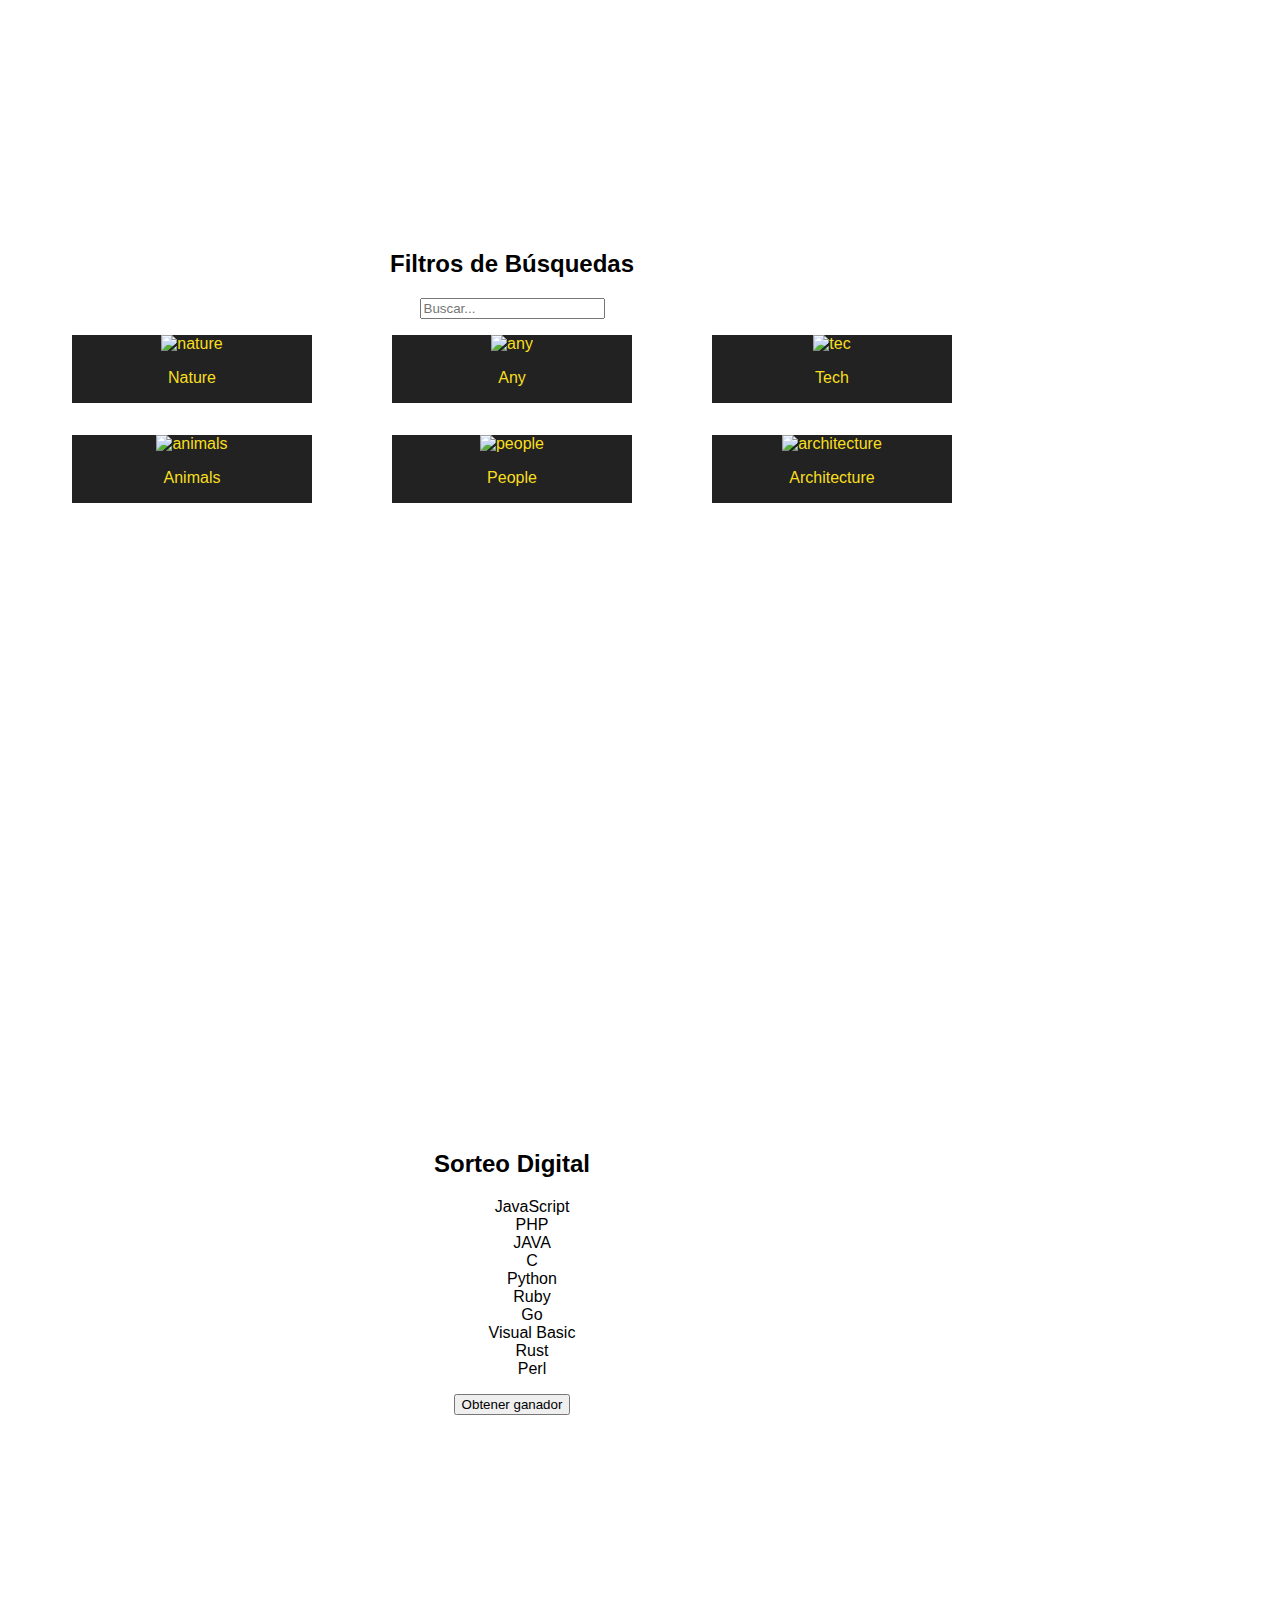
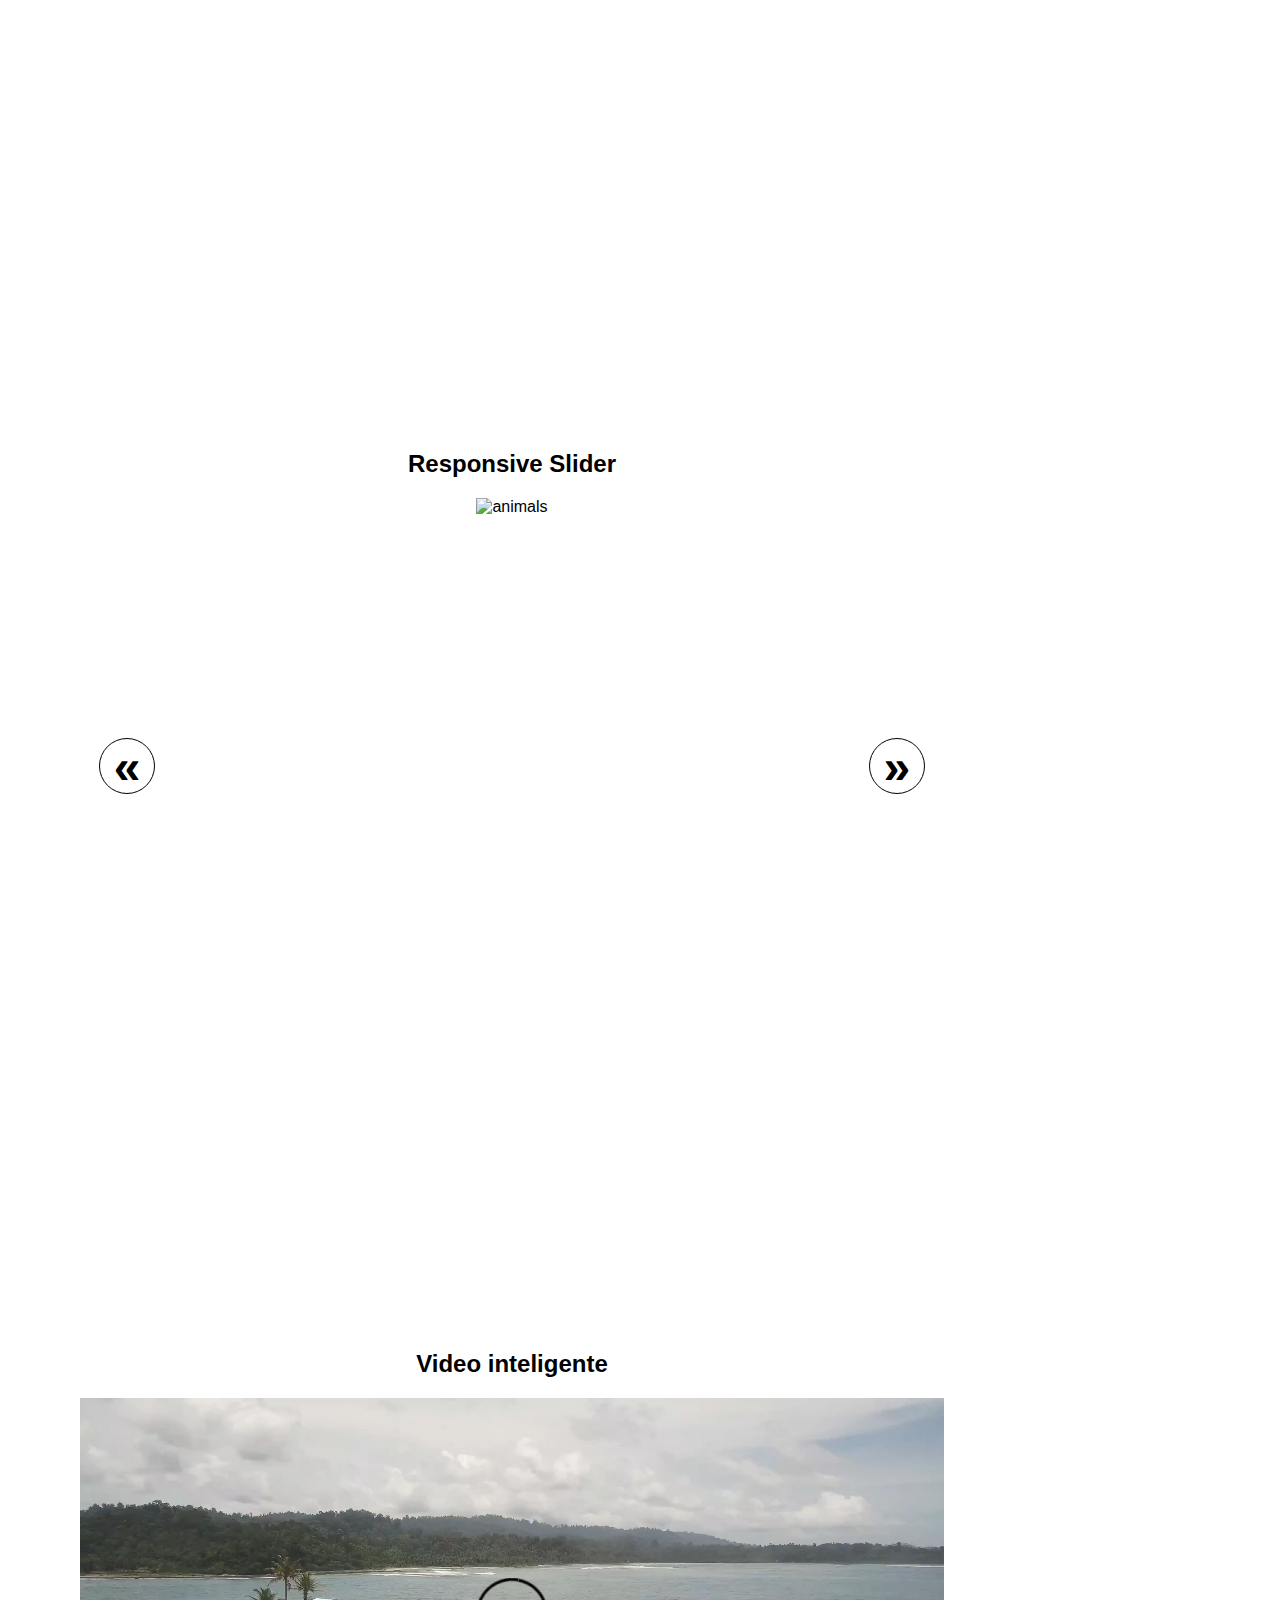
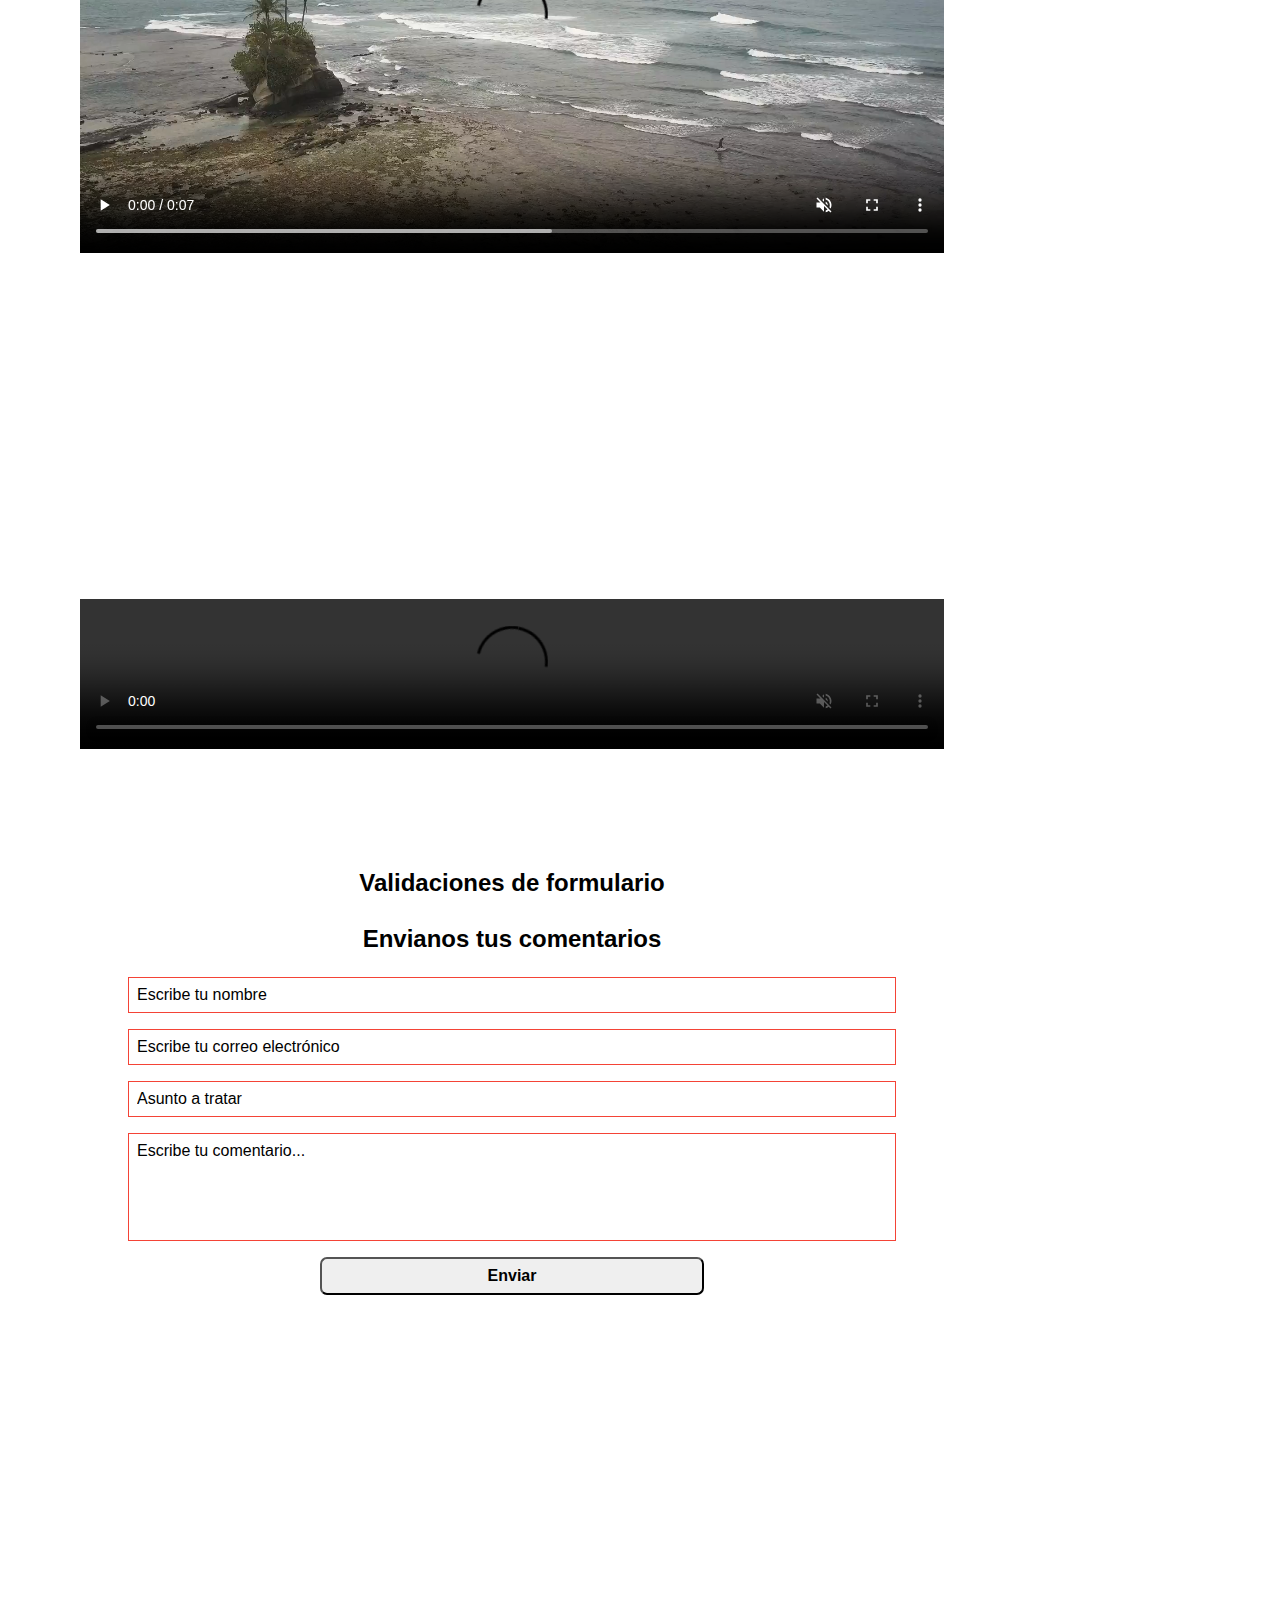
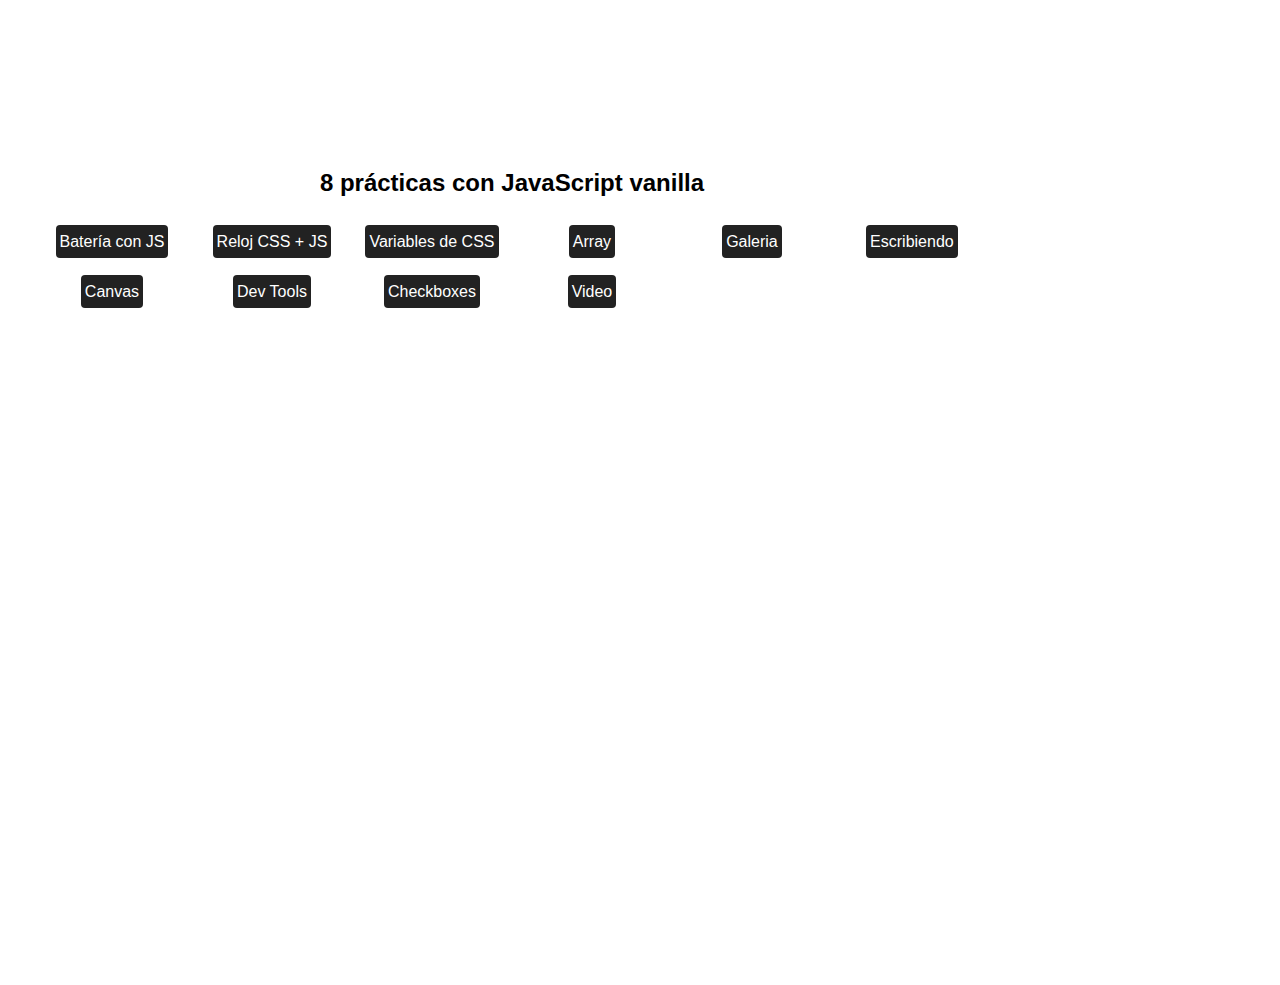
==== commit 9d756b1b: "agrego un nuevo ejercicio con un reproductor de video personalizado" ====
--- a/index.html
+++ b/index.html
@@ -54,7 +54,7 @@
       <a href="#seccion13" data-scroll-spy>Video Inteligente</a>
       <a href="#seccion14" data-scroll-spy>Validaciones de formulario</a>
       <a href="#seccion14" data-scroll-spy>Validaciones de formulario</a>
-      <a href="#seccion15" data-scroll-spy>9 practicas con JS vanilla</a>
+      <a href="#seccion15" data-scroll-spy>10 practicas con JS vanilla</a>
     </nav>
   </aside>
   <!--Main con las secciones a las que lleva el menú-->
@@ -280,6 +280,9 @@
         <article class="col-12 col-sm-6 col-md-4 col-lg-3 col-xl-2">
           <p><a href="checkboxes.html" target="_blank" rel="noopener noreferrer">Checkboxes</a></p>
         </article>
+        <article class="col-12 col-sm-6 col-md-4 col-lg-3 col-xl-2">
+          <p><a href="video.html" target="_blank" rel="noopener noreferrer">Video</a></p>
+        </article>
       </section>
 
     </section>
